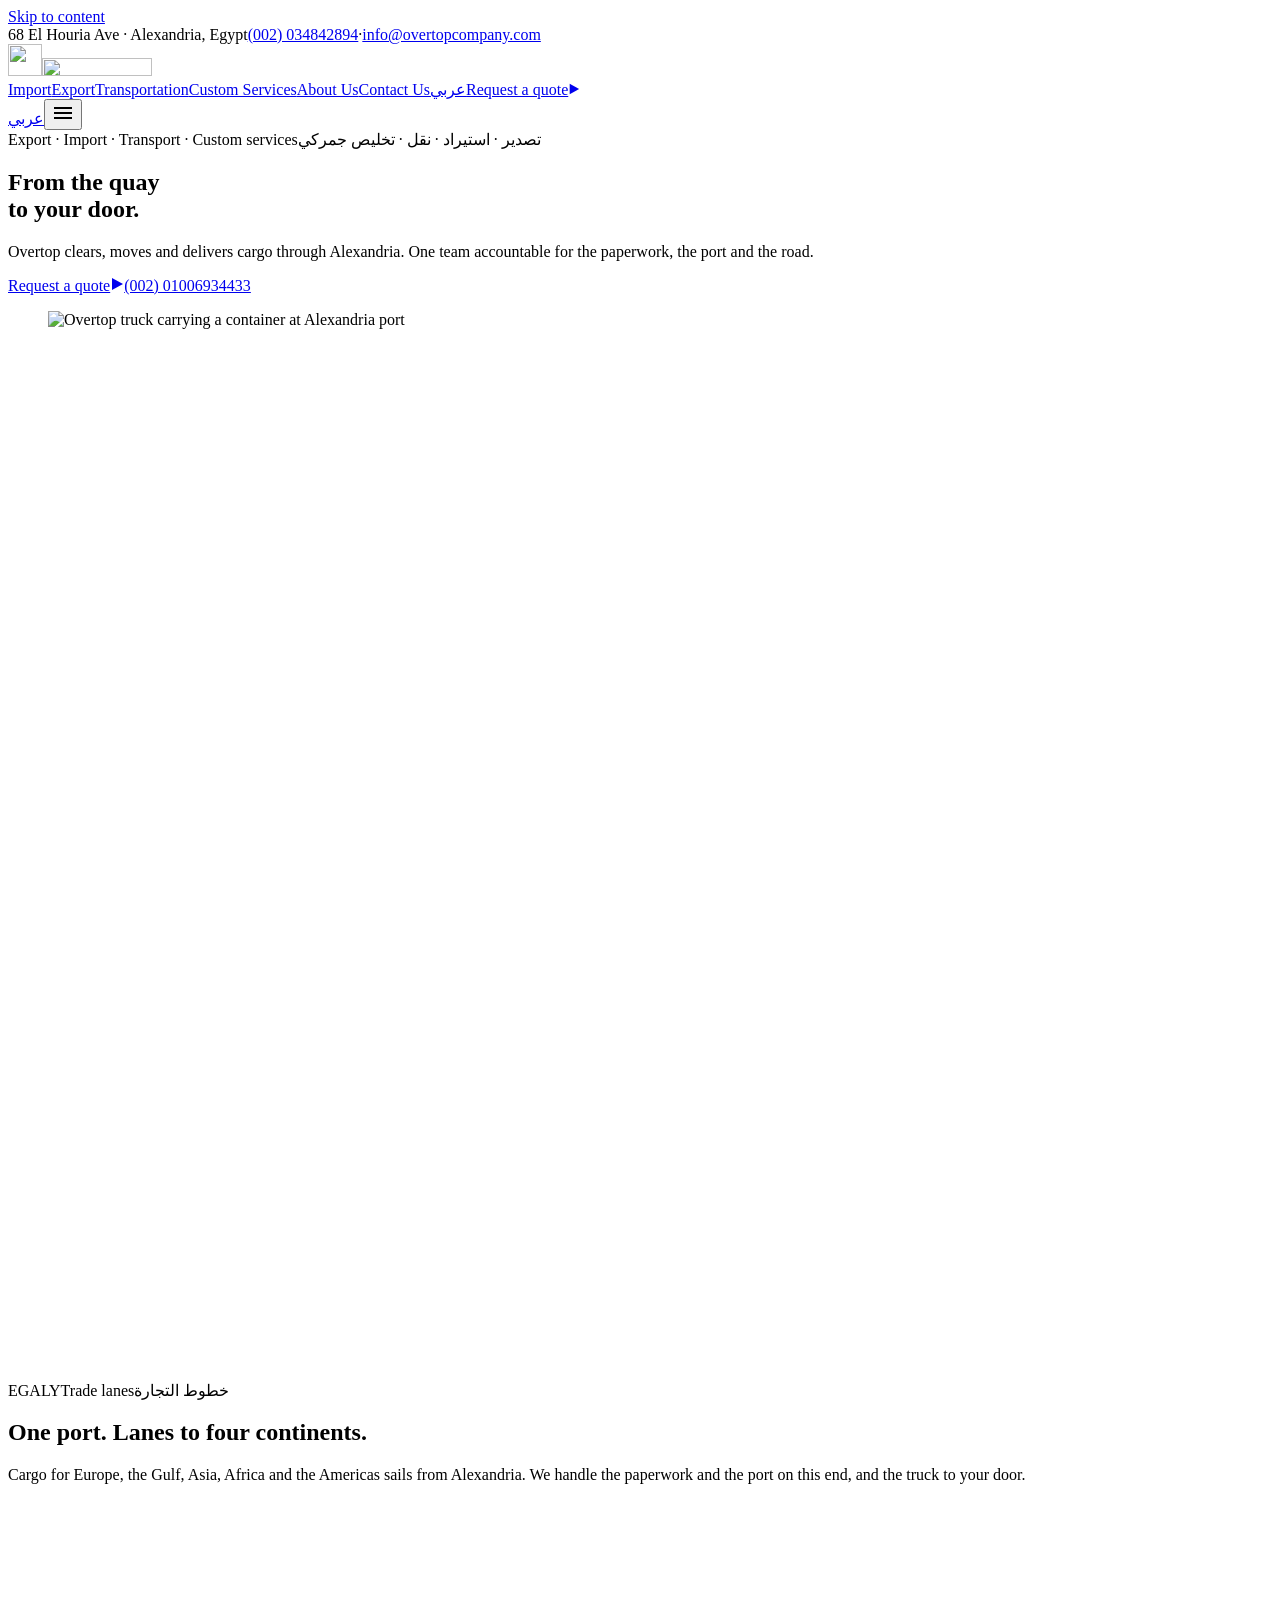
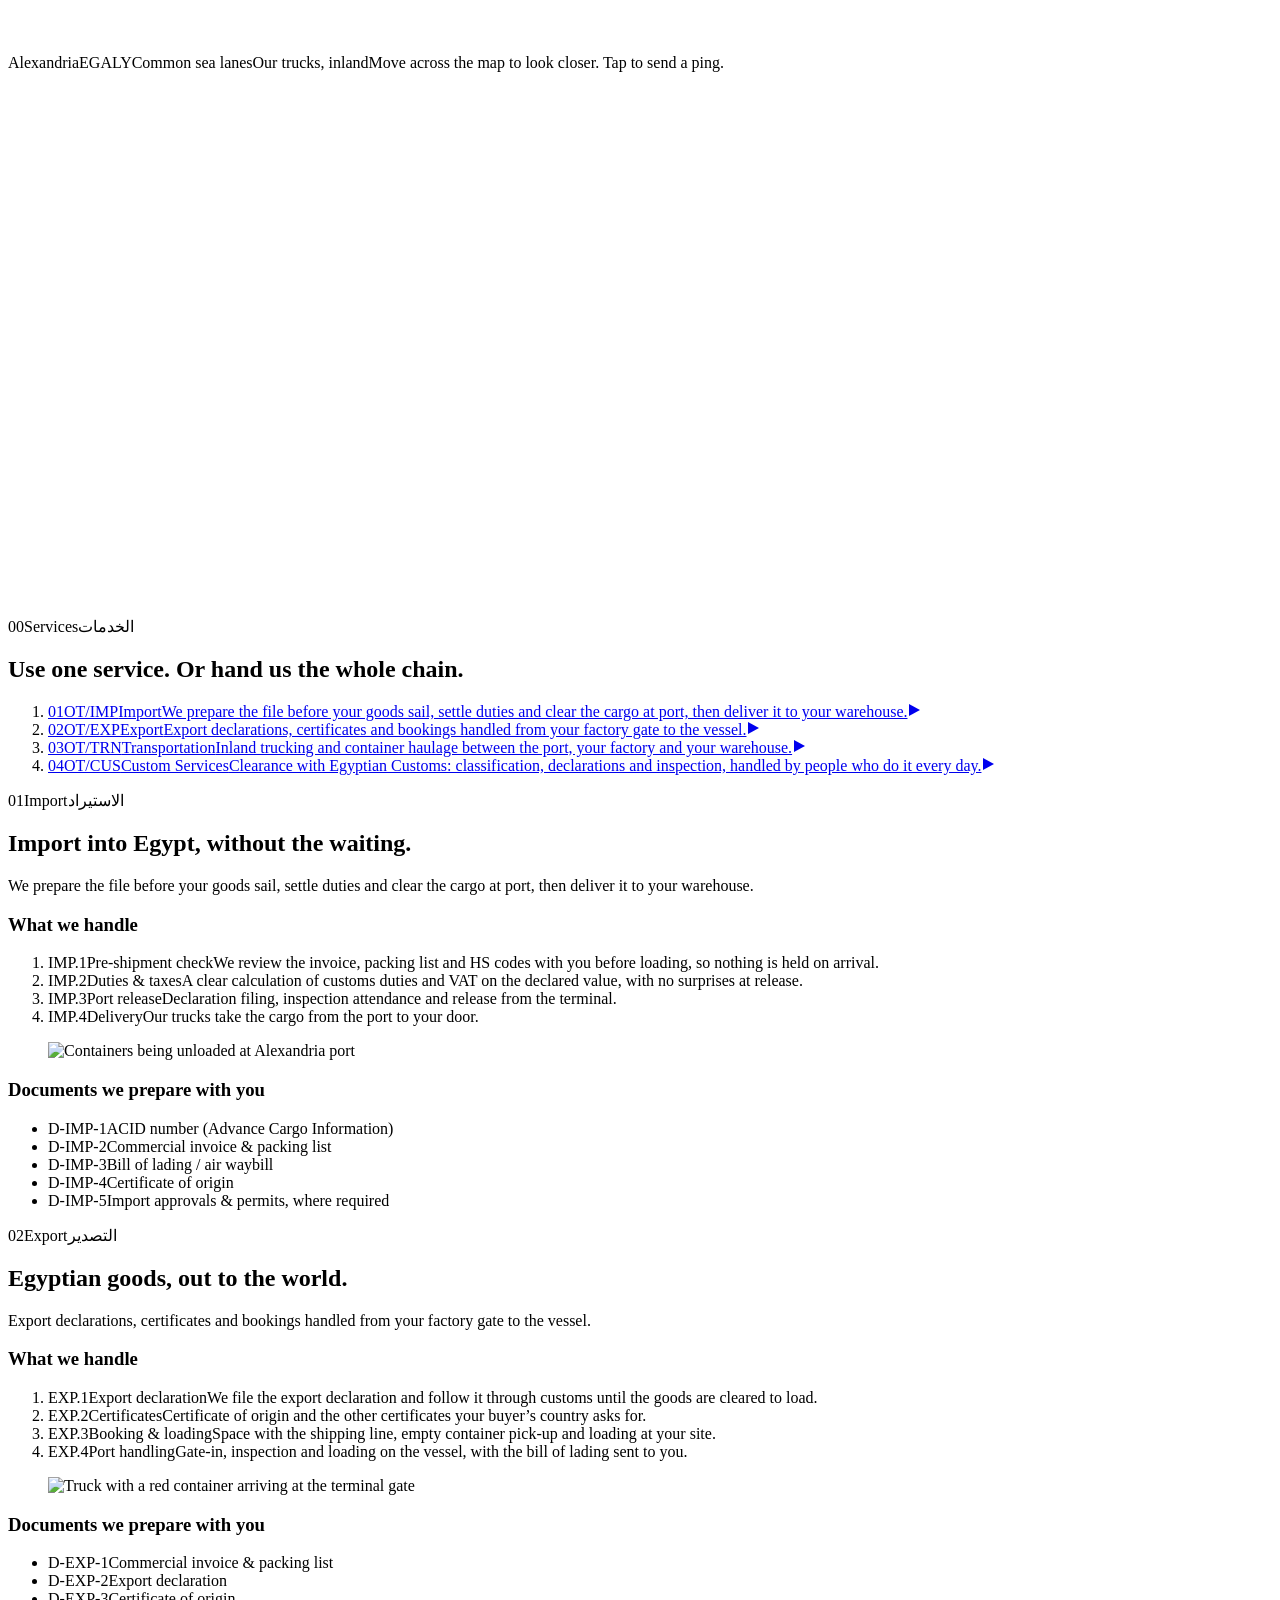
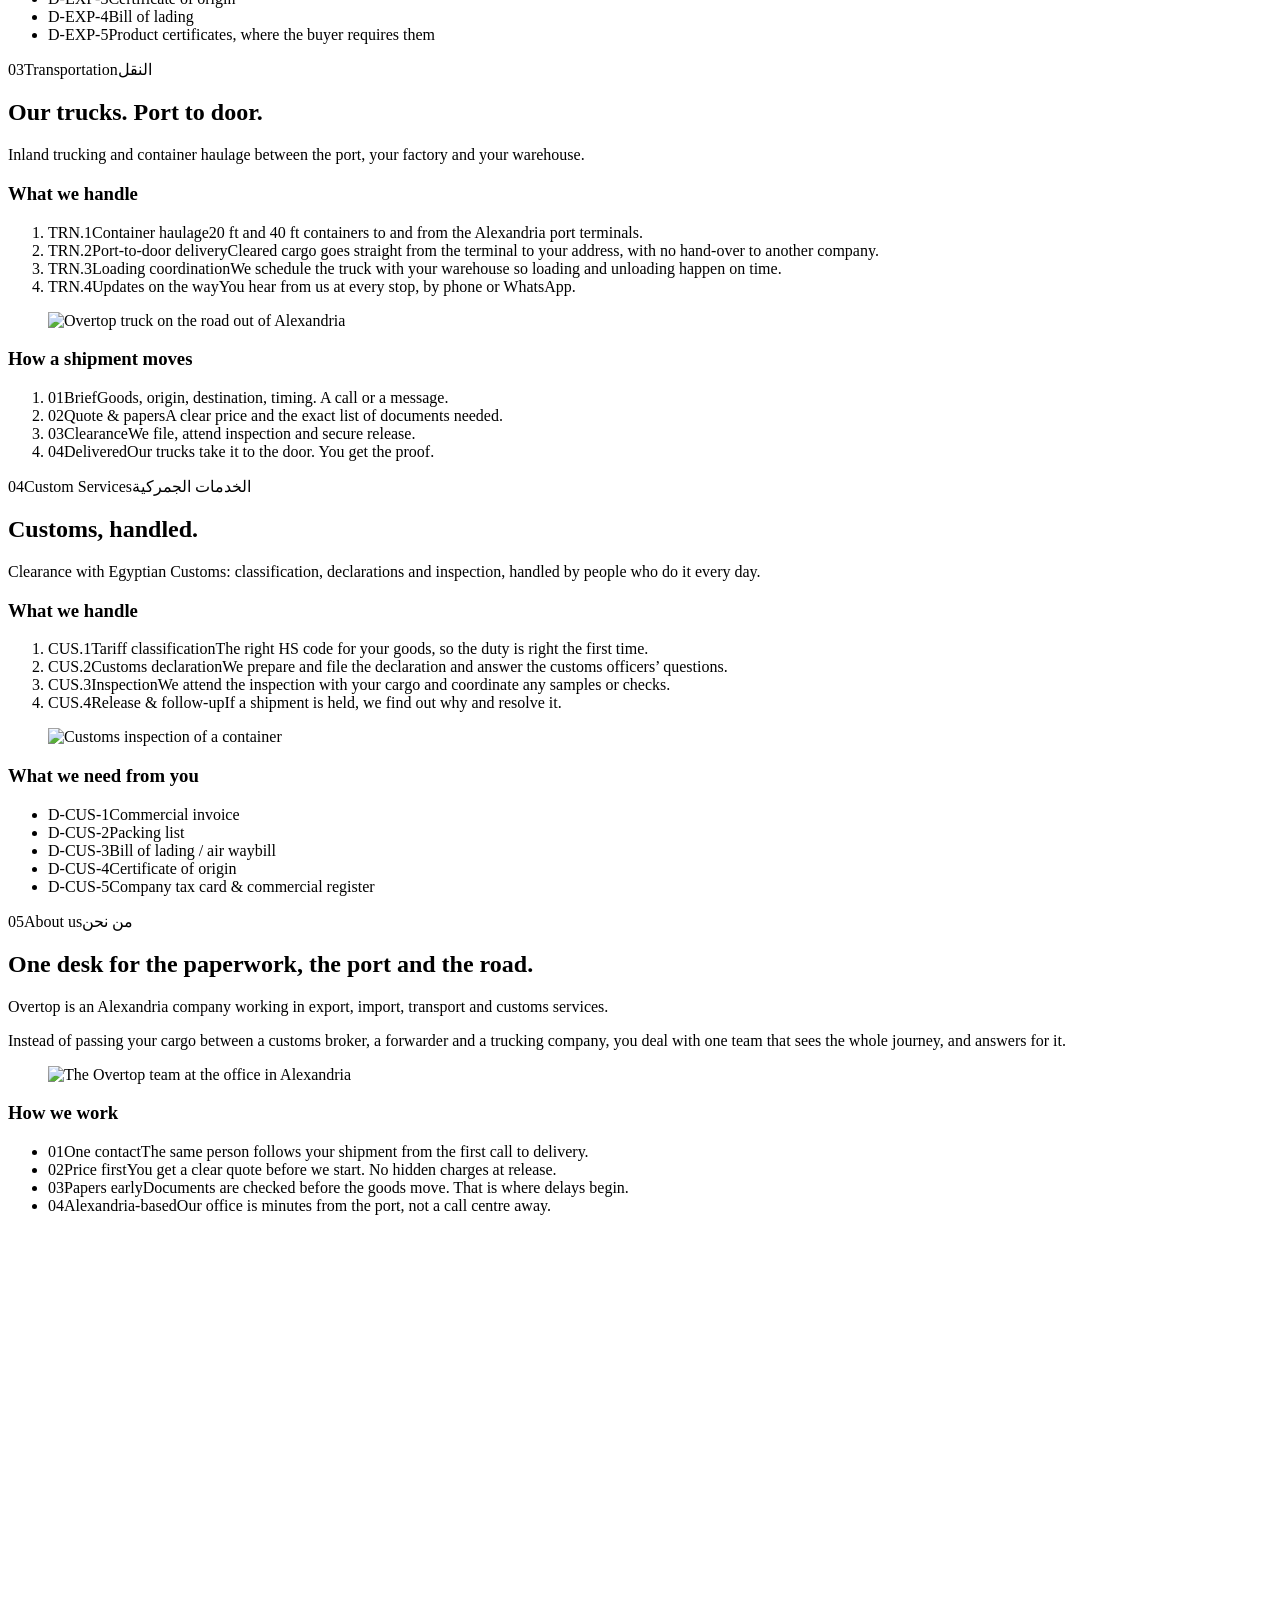
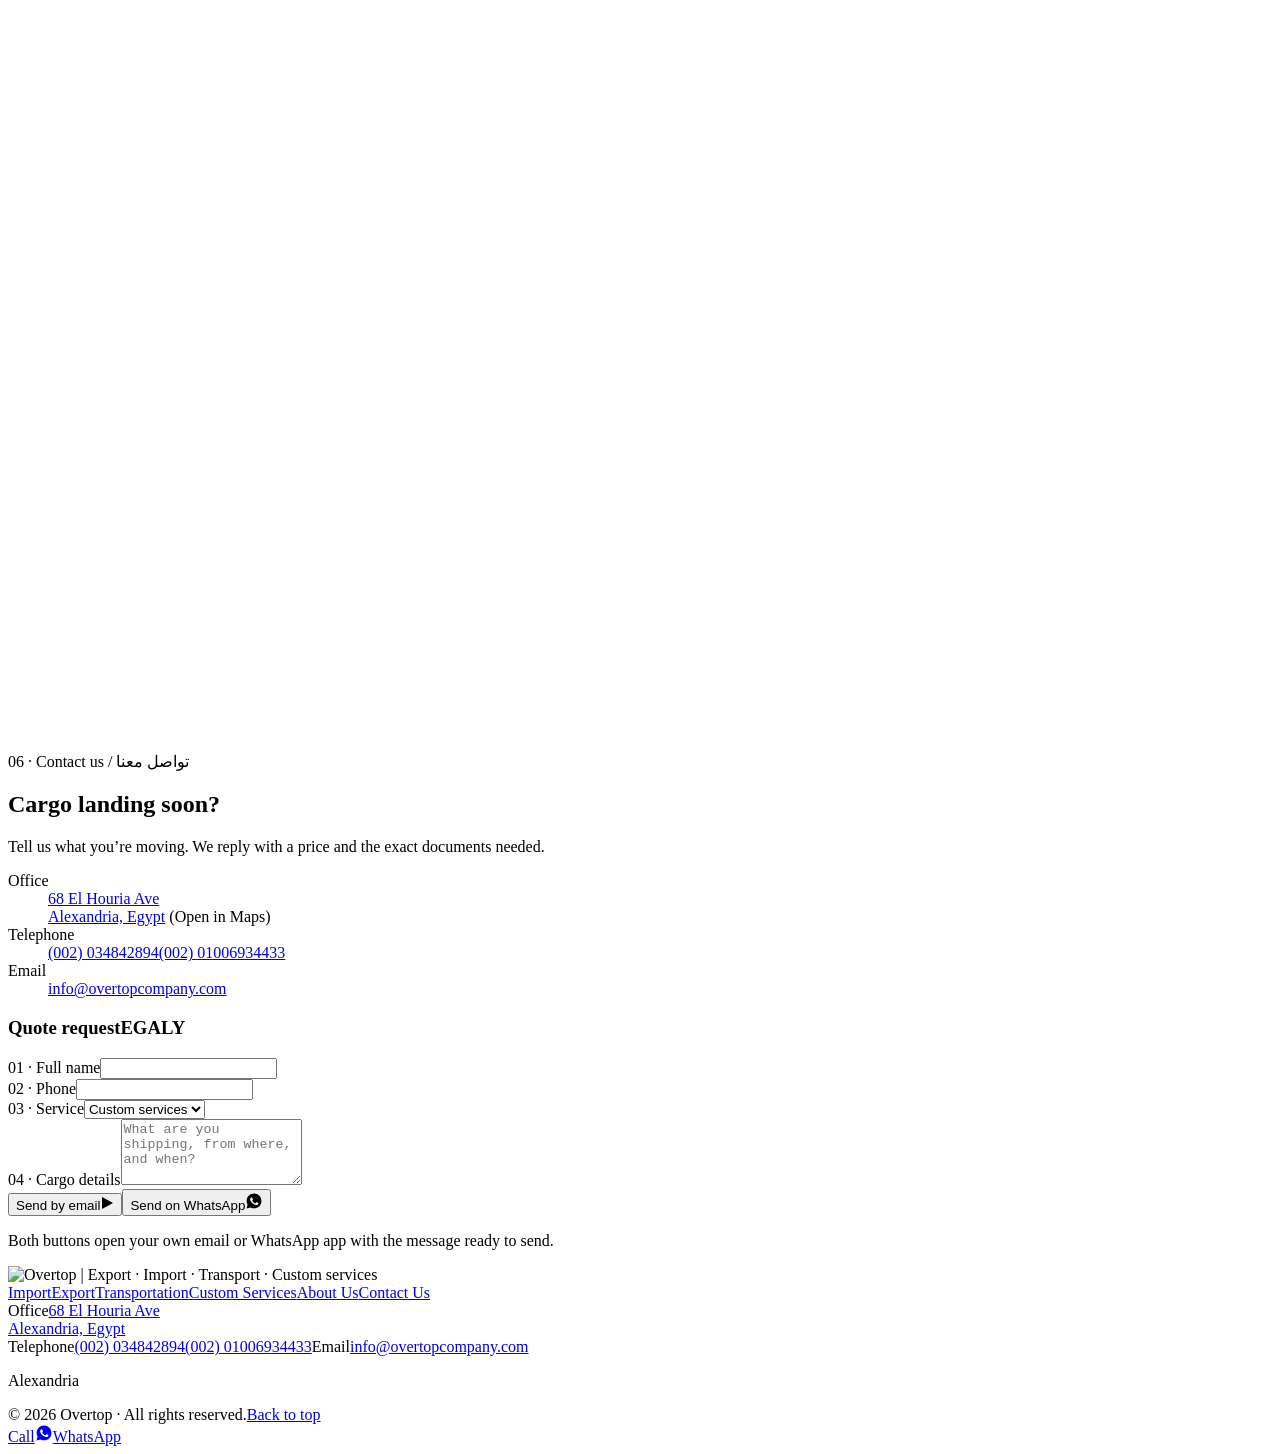
==== index.html @ 25a5bc41 "Publish built site from overtop-website-src@471203d" ====
<!doctype html>
<html lang="en" dir="ltr">
  <head>
    <meta charset="UTF-8" />
    <meta name="viewport" content="width=device-width, initial-scale=1.0" />
    <!--
      Title, description, canonical/hreflang, share tags and structured data are
      written per language at build time (src/seo/head.ts via scripts/prerender.mjs).
    -->
    <title>Overtop | Customs Clearance, Import, Export &amp; Transport · Alexandria, Egypt</title>
    <meta name="description" content="Customs clearance, import, export and inland trucking through Alexandria port, Egypt. One team for the paperwork, the port and the road. Get a quote." />
    <link rel="canonical" href="https://nabilelnour15.github.io/overtop-website/" />
    <link rel="alternate" hreflang="en" href="https://nabilelnour15.github.io/overtop-website/" />
    <link rel="alternate" hreflang="ar" href="https://nabilelnour15.github.io/overtop-website/ar/" />
    <link rel="alternate" hreflang="x-default" href="https://nabilelnour15.github.io/overtop-website/" />
    <meta property="og:type" content="website" />
    <meta property="og:site_name" content="Overtop" />
    <meta property="og:url" content="https://nabilelnour15.github.io/overtop-website/" />
    <meta property="og:title" content="Overtop | Customs clearance &amp; freight through Alexandria" />
    <meta property="og:description" content="Import, export, customs clearance and port-to-door trucking in Alexandria, Egypt. One team, one quote." />
    <meta property="og:locale" content="en_US" />
    <meta property="og:locale:alternate" content="ar_EG" />
    <meta property="og:image" content="https://nabilelnour15.github.io/overtop-website/share/share-en.jpg" />
    <meta property="og:image:type" content="image/jpeg" />
    <meta property="og:image:width" content="1200" />
    <meta property="og:image:height" content="630" />
    <meta property="og:image:alt" content="Overtop: from the quay to your door. Customs clearance, import, export and transport in Alexandria, Egypt." />
    <meta name="twitter:card" content="summary_large_image" />
    <meta name="twitter:title" content="Overtop | Customs clearance &amp; freight through Alexandria" />
    <meta name="twitter:description" content="Import, export, customs clearance and port-to-door trucking in Alexandria, Egypt. One team, one quote." />
    <meta name="twitter:image" content="https://nabilelnour15.github.io/overtop-website/share/share-en.jpg" />
    <meta name="twitter:image:alt" content="Overtop: from the quay to your door. Customs clearance, import, export and transport in Alexandria, Egypt." />
    <script type="application/ld+json">{"@context":"https://schema.org","@graph":[{"@type":"LocalBusiness","@id":"https://nabilelnour15.github.io/overtop-website/#business","name":"Overtop","alternateName":"أوفرتوب","description":"Customs clearance, import, export and inland trucking through Alexandria port, Egypt. One team for the paperwork, the port and the road. Get a quote.","url":"https://nabilelnour15.github.io/overtop-website/","logo":"https://nabilelnour15.github.io/overtop-website/brand/overtop-logo.png","image":"https://nabilelnour15.github.io/overtop-website/share/share-en.jpg","email":"info@overtopcompany.com","telephone":["+2034842894","+201006934433"],"address":{"@type":"PostalAddress","streetAddress":"68 El Houria Ave","addressLocality":"Alexandria","addressCountry":"EG"},"hasMap":"https://www.google.com/maps/search/?api=1&query=68+El+Houria+Ave+Alexandria+Egypt","areaServed":{"@type":"Country","name":"Egypt"},"knowsLanguage":["en","ar"],"makesOffer":[{"@type":"Offer","itemOffered":{"@type":"Service","name":"Import clearance & delivery","description":"We prepare the file before your goods sail, settle duties and clear the cargo at port, then deliver it to your warehouse."}},{"@type":"Offer","itemOffered":{"@type":"Service","name":"Export clearance & shipping","description":"Export declarations, certificates and bookings handled from your factory gate to the vessel."}},{"@type":"Offer","itemOffered":{"@type":"Service","name":"Container trucking & inland transport","description":"Inland trucking and container haulage between the port, your factory and your warehouse."}},{"@type":"Offer","itemOffered":{"@type":"Service","name":"Customs clearance","description":"Clearance with Egyptian Customs: classification, declarations and inspection, handled by people who do it every day."}}]},{"@type":"WebSite","@id":"https://nabilelnour15.github.io/overtop-website/#website","url":"https://nabilelnour15.github.io/overtop-website/","name":"Overtop","inLanguage":["en","ar"],"publisher":{"@id":"https://nabilelnour15.github.io/overtop-website/#business"}}]}</script>
    <meta name="theme-color" content="#111113" />
    <link rel="icon" type="image/png" sizes="32x32" href="/overtop-website/favicon-32.png" />
    <link rel="icon" type="image/png" sizes="192x192" href="/overtop-website/icon-192.png" />
    <link rel="apple-touch-icon" href="/overtop-website/apple-touch-icon.png" />
    <link rel="manifest" href="/overtop-website/site.webmanifest" />

    <!-- The hero photo is the largest thing on first paint; start it early. -->
    <link rel="preload" as="image" href="/overtop-website/images/hero.webp" fetchpriority="high" />

    <link rel="preconnect" href="https://fonts.googleapis.com" />
    <link rel="preconnect" href="https://fonts.gstatic.com" crossorigin />
    <link
      rel="stylesheet"
      href="https://fonts.googleapis.com/css2?family=Archivo:wdth,wght@62..100,400..900&family=IBM+Plex+Mono:wght@400;600&family=Alexandria:wght@400;500;600;800&display=swap"
    />
    <script type="module" crossorigin src="/overtop-website/assets/index-CiYwr2Zf.js"></script>
    <link rel="stylesheet" crossorigin href="/overtop-website/assets/index-9tTZ63L0.css">
  </head>
  <body>
    <div id="root"><link rel="preload" as="image" href="/overtop-website/brand/overtop-mark.png"/><link rel="preload" as="image" href="/overtop-website/brand/overtop-wordmark.png"/><link rel="preload" as="image" href="/overtop-website/images/hero.webp" fetchPriority="high"/><a href="#main" class="action-type fixed top-2 z-50 -translate-y-24 bg-ink px-4 py-3 text-bone focus:translate-y-0 ltr:left-2 rtl:right-2">Skip to content</a><div id="top"><div class="hidden bg-ink text-fog md:block"><div class="mx-auto w-full max-w-[1240px] px-4 sm:px-6 label flex justify-between gap-4 py-2"><span>68 El Houria Ave · Alexandria, Egypt</span><span class="code flex gap-3"><a href="tel:+2034842894" class="text-bone hover:text-flare">(002) 034842894</a><span aria-hidden="true">·</span><a href="mailto:info@overtopcompany.com" class="text-bone hover:text-flare">info@overtopcompany.com</a></span></div></div></div><header class="sticky top-0 z-40 border-b border-ink bg-bone"><div class="mx-auto flex h-[var(--header-height)] max-w-[1240px] items-stretch justify-between ps-4 sm:ps-6 xl:pe-0"><a href="#top" aria-label="Overtop: back to top" class="flex shrink-0 items-center gap-3 py-3"><img src="/overtop-website/brand/overtop-mark.png" alt="" width="34" height="32" class="h-8 w-auto"/><img src="/overtop-website/brand/overtop-wordmark.png" alt="" width="110" height="18" class="h-[18px] w-auto"/></a><nav aria-label="Primary" class="hidden items-stretch text-[15px] font-semibold xl:flex"><a href="#import" class="flex items-center border-s border-line px-4 2xl:px-5 transition-[box-shadow,background-color] duration-150 hover:bg-concrete">Import</a><a href="#export" class="flex items-center border-s border-line px-4 2xl:px-5 transition-[box-shadow,background-color] duration-150 hover:bg-concrete">Export</a><a href="#transport" class="flex items-center border-s border-line px-4 2xl:px-5 transition-[box-shadow,background-color] duration-150 hover:bg-concrete">Transportation</a><a href="#customs" class="flex items-center border-s border-line px-4 2xl:px-5 transition-[box-shadow,background-color] duration-150 hover:bg-concrete">Custom Services</a><a href="#about" class="flex items-center border-s border-line px-4 2xl:px-5 transition-[box-shadow,background-color] duration-150 hover:bg-concrete">About Us</a><a href="#contact" class="flex items-center border-s border-line px-4 2xl:px-5 transition-[box-shadow,background-color] duration-150 hover:bg-concrete">Contact Us</a><a href="/overtop-website/ar/" hrefLang="ar" lang="ar" aria-label="Switch to Arabic" class="flex min-h-11 min-w-11 cursor-pointer items-center justify-center px-5 font-semibold text-slate transition-colors duration-150 hover:bg-concrete hover:text-ink font-[family-name:var(--font-arabic)] border-s border-line">عربي</a><a href="#contact" class="action-type flex items-center gap-3 bg-brand px-6 text-white transition-colors duration-150 hover:bg-brand-hover">Request a quote<svg aria-hidden="true" width="12" height="12" viewBox="0 0 14 14" fill="currentColor" class="shrink-0 rtl:-scale-x-100"><path d="M2 1l11 6-11 6z"></path></svg></a></nav><div class="flex items-stretch xl:hidden"><a href="/overtop-website/ar/" hrefLang="ar" lang="ar" aria-label="Switch to Arabic" class="flex min-h-11 min-w-11 cursor-pointer items-center justify-center px-5 font-semibold text-slate transition-colors duration-150 hover:bg-concrete hover:text-ink font-[family-name:var(--font-arabic)] border-s border-line">عربي</a><button type="button" aria-expanded="false" aria-controls="_R_3_" aria-label="Open menu" class="flex w-[var(--header-height)] cursor-pointer items-center justify-center border-s border-ink bg-ink text-bone"><svg aria-hidden="true" width="22" height="22" viewBox="0 0 22 22"><path d="M2 6h18M2 11h18M2 16h18" stroke="currentColor" stroke-width="2"></path></svg></button></div></div><div id="_R_3_" hidden="" class="fixed inset-x-0 top-[var(--header-height)] bottom-0 overflow-y-auto overscroll-contain bg-bone xl:hidden"><nav aria-label="Primary" class="flex flex-col px-4 pt-2 pb-8 sm:px-6"><ol><li class="border-b border-line"><a href="#import" class="flex min-h-16 items-center gap-4 py-3"><span class="code w-8 text-xs text-slate">01</span><span class="display-m flex-1">Import</span><svg aria-hidden="true" width="12" height="12" viewBox="0 0 14 14" fill="currentColor" class="shrink-0 rtl:-scale-x-100 text-line"><path d="M2 1l11 6-11 6z"></path></svg></a></li><li class="border-b border-line"><a href="#export" class="flex min-h-16 items-center gap-4 py-3"><span class="code w-8 text-xs text-slate">02</span><span class="display-m flex-1">Export</span><svg aria-hidden="true" width="12" height="12" viewBox="0 0 14 14" fill="currentColor" class="shrink-0 rtl:-scale-x-100 text-line"><path d="M2 1l11 6-11 6z"></path></svg></a></li><li class="border-b border-line"><a href="#transport" class="flex min-h-16 items-center gap-4 py-3"><span class="code w-8 text-xs text-slate">03</span><span class="display-m flex-1">Transportation</span><svg aria-hidden="true" width="12" height="12" viewBox="0 0 14 14" fill="currentColor" class="shrink-0 rtl:-scale-x-100 text-line"><path d="M2 1l11 6-11 6z"></path></svg></a></li><li class="border-b border-line"><a href="#customs" class="flex min-h-16 items-center gap-4 py-3"><span class="code w-8 text-xs text-slate">04</span><span class="display-m flex-1">Custom Services</span><svg aria-hidden="true" width="12" height="12" viewBox="0 0 14 14" fill="currentColor" class="shrink-0 rtl:-scale-x-100 text-line"><path d="M2 1l11 6-11 6z"></path></svg></a></li><li class="border-b border-line"><a href="#about" class="flex min-h-16 items-center gap-4 py-3"><span class="code w-8 text-xs text-slate">05</span><span class="display-m flex-1">About Us</span><svg aria-hidden="true" width="12" height="12" viewBox="0 0 14 14" fill="currentColor" class="shrink-0 rtl:-scale-x-100 text-line"><path d="M2 1l11 6-11 6z"></path></svg></a></li><li class="border-b border-line"><a href="#contact" class="flex min-h-16 items-center gap-4 py-3"><span class="code w-8 text-xs text-slate">06</span><span class="display-m flex-1">Contact Us</span><svg aria-hidden="true" width="12" height="12" viewBox="0 0 14 14" fill="currentColor" class="shrink-0 rtl:-scale-x-100 text-line"><path d="M2 1l11 6-11 6z"></path></svg></a></li></ol><div class="mt-8 grid gap-3 sm:grid-cols-2"><a href="tel:+201006934433" class="action-type inline-flex h-14 items-center justify-center gap-4 px-6 select-none transition-[background-color,color,border-color,transform] duration-150 ease-out active:scale-[0.98] disabled:pointer-events-none disabled:bg-concrete disabled:text-fog border-2 border-ink text-ink hover:bg-ink hover:text-bone">Call<!-- --> <span class="code text-sm normal-case">(002) 01006934433</span></a><a href="https://wa.me/201006934433" target="_blank" rel="noopener noreferrer" class="action-type inline-flex h-14 items-center justify-center gap-4 px-6 select-none transition-[background-color,color,border-color,transform] duration-150 ease-out active:scale-[0.98] disabled:pointer-events-none disabled:bg-concrete disabled:text-fog bg-ink text-bone hover:bg-deck"><svg aria-hidden="true" width="18" height="18" viewBox="0 0 24 24" fill="currentColor"><path d="M12.04 2C6.58 2 2.13 6.45 2.13 11.91c0 1.75.46 3.45 1.32 4.95L2.05 22l5.25-1.38c1.45.79 3.08 1.21 4.74 1.21 5.46 0 9.91-4.45 9.91-9.91C21.95 6.45 17.5 2 12.04 2zm5.8 14.03c-.24.68-1.42 1.31-1.95 1.36-.5.05-.97.23-3.27-.68-2.77-1.09-4.52-3.92-4.66-4.1-.13-.18-1.11-1.48-1.11-2.83s.71-2 .96-2.28c.25-.27.55-.34.73-.34l.52.01c.17.01.39-.06.61.47.24.56.79 1.93.86 2.07.07.14.11.3.02.48-.09.18-.14.3-.27.46-.14.16-.29.36-.41.48-.14.14-.28.29-.12.56.16.27.71 1.17 1.52 1.9 1.05.93 1.93 1.22 2.2 1.36.27.14.43.11.59-.07.16-.18.68-.79.86-1.07.18-.27.36-.23.61-.14.25.09 1.59.75 1.86.89.27.14.45.2.52.32.07.11.07.66-.17 1.33z"></path></svg> <!-- -->WhatsApp</a></div></nav></div></header><main id="main"><section id="hero" aria-labelledby="hero-title" class="relative overflow-hidden border-b border-ink"><div class="mx-auto w-full max-w-[1240px] px-4 sm:px-6 relative pt-10 sm:pt-14"><div class="label flex flex-wrap justify-between gap-3 border-t-2 border-ink pt-3"><span>Export · Import · Transport · Custom services</span><span lang="ar" class="label hidden opacity-80 sm:inline">تصدير · استيراد · نقل · تخليص جمركي</span></div><h1 id="hero-title" class="display-hero mt-8 sm:mt-10">From the quay<br/>to your<!-- --> <span class="text-brand">door.</span></h1><div class="flex flex-wrap items-end justify-between gap-8 pt-10 pb-12 sm:pt-12 sm:pb-14"><p class="max-w-[32rem] flex-[1_1_22rem] text-lg leading-relaxed text-pretty sm:text-[19px]">Overtop clears, moves and delivers cargo through Alexandria. One team accountable for the paperwork, the port and the road.</p><div class="grid w-full gap-3 sm:flex sm:w-auto"><a href="#contact" class="action-type inline-flex h-14 items-center justify-center gap-4 px-6 select-none transition-[background-color,color,border-color,transform] duration-150 ease-out active:scale-[0.98] disabled:pointer-events-none disabled:bg-concrete disabled:text-fog bg-brand text-white hover:bg-brand-hover active:bg-brand-pressed h-[60px] justify-between sm:justify-center">Request a quote<span class="flex items-center gap-4"><span aria-hidden="true" class="h-6 w-px bg-current opacity-40"></span><svg aria-hidden="true" width="14" height="14" viewBox="0 0 14 14" fill="currentColor" class="shrink-0 rtl:-scale-x-100"><path d="M2 1l11 6-11 6z"></path></svg></span></a><a href="tel:+201006934433" class="code inline-flex h-[60px] items-center justify-center gap-3 border-2 border-ink px-5 text-sm whitespace-nowrap transition-colors duration-150 hover:bg-ink hover:text-bone"><span aria-hidden="true" class="size-2 bg-brand"></span>(002) 01006934433</a></div></div></div><figure class="relative isolate overflow-hidden border border-ink bg-concrete h-[clamp(220px,38vw,460px)] border-x-0 border-b-0"><img src="/overtop-website/images/hero.webp" alt="Overtop truck carrying a container at Alexandria port" width="1408" height="768" loading="eager" fetchPriority="high" decoding="async" style="object-position:50% 62%" class="absolute inset-0 h-full w-full object-cover outline outline-1 -outline-offset-1 outline-black/10"/><svg aria-hidden="true" viewBox="0 0 700 610" class="pointer-events-none absolute h-auto -bottom-[22%] w-[46%] max-w-[480px] ltr:-right-[6%] rtl:-left-[6%]" fill="none"><path d="M350 18 L682 592 L18 592 Z" stroke="var(--color-brand)" stroke-opacity="1" stroke-width="22"></path></svg></figure></section><section aria-labelledby="lanes-title" class="bg-ink text-bone"><div class="mx-auto w-full max-w-[1240px] px-4 sm:px-6 pt-16 pb-10 sm:pt-24 sm:pb-14"><div class="label grid grid-cols-[3rem_minmax(0,1fr)_auto] items-baseline gap-x-3 border-t-2 pt-3 sm:grid-cols-[4rem_minmax(0,1fr)_auto] border-bone"><span class="code">EGALY</span><span>Trade lanes</span><span lang="ar" dir="rtl" class="label opacity-80">خطوط التجارة</span></div><div data-reveal="true" class="grid gap-6 pt-8 md:grid-cols-[minmax(0,1.3fr)_minmax(0,1fr)] md:items-end md:gap-12"><h2 id="lanes-title" class="display-l">One port. Lanes to four continents.</h2><p class="max-w-[30rem] text-[17px] leading-relaxed text-pretty text-fog">Cargo for Europe, the Gulf, Asia, Africa and the Americas sails from Alexandria. We handle the paperwork and the port on this end, and the truck to your door.</p></div></div><div class="relative w-full touch-pan-y overflow-hidden bg-ink cursor-crosshair border-t border-deck" style="height:clamp(460px, 56vw, 780px)"><canvas role="img" aria-label="Map of common sea lanes from Alexandria to Rotterdam, Antwerp, Hamburg, Genoa, Valencia, Piraeus, Istanbul, New York, Jeddah, Jebel Ali, Mumbai, Mombasa, Colombo, Singapore, Hong Kong, Shanghai and Busan, with the road to Cairo." class="absolute inset-0 block h-full w-full"></canvas><div class="pointer-events-none relative z-10 flex h-full w-full flex-col"><div class="mt-auto border-t border-deck bg-ink/85"><div class="mx-auto w-full max-w-[1240px] px-4 sm:px-6 label flex flex-wrap items-center gap-x-8 gap-y-2 py-4 text-fog"><span class="flex items-center gap-2"><span aria-hidden="true" class="size-2.5 bg-brand"></span>Alexandria<span class="code text-bone">EGALY</span></span><span class="flex items-center gap-2"><span aria-hidden="true" class="h-0.5 w-6 bg-brand"></span>Common sea lanes</span><span class="flex items-center gap-2"><span aria-hidden="true" class="h-0.5 w-6 bg-[repeating-linear-gradient(90deg,var(--color-bone)_0_4px,transparent_4px_8px)]"></span>Our trucks, inland</span><span class="ms-auto hidden tracking-normal normal-case md:inline">Move across the map to look closer. Tap to send a ping.</span></div></div></div></div></section><section aria-labelledby="services-title" class="py-16 sm:py-24"><div class="mx-auto w-full max-w-[1240px] px-4 sm:px-6"><div class="label grid grid-cols-[3rem_minmax(0,1fr)_auto] items-baseline gap-x-3 border-t-2 pt-3 sm:grid-cols-[4rem_minmax(0,1fr)_auto] border-ink"><span class="code">00</span><span>Services</span><span lang="ar" dir="rtl" class="label opacity-80">الخدمات</span></div><h2 id="services-title" data-reveal="true" class="display-l max-w-[48rem] pt-8 pb-10">Use one service. Or hand us the whole chain.</h2><ol data-reveal="true" class="border-t border-ink"><li><a href="#import" class="group -mx-4 grid grid-cols-[auto_minmax(0,1fr)_auto] items-center gap-x-4 gap-y-2 px-4 py-6 sm:-mx-6 sm:px-6 md:grid-cols-[5rem_6rem_minmax(0,1.1fr)_minmax(0,1.4fr)_auto] md:gap-x-8 transition-colors duration-150 hover:bg-ink hover:text-bone border-b border-line"><span class="numeral text-5xl sm:text-6xl group-hover:text-flare">01</span><span class="code hidden text-[13px] text-slate group-hover:text-fog md:block">OT/IMP</span><span class="display-m">Import</span><span class="col-span-3 text-[15px] leading-relaxed text-deck text-pretty group-hover:text-fog md:col-span-1 md:row-start-1 md:col-start-4">We prepare the file before your goods sail, settle duties and clear the cargo at port, then deliver it to your warehouse.</span><svg aria-hidden="true" width="14" height="14" viewBox="0 0 14 14" fill="currentColor" class="shrink-0 rtl:-scale-x-100 col-start-3 row-start-1 text-brand group-hover:text-flare md:col-start-5"><path d="M2 1l11 6-11 6z"></path></svg></a></li><li><a href="#export" class="group -mx-4 grid grid-cols-[auto_minmax(0,1fr)_auto] items-center gap-x-4 gap-y-2 px-4 py-6 sm:-mx-6 sm:px-6 md:grid-cols-[5rem_6rem_minmax(0,1.1fr)_minmax(0,1.4fr)_auto] md:gap-x-8 transition-colors duration-150 hover:bg-ink hover:text-bone border-b border-line"><span class="numeral text-5xl sm:text-6xl group-hover:text-flare">02</span><span class="code hidden text-[13px] text-slate group-hover:text-fog md:block">OT/EXP</span><span class="display-m">Export</span><span class="col-span-3 text-[15px] leading-relaxed text-deck text-pretty group-hover:text-fog md:col-span-1 md:row-start-1 md:col-start-4">Export declarations, certificates and bookings handled from your factory gate to the vessel.</span><svg aria-hidden="true" width="14" height="14" viewBox="0 0 14 14" fill="currentColor" class="shrink-0 rtl:-scale-x-100 col-start-3 row-start-1 text-brand group-hover:text-flare md:col-start-5"><path d="M2 1l11 6-11 6z"></path></svg></a></li><li><a href="#transport" class="group -mx-4 grid grid-cols-[auto_minmax(0,1fr)_auto] items-center gap-x-4 gap-y-2 px-4 py-6 sm:-mx-6 sm:px-6 md:grid-cols-[5rem_6rem_minmax(0,1.1fr)_minmax(0,1.4fr)_auto] md:gap-x-8 transition-colors duration-150 hover:bg-ink hover:text-bone border-b border-line"><span class="numeral text-5xl sm:text-6xl group-hover:text-flare">03</span><span class="code hidden text-[13px] text-slate group-hover:text-fog md:block">OT/TRN</span><span class="display-m">Transportation</span><span class="col-span-3 text-[15px] leading-relaxed text-deck text-pretty group-hover:text-fog md:col-span-1 md:row-start-1 md:col-start-4">Inland trucking and container haulage between the port, your factory and your warehouse.</span><svg aria-hidden="true" width="14" height="14" viewBox="0 0 14 14" fill="currentColor" class="shrink-0 rtl:-scale-x-100 col-start-3 row-start-1 text-brand group-hover:text-flare md:col-start-5"><path d="M2 1l11 6-11 6z"></path></svg></a></li><li><a href="#customs" class="group -mx-4 grid grid-cols-[auto_minmax(0,1fr)_auto] items-center gap-x-4 gap-y-2 px-4 py-6 sm:-mx-6 sm:px-6 md:grid-cols-[5rem_6rem_minmax(0,1.1fr)_minmax(0,1.4fr)_auto] md:gap-x-8 transition-colors duration-150 hover:bg-ink hover:text-bone border-b border-ink"><span class="numeral text-5xl sm:text-6xl group-hover:text-flare">04</span><span class="code hidden text-[13px] text-slate group-hover:text-fog md:block">OT/CUS</span><span class="display-m">Custom Services</span><span class="col-span-3 text-[15px] leading-relaxed text-deck text-pretty group-hover:text-fog md:col-span-1 md:row-start-1 md:col-start-4">Clearance with Egyptian Customs: classification, declarations and inspection, handled by people who do it every day.</span><svg aria-hidden="true" width="14" height="14" viewBox="0 0 14 14" fill="currentColor" class="shrink-0 rtl:-scale-x-100 col-start-3 row-start-1 text-brand group-hover:text-flare md:col-start-5"><path d="M2 1l11 6-11 6z"></path></svg></a></li></ol></div></section><section id="import" aria-labelledby="import-title" class="py-16 sm:py-24 border-t border-ink"><div class="mx-auto w-full max-w-[1240px] px-4 sm:px-6"><div class="label grid grid-cols-[3rem_minmax(0,1fr)_auto] items-baseline gap-x-3 border-t-2 pt-3 sm:grid-cols-[4rem_minmax(0,1fr)_auto] border-ink"><span class="code">01</span><span>Import</span><span lang="ar" dir="rtl" class="label opacity-80">الاستيراد</span></div><div data-reveal="true" class="grid gap-6 pt-8 pb-12 lg:grid-cols-12 lg:items-end lg:gap-10 lg:pb-16"><h2 id="import-title" class="display-l lg:col-span-7">Import into Egypt, without the waiting.</h2><p class="text-lg leading-relaxed text-pretty lg:col-span-5 text-deck">We prepare the file before your goods sail, settle duties and clear the cargo at port, then deliver it to your warehouse.</p></div><div data-reveal="true" class="grid gap-10 lg:grid-cols-12 lg:gap-10"><div class="lg:col-span-7"><h3 class="label mb-4 text-slate">What we handle</h3><ol class="border-t-2 border-ink"><li class="grid grid-cols-[2.5rem_minmax(0,1fr)] gap-x-4 gap-y-1 border-b py-5 sm:grid-cols-[3.5rem_minmax(0,14rem)_minmax(0,1fr)] sm:gap-x-6 border-line"><span class="code pt-1 text-xs text-crimson">IMP.1</span><span class="text-lg leading-snug font-bold">Pre-shipment check</span><span class="col-start-2 text-[15px] leading-relaxed text-pretty sm:col-start-3 text-deck">We review the invoice, packing list and HS codes with you before loading, so nothing is held on arrival.</span></li><li class="grid grid-cols-[2.5rem_minmax(0,1fr)] gap-x-4 gap-y-1 border-b py-5 sm:grid-cols-[3.5rem_minmax(0,14rem)_minmax(0,1fr)] sm:gap-x-6 border-line"><span class="code pt-1 text-xs text-crimson">IMP.2</span><span class="text-lg leading-snug font-bold">Duties &amp; taxes</span><span class="col-start-2 text-[15px] leading-relaxed text-pretty sm:col-start-3 text-deck">A clear calculation of customs duties and VAT on the declared value, with no surprises at release.</span></li><li class="grid grid-cols-[2.5rem_minmax(0,1fr)] gap-x-4 gap-y-1 border-b py-5 sm:grid-cols-[3.5rem_minmax(0,14rem)_minmax(0,1fr)] sm:gap-x-6 border-line"><span class="code pt-1 text-xs text-crimson">IMP.3</span><span class="text-lg leading-snug font-bold">Port release</span><span class="col-start-2 text-[15px] leading-relaxed text-pretty sm:col-start-3 text-deck">Declaration filing, inspection attendance and release from the terminal.</span></li><li class="grid grid-cols-[2.5rem_minmax(0,1fr)] gap-x-4 gap-y-1 border-b py-5 sm:grid-cols-[3.5rem_minmax(0,14rem)_minmax(0,1fr)] sm:gap-x-6 border-line"><span class="code pt-1 text-xs text-crimson">IMP.4</span><span class="text-lg leading-snug font-bold">Delivery</span><span class="col-start-2 text-[15px] leading-relaxed text-pretty sm:col-start-3 text-deck">Our trucks take the cargo from the port to your door.</span></li></ol></div><div class="flex flex-col gap-6 lg:col-span-5"><figure class="relative isolate overflow-hidden border border-ink bg-concrete aspect-[4/3] w-full"><img src="/overtop-website/images/import.webp" alt="Containers being unloaded at Alexandria port" width="1408" height="768" loading="lazy" fetchPriority="auto" decoding="async" style="object-position:62% 40%" class="absolute inset-0 h-full w-full object-cover outline outline-1 -outline-offset-1 outline-black/10"/></figure><div class="border border-ink bg-sheet"><h3 class="label border-b border-ink px-5 py-3 text-slate">Documents we prepare with you</h3><ul><li class="grid grid-cols-[4.5rem_minmax(0,1fr)] items-baseline gap-3 border-b border-line px-5 py-3.5 last:border-b-0"><span class="code text-xs text-slate">D-IMP-1</span><span class="text-[15px] leading-snug">ACID number (Advance Cargo Information)</span></li><li class="grid grid-cols-[4.5rem_minmax(0,1fr)] items-baseline gap-3 border-b border-line px-5 py-3.5 last:border-b-0"><span class="code text-xs text-slate">D-IMP-2</span><span class="text-[15px] leading-snug">Commercial invoice &amp; packing list</span></li><li class="grid grid-cols-[4.5rem_minmax(0,1fr)] items-baseline gap-3 border-b border-line px-5 py-3.5 last:border-b-0"><span class="code text-xs text-slate">D-IMP-3</span><span class="text-[15px] leading-snug">Bill of lading / air waybill</span></li><li class="grid grid-cols-[4.5rem_minmax(0,1fr)] items-baseline gap-3 border-b border-line px-5 py-3.5 last:border-b-0"><span class="code text-xs text-slate">D-IMP-4</span><span class="text-[15px] leading-snug">Certificate of origin</span></li><li class="grid grid-cols-[4.5rem_minmax(0,1fr)] items-baseline gap-3 border-b border-line px-5 py-3.5 last:border-b-0"><span class="code text-xs text-slate">D-IMP-5</span><span class="text-[15px] leading-snug">Import approvals &amp; permits, where required</span></li></ul></div></div></div></div></section><section id="export" aria-labelledby="export-title" class="py-16 sm:py-24 border-t border-ink"><div class="mx-auto w-full max-w-[1240px] px-4 sm:px-6"><div class="label grid grid-cols-[3rem_minmax(0,1fr)_auto] items-baseline gap-x-3 border-t-2 pt-3 sm:grid-cols-[4rem_minmax(0,1fr)_auto] border-ink"><span class="code">02</span><span>Export</span><span lang="ar" dir="rtl" class="label opacity-80">التصدير</span></div><div data-reveal="true" class="grid gap-6 pt-8 pb-12 lg:grid-cols-12 lg:items-end lg:gap-10 lg:pb-16"><h2 id="export-title" class="display-l lg:col-span-7">Egyptian goods, out to the world.</h2><p class="text-lg leading-relaxed text-pretty lg:col-span-5 text-deck">Export declarations, certificates and bookings handled from your factory gate to the vessel.</p></div><div data-reveal="true" class="grid gap-10 lg:grid-cols-12 lg:gap-10"><div class="lg:col-span-7 lg:order-2"><h3 class="label mb-4 text-slate">What we handle</h3><ol class="border-t-2 border-ink"><li class="grid grid-cols-[2.5rem_minmax(0,1fr)] gap-x-4 gap-y-1 border-b py-5 sm:grid-cols-[3.5rem_minmax(0,14rem)_minmax(0,1fr)] sm:gap-x-6 border-line"><span class="code pt-1 text-xs text-crimson">EXP.1</span><span class="text-lg leading-snug font-bold">Export declaration</span><span class="col-start-2 text-[15px] leading-relaxed text-pretty sm:col-start-3 text-deck">We file the export declaration and follow it through customs until the goods are cleared to load.</span></li><li class="grid grid-cols-[2.5rem_minmax(0,1fr)] gap-x-4 gap-y-1 border-b py-5 sm:grid-cols-[3.5rem_minmax(0,14rem)_minmax(0,1fr)] sm:gap-x-6 border-line"><span class="code pt-1 text-xs text-crimson">EXP.2</span><span class="text-lg leading-snug font-bold">Certificates</span><span class="col-start-2 text-[15px] leading-relaxed text-pretty sm:col-start-3 text-deck">Certificate of origin and the other certificates your buyer’s country asks for.</span></li><li class="grid grid-cols-[2.5rem_minmax(0,1fr)] gap-x-4 gap-y-1 border-b py-5 sm:grid-cols-[3.5rem_minmax(0,14rem)_minmax(0,1fr)] sm:gap-x-6 border-line"><span class="code pt-1 text-xs text-crimson">EXP.3</span><span class="text-lg leading-snug font-bold">Booking &amp; loading</span><span class="col-start-2 text-[15px] leading-relaxed text-pretty sm:col-start-3 text-deck">Space with the shipping line, empty container pick-up and loading at your site.</span></li><li class="grid grid-cols-[2.5rem_minmax(0,1fr)] gap-x-4 gap-y-1 border-b py-5 sm:grid-cols-[3.5rem_minmax(0,14rem)_minmax(0,1fr)] sm:gap-x-6 border-line"><span class="code pt-1 text-xs text-crimson">EXP.4</span><span class="text-lg leading-snug font-bold">Port handling</span><span class="col-start-2 text-[15px] leading-relaxed text-pretty sm:col-start-3 text-deck">Gate-in, inspection and loading on the vessel, with the bill of lading sent to you.</span></li></ol></div><div class="flex flex-col gap-6 lg:col-span-5 lg:order-1"><figure class="relative isolate overflow-hidden border border-ink bg-concrete aspect-[4/3] w-full"><img src="/overtop-website/images/export.webp" alt="Truck with a red container arriving at the terminal gate" width="1408" height="768" loading="lazy" fetchPriority="auto" decoding="async" style="object-position:34% 55%" class="absolute inset-0 h-full w-full object-cover outline outline-1 -outline-offset-1 outline-black/10"/></figure><div class="border border-ink bg-sheet"><h3 class="label border-b border-ink px-5 py-3 text-slate">Documents we prepare with you</h3><ul><li class="grid grid-cols-[4.5rem_minmax(0,1fr)] items-baseline gap-3 border-b border-line px-5 py-3.5 last:border-b-0"><span class="code text-xs text-slate">D-EXP-1</span><span class="text-[15px] leading-snug">Commercial invoice &amp; packing list</span></li><li class="grid grid-cols-[4.5rem_minmax(0,1fr)] items-baseline gap-3 border-b border-line px-5 py-3.5 last:border-b-0"><span class="code text-xs text-slate">D-EXP-2</span><span class="text-[15px] leading-snug">Export declaration</span></li><li class="grid grid-cols-[4.5rem_minmax(0,1fr)] items-baseline gap-3 border-b border-line px-5 py-3.5 last:border-b-0"><span class="code text-xs text-slate">D-EXP-3</span><span class="text-[15px] leading-snug">Certificate of origin</span></li><li class="grid grid-cols-[4.5rem_minmax(0,1fr)] items-baseline gap-3 border-b border-line px-5 py-3.5 last:border-b-0"><span class="code text-xs text-slate">D-EXP-4</span><span class="text-[15px] leading-snug">Bill of lading</span></li><li class="grid grid-cols-[4.5rem_minmax(0,1fr)] items-baseline gap-3 border-b border-line px-5 py-3.5 last:border-b-0"><span class="code text-xs text-slate">D-EXP-5</span><span class="text-[15px] leading-snug">Product certificates, where the buyer requires them</span></li></ul></div></div></div></div></section><section id="transport" aria-labelledby="transport-title" class="py-16 sm:py-24 bg-ink text-bone"><div class="mx-auto w-full max-w-[1240px] px-4 sm:px-6"><div class="label grid grid-cols-[3rem_minmax(0,1fr)_auto] items-baseline gap-x-3 border-t-2 pt-3 sm:grid-cols-[4rem_minmax(0,1fr)_auto] border-bone"><span class="code">03</span><span>Transportation</span><span lang="ar" dir="rtl" class="label opacity-80">النقل</span></div><div data-reveal="true" class="grid gap-6 pt-8 pb-12 lg:grid-cols-12 lg:items-end lg:gap-10 lg:pb-16"><h2 id="transport-title" class="display-l lg:col-span-7">Our trucks. Port to door.</h2><p class="text-lg leading-relaxed text-pretty lg:col-span-5 text-fog">Inland trucking and container haulage between the port, your factory and your warehouse.</p></div><div data-reveal="true" class="grid gap-10 lg:grid-cols-12 lg:gap-10"><div class="lg:col-span-7"><h3 class="label mb-4 text-fog">What we handle</h3><ol class="border-t-2 border-bone"><li class="grid grid-cols-[2.5rem_minmax(0,1fr)] gap-x-4 gap-y-1 border-b py-5 sm:grid-cols-[3.5rem_minmax(0,14rem)_minmax(0,1fr)] sm:gap-x-6 border-deck"><span class="code pt-1 text-xs text-flare">TRN.1</span><span class="text-lg leading-snug font-bold">Container haulage</span><span class="col-start-2 text-[15px] leading-relaxed text-pretty sm:col-start-3 text-fog">20 ft and 40 ft containers to and from the Alexandria port terminals.</span></li><li class="grid grid-cols-[2.5rem_minmax(0,1fr)] gap-x-4 gap-y-1 border-b py-5 sm:grid-cols-[3.5rem_minmax(0,14rem)_minmax(0,1fr)] sm:gap-x-6 border-deck"><span class="code pt-1 text-xs text-flare">TRN.2</span><span class="text-lg leading-snug font-bold">Port-to-door delivery</span><span class="col-start-2 text-[15px] leading-relaxed text-pretty sm:col-start-3 text-fog">Cleared cargo goes straight from the terminal to your address, with no hand-over to another company.</span></li><li class="grid grid-cols-[2.5rem_minmax(0,1fr)] gap-x-4 gap-y-1 border-b py-5 sm:grid-cols-[3.5rem_minmax(0,14rem)_minmax(0,1fr)] sm:gap-x-6 border-deck"><span class="code pt-1 text-xs text-flare">TRN.3</span><span class="text-lg leading-snug font-bold">Loading coordination</span><span class="col-start-2 text-[15px] leading-relaxed text-pretty sm:col-start-3 text-fog">We schedule the truck with your warehouse so loading and unloading happen on time.</span></li><li class="grid grid-cols-[2.5rem_minmax(0,1fr)] gap-x-4 gap-y-1 border-b py-5 sm:grid-cols-[3.5rem_minmax(0,14rem)_minmax(0,1fr)] sm:gap-x-6 border-deck"><span class="code pt-1 text-xs text-flare">TRN.4</span><span class="text-lg leading-snug font-bold">Updates on the way</span><span class="col-start-2 text-[15px] leading-relaxed text-pretty sm:col-start-3 text-fog">You hear from us at every stop, by phone or WhatsApp.</span></li></ol></div><div class="flex flex-col gap-6 lg:col-span-5"><figure class="relative isolate overflow-hidden border border-deck bg-hull aspect-[4/3] w-full"><img src="/overtop-website/images/transport.webp" alt="Overtop truck on the road out of Alexandria" width="1408" height="768" loading="lazy" fetchPriority="auto" decoding="async" style="object-position:50% 62%" class="absolute inset-0 h-full w-full object-cover outline outline-1 -outline-offset-1 outline-black/10"/></figure></div></div><div data-reveal="true" class="pt-16 sm:pt-20"><div><h3 class="label mb-10 text-fog">How a shipment moves</h3><ol class="grid gap-x-0 gap-y-10 sm:grid-cols-2 lg:grid-cols-4"><li class="flex flex-col gap-3 border-t-2 pe-6 border-brand"><span aria-hidden="true" class="-mt-[9px] size-0 border-x-[9px] border-b-[15px] border-x-transparent border-b-brand"></span><span class="label text-fog"><span class="code">01</span></span><span class="display-m">Brief</span><span class="text-[15px] leading-relaxed text-fog text-pretty">Goods, origin, destination, timing. A call or a message.</span></li><li class="flex flex-col gap-3 border-t-2 pe-6 border-brand"><span aria-hidden="true" class="-mt-[9px] size-0 border-x-[9px] border-b-[15px] border-x-transparent border-b-brand"></span><span class="label text-fog"><span class="code">02</span></span><span class="display-m">Quote &amp; papers</span><span class="text-[15px] leading-relaxed text-fog text-pretty">A clear price and the exact list of documents needed.</span></li><li class="flex flex-col gap-3 border-t-2 pe-6 border-brand"><span aria-hidden="true" class="-mt-[9px] size-0 border-x-[9px] border-b-[15px] border-x-transparent border-b-brand"></span><span class="label text-fog"><span class="code">03</span></span><span class="display-m">Clearance</span><span class="text-[15px] leading-relaxed text-fog text-pretty">We file, attend inspection and secure release.</span></li><li class="flex flex-col gap-3 border-t-2 pe-6 border-bone"><span aria-hidden="true" class="-mt-[9px] size-0 border-x-[9px] border-b-[15px] border-x-transparent border-b-bone"></span><span class="label text-fog"><span class="code">04</span></span><span class="display-m">Delivered</span><span class="text-[15px] leading-relaxed text-fog text-pretty">Our trucks take it to the door. You get the proof.</span></li></ol></div></div></div></section><section id="customs" aria-labelledby="customs-title" class="py-16 sm:py-24 border-t border-ink"><div class="mx-auto w-full max-w-[1240px] px-4 sm:px-6"><div class="label grid grid-cols-[3rem_minmax(0,1fr)_auto] items-baseline gap-x-3 border-t-2 pt-3 sm:grid-cols-[4rem_minmax(0,1fr)_auto] border-ink"><span class="code">04</span><span>Custom Services</span><span lang="ar" dir="rtl" class="label opacity-80">الخدمات الجمركية</span></div><div data-reveal="true" class="grid gap-6 pt-8 pb-12 lg:grid-cols-12 lg:items-end lg:gap-10 lg:pb-16"><h2 id="customs-title" class="display-l lg:col-span-7">Customs, handled.</h2><p class="text-lg leading-relaxed text-pretty lg:col-span-5 text-deck">Clearance with Egyptian Customs: classification, declarations and inspection, handled by people who do it every day.</p></div><div data-reveal="true" class="grid gap-10 lg:grid-cols-12 lg:gap-10"><div class="lg:col-span-7 lg:order-2"><h3 class="label mb-4 text-slate">What we handle</h3><ol class="border-t-2 border-ink"><li class="grid grid-cols-[2.5rem_minmax(0,1fr)] gap-x-4 gap-y-1 border-b py-5 sm:grid-cols-[3.5rem_minmax(0,14rem)_minmax(0,1fr)] sm:gap-x-6 border-line"><span class="code pt-1 text-xs text-crimson">CUS.1</span><span class="text-lg leading-snug font-bold">Tariff classification</span><span class="col-start-2 text-[15px] leading-relaxed text-pretty sm:col-start-3 text-deck">The right HS code for your goods, so the duty is right the first time.</span></li><li class="grid grid-cols-[2.5rem_minmax(0,1fr)] gap-x-4 gap-y-1 border-b py-5 sm:grid-cols-[3.5rem_minmax(0,14rem)_minmax(0,1fr)] sm:gap-x-6 border-line"><span class="code pt-1 text-xs text-crimson">CUS.2</span><span class="text-lg leading-snug font-bold">Customs declaration</span><span class="col-start-2 text-[15px] leading-relaxed text-pretty sm:col-start-3 text-deck">We prepare and file the declaration and answer the customs officers’ questions.</span></li><li class="grid grid-cols-[2.5rem_minmax(0,1fr)] gap-x-4 gap-y-1 border-b py-5 sm:grid-cols-[3.5rem_minmax(0,14rem)_minmax(0,1fr)] sm:gap-x-6 border-line"><span class="code pt-1 text-xs text-crimson">CUS.3</span><span class="text-lg leading-snug font-bold">Inspection</span><span class="col-start-2 text-[15px] leading-relaxed text-pretty sm:col-start-3 text-deck">We attend the inspection with your cargo and coordinate any samples or checks.</span></li><li class="grid grid-cols-[2.5rem_minmax(0,1fr)] gap-x-4 gap-y-1 border-b py-5 sm:grid-cols-[3.5rem_minmax(0,14rem)_minmax(0,1fr)] sm:gap-x-6 border-line"><span class="code pt-1 text-xs text-crimson">CUS.4</span><span class="text-lg leading-snug font-bold">Release &amp; follow-up</span><span class="col-start-2 text-[15px] leading-relaxed text-pretty sm:col-start-3 text-deck">If a shipment is held, we find out why and resolve it.</span></li></ol></div><div class="flex flex-col gap-6 lg:col-span-5 lg:order-1"><figure class="relative isolate overflow-hidden border border-ink bg-concrete aspect-[4/3] w-full"><img src="/overtop-website/images/customs.webp" alt="Customs inspection of a container" width="1408" height="768" loading="lazy" fetchPriority="auto" decoding="async" style="object-position:22% 55%" class="absolute inset-0 h-full w-full object-cover outline outline-1 -outline-offset-1 outline-black/10"/></figure><div class="border border-ink bg-sheet"><h3 class="label border-b border-ink px-5 py-3 text-slate">What we need from you</h3><ul><li class="grid grid-cols-[4.5rem_minmax(0,1fr)] items-baseline gap-3 border-b border-line px-5 py-3.5 last:border-b-0"><span class="code text-xs text-slate">D-CUS-1</span><span class="text-[15px] leading-snug">Commercial invoice</span></li><li class="grid grid-cols-[4.5rem_minmax(0,1fr)] items-baseline gap-3 border-b border-line px-5 py-3.5 last:border-b-0"><span class="code text-xs text-slate">D-CUS-2</span><span class="text-[15px] leading-snug">Packing list</span></li><li class="grid grid-cols-[4.5rem_minmax(0,1fr)] items-baseline gap-3 border-b border-line px-5 py-3.5 last:border-b-0"><span class="code text-xs text-slate">D-CUS-3</span><span class="text-[15px] leading-snug">Bill of lading / air waybill</span></li><li class="grid grid-cols-[4.5rem_minmax(0,1fr)] items-baseline gap-3 border-b border-line px-5 py-3.5 last:border-b-0"><span class="code text-xs text-slate">D-CUS-4</span><span class="text-[15px] leading-snug">Certificate of origin</span></li><li class="grid grid-cols-[4.5rem_minmax(0,1fr)] items-baseline gap-3 border-b border-line px-5 py-3.5 last:border-b-0"><span class="code text-xs text-slate">D-CUS-5</span><span class="text-[15px] leading-snug">Company tax card &amp; commercial register</span></li></ul></div></div></div></div></section><section id="about" aria-labelledby="about-title" class="border-t border-ink bg-concrete py-16 sm:py-24"><div class="mx-auto w-full max-w-[1240px] px-4 sm:px-6"><div class="label grid grid-cols-[3rem_minmax(0,1fr)_auto] items-baseline gap-x-3 border-t-2 pt-3 sm:grid-cols-[4rem_minmax(0,1fr)_auto] border-ink"><span class="code">05</span><span>About us</span><span lang="ar" dir="rtl" class="label opacity-80">من نحن</span></div><div data-reveal="true" class="grid gap-10 pt-8 lg:grid-cols-12 lg:gap-10"><div class="flex flex-col gap-6 lg:col-span-7"><h2 id="about-title" class="display-l">One desk for the paperwork, the port and the road.</h2><p class="max-w-[38rem] text-lg leading-relaxed text-deck text-pretty">Overtop is an Alexandria company working in export, import, transport and customs services.</p><p class="max-w-[38rem] text-lg leading-relaxed text-deck text-pretty">Instead of passing your cargo between a customs broker, a forwarder and a trucking company, you deal with one team that sees the whole journey, and answers for it.</p></div><figure class="relative isolate overflow-hidden border border-ink bg-concrete aspect-[4/3] w-full lg:col-span-5 lg:self-end"><img src="/overtop-website/images/about.webp" alt="The Overtop team at the office in Alexandria" width="1408" height="768" loading="lazy" fetchPriority="auto" decoding="async" style="object-position:80% 45%" class="absolute inset-0 h-full w-full object-cover outline outline-1 -outline-offset-1 outline-black/10"/></figure></div><h3 class="label mt-16 mb-4 text-slate">How we work</h3><ul data-reveal="true" class="grid border-t-2 border-ink sm:grid-cols-2 lg:grid-cols-4"><li class="flex flex-col gap-3 border-b border-line py-6 sm:pe-6 lg:border-b-0 lg:border-s lg:ps-6 lg:first:border-s-0 lg:first:ps-0"><span class="code text-xs text-crimson">01</span><span class="text-xl font-bold">One contact</span><span class="text-[15px] leading-relaxed text-deck text-pretty">The same person follows your shipment from the first call to delivery.</span></li><li class="flex flex-col gap-3 border-b border-line py-6 sm:pe-6 lg:border-b-0 lg:border-s lg:ps-6 lg:first:border-s-0 lg:first:ps-0"><span class="code text-xs text-crimson">02</span><span class="text-xl font-bold">Price first</span><span class="text-[15px] leading-relaxed text-deck text-pretty">You get a clear quote before we start. No hidden charges at release.</span></li><li class="flex flex-col gap-3 border-b border-line py-6 sm:pe-6 lg:border-b-0 lg:border-s lg:ps-6 lg:first:border-s-0 lg:first:ps-0"><span class="code text-xs text-crimson">03</span><span class="text-xl font-bold">Papers early</span><span class="text-[15px] leading-relaxed text-deck text-pretty">Documents are checked before the goods move. That is where delays begin.</span></li><li class="flex flex-col gap-3 border-b border-line py-6 sm:pe-6 lg:border-b-0 lg:border-s lg:ps-6 lg:first:border-s-0 lg:first:ps-0"><span class="code text-xs text-crimson">04</span><span class="text-xl font-bold">Alexandria-based</span><span class="text-[15px] leading-relaxed text-deck text-pretty">Our office is minutes from the port, not a call centre away.</span></li></ul></div></section><section id="contact" aria-labelledby="contact-title" class="relative overflow-hidden bg-brand text-white"><svg aria-hidden="true" viewBox="0 0 700 610" class="pointer-events-none absolute h-auto -bottom-40 w-[520px] ltr:-left-32 rtl:-right-32" fill="none"><path d="M350 18 L682 592 L18 592 Z" stroke="#ffffff" stroke-opacity="0.3" stroke-width="22"></path></svg><div class="mx-auto w-full max-w-[1240px] px-4 sm:px-6 relative grid gap-12 py-16 sm:py-24 lg:grid-cols-12 lg:gap-12"><div data-reveal="true" class="flex flex-col gap-6 lg:col-span-5"><p class="label"><span class="code">06</span> · <!-- -->Contact us<!-- --> /<!-- --> <span lang="ar">تواصل معنا</span></p><h2 id="contact-title" class="display-xl">Cargo landing soon?</h2><p class="max-w-[26rem] text-lg leading-relaxed text-pretty">Tell us what you’re moving. We reply with a price and the exact documents needed.</p><dl class="mt-4 grid gap-0 border-t border-white/40"><div class="flex flex-col gap-1 border-b border-white/40 py-4"><dt class="label opacity-80">Office</dt><dd><a href="https://www.google.com/maps/search/?api=1&amp;query=68+El+Houria+Ave+Alexandria+Egypt" target="_blank" rel="noopener noreferrer" class="underline decoration-white/50 decoration-2 underline-offset-4 hover:decoration-white">68 El Houria Ave<br/>Alexandria, Egypt</a><span class="sr-only"> (<!-- -->Open in Maps<!-- -->)</span></dd></div><div class="flex flex-col gap-1 border-b border-white/40 py-4"><dt class="label opacity-80">Telephone</dt><dd class="flex flex-wrap gap-x-6 gap-y-1"><a href="tel:+2034842894" class="code inline-flex min-h-11 items-center text-[15px] hover:underline">(002) 034842894</a><a href="tel:+201006934433" class="code inline-flex min-h-11 items-center text-[15px] hover:underline">(002) 01006934433</a></dd></div><div class="flex flex-col gap-1 border-b border-white/40 py-4"><dt class="label opacity-80">Email</dt><dd><a href="mailto:info@overtopcompany.com" class="code inline-flex min-h-11 items-center text-[15px] hover:underline">info@overtopcompany.com</a></dd></div></dl></div><form noValidate="" data-reveal="true" class="self-start border border-ink bg-sheet text-ink lg:col-span-7"><h3 class="label flex justify-between border-b border-ink px-5 py-3"><span>Quote request</span><span class="code text-slate">EGALY</span></h3><div class="grid sm:grid-cols-2"><div class="flex flex-col gap-1.5 border-b border-line px-5 py-4 focus-within:bg-bone focus-within:shadow-[inset_3px_0_0_var(--color-ink)] rtl:focus-within:shadow-[inset_-3px_0_0_var(--color-ink)] sm:border-e"><label for="_R_2c_-name" class="label text-slate">01 · <!-- -->Full name</label><input id="_R_2c_-name" type="text" autoComplete="name" required="" class="w-full bg-transparent py-1 text-[17px] text-ink outline-none placeholder:text-slate" name="name"/></div><div class="flex flex-col gap-1.5 border-b border-line px-5 py-4 focus-within:bg-bone focus-within:shadow-[inset_3px_0_0_var(--color-ink)] rtl:focus-within:shadow-[inset_-3px_0_0_var(--color-ink)]"><label for="_R_2c_-phone" class="label text-slate">02 · <!-- -->Phone</label><input id="_R_2c_-phone" type="tel" autoComplete="tel" inputMode="tel" dir="ltr" required="" class="w-full bg-transparent py-1 text-[17px] text-ink outline-none placeholder:text-slate code rtl:text-right" name="phone"/></div><div class="flex flex-col gap-1.5 border-b border-line px-5 py-4 focus-within:bg-bone focus-within:shadow-[inset_3px_0_0_var(--color-ink)] rtl:focus-within:shadow-[inset_-3px_0_0_var(--color-ink)] sm:col-span-2"><label for="_R_2c_-service" class="label text-slate">03 · <!-- -->Service</label><select id="_R_2c_-service" name="service" class="w-full bg-transparent py-1 text-[17px] text-ink outline-none placeholder:text-slate cursor-pointer"><option value="import">Import</option><option value="export">Export</option><option value="transport">Transportation</option><option value="customs" selected="">Custom services</option><option value="other">Not sure yet</option></select></div><div class="flex flex-col gap-1.5 border-b border-line px-5 py-4 focus-within:bg-bone focus-within:shadow-[inset_3px_0_0_var(--color-ink)] rtl:focus-within:shadow-[inset_-3px_0_0_var(--color-ink)] sm:col-span-2"><label for="_R_2c_-message" class="label text-slate">04 · <!-- -->Cargo details</label><textarea id="_R_2c_-message" name="message" rows="4" placeholder="What are you shipping, from where, and when?" class="w-full bg-transparent py-1 text-[17px] text-ink outline-none placeholder:text-slate resize-y"></textarea></div></div><div class="grid sm:grid-cols-2"><button type="submit" class="action-type inline-flex h-14 items-center justify-center gap-4 px-6 select-none transition-[background-color,color,border-color,transform] duration-150 ease-out active:scale-[0.98] disabled:pointer-events-none disabled:bg-concrete disabled:text-fog bg-ink text-bone hover:bg-deck h-16 w-full cursor-pointer justify-between px-5">Send by email<span class="text-flare"><span class="flex items-center gap-4"><span aria-hidden="true" class="h-6 w-px bg-current opacity-40"></span><svg aria-hidden="true" width="14" height="14" viewBox="0 0 14 14" fill="currentColor" class="shrink-0 rtl:-scale-x-100"><path d="M2 1l11 6-11 6z"></path></svg></span></span></button><button type="button" class="action-type inline-flex h-14 items-center justify-center gap-4 px-6 select-none transition-[background-color,color,border-color,transform] duration-150 ease-out active:scale-[0.98] disabled:pointer-events-none disabled:bg-concrete disabled:text-fog border-2 border-ink text-ink hover:bg-ink hover:text-bone h-16 w-full cursor-pointer justify-between border-x-0 border-b-0 px-5 sm:border-s-2 sm:border-t-0">Send on WhatsApp<svg aria-hidden="true" width="18" height="18" viewBox="0 0 24 24" fill="currentColor"><path d="M12.04 2C6.58 2 2.13 6.45 2.13 11.91c0 1.75.46 3.45 1.32 4.95L2.05 22l5.25-1.38c1.45.79 3.08 1.21 4.74 1.21 5.46 0 9.91-4.45 9.91-9.91C21.95 6.45 17.5 2 12.04 2zm5.8 14.03c-.24.68-1.42 1.31-1.95 1.36-.5.05-.97.23-3.27-.68-2.77-1.09-4.52-3.92-4.66-4.1-.13-.18-1.11-1.48-1.11-2.83s.71-2 .96-2.28c.25-.27.55-.34.73-.34l.52.01c.17.01.39-.06.61.47.24.56.79 1.93.86 2.07.07.14.11.3.02.48-.09.18-.14.3-.27.46-.14.16-.29.36-.41.48-.14.14-.28.29-.12.56.16.27.71 1.17 1.52 1.9 1.05.93 1.93 1.22 2.2 1.36.27.14.43.11.59-.07.16-.18.68-.79.86-1.07.18-.27.36-.23.61-.14.25.09 1.59.75 1.86.89.27.14.45.2.52.32.07.11.07.66-.17 1.33z"></path></svg></button></div><div role="status"></div><p class="border-t border-line px-5 py-3 text-[13px] leading-snug text-slate">Both buttons open your own email or WhatsApp app with the message ready to send.</p></form></div></section></main><footer class="bg-ink text-fog"><div class="mx-auto w-full max-w-[1240px] px-4 sm:px-6 flex flex-col gap-14 pt-16 pb-8 sm:pt-20"><div class="grid gap-10 md:grid-cols-[minmax(0,1fr)_minmax(0,2fr)]"><img src="/overtop-website/brand/overtop-logo-reverse.png" alt="Overtop | Export · Import · Transport · Custom services" width="601" height="576" loading="lazy" class="h-auto w-36"/><div class="grid gap-8 border-t border-deck pt-5 sm:grid-cols-3"><nav aria-label="Primary" class="flex flex-col"><a href="#import" class="w-fit py-1.5 text-bone hover:text-flare">Import</a><a href="#export" class="w-fit py-1.5 text-bone hover:text-flare">Export</a><a href="#transport" class="w-fit py-1.5 text-bone hover:text-flare">Transportation</a><a href="#customs" class="w-fit py-1.5 text-bone hover:text-flare">Custom Services</a><a href="#about" class="w-fit py-1.5 text-bone hover:text-flare">About Us</a><a href="#contact" class="w-fit py-1.5 text-bone hover:text-flare">Contact Us</a></nav><div class="flex flex-col gap-2"><span class="label">Office</span><a href="https://www.google.com/maps/search/?api=1&amp;query=68+El+Houria+Ave+Alexandria+Egypt" target="_blank" rel="noopener noreferrer" class="w-fit leading-relaxed text-bone hover:text-flare">68 El Houria Ave<br/>Alexandria, Egypt</a></div><div class="flex flex-col gap-2"><span class="label">Telephone</span><a href="tel:+2034842894" class="code w-fit py-1.5 text-[15px] text-bone hover:text-flare">(002) 034842894</a><a href="tel:+201006934433" class="code w-fit py-1.5 text-[15px] text-bone hover:text-flare">(002) 01006934433</a><span class="label mt-3">Email</span><a href="mailto:info@overtopcompany.com" class="code w-fit py-1.5 text-[15px] text-flare hover:underline">info@overtopcompany.com</a></div></div></div><p aria-hidden="true" class="numeral overflow-hidden text-[clamp(4.5rem,17vw,15.5rem)] font-black whitespace-nowrap text-hull uppercase">Alexandria</p><div class="flex flex-wrap items-center justify-between gap-3 border-t border-deck pt-4"><span class="code text-xs tracking-[0.04em] uppercase">© <!-- -->2026<!-- --> <!-- -->Overtop<!-- --> · <!-- -->All rights reserved.</span><a href="#top" class="label flex min-h-11 items-center gap-2 text-bone hover:text-flare sm:min-h-0"><span aria-hidden="true" class="size-0 border-x-[5px] border-b-[8px] border-x-transparent border-b-brand"></span>Back to top</a></div></div></footer><nav aria-label="Quick contact" aria-hidden="true" inert="" class="fixed inset-x-0 bottom-0 z-30 grid grid-cols-2 border-t-2 border-ink bg-bone pb-[env(safe-area-inset-bottom)] md:hidden transition-transform duration-200 ease-out translate-y-full"><a href="tel:+201006934433" class="action-type flex h-14 items-center justify-center gap-3 border-e-2 border-ink"><span aria-hidden="true" class="size-2 bg-brand"></span>Call</a><a href="https://wa.me/201006934433" target="_blank" rel="noopener noreferrer" class="action-type flex h-14 items-center justify-center gap-3 bg-brand text-white active:bg-brand-pressed"><svg aria-hidden="true" width="18" height="18" viewBox="0 0 24 24" fill="currentColor"><path d="M12.04 2C6.58 2 2.13 6.45 2.13 11.91c0 1.75.46 3.45 1.32 4.95L2.05 22l5.25-1.38c1.45.79 3.08 1.21 4.74 1.21 5.46 0 9.91-4.45 9.91-9.91C21.95 6.45 17.5 2 12.04 2zm5.8 14.03c-.24.68-1.42 1.31-1.95 1.36-.5.05-.97.23-3.27-.68-2.77-1.09-4.52-3.92-4.66-4.1-.13-.18-1.11-1.48-1.11-2.83s.71-2 .96-2.28c.25-.27.55-.34.73-.34l.52.01c.17.01.39-.06.61.47.24.56.79 1.93.86 2.07.07.14.11.3.02.48-.09.18-.14.3-.27.46-.14.16-.29.36-.41.48-.14.14-.28.29-.12.56.16.27.71 1.17 1.52 1.9 1.05.93 1.93 1.22 2.2 1.36.27.14.43.11.59-.07.16-.18.68-.79.86-1.07.18-.27.36-.23.61-.14.25.09 1.59.75 1.86.89.27.14.45.2.52.32.07.11.07.66-.17 1.33z"></path></svg>WhatsApp</a></nav></div>
  </body>
</html>
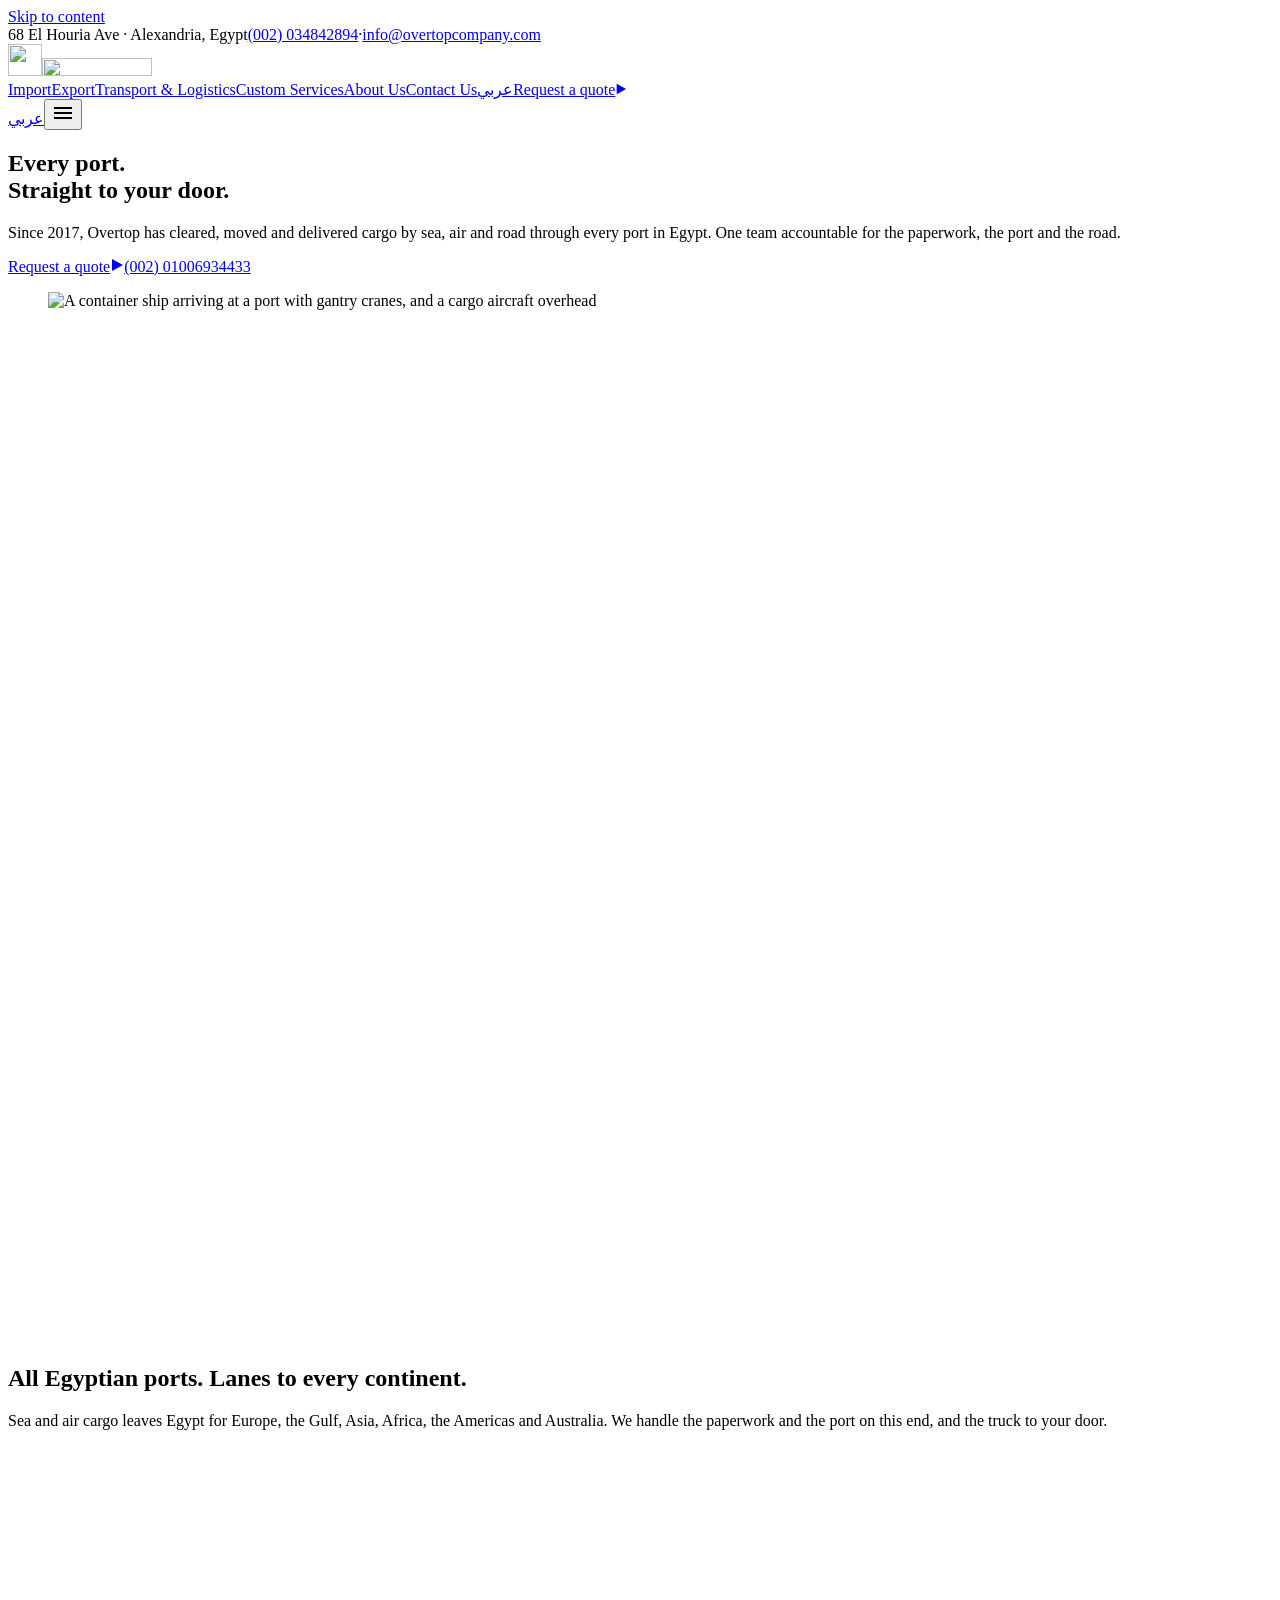
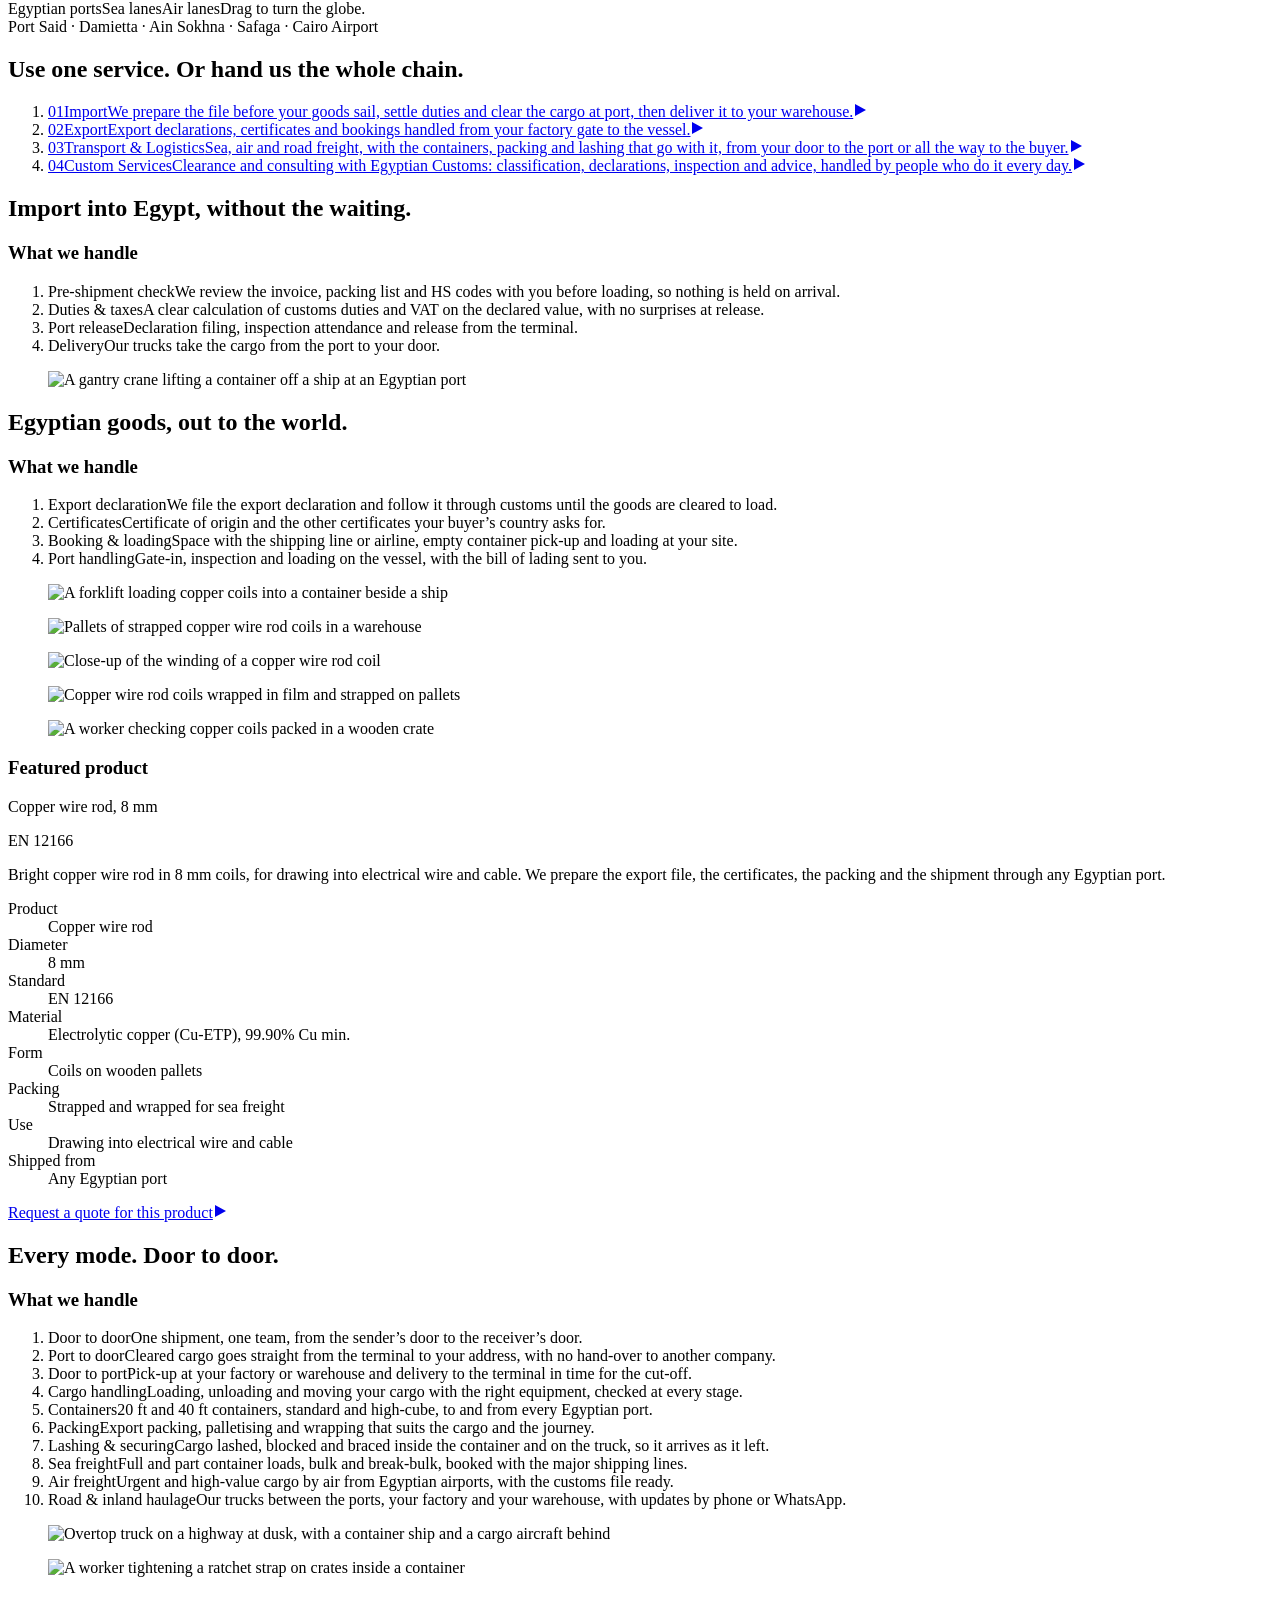
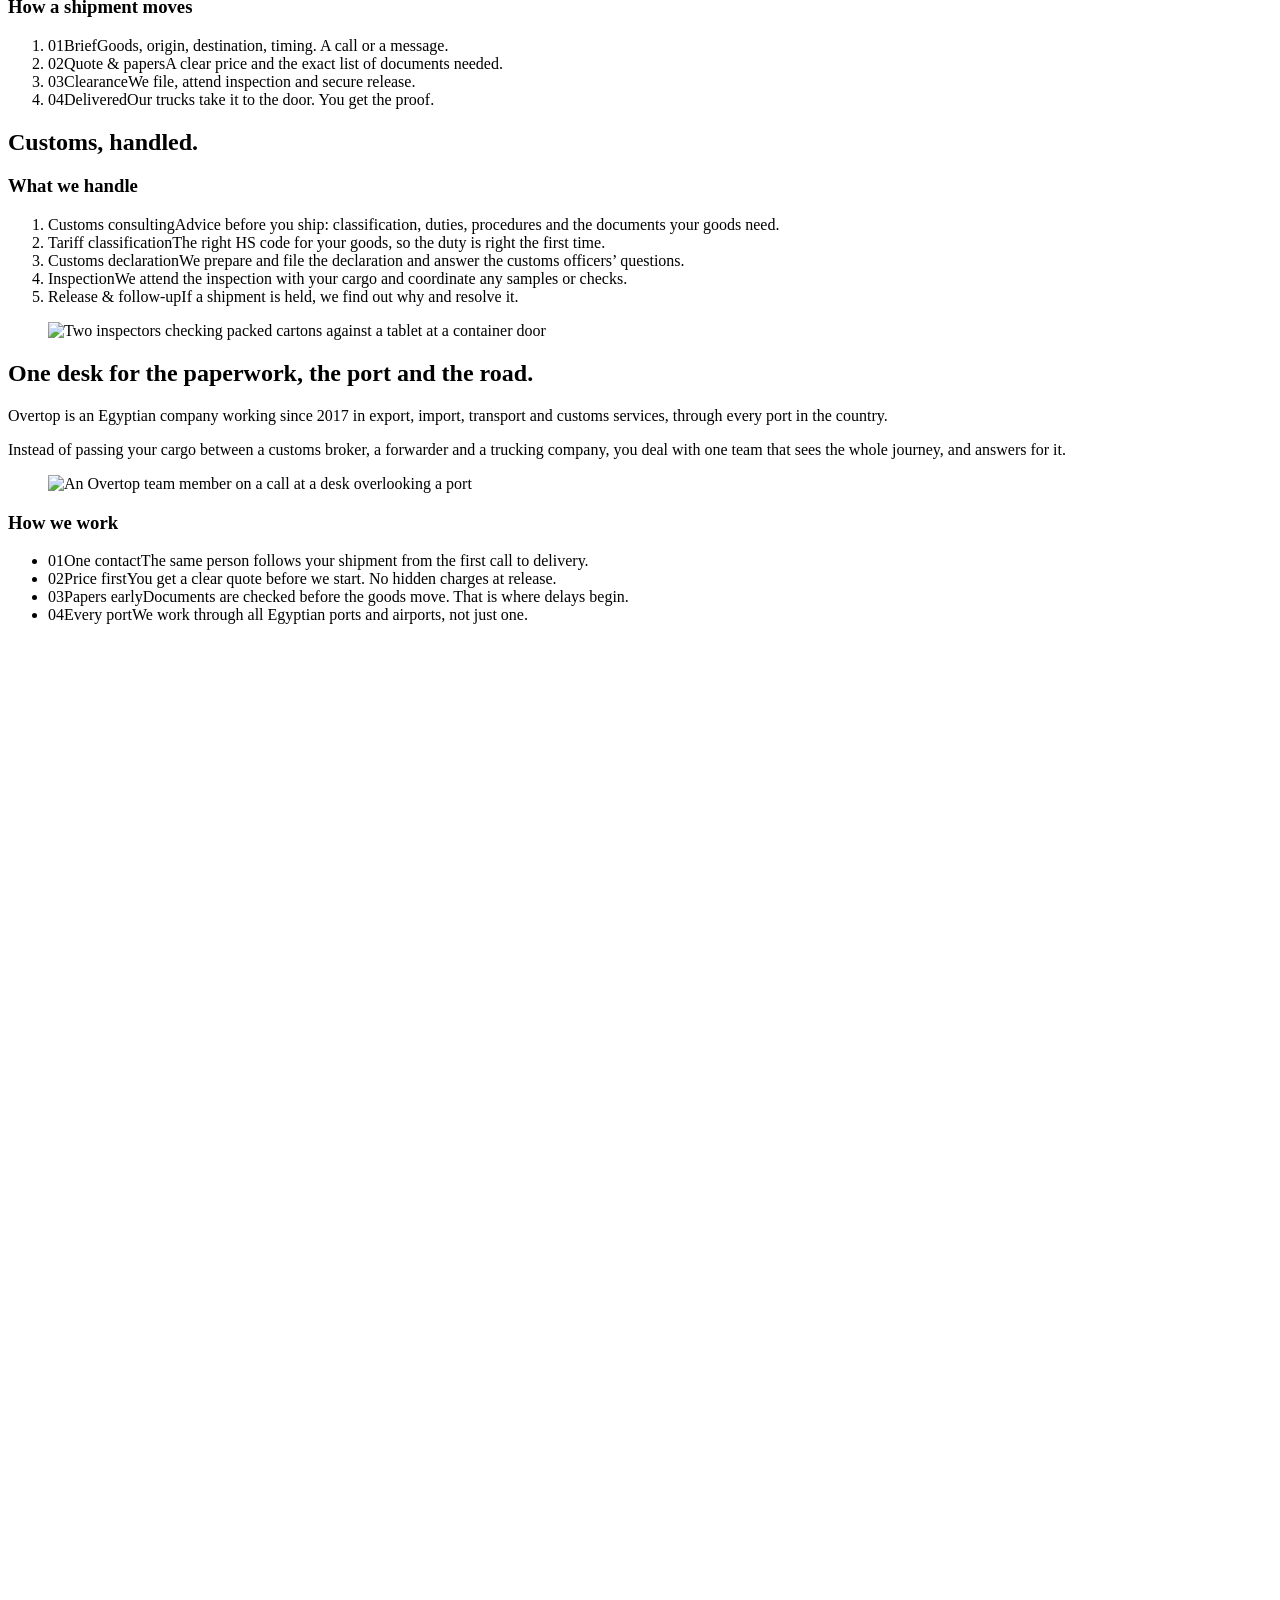
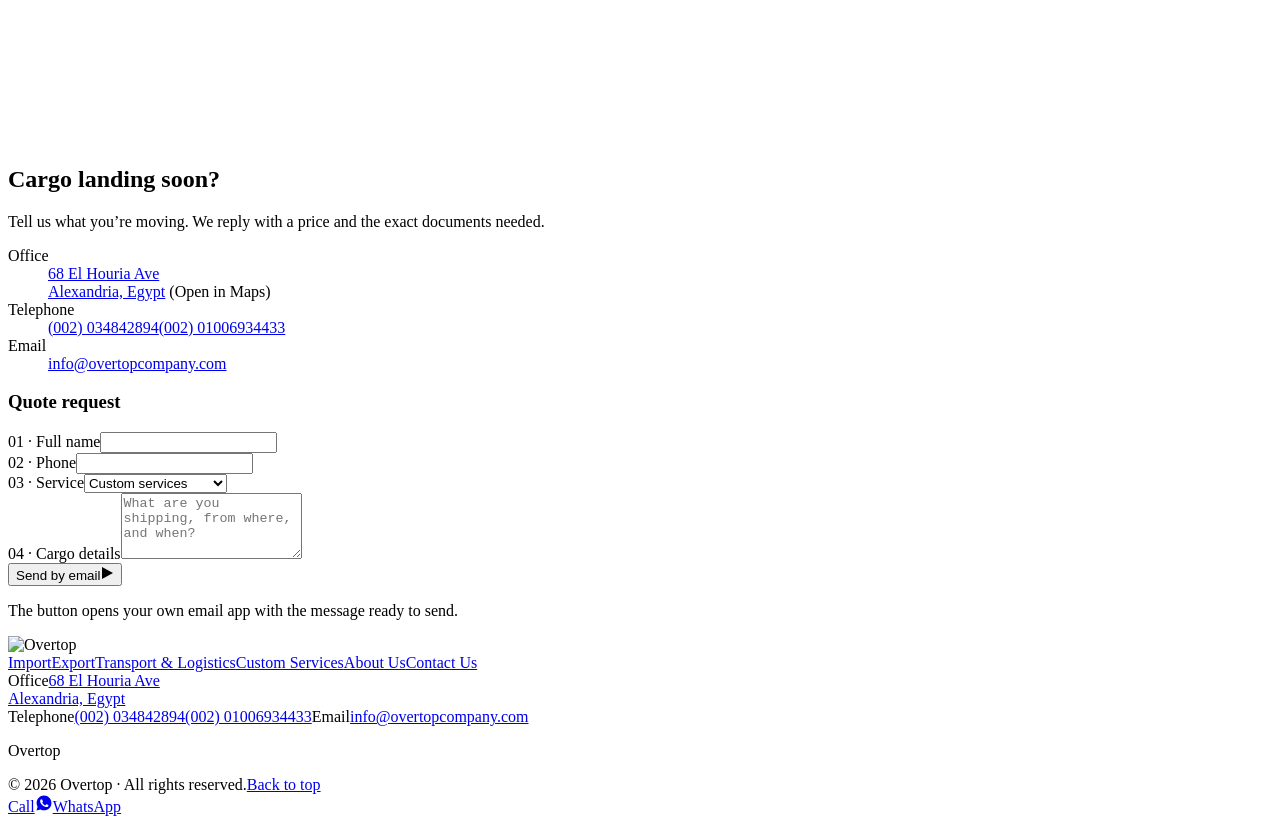
==== commit b2c0a66e: "Publish built site from overtop-website-src@e626912" ====
--- a/index.html
+++ b/index.html
@@ -7,8 +7,8 @@
       Title, description, canonical/hreflang, share tags and structured data are
       written per language at build time (src/seo/head.ts via scripts/prerender.mjs).
     -->
-    <title>Overtop | Customs Clearance, Import, Export &amp; Transport · Alexandria, Egypt</title>
-    <meta name="description" content="Customs clearance, import, export and inland trucking through Alexandria port, Egypt. One team for the paperwork, the port and the road. Get a quote." />
+    <title>Overtop | Import, Export, Customs Clearance &amp; Freight in Egypt · Since 2017</title>
+    <meta name="description" content="Import, export, customs clearance and consulting, sea and air freight and door-to-door transport through every Egyptian port, since 2017. One team for the paperwork, the port and the road. Get a quote." />
     <link rel="canonical" href="https://nabilelnour15.github.io/overtop-website/" />
     <link rel="alternate" hreflang="en" href="https://nabilelnour15.github.io/overtop-website/" />
     <link rel="alternate" hreflang="ar" href="https://nabilelnour15.github.io/overtop-website/ar/" />
@@ -16,21 +16,21 @@
     <meta property="og:type" content="website" />
     <meta property="og:site_name" content="Overtop" />
     <meta property="og:url" content="https://nabilelnour15.github.io/overtop-website/" />
-    <meta property="og:title" content="Overtop | Customs clearance &amp; freight through Alexandria" />
-    <meta property="og:description" content="Import, export, customs clearance and port-to-door trucking in Alexandria, Egypt. One team, one quote." />
+    <meta property="og:title" content="Overtop | Import, export, customs &amp; freight across Egypt" />
+    <meta property="og:description" content="Sea and air freight, customs clearance and consulting, import, export and door-to-door transport through every Egyptian port. Since 2017." />
     <meta property="og:locale" content="en_US" />
     <meta property="og:locale:alternate" content="ar_EG" />
     <meta property="og:image" content="https://nabilelnour15.github.io/overtop-website/share/share-en.jpg" />
     <meta property="og:image:type" content="image/jpeg" />
     <meta property="og:image:width" content="1200" />
     <meta property="og:image:height" content="630" />
-    <meta property="og:image:alt" content="Overtop: from the quay to your door. Customs clearance, import, export and transport in Alexandria, Egypt." />
+    <meta property="og:image:alt" content="Overtop: every Egyptian port, straight to your door. Import, export, customs and transport since 2017." />
     <meta name="twitter:card" content="summary_large_image" />
-    <meta name="twitter:title" content="Overtop | Customs clearance &amp; freight through Alexandria" />
-    <meta name="twitter:description" content="Import, export, customs clearance and port-to-door trucking in Alexandria, Egypt. One team, one quote." />
+    <meta name="twitter:title" content="Overtop | Import, export, customs &amp; freight across Egypt" />
+    <meta name="twitter:description" content="Sea and air freight, customs clearance and consulting, import, export and door-to-door transport through every Egyptian port. Since 2017." />
     <meta name="twitter:image" content="https://nabilelnour15.github.io/overtop-website/share/share-en.jpg" />
-    <meta name="twitter:image:alt" content="Overtop: from the quay to your door. Customs clearance, import, export and transport in Alexandria, Egypt." />
-    <script type="application/ld+json">{"@context":"https://schema.org","@graph":[{"@type":"LocalBusiness","@id":"https://nabilelnour15.github.io/overtop-website/#business","name":"Overtop","alternateName":"أوفرتوب","description":"Customs clearance, import, export and inland trucking through Alexandria port, Egypt. One team for the paperwork, the port and the road. Get a quote.","url":"https://nabilelnour15.github.io/overtop-website/","logo":"https://nabilelnour15.github.io/overtop-website/brand/overtop-logo.png","image":"https://nabilelnour15.github.io/overtop-website/share/share-en.jpg","email":"info@overtopcompany.com","telephone":["+2034842894","+201006934433"],"address":{"@type":"PostalAddress","streetAddress":"68 El Houria Ave","addressLocality":"Alexandria","addressCountry":"EG"},"hasMap":"https://www.google.com/maps/search/?api=1&query=68+El+Houria+Ave+Alexandria+Egypt","areaServed":{"@type":"Country","name":"Egypt"},"knowsLanguage":["en","ar"],"makesOffer":[{"@type":"Offer","itemOffered":{"@type":"Service","name":"Import clearance & delivery","description":"We prepare the file before your goods sail, settle duties and clear the cargo at port, then deliver it to your warehouse."}},{"@type":"Offer","itemOffered":{"@type":"Service","name":"Export clearance & shipping","description":"Export declarations, certificates and bookings handled from your factory gate to the vessel."}},{"@type":"Offer","itemOffered":{"@type":"Service","name":"Container trucking & inland transport","description":"Inland trucking and container haulage between the port, your factory and your warehouse."}},{"@type":"Offer","itemOffered":{"@type":"Service","name":"Customs clearance","description":"Clearance with Egyptian Customs: classification, declarations and inspection, handled by people who do it every day."}}]},{"@type":"WebSite","@id":"https://nabilelnour15.github.io/overtop-website/#website","url":"https://nabilelnour15.github.io/overtop-website/","name":"Overtop","inLanguage":["en","ar"],"publisher":{"@id":"https://nabilelnour15.github.io/overtop-website/#business"}}]}</script>
+    <meta name="twitter:image:alt" content="Overtop: every Egyptian port, straight to your door. Import, export, customs and transport since 2017." />
+    <script type="application/ld+json">{"@context":"https://schema.org","@graph":[{"@type":"LocalBusiness","@id":"https://nabilelnour15.github.io/overtop-website/#business","name":"Overtop","alternateName":"أوفرتوب","description":"Import, export, customs clearance and consulting, sea and air freight and door-to-door transport through every Egyptian port, since 2017. One team for the paperwork, the port and the road. Get a quote.","url":"https://nabilelnour15.github.io/overtop-website/","logo":"https://nabilelnour15.github.io/overtop-website/brand/overtop-logo.png","image":"https://nabilelnour15.github.io/overtop-website/share/share-en.jpg","email":"info@overtopcompany.com","telephone":["+2034842894","+201006934433"],"address":{"@type":"PostalAddress","streetAddress":"68 El Houria Ave","addressLocality":"Alexandria","addressCountry":"EG"},"hasMap":"https://www.google.com/maps/search/?api=1&query=68+El+Houria+Ave+Alexandria+Egypt","areaServed":{"@type":"Country","name":"Egypt"},"knowsLanguage":["en","ar"],"makesOffer":[{"@type":"Offer","itemOffered":{"@type":"Service","name":"Import clearance & delivery","description":"We prepare the file before your goods sail, settle duties and clear the cargo at port, then deliver it to your warehouse."}},{"@type":"Offer","itemOffered":{"@type":"Service","name":"Export clearance & shipping","description":"Export declarations, certificates and bookings handled from your factory gate to the vessel."}},{"@type":"Offer","itemOffered":{"@type":"Service","name":"Freight, logistics & transport","description":"Sea, air and road freight, with the containers, packing and lashing that go with it, from your door to the port or all the way to the buyer."}},{"@type":"Offer","itemOffered":{"@type":"Service","name":"Customs clearance & consulting","description":"Clearance and consulting with Egyptian Customs: classification, declarations, inspection and advice, handled by people who do it every day."}}]},{"@type":"WebSite","@id":"https://nabilelnour15.github.io/overtop-website/#website","url":"https://nabilelnour15.github.io/overtop-website/","name":"Overtop","inLanguage":["en","ar"],"publisher":{"@id":"https://nabilelnour15.github.io/overtop-website/#business"}}]}</script>
     <meta name="theme-color" content="#111113" />
     <link rel="icon" type="image/png" sizes="32x32" href="/overtop-website/favicon-32.png" />
     <link rel="icon" type="image/png" sizes="192x192" href="/overtop-website/icon-192.png" />
@@ -46,11 +46,11 @@
       rel="stylesheet"
       href="https://fonts.googleapis.com/css2?family=Archivo:wdth,wght@62..100,400..900&family=IBM+Plex+Mono:wght@400;600&family=Alexandria:wght@400;500;600;800&display=swap"
     />
-    <script type="module" crossorigin src="/overtop-website/assets/index-CiYwr2Zf.js"></script>
-    <link rel="stylesheet" crossorigin href="/overtop-website/assets/index-9tTZ63L0.css">
+    <script type="module" crossorigin src="/overtop-website/assets/index-CON_WS9u.js"></script>
+    <link rel="stylesheet" crossorigin href="/overtop-website/assets/index-yCUSf9Yc.css">
   </head>
   <body>
-    <div id="root"><link rel="preload" as="image" href="/overtop-website/brand/overtop-mark.png"/><link rel="preload" as="image" href="/overtop-website/brand/overtop-wordmark.png"/><link rel="preload" as="image" href="/overtop-website/images/hero.webp" fetchPriority="high"/><a href="#main" class="action-type fixed top-2 z-50 -translate-y-24 bg-ink px-4 py-3 text-bone focus:translate-y-0 ltr:left-2 rtl:right-2">Skip to content</a><div id="top"><div class="hidden bg-ink text-fog md:block"><div class="mx-auto w-full max-w-[1240px] px-4 sm:px-6 label flex justify-between gap-4 py-2"><span>68 El Houria Ave · Alexandria, Egypt</span><span class="code flex gap-3"><a href="tel:+2034842894" class="text-bone hover:text-flare">(002) 034842894</a><span aria-hidden="true">·</span><a href="mailto:info@overtopcompany.com" class="text-bone hover:text-flare">info@overtopcompany.com</a></span></div></div></div><header class="sticky top-0 z-40 border-b border-ink bg-bone"><div class="mx-auto flex h-[var(--header-height)] max-w-[1240px] items-stretch justify-between ps-4 sm:ps-6 xl:pe-0"><a href="#top" aria-label="Overtop: back to top" class="flex shrink-0 items-center gap-3 py-3"><img src="/overtop-website/brand/overtop-mark.png" alt="" width="34" height="32" class="h-8 w-auto"/><img src="/overtop-website/brand/overtop-wordmark.png" alt="" width="110" height="18" class="h-[18px] w-auto"/></a><nav aria-label="Primary" class="hidden items-stretch text-[15px] font-semibold xl:flex"><a href="#import" class="flex items-center border-s border-line px-4 2xl:px-5 transition-[box-shadow,background-color] duration-150 hover:bg-concrete">Import</a><a href="#export" class="flex items-center border-s border-line px-4 2xl:px-5 transition-[box-shadow,background-color] duration-150 hover:bg-concrete">Export</a><a href="#transport" class="flex items-center border-s border-line px-4 2xl:px-5 transition-[box-shadow,background-color] duration-150 hover:bg-concrete">Transportation</a><a href="#customs" class="flex items-center border-s border-line px-4 2xl:px-5 transition-[box-shadow,background-color] duration-150 hover:bg-concrete">Custom Services</a><a href="#about" class="flex items-center border-s border-line px-4 2xl:px-5 transition-[box-shadow,background-color] duration-150 hover:bg-concrete">About Us</a><a href="#contact" class="flex items-center border-s border-line px-4 2xl:px-5 transition-[box-shadow,background-color] duration-150 hover:bg-concrete">Contact Us</a><a href="/overtop-website/ar/" hrefLang="ar" lang="ar" aria-label="Switch to Arabic" class="flex min-h-11 min-w-11 cursor-pointer items-center justify-center px-5 font-semibold text-slate transition-colors duration-150 hover:bg-concrete hover:text-ink font-[family-name:var(--font-arabic)] border-s border-line">عربي</a><a href="#contact" class="action-type flex items-center gap-3 bg-brand px-6 text-white transition-colors duration-150 hover:bg-brand-hover">Request a quote<svg aria-hidden="true" width="12" height="12" viewBox="0 0 14 14" fill="currentColor" class="shrink-0 rtl:-scale-x-100"><path d="M2 1l11 6-11 6z"></path></svg></a></nav><div class="flex items-stretch xl:hidden"><a href="/overtop-website/ar/" hrefLang="ar" lang="ar" aria-label="Switch to Arabic" class="flex min-h-11 min-w-11 cursor-pointer items-center justify-center px-5 font-semibold text-slate transition-colors duration-150 hover:bg-concrete hover:text-ink font-[family-name:var(--font-arabic)] border-s border-line">عربي</a><button type="button" aria-expanded="false" aria-controls="_R_3_" aria-label="Open menu" class="flex w-[var(--header-height)] cursor-pointer items-center justify-center border-s border-ink bg-ink text-bone"><svg aria-hidden="true" width="22" height="22" viewBox="0 0 22 22"><path d="M2 6h18M2 11h18M2 16h18" stroke="currentColor" stroke-width="2"></path></svg></button></div></div><div id="_R_3_" hidden="" class="fixed inset-x-0 top-[var(--header-height)] bottom-0 overflow-y-auto overscroll-contain bg-bone xl:hidden"><nav aria-label="Primary" class="flex flex-col px-4 pt-2 pb-8 sm:px-6"><ol><li class="border-b border-line"><a href="#import" class="flex min-h-16 items-center gap-4 py-3"><span class="code w-8 text-xs text-slate">01</span><span class="display-m flex-1">Import</span><svg aria-hidden="true" width="12" height="12" viewBox="0 0 14 14" fill="currentColor" class="shrink-0 rtl:-scale-x-100 text-line"><path d="M2 1l11 6-11 6z"></path></svg></a></li><li class="border-b border-line"><a href="#export" class="flex min-h-16 items-center gap-4 py-3"><span class="code w-8 text-xs text-slate">02</span><span class="display-m flex-1">Export</span><svg aria-hidden="true" width="12" height="12" viewBox="0 0 14 14" fill="currentColor" class="shrink-0 rtl:-scale-x-100 text-line"><path d="M2 1l11 6-11 6z"></path></svg></a></li><li class="border-b border-line"><a href="#transport" class="flex min-h-16 items-center gap-4 py-3"><span class="code w-8 text-xs text-slate">03</span><span class="display-m flex-1">Transportation</span><svg aria-hidden="true" width="12" height="12" viewBox="0 0 14 14" fill="currentColor" class="shrink-0 rtl:-scale-x-100 text-line"><path d="M2 1l11 6-11 6z"></path></svg></a></li><li class="border-b border-line"><a href="#customs" class="flex min-h-16 items-center gap-4 py-3"><span class="code w-8 text-xs text-slate">04</span><span class="display-m flex-1">Custom Services</span><svg aria-hidden="true" width="12" height="12" viewBox="0 0 14 14" fill="currentColor" class="shrink-0 rtl:-scale-x-100 text-line"><path d="M2 1l11 6-11 6z"></path></svg></a></li><li class="border-b border-line"><a href="#about" class="flex min-h-16 items-center gap-4 py-3"><span class="code w-8 text-xs text-slate">05</span><span class="display-m flex-1">About Us</span><svg aria-hidden="true" width="12" height="12" viewBox="0 0 14 14" fill="currentColor" class="shrink-0 rtl:-scale-x-100 text-line"><path d="M2 1l11 6-11 6z"></path></svg></a></li><li class="border-b border-line"><a href="#contact" class="flex min-h-16 items-center gap-4 py-3"><span class="code w-8 text-xs text-slate">06</span><span class="display-m flex-1">Contact Us</span><svg aria-hidden="true" width="12" height="12" viewBox="0 0 14 14" fill="currentColor" class="shrink-0 rtl:-scale-x-100 text-line"><path d="M2 1l11 6-11 6z"></path></svg></a></li></ol><div class="mt-8 grid gap-3 sm:grid-cols-2"><a href="tel:+201006934433" class="action-type inline-flex h-14 items-center justify-center gap-4 px-6 select-none transition-[background-color,color,border-color,transform] duration-150 ease-out active:scale-[0.98] disabled:pointer-events-none disabled:bg-concrete disabled:text-fog border-2 border-ink text-ink hover:bg-ink hover:text-bone">Call<!-- --> <span class="code text-sm normal-case">(002) 01006934433</span></a><a href="https://wa.me/201006934433" target="_blank" rel="noopener noreferrer" class="action-type inline-flex h-14 items-center justify-center gap-4 px-6 select-none transition-[background-color,color,border-color,transform] duration-150 ease-out active:scale-[0.98] disabled:pointer-events-none disabled:bg-concrete disabled:text-fog bg-ink text-bone hover:bg-deck"><svg aria-hidden="true" width="18" height="18" viewBox="0 0 24 24" fill="currentColor"><path d="M12.04 2C6.58 2 2.13 6.45 2.13 11.91c0 1.75.46 3.45 1.32 4.95L2.05 22l5.25-1.38c1.45.79 3.08 1.21 4.74 1.21 5.46 0 9.91-4.45 9.91-9.91C21.95 6.45 17.5 2 12.04 2zm5.8 14.03c-.24.68-1.42 1.31-1.95 1.36-.5.05-.97.23-3.27-.68-2.77-1.09-4.52-3.92-4.66-4.1-.13-.18-1.11-1.48-1.11-2.83s.71-2 .96-2.28c.25-.27.55-.34.73-.34l.52.01c.17.01.39-.06.61.47.24.56.79 1.93.86 2.07.07.14.11.3.02.48-.09.18-.14.3-.27.46-.14.16-.29.36-.41.48-.14.14-.28.29-.12.56.16.27.71 1.17 1.52 1.9 1.05.93 1.93 1.22 2.2 1.36.27.14.43.11.59-.07.16-.18.68-.79.86-1.07.18-.27.36-.23.61-.14.25.09 1.59.75 1.86.89.27.14.45.2.52.32.07.11.07.66-.17 1.33z"></path></svg> <!-- -->WhatsApp</a></div></nav></div></header><main id="main"><section id="hero" aria-labelledby="hero-title" class="relative overflow-hidden border-b border-ink"><div class="mx-auto w-full max-w-[1240px] px-4 sm:px-6 relative pt-10 sm:pt-14"><div class="label flex flex-wrap justify-between gap-3 border-t-2 border-ink pt-3"><span>Export · Import · Transport · Custom services</span><span lang="ar" class="label hidden opacity-80 sm:inline">تصدير · استيراد · نقل · تخليص جمركي</span></div><h1 id="hero-title" class="display-hero mt-8 sm:mt-10">From the quay<br/>to your<!-- --> <span class="text-brand">door.</span></h1><div class="flex flex-wrap items-end justify-between gap-8 pt-10 pb-12 sm:pt-12 sm:pb-14"><p class="max-w-[32rem] flex-[1_1_22rem] text-lg leading-relaxed text-pretty sm:text-[19px]">Overtop clears, moves and delivers cargo through Alexandria. One team accountable for the paperwork, the port and the road.</p><div class="grid w-full gap-3 sm:flex sm:w-auto"><a href="#contact" class="action-type inline-flex h-14 items-center justify-center gap-4 px-6 select-none transition-[background-color,color,border-color,transform] duration-150 ease-out active:scale-[0.98] disabled:pointer-events-none disabled:bg-concrete disabled:text-fog bg-brand text-white hover:bg-brand-hover active:bg-brand-pressed h-[60px] justify-between sm:justify-center">Request a quote<span class="flex items-center gap-4"><span aria-hidden="true" class="h-6 w-px bg-current opacity-40"></span><svg aria-hidden="true" width="14" height="14" viewBox="0 0 14 14" fill="currentColor" class="shrink-0 rtl:-scale-x-100"><path d="M2 1l11 6-11 6z"></path></svg></span></a><a href="tel:+201006934433" class="code inline-flex h-[60px] items-center justify-center gap-3 border-2 border-ink px-5 text-sm whitespace-nowrap transition-colors duration-150 hover:bg-ink hover:text-bone"><span aria-hidden="true" class="size-2 bg-brand"></span>(002) 01006934433</a></div></div></div><figure class="relative isolate overflow-hidden border border-ink bg-concrete h-[clamp(220px,38vw,460px)] border-x-0 border-b-0"><img src="/overtop-website/images/hero.webp" alt="Overtop truck carrying a container at Alexandria port" width="1408" height="768" loading="eager" fetchPriority="high" decoding="async" style="object-position:50% 62%" class="absolute inset-0 h-full w-full object-cover outline outline-1 -outline-offset-1 outline-black/10"/><svg aria-hidden="true" viewBox="0 0 700 610" class="pointer-events-none absolute h-auto -bottom-[22%] w-[46%] max-w-[480px] ltr:-right-[6%] rtl:-left-[6%]" fill="none"><path d="M350 18 L682 592 L18 592 Z" stroke="var(--color-brand)" stroke-opacity="1" stroke-width="22"></path></svg></figure></section><section aria-labelledby="lanes-title" class="bg-ink text-bone"><div class="mx-auto w-full max-w-[1240px] px-4 sm:px-6 pt-16 pb-10 sm:pt-24 sm:pb-14"><div class="label grid grid-cols-[3rem_minmax(0,1fr)_auto] items-baseline gap-x-3 border-t-2 pt-3 sm:grid-cols-[4rem_minmax(0,1fr)_auto] border-bone"><span class="code">EGALY</span><span>Trade lanes</span><span lang="ar" dir="rtl" class="label opacity-80">خطوط التجارة</span></div><div data-reveal="true" class="grid gap-6 pt-8 md:grid-cols-[minmax(0,1.3fr)_minmax(0,1fr)] md:items-end md:gap-12"><h2 id="lanes-title" class="display-l">One port. Lanes to four continents.</h2><p class="max-w-[30rem] text-[17px] leading-relaxed text-pretty text-fog">Cargo for Europe, the Gulf, Asia, Africa and the Americas sails from Alexandria. We handle the paperwork and the port on this end, and the truck to your door.</p></div></div><div class="relative w-full touch-pan-y overflow-hidden bg-ink cursor-crosshair border-t border-deck" style="height:clamp(460px, 56vw, 780px)"><canvas role="img" aria-label="Map of common sea lanes from Alexandria to Rotterdam, Antwerp, Hamburg, Genoa, Valencia, Piraeus, Istanbul, New York, Jeddah, Jebel Ali, Mumbai, Mombasa, Colombo, Singapore, Hong Kong, Shanghai and Busan, with the road to Cairo." class="absolute inset-0 block h-full w-full"></canvas><div class="pointer-events-none relative z-10 flex h-full w-full flex-col"><div class="mt-auto border-t border-deck bg-ink/85"><div class="mx-auto w-full max-w-[1240px] px-4 sm:px-6 label flex flex-wrap items-center gap-x-8 gap-y-2 py-4 text-fog"><span class="flex items-center gap-2"><span aria-hidden="true" class="size-2.5 bg-brand"></span>Alexandria<span class="code text-bone">EGALY</span></span><span class="flex items-center gap-2"><span aria-hidden="true" class="h-0.5 w-6 bg-brand"></span>Common sea lanes</span><span class="flex items-center gap-2"><span aria-hidden="true" class="h-0.5 w-6 bg-[repeating-linear-gradient(90deg,var(--color-bone)_0_4px,transparent_4px_8px)]"></span>Our trucks, inland</span><span class="ms-auto hidden tracking-normal normal-case md:inline">Move across the map to look closer. Tap to send a ping.</span></div></div></div></div></section><section aria-labelledby="services-title" class="py-16 sm:py-24"><div class="mx-auto w-full max-w-[1240px] px-4 sm:px-6"><div class="label grid grid-cols-[3rem_minmax(0,1fr)_auto] items-baseline gap-x-3 border-t-2 pt-3 sm:grid-cols-[4rem_minmax(0,1fr)_auto] border-ink"><span class="code">00</span><span>Services</span><span lang="ar" dir="rtl" class="label opacity-80">الخدمات</span></div><h2 id="services-title" data-reveal="true" class="display-l max-w-[48rem] pt-8 pb-10">Use one service. Or hand us the whole chain.</h2><ol data-reveal="true" class="border-t border-ink"><li><a href="#import" class="group -mx-4 grid grid-cols-[auto_minmax(0,1fr)_auto] items-center gap-x-4 gap-y-2 px-4 py-6 sm:-mx-6 sm:px-6 md:grid-cols-[5rem_6rem_minmax(0,1.1fr)_minmax(0,1.4fr)_auto] md:gap-x-8 transition-colors duration-150 hover:bg-ink hover:text-bone border-b border-line"><span class="numeral text-5xl sm:text-6xl group-hover:text-flare">01</span><span class="code hidden text-[13px] text-slate group-hover:text-fog md:block">OT/IMP</span><span class="display-m">Import</span><span class="col-span-3 text-[15px] leading-relaxed text-deck text-pretty group-hover:text-fog md:col-span-1 md:row-start-1 md:col-start-4">We prepare the file before your goods sail, settle duties and clear the cargo at port, then deliver it to your warehouse.</span><svg aria-hidden="true" width="14" height="14" viewBox="0 0 14 14" fill="currentColor" class="shrink-0 rtl:-scale-x-100 col-start-3 row-start-1 text-brand group-hover:text-flare md:col-start-5"><path d="M2 1l11 6-11 6z"></path></svg></a></li><li><a href="#export" class="group -mx-4 grid grid-cols-[auto_minmax(0,1fr)_auto] items-center gap-x-4 gap-y-2 px-4 py-6 sm:-mx-6 sm:px-6 md:grid-cols-[5rem_6rem_minmax(0,1.1fr)_minmax(0,1.4fr)_auto] md:gap-x-8 transition-colors duration-150 hover:bg-ink hover:text-bone border-b border-line"><span class="numeral text-5xl sm:text-6xl group-hover:text-flare">02</span><span class="code hidden text-[13px] text-slate group-hover:text-fog md:block">OT/EXP</span><span class="display-m">Export</span><span class="col-span-3 text-[15px] leading-relaxed text-deck text-pretty group-hover:text-fog md:col-span-1 md:row-start-1 md:col-start-4">Export declarations, certificates and bookings handled from your factory gate to the vessel.</span><svg aria-hidden="true" width="14" height="14" viewBox="0 0 14 14" fill="currentColor" class="shrink-0 rtl:-scale-x-100 col-start-3 row-start-1 text-brand group-hover:text-flare md:col-start-5"><path d="M2 1l11 6-11 6z"></path></svg></a></li><li><a href="#transport" class="group -mx-4 grid grid-cols-[auto_minmax(0,1fr)_auto] items-center gap-x-4 gap-y-2 px-4 py-6 sm:-mx-6 sm:px-6 md:grid-cols-[5rem_6rem_minmax(0,1.1fr)_minmax(0,1.4fr)_auto] md:gap-x-8 transition-colors duration-150 hover:bg-ink hover:text-bone border-b border-line"><span class="numeral text-5xl sm:text-6xl group-hover:text-flare">03</span><span class="code hidden text-[13px] text-slate group-hover:text-fog md:block">OT/TRN</span><span class="display-m">Transportation</span><span class="col-span-3 text-[15px] leading-relaxed text-deck text-pretty group-hover:text-fog md:col-span-1 md:row-start-1 md:col-start-4">Inland trucking and container haulage between the port, your factory and your warehouse.</span><svg aria-hidden="true" width="14" height="14" viewBox="0 0 14 14" fill="currentColor" class="shrink-0 rtl:-scale-x-100 col-start-3 row-start-1 text-brand group-hover:text-flare md:col-start-5"><path d="M2 1l11 6-11 6z"></path></svg></a></li><li><a href="#customs" class="group -mx-4 grid grid-cols-[auto_minmax(0,1fr)_auto] items-center gap-x-4 gap-y-2 px-4 py-6 sm:-mx-6 sm:px-6 md:grid-cols-[5rem_6rem_minmax(0,1.1fr)_minmax(0,1.4fr)_auto] md:gap-x-8 transition-colors duration-150 hover:bg-ink hover:text-bone border-b border-ink"><span class="numeral text-5xl sm:text-6xl group-hover:text-flare">04</span><span class="code hidden text-[13px] text-slate group-hover:text-fog md:block">OT/CUS</span><span class="display-m">Custom Services</span><span class="col-span-3 text-[15px] leading-relaxed text-deck text-pretty group-hover:text-fog md:col-span-1 md:row-start-1 md:col-start-4">Clearance with Egyptian Customs: classification, declarations and inspection, handled by people who do it every day.</span><svg aria-hidden="true" width="14" height="14" viewBox="0 0 14 14" fill="currentColor" class="shrink-0 rtl:-scale-x-100 col-start-3 row-start-1 text-brand group-hover:text-flare md:col-start-5"><path d="M2 1l11 6-11 6z"></path></svg></a></li></ol></div></section><section id="import" aria-labelledby="import-title" class="py-16 sm:py-24 border-t border-ink"><div class="mx-auto w-full max-w-[1240px] px-4 sm:px-6"><div class="label grid grid-cols-[3rem_minmax(0,1fr)_auto] items-baseline gap-x-3 border-t-2 pt-3 sm:grid-cols-[4rem_minmax(0,1fr)_auto] border-ink"><span class="code">01</span><span>Import</span><span lang="ar" dir="rtl" class="label opacity-80">الاستيراد</span></div><div data-reveal="true" class="grid gap-6 pt-8 pb-12 lg:grid-cols-12 lg:items-end lg:gap-10 lg:pb-16"><h2 id="import-title" class="display-l lg:col-span-7">Import into Egypt, without the waiting.</h2><p class="text-lg leading-relaxed text-pretty lg:col-span-5 text-deck">We prepare the file before your goods sail, settle duties and clear the cargo at port, then deliver it to your warehouse.</p></div><div data-reveal="true" class="grid gap-10 lg:grid-cols-12 lg:gap-10"><div class="lg:col-span-7"><h3 class="label mb-4 text-slate">What we handle</h3><ol class="border-t-2 border-ink"><li class="grid grid-cols-[2.5rem_minmax(0,1fr)] gap-x-4 gap-y-1 border-b py-5 sm:grid-cols-[3.5rem_minmax(0,14rem)_minmax(0,1fr)] sm:gap-x-6 border-line"><span class="code pt-1 text-xs text-crimson">IMP.1</span><span class="text-lg leading-snug font-bold">Pre-shipment check</span><span class="col-start-2 text-[15px] leading-relaxed text-pretty sm:col-start-3 text-deck">We review the invoice, packing list and HS codes with you before loading, so nothing is held on arrival.</span></li><li class="grid grid-cols-[2.5rem_minmax(0,1fr)] gap-x-4 gap-y-1 border-b py-5 sm:grid-cols-[3.5rem_minmax(0,14rem)_minmax(0,1fr)] sm:gap-x-6 border-line"><span class="code pt-1 text-xs text-crimson">IMP.2</span><span class="text-lg leading-snug font-bold">Duties &amp; taxes</span><span class="col-start-2 text-[15px] leading-relaxed text-pretty sm:col-start-3 text-deck">A clear calculation of customs duties and VAT on the declared value, with no surprises at release.</span></li><li class="grid grid-cols-[2.5rem_minmax(0,1fr)] gap-x-4 gap-y-1 border-b py-5 sm:grid-cols-[3.5rem_minmax(0,14rem)_minmax(0,1fr)] sm:gap-x-6 border-line"><span class="code pt-1 text-xs text-crimson">IMP.3</span><span class="text-lg leading-snug font-bold">Port release</span><span class="col-start-2 text-[15px] leading-relaxed text-pretty sm:col-start-3 text-deck">Declaration filing, inspection attendance and release from the terminal.</span></li><li class="grid grid-cols-[2.5rem_minmax(0,1fr)] gap-x-4 gap-y-1 border-b py-5 sm:grid-cols-[3.5rem_minmax(0,14rem)_minmax(0,1fr)] sm:gap-x-6 border-line"><span class="code pt-1 text-xs text-crimson">IMP.4</span><span class="text-lg leading-snug font-bold">Delivery</span><span class="col-start-2 text-[15px] leading-relaxed text-pretty sm:col-start-3 text-deck">Our trucks take the cargo from the port to your door.</span></li></ol></div><div class="flex flex-col gap-6 lg:col-span-5"><figure class="relative isolate overflow-hidden border border-ink bg-concrete aspect-[4/3] w-full"><img src="/overtop-website/images/import.webp" alt="Containers being unloaded at Alexandria port" width="1408" height="768" loading="lazy" fetchPriority="auto" decoding="async" style="object-position:62% 40%" class="absolute inset-0 h-full w-full object-cover outline outline-1 -outline-offset-1 outline-black/10"/></figure><div class="border border-ink bg-sheet"><h3 class="label border-b border-ink px-5 py-3 text-slate">Documents we prepare with you</h3><ul><li class="grid grid-cols-[4.5rem_minmax(0,1fr)] items-baseline gap-3 border-b border-line px-5 py-3.5 last:border-b-0"><span class="code text-xs text-slate">D-IMP-1</span><span class="text-[15px] leading-snug">ACID number (Advance Cargo Information)</span></li><li class="grid grid-cols-[4.5rem_minmax(0,1fr)] items-baseline gap-3 border-b border-line px-5 py-3.5 last:border-b-0"><span class="code text-xs text-slate">D-IMP-2</span><span class="text-[15px] leading-snug">Commercial invoice &amp; packing list</span></li><li class="grid grid-cols-[4.5rem_minmax(0,1fr)] items-baseline gap-3 border-b border-line px-5 py-3.5 last:border-b-0"><span class="code text-xs text-slate">D-IMP-3</span><span class="text-[15px] leading-snug">Bill of lading / air waybill</span></li><li class="grid grid-cols-[4.5rem_minmax(0,1fr)] items-baseline gap-3 border-b border-line px-5 py-3.5 last:border-b-0"><span class="code text-xs text-slate">D-IMP-4</span><span class="text-[15px] leading-snug">Certificate of origin</span></li><li class="grid grid-cols-[4.5rem_minmax(0,1fr)] items-baseline gap-3 border-b border-line px-5 py-3.5 last:border-b-0"><span class="code text-xs text-slate">D-IMP-5</span><span class="text-[15px] leading-snug">Import approvals &amp; permits, where required</span></li></ul></div></div></div></div></section><section id="export" aria-labelledby="export-title" class="py-16 sm:py-24 border-t border-ink"><div class="mx-auto w-full max-w-[1240px] px-4 sm:px-6"><div class="label grid grid-cols-[3rem_minmax(0,1fr)_auto] items-baseline gap-x-3 border-t-2 pt-3 sm:grid-cols-[4rem_minmax(0,1fr)_auto] border-ink"><span class="code">02</span><span>Export</span><span lang="ar" dir="rtl" class="label opacity-80">التصدير</span></div><div data-reveal="true" class="grid gap-6 pt-8 pb-12 lg:grid-cols-12 lg:items-end lg:gap-10 lg:pb-16"><h2 id="export-title" class="display-l lg:col-span-7">Egyptian goods, out to the world.</h2><p class="text-lg leading-relaxed text-pretty lg:col-span-5 text-deck">Export declarations, certificates and bookings handled from your factory gate to the vessel.</p></div><div data-reveal="true" class="grid gap-10 lg:grid-cols-12 lg:gap-10"><div class="lg:col-span-7 lg:order-2"><h3 class="label mb-4 text-slate">What we handle</h3><ol class="border-t-2 border-ink"><li class="grid grid-cols-[2.5rem_minmax(0,1fr)] gap-x-4 gap-y-1 border-b py-5 sm:grid-cols-[3.5rem_minmax(0,14rem)_minmax(0,1fr)] sm:gap-x-6 border-line"><span class="code pt-1 text-xs text-crimson">EXP.1</span><span class="text-lg leading-snug font-bold">Export declaration</span><span class="col-start-2 text-[15px] leading-relaxed text-pretty sm:col-start-3 text-deck">We file the export declaration and follow it through customs until the goods are cleared to load.</span></li><li class="grid grid-cols-[2.5rem_minmax(0,1fr)] gap-x-4 gap-y-1 border-b py-5 sm:grid-cols-[3.5rem_minmax(0,14rem)_minmax(0,1fr)] sm:gap-x-6 border-line"><span class="code pt-1 text-xs text-crimson">EXP.2</span><span class="text-lg leading-snug font-bold">Certificates</span><span class="col-start-2 text-[15px] leading-relaxed text-pretty sm:col-start-3 text-deck">Certificate of origin and the other certificates your buyer’s country asks for.</span></li><li class="grid grid-cols-[2.5rem_minmax(0,1fr)] gap-x-4 gap-y-1 border-b py-5 sm:grid-cols-[3.5rem_minmax(0,14rem)_minmax(0,1fr)] sm:gap-x-6 border-line"><span class="code pt-1 text-xs text-crimson">EXP.3</span><span class="text-lg leading-snug font-bold">Booking &amp; loading</span><span class="col-start-2 text-[15px] leading-relaxed text-pretty sm:col-start-3 text-deck">Space with the shipping line, empty container pick-up and loading at your site.</span></li><li class="grid grid-cols-[2.5rem_minmax(0,1fr)] gap-x-4 gap-y-1 border-b py-5 sm:grid-cols-[3.5rem_minmax(0,14rem)_minmax(0,1fr)] sm:gap-x-6 border-line"><span class="code pt-1 text-xs text-crimson">EXP.4</span><span class="text-lg leading-snug font-bold">Port handling</span><span class="col-start-2 text-[15px] leading-relaxed text-pretty sm:col-start-3 text-deck">Gate-in, inspection and loading on the vessel, with the bill of lading sent to you.</span></li></ol></div><div class="flex flex-col gap-6 lg:col-span-5 lg:order-1"><figure class="relative isolate overflow-hidden border border-ink bg-concrete aspect-[4/3] w-full"><img src="/overtop-website/images/export.webp" alt="Truck with a red container arriving at the terminal gate" width="1408" height="768" loading="lazy" fetchPriority="auto" decoding="async" style="object-position:34% 55%" class="absolute inset-0 h-full w-full object-cover outline outline-1 -outline-offset-1 outline-black/10"/></figure><div class="border border-ink bg-sheet"><h3 class="label border-b border-ink px-5 py-3 text-slate">Documents we prepare with you</h3><ul><li class="grid grid-cols-[4.5rem_minmax(0,1fr)] items-baseline gap-3 border-b border-line px-5 py-3.5 last:border-b-0"><span class="code text-xs text-slate">D-EXP-1</span><span class="text-[15px] leading-snug">Commercial invoice &amp; packing list</span></li><li class="grid grid-cols-[4.5rem_minmax(0,1fr)] items-baseline gap-3 border-b border-line px-5 py-3.5 last:border-b-0"><span class="code text-xs text-slate">D-EXP-2</span><span class="text-[15px] leading-snug">Export declaration</span></li><li class="grid grid-cols-[4.5rem_minmax(0,1fr)] items-baseline gap-3 border-b border-line px-5 py-3.5 last:border-b-0"><span class="code text-xs text-slate">D-EXP-3</span><span class="text-[15px] leading-snug">Certificate of origin</span></li><li class="grid grid-cols-[4.5rem_minmax(0,1fr)] items-baseline gap-3 border-b border-line px-5 py-3.5 last:border-b-0"><span class="code text-xs text-slate">D-EXP-4</span><span class="text-[15px] leading-snug">Bill of lading</span></li><li class="grid grid-cols-[4.5rem_minmax(0,1fr)] items-baseline gap-3 border-b border-line px-5 py-3.5 last:border-b-0"><span class="code text-xs text-slate">D-EXP-5</span><span class="text-[15px] leading-snug">Product certificates, where the buyer requires them</span></li></ul></div></div></div></div></section><section id="transport" aria-labelledby="transport-title" class="py-16 sm:py-24 bg-ink text-bone"><div class="mx-auto w-full max-w-[1240px] px-4 sm:px-6"><div class="label grid grid-cols-[3rem_minmax(0,1fr)_auto] items-baseline gap-x-3 border-t-2 pt-3 sm:grid-cols-[4rem_minmax(0,1fr)_auto] border-bone"><span class="code">03</span><span>Transportation</span><span lang="ar" dir="rtl" class="label opacity-80">النقل</span></div><div data-reveal="true" class="grid gap-6 pt-8 pb-12 lg:grid-cols-12 lg:items-end lg:gap-10 lg:pb-16"><h2 id="transport-title" class="display-l lg:col-span-7">Our trucks. Port to door.</h2><p class="text-lg leading-relaxed text-pretty lg:col-span-5 text-fog">Inland trucking and container haulage between the port, your factory and your warehouse.</p></div><div data-reveal="true" class="grid gap-10 lg:grid-cols-12 lg:gap-10"><div class="lg:col-span-7"><h3 class="label mb-4 text-fog">What we handle</h3><ol class="border-t-2 border-bone"><li class="grid grid-cols-[2.5rem_minmax(0,1fr)] gap-x-4 gap-y-1 border-b py-5 sm:grid-cols-[3.5rem_minmax(0,14rem)_minmax(0,1fr)] sm:gap-x-6 border-deck"><span class="code pt-1 text-xs text-flare">TRN.1</span><span class="text-lg leading-snug font-bold">Container haulage</span><span class="col-start-2 text-[15px] leading-relaxed text-pretty sm:col-start-3 text-fog">20 ft and 40 ft containers to and from the Alexandria port terminals.</span></li><li class="grid grid-cols-[2.5rem_minmax(0,1fr)] gap-x-4 gap-y-1 border-b py-5 sm:grid-cols-[3.5rem_minmax(0,14rem)_minmax(0,1fr)] sm:gap-x-6 border-deck"><span class="code pt-1 text-xs text-flare">TRN.2</span><span class="text-lg leading-snug font-bold">Port-to-door delivery</span><span class="col-start-2 text-[15px] leading-relaxed text-pretty sm:col-start-3 text-fog">Cleared cargo goes straight from the terminal to your address, with no hand-over to another company.</span></li><li class="grid grid-cols-[2.5rem_minmax(0,1fr)] gap-x-4 gap-y-1 border-b py-5 sm:grid-cols-[3.5rem_minmax(0,14rem)_minmax(0,1fr)] sm:gap-x-6 border-deck"><span class="code pt-1 text-xs text-flare">TRN.3</span><span class="text-lg leading-snug font-bold">Loading coordination</span><span class="col-start-2 text-[15px] leading-relaxed text-pretty sm:col-start-3 text-fog">We schedule the truck with your warehouse so loading and unloading happen on time.</span></li><li class="grid grid-cols-[2.5rem_minmax(0,1fr)] gap-x-4 gap-y-1 border-b py-5 sm:grid-cols-[3.5rem_minmax(0,14rem)_minmax(0,1fr)] sm:gap-x-6 border-deck"><span class="code pt-1 text-xs text-flare">TRN.4</span><span class="text-lg leading-snug font-bold">Updates on the way</span><span class="col-start-2 text-[15px] leading-relaxed text-pretty sm:col-start-3 text-fog">You hear from us at every stop, by phone or WhatsApp.</span></li></ol></div><div class="flex flex-col gap-6 lg:col-span-5"><figure class="relative isolate overflow-hidden border border-deck bg-hull aspect-[4/3] w-full"><img src="/overtop-website/images/transport.webp" alt="Overtop truck on the road out of Alexandria" width="1408" height="768" loading="lazy" fetchPriority="auto" decoding="async" style="object-position:50% 62%" class="absolute inset-0 h-full w-full object-cover outline outline-1 -outline-offset-1 outline-black/10"/></figure></div></div><div data-reveal="true" class="pt-16 sm:pt-20"><div><h3 class="label mb-10 text-fog">How a shipment moves</h3><ol class="grid gap-x-0 gap-y-10 sm:grid-cols-2 lg:grid-cols-4"><li class="flex flex-col gap-3 border-t-2 pe-6 border-brand"><span aria-hidden="true" class="-mt-[9px] size-0 border-x-[9px] border-b-[15px] border-x-transparent border-b-brand"></span><span class="label text-fog"><span class="code">01</span></span><span class="display-m">Brief</span><span class="text-[15px] leading-relaxed text-fog text-pretty">Goods, origin, destination, timing. A call or a message.</span></li><li class="flex flex-col gap-3 border-t-2 pe-6 border-brand"><span aria-hidden="true" class="-mt-[9px] size-0 border-x-[9px] border-b-[15px] border-x-transparent border-b-brand"></span><span class="label text-fog"><span class="code">02</span></span><span class="display-m">Quote &amp; papers</span><span class="text-[15px] leading-relaxed text-fog text-pretty">A clear price and the exact list of documents needed.</span></li><li class="flex flex-col gap-3 border-t-2 pe-6 border-brand"><span aria-hidden="true" class="-mt-[9px] size-0 border-x-[9px] border-b-[15px] border-x-transparent border-b-brand"></span><span class="label text-fog"><span class="code">03</span></span><span class="display-m">Clearance</span><span class="text-[15px] leading-relaxed text-fog text-pretty">We file, attend inspection and secure release.</span></li><li class="flex flex-col gap-3 border-t-2 pe-6 border-bone"><span aria-hidden="true" class="-mt-[9px] size-0 border-x-[9px] border-b-[15px] border-x-transparent border-b-bone"></span><span class="label text-fog"><span class="code">04</span></span><span class="display-m">Delivered</span><span class="text-[15px] leading-relaxed text-fog text-pretty">Our trucks take it to the door. You get the proof.</span></li></ol></div></div></div></section><section id="customs" aria-labelledby="customs-title" class="py-16 sm:py-24 border-t border-ink"><div class="mx-auto w-full max-w-[1240px] px-4 sm:px-6"><div class="label grid grid-cols-[3rem_minmax(0,1fr)_auto] items-baseline gap-x-3 border-t-2 pt-3 sm:grid-cols-[4rem_minmax(0,1fr)_auto] border-ink"><span class="code">04</span><span>Custom Services</span><span lang="ar" dir="rtl" class="label opacity-80">الخدمات الجمركية</span></div><div data-reveal="true" class="grid gap-6 pt-8 pb-12 lg:grid-cols-12 lg:items-end lg:gap-10 lg:pb-16"><h2 id="customs-title" class="display-l lg:col-span-7">Customs, handled.</h2><p class="text-lg leading-relaxed text-pretty lg:col-span-5 text-deck">Clearance with Egyptian Customs: classification, declarations and inspection, handled by people who do it every day.</p></div><div data-reveal="true" class="grid gap-10 lg:grid-cols-12 lg:gap-10"><div class="lg:col-span-7 lg:order-2"><h3 class="label mb-4 text-slate">What we handle</h3><ol class="border-t-2 border-ink"><li class="grid grid-cols-[2.5rem_minmax(0,1fr)] gap-x-4 gap-y-1 border-b py-5 sm:grid-cols-[3.5rem_minmax(0,14rem)_minmax(0,1fr)] sm:gap-x-6 border-line"><span class="code pt-1 text-xs text-crimson">CUS.1</span><span class="text-lg leading-snug font-bold">Tariff classification</span><span class="col-start-2 text-[15px] leading-relaxed text-pretty sm:col-start-3 text-deck">The right HS code for your goods, so the duty is right the first time.</span></li><li class="grid grid-cols-[2.5rem_minmax(0,1fr)] gap-x-4 gap-y-1 border-b py-5 sm:grid-cols-[3.5rem_minmax(0,14rem)_minmax(0,1fr)] sm:gap-x-6 border-line"><span class="code pt-1 text-xs text-crimson">CUS.2</span><span class="text-lg leading-snug font-bold">Customs declaration</span><span class="col-start-2 text-[15px] leading-relaxed text-pretty sm:col-start-3 text-deck">We prepare and file the declaration and answer the customs officers’ questions.</span></li><li class="grid grid-cols-[2.5rem_minmax(0,1fr)] gap-x-4 gap-y-1 border-b py-5 sm:grid-cols-[3.5rem_minmax(0,14rem)_minmax(0,1fr)] sm:gap-x-6 border-line"><span class="code pt-1 text-xs text-crimson">CUS.3</span><span class="text-lg leading-snug font-bold">Inspection</span><span class="col-start-2 text-[15px] leading-relaxed text-pretty sm:col-start-3 text-deck">We attend the inspection with your cargo and coordinate any samples or checks.</span></li><li class="grid grid-cols-[2.5rem_minmax(0,1fr)] gap-x-4 gap-y-1 border-b py-5 sm:grid-cols-[3.5rem_minmax(0,14rem)_minmax(0,1fr)] sm:gap-x-6 border-line"><span class="code pt-1 text-xs text-crimson">CUS.4</span><span class="text-lg leading-snug font-bold">Release &amp; follow-up</span><span class="col-start-2 text-[15px] leading-relaxed text-pretty sm:col-start-3 text-deck">If a shipment is held, we find out why and resolve it.</span></li></ol></div><div class="flex flex-col gap-6 lg:col-span-5 lg:order-1"><figure class="relative isolate overflow-hidden border border-ink bg-concrete aspect-[4/3] w-full"><img src="/overtop-website/images/customs.webp" alt="Customs inspection of a container" width="1408" height="768" loading="lazy" fetchPriority="auto" decoding="async" style="object-position:22% 55%" class="absolute inset-0 h-full w-full object-cover outline outline-1 -outline-offset-1 outline-black/10"/></figure><div class="border border-ink bg-sheet"><h3 class="label border-b border-ink px-5 py-3 text-slate">What we need from you</h3><ul><li class="grid grid-cols-[4.5rem_minmax(0,1fr)] items-baseline gap-3 border-b border-line px-5 py-3.5 last:border-b-0"><span class="code text-xs text-slate">D-CUS-1</span><span class="text-[15px] leading-snug">Commercial invoice</span></li><li class="grid grid-cols-[4.5rem_minmax(0,1fr)] items-baseline gap-3 border-b border-line px-5 py-3.5 last:border-b-0"><span class="code text-xs text-slate">D-CUS-2</span><span class="text-[15px] leading-snug">Packing list</span></li><li class="grid grid-cols-[4.5rem_minmax(0,1fr)] items-baseline gap-3 border-b border-line px-5 py-3.5 last:border-b-0"><span class="code text-xs text-slate">D-CUS-3</span><span class="text-[15px] leading-snug">Bill of lading / air waybill</span></li><li class="grid grid-cols-[4.5rem_minmax(0,1fr)] items-baseline gap-3 border-b border-line px-5 py-3.5 last:border-b-0"><span class="code text-xs text-slate">D-CUS-4</span><span class="text-[15px] leading-snug">Certificate of origin</span></li><li class="grid grid-cols-[4.5rem_minmax(0,1fr)] items-baseline gap-3 border-b border-line px-5 py-3.5 last:border-b-0"><span class="code text-xs text-slate">D-CUS-5</span><span class="text-[15px] leading-snug">Company tax card &amp; commercial register</span></li></ul></div></div></div></div></section><section id="about" aria-labelledby="about-title" class="border-t border-ink bg-concrete py-16 sm:py-24"><div class="mx-auto w-full max-w-[1240px] px-4 sm:px-6"><div class="label grid grid-cols-[3rem_minmax(0,1fr)_auto] items-baseline gap-x-3 border-t-2 pt-3 sm:grid-cols-[4rem_minmax(0,1fr)_auto] border-ink"><span class="code">05</span><span>About us</span><span lang="ar" dir="rtl" class="label opacity-80">من نحن</span></div><div data-reveal="true" class="grid gap-10 pt-8 lg:grid-cols-12 lg:gap-10"><div class="flex flex-col gap-6 lg:col-span-7"><h2 id="about-title" class="display-l">One desk for the paperwork, the port and the road.</h2><p class="max-w-[38rem] text-lg leading-relaxed text-deck text-pretty">Overtop is an Alexandria company working in export, import, transport and customs services.</p><p class="max-w-[38rem] text-lg leading-relaxed text-deck text-pretty">Instead of passing your cargo between a customs broker, a forwarder and a trucking company, you deal with one team that sees the whole journey, and answers for it.</p></div><figure class="relative isolate overflow-hidden border border-ink bg-concrete aspect-[4/3] w-full lg:col-span-5 lg:self-end"><img src="/overtop-website/images/about.webp" alt="The Overtop team at the office in Alexandria" width="1408" height="768" loading="lazy" fetchPriority="auto" decoding="async" style="object-position:80% 45%" class="absolute inset-0 h-full w-full object-cover outline outline-1 -outline-offset-1 outline-black/10"/></figure></div><h3 class="label mt-16 mb-4 text-slate">How we work</h3><ul data-reveal="true" class="grid border-t-2 border-ink sm:grid-cols-2 lg:grid-cols-4"><li class="flex flex-col gap-3 border-b border-line py-6 sm:pe-6 lg:border-b-0 lg:border-s lg:ps-6 lg:first:border-s-0 lg:first:ps-0"><span class="code text-xs text-crimson">01</span><span class="text-xl font-bold">One contact</span><span class="text-[15px] leading-relaxed text-deck text-pretty">The same person follows your shipment from the first call to delivery.</span></li><li class="flex flex-col gap-3 border-b border-line py-6 sm:pe-6 lg:border-b-0 lg:border-s lg:ps-6 lg:first:border-s-0 lg:first:ps-0"><span class="code text-xs text-crimson">02</span><span class="text-xl font-bold">Price first</span><span class="text-[15px] leading-relaxed text-deck text-pretty">You get a clear quote before we start. No hidden charges at release.</span></li><li class="flex flex-col gap-3 border-b border-line py-6 sm:pe-6 lg:border-b-0 lg:border-s lg:ps-6 lg:first:border-s-0 lg:first:ps-0"><span class="code text-xs text-crimson">03</span><span class="text-xl font-bold">Papers early</span><span class="text-[15px] leading-relaxed text-deck text-pretty">Documents are checked before the goods move. That is where delays begin.</span></li><li class="flex flex-col gap-3 border-b border-line py-6 sm:pe-6 lg:border-b-0 lg:border-s lg:ps-6 lg:first:border-s-0 lg:first:ps-0"><span class="code text-xs text-crimson">04</span><span class="text-xl font-bold">Alexandria-based</span><span class="text-[15px] leading-relaxed text-deck text-pretty">Our office is minutes from the port, not a call centre away.</span></li></ul></div></section><section id="contact" aria-labelledby="contact-title" class="relative overflow-hidden bg-brand text-white"><svg aria-hidden="true" viewBox="0 0 700 610" class="pointer-events-none absolute h-auto -bottom-40 w-[520px] ltr:-left-32 rtl:-right-32" fill="none"><path d="M350 18 L682 592 L18 592 Z" stroke="#ffffff" stroke-opacity="0.3" stroke-width="22"></path></svg><div class="mx-auto w-full max-w-[1240px] px-4 sm:px-6 relative grid gap-12 py-16 sm:py-24 lg:grid-cols-12 lg:gap-12"><div data-reveal="true" class="flex flex-col gap-6 lg:col-span-5"><p class="label"><span class="code">06</span> · <!-- -->Contact us<!-- --> /<!-- --> <span lang="ar">تواصل معنا</span></p><h2 id="contact-title" class="display-xl">Cargo landing soon?</h2><p class="max-w-[26rem] text-lg leading-relaxed text-pretty">Tell us what you’re moving. We reply with a price and the exact documents needed.</p><dl class="mt-4 grid gap-0 border-t border-white/40"><div class="flex flex-col gap-1 border-b border-white/40 py-4"><dt class="label opacity-80">Office</dt><dd><a href="https://www.google.com/maps/search/?api=1&amp;query=68+El+Houria+Ave+Alexandria+Egypt" target="_blank" rel="noopener noreferrer" class="underline decoration-white/50 decoration-2 underline-offset-4 hover:decoration-white">68 El Houria Ave<br/>Alexandria, Egypt</a><span class="sr-only"> (<!-- -->Open in Maps<!-- -->)</span></dd></div><div class="flex flex-col gap-1 border-b border-white/40 py-4"><dt class="label opacity-80">Telephone</dt><dd class="flex flex-wrap gap-x-6 gap-y-1"><a href="tel:+2034842894" class="code inline-flex min-h-11 items-center text-[15px] hover:underline">(002) 034842894</a><a href="tel:+201006934433" class="code inline-flex min-h-11 items-center text-[15px] hover:underline">(002) 01006934433</a></dd></div><div class="flex flex-col gap-1 border-b border-white/40 py-4"><dt class="label opacity-80">Email</dt><dd><a href="mailto:info@overtopcompany.com" class="code inline-flex min-h-11 items-center text-[15px] hover:underline">info@overtopcompany.com</a></dd></div></dl></div><form noValidate="" data-reveal="true" class="self-start border border-ink bg-sheet text-ink lg:col-span-7"><h3 class="label flex justify-between border-b border-ink px-5 py-3"><span>Quote request</span><span class="code text-slate">EGALY</span></h3><div class="grid sm:grid-cols-2"><div class="flex flex-col gap-1.5 border-b border-line px-5 py-4 focus-within:bg-bone focus-within:shadow-[inset_3px_0_0_var(--color-ink)] rtl:focus-within:shadow-[inset_-3px_0_0_var(--color-ink)] sm:border-e"><label for="_R_2c_-name" class="label text-slate">01 · <!-- -->Full name</label><input id="_R_2c_-name" type="text" autoComplete="name" required="" class="w-full bg-transparent py-1 text-[17px] text-ink outline-none placeholder:text-slate" name="name"/></div><div class="flex flex-col gap-1.5 border-b border-line px-5 py-4 focus-within:bg-bone focus-within:shadow-[inset_3px_0_0_var(--color-ink)] rtl:focus-within:shadow-[inset_-3px_0_0_var(--color-ink)]"><label for="_R_2c_-phone" class="label text-slate">02 · <!-- -->Phone</label><input id="_R_2c_-phone" type="tel" autoComplete="tel" inputMode="tel" dir="ltr" required="" class="w-full bg-transparent py-1 text-[17px] text-ink outline-none placeholder:text-slate code rtl:text-right" name="phone"/></div><div class="flex flex-col gap-1.5 border-b border-line px-5 py-4 focus-within:bg-bone focus-within:shadow-[inset_3px_0_0_var(--color-ink)] rtl:focus-within:shadow-[inset_-3px_0_0_var(--color-ink)] sm:col-span-2"><label for="_R_2c_-service" class="label text-slate">03 · <!-- -->Service</label><select id="_R_2c_-service" name="service" class="w-full bg-transparent py-1 text-[17px] text-ink outline-none placeholder:text-slate cursor-pointer"><option value="import">Import</option><option value="export">Export</option><option value="transport">Transportation</option><option value="customs" selected="">Custom services</option><option value="other">Not sure yet</option></select></div><div class="flex flex-col gap-1.5 border-b border-line px-5 py-4 focus-within:bg-bone focus-within:shadow-[inset_3px_0_0_var(--color-ink)] rtl:focus-within:shadow-[inset_-3px_0_0_var(--color-ink)] sm:col-span-2"><label for="_R_2c_-message" class="label text-slate">04 · <!-- -->Cargo details</label><textarea id="_R_2c_-message" name="message" rows="4" placeholder="What are you shipping, from where, and when?" class="w-full bg-transparent py-1 text-[17px] text-ink outline-none placeholder:text-slate resize-y"></textarea></div></div><div class="grid sm:grid-cols-2"><button type="submit" class="action-type inline-flex h-14 items-center justify-center gap-4 px-6 select-none transition-[background-color,color,border-color,transform] duration-150 ease-out active:scale-[0.98] disabled:pointer-events-none disabled:bg-concrete disabled:text-fog bg-ink text-bone hover:bg-deck h-16 w-full cursor-pointer justify-between px-5">Send by email<span class="text-flare"><span class="flex items-center gap-4"><span aria-hidden="true" class="h-6 w-px bg-current opacity-40"></span><svg aria-hidden="true" width="14" height="14" viewBox="0 0 14 14" fill="currentColor" class="shrink-0 rtl:-scale-x-100"><path d="M2 1l11 6-11 6z"></path></svg></span></span></button><button type="button" class="action-type inline-flex h-14 items-center justify-center gap-4 px-6 select-none transition-[background-color,color,border-color,transform] duration-150 ease-out active:scale-[0.98] disabled:pointer-events-none disabled:bg-concrete disabled:text-fog border-2 border-ink text-ink hover:bg-ink hover:text-bone h-16 w-full cursor-pointer justify-between border-x-0 border-b-0 px-5 sm:border-s-2 sm:border-t-0">Send on WhatsApp<svg aria-hidden="true" width="18" height="18" viewBox="0 0 24 24" fill="currentColor"><path d="M12.04 2C6.58 2 2.13 6.45 2.13 11.91c0 1.75.46 3.45 1.32 4.95L2.05 22l5.25-1.38c1.45.79 3.08 1.21 4.74 1.21 5.46 0 9.91-4.45 9.91-9.91C21.95 6.45 17.5 2 12.04 2zm5.8 14.03c-.24.68-1.42 1.31-1.95 1.36-.5.05-.97.23-3.27-.68-2.77-1.09-4.52-3.92-4.66-4.1-.13-.18-1.11-1.48-1.11-2.83s.71-2 .96-2.28c.25-.27.55-.34.73-.34l.52.01c.17.01.39-.06.61.47.24.56.79 1.93.86 2.07.07.14.11.3.02.48-.09.18-.14.3-.27.46-.14.16-.29.36-.41.48-.14.14-.28.29-.12.56.16.27.71 1.17 1.52 1.9 1.05.93 1.93 1.22 2.2 1.36.27.14.43.11.59-.07.16-.18.68-.79.86-1.07.18-.27.36-.23.61-.14.25.09 1.59.75 1.86.89.27.14.45.2.52.32.07.11.07.66-.17 1.33z"></path></svg></button></div><div role="status"></div><p class="border-t border-line px-5 py-3 text-[13px] leading-snug text-slate">Both buttons open your own email or WhatsApp app with the message ready to send.</p></form></div></section></main><footer class="bg-ink text-fog"><div class="mx-auto w-full max-w-[1240px] px-4 sm:px-6 flex flex-col gap-14 pt-16 pb-8 sm:pt-20"><div class="grid gap-10 md:grid-cols-[minmax(0,1fr)_minmax(0,2fr)]"><img src="/overtop-website/brand/overtop-logo-reverse.png" alt="Overtop | Export · Import · Transport · Custom services" width="601" height="576" loading="lazy" class="h-auto w-36"/><div class="grid gap-8 border-t border-deck pt-5 sm:grid-cols-3"><nav aria-label="Primary" class="flex flex-col"><a href="#import" class="w-fit py-1.5 text-bone hover:text-flare">Import</a><a href="#export" class="w-fit py-1.5 text-bone hover:text-flare">Export</a><a href="#transport" class="w-fit py-1.5 text-bone hover:text-flare">Transportation</a><a href="#customs" class="w-fit py-1.5 text-bone hover:text-flare">Custom Services</a><a href="#about" class="w-fit py-1.5 text-bone hover:text-flare">About Us</a><a href="#contact" class="w-fit py-1.5 text-bone hover:text-flare">Contact Us</a></nav><div class="flex flex-col gap-2"><span class="label">Office</span><a href="https://www.google.com/maps/search/?api=1&amp;query=68+El+Houria+Ave+Alexandria+Egypt" target="_blank" rel="noopener noreferrer" class="w-fit leading-relaxed text-bone hover:text-flare">68 El Houria Ave<br/>Alexandria, Egypt</a></div><div class="flex flex-col gap-2"><span class="label">Telephone</span><a href="tel:+2034842894" class="code w-fit py-1.5 text-[15px] text-bone hover:text-flare">(002) 034842894</a><a href="tel:+201006934433" class="code w-fit py-1.5 text-[15px] text-bone hover:text-flare">(002) 01006934433</a><span class="label mt-3">Email</span><a href="mailto:info@overtopcompany.com" class="code w-fit py-1.5 text-[15px] text-flare hover:underline">info@overtopcompany.com</a></div></div></div><p aria-hidden="true" class="numeral overflow-hidden text-[clamp(4.5rem,17vw,15.5rem)] font-black whitespace-nowrap text-hull uppercase">Alexandria</p><div class="flex flex-wrap items-center justify-between gap-3 border-t border-deck pt-4"><span class="code text-xs tracking-[0.04em] uppercase">© <!-- -->2026<!-- --> <!-- -->Overtop<!-- --> · <!-- -->All rights reserved.</span><a href="#top" class="label flex min-h-11 items-center gap-2 text-bone hover:text-flare sm:min-h-0"><span aria-hidden="true" class="size-0 border-x-[5px] border-b-[8px] border-x-transparent border-b-brand"></span>Back to top</a></div></div></footer><nav aria-label="Quick contact" aria-hidden="true" inert="" class="fixed inset-x-0 bottom-0 z-30 grid grid-cols-2 border-t-2 border-ink bg-bone pb-[env(safe-area-inset-bottom)] md:hidden transition-transform duration-200 ease-out translate-y-full"><a href="tel:+201006934433" class="action-type flex h-14 items-center justify-center gap-3 border-e-2 border-ink"><span aria-hidden="true" class="size-2 bg-brand"></span>Call</a><a href="https://wa.me/201006934433" target="_blank" rel="noopener noreferrer" class="action-type flex h-14 items-center justify-center gap-3 bg-brand text-white active:bg-brand-pressed"><svg aria-hidden="true" width="18" height="18" viewBox="0 0 24 24" fill="currentColor"><path d="M12.04 2C6.58 2 2.13 6.45 2.13 11.91c0 1.75.46 3.45 1.32 4.95L2.05 22l5.25-1.38c1.45.79 3.08 1.21 4.74 1.21 5.46 0 9.91-4.45 9.91-9.91C21.95 6.45 17.5 2 12.04 2zm5.8 14.03c-.24.68-1.42 1.31-1.95 1.36-.5.05-.97.23-3.27-.68-2.77-1.09-4.52-3.92-4.66-4.1-.13-.18-1.11-1.48-1.11-2.83s.71-2 .96-2.28c.25-.27.55-.34.73-.34l.52.01c.17.01.39-.06.61.47.24.56.79 1.93.86 2.07.07.14.11.3.02.48-.09.18-.14.3-.27.46-.14.16-.29.36-.41.48-.14.14-.28.29-.12.56.16.27.71 1.17 1.52 1.9 1.05.93 1.93 1.22 2.2 1.36.27.14.43.11.59-.07.16-.18.68-.79.86-1.07.18-.27.36-.23.61-.14.25.09 1.59.75 1.86.89.27.14.45.2.52.32.07.11.07.66-.17 1.33z"></path></svg>WhatsApp</a></nav></div>+    <div id="root"><link rel="preload" as="image" href="/overtop-website/brand/overtop-mark.png"/><link rel="preload" as="image" href="/overtop-website/brand/overtop-wordmark.png"/><link rel="preload" as="image" href="/overtop-website/images/hero.webp" fetchPriority="high"/><a href="#main" class="action-type fixed top-2 z-50 -translate-y-24 bg-ink px-4 py-3 text-bone focus:translate-y-0 ltr:left-2 rtl:right-2">Skip to content</a><div id="top"><div class="hidden bg-ink text-fog md:block"><div class="mx-auto w-full max-w-[1240px] px-4 sm:px-6 label flex items-center justify-between gap-4"><span class="py-2">68 El Houria Ave · Alexandria, Egypt</span><span class="code flex items-center gap-3"><a href="tel:+2034842894" class="flex min-h-11 items-center text-bone hover:text-flare">(002) 034842894</a><span aria-hidden="true">·</span><a href="mailto:info@overtopcompany.com" class="flex min-h-11 items-center text-bone hover:text-flare">info@overtopcompany.com</a></span></div></div></div><header class="sticky top-0 z-40 border-b border-ink bg-bone"><div class="mx-auto flex h-[var(--header-height)] max-w-[1240px] items-stretch justify-between ps-4 sm:ps-6 xl:pe-0"><a href="#top" aria-label="Overtop: back to top" class="flex shrink-0 items-center gap-3 py-3"><img src="/overtop-website/brand/overtop-mark.png" alt="" width="34" height="32" class="h-8 w-auto"/><img src="/overtop-website/brand/overtop-wordmark.png" alt="" width="110" height="18" class="h-[18px] w-auto"/></a><nav aria-label="Primary" class="hidden items-stretch text-[15px] font-semibold xl:flex"><a href="#import" class="flex items-center border-s border-line px-4 2xl:px-5 transition-[box-shadow,background-color] duration-150 hover:bg-concrete">Import</a><a href="#export" class="flex items-center border-s border-line px-4 2xl:px-5 transition-[box-shadow,background-color] duration-150 hover:bg-concrete">Export</a><a href="#transport" class="flex items-center border-s border-line px-4 2xl:px-5 transition-[box-shadow,background-color] duration-150 hover:bg-concrete">Transport &amp; Logistics</a><a href="#customs" class="flex items-center border-s border-line px-4 2xl:px-5 transition-[box-shadow,background-color] duration-150 hover:bg-concrete">Custom Services</a><a href="#about" class="flex items-center border-s border-line px-4 2xl:px-5 transition-[box-shadow,background-color] duration-150 hover:bg-concrete">About Us</a><a href="#contact" class="flex items-center border-s border-line px-4 2xl:px-5 transition-[box-shadow,background-color] duration-150 hover:bg-concrete">Contact Us</a><a href="/overtop-website/ar/" hrefLang="ar" lang="ar" aria-label="Switch to Arabic" class="flex min-h-11 min-w-11 cursor-pointer items-center justify-center px-5 font-semibold text-slate transition-colors duration-150 hover:bg-concrete hover:text-ink font-[family-name:var(--font-arabic)] border-s border-line">عربي</a><a href="#contact" class="action-type flex items-center gap-3 bg-brand px-6 text-white transition-colors duration-150 hover:bg-brand-hover">Request a quote<svg aria-hidden="true" width="12" height="12" viewBox="0 0 14 14" fill="currentColor" class="shrink-0 rtl:-scale-x-100"><path d="M2 1l11 6-11 6z"></path></svg></a></nav><div class="flex items-stretch xl:hidden"><a href="/overtop-website/ar/" hrefLang="ar" lang="ar" aria-label="Switch to Arabic" class="flex min-h-11 min-w-11 cursor-pointer items-center justify-center px-5 font-semibold text-slate transition-colors duration-150 hover:bg-concrete hover:text-ink font-[family-name:var(--font-arabic)] border-s border-line">عربي</a><button type="button" aria-expanded="false" aria-controls="_R_3_" aria-label="Open menu" class="flex w-[var(--header-height)] cursor-pointer items-center justify-center border-s border-ink bg-ink text-bone"><svg aria-hidden="true" width="22" height="22" viewBox="0 0 22 22"><path d="M2 6h18M2 11h18M2 16h18" stroke="currentColor" stroke-width="2"></path></svg></button></div></div><div id="_R_3_" hidden="" class="fixed inset-x-0 top-[var(--header-height)] bottom-0 overflow-y-auto overscroll-contain bg-bone xl:hidden"><nav aria-label="Primary" class="flex flex-col px-4 pt-2 pb-8 sm:px-6"><ol><li class="border-b border-line"><a href="#import" class="flex min-h-16 items-center gap-4 py-3"><span class="code w-8 text-xs text-slate">01</span><span class="display-m flex-1">Import</span><svg aria-hidden="true" width="12" height="12" viewBox="0 0 14 14" fill="currentColor" class="shrink-0 rtl:-scale-x-100 text-line"><path d="M2 1l11 6-11 6z"></path></svg></a></li><li class="border-b border-line"><a href="#export" class="flex min-h-16 items-center gap-4 py-3"><span class="code w-8 text-xs text-slate">02</span><span class="display-m flex-1">Export</span><svg aria-hidden="true" width="12" height="12" viewBox="0 0 14 14" fill="currentColor" class="shrink-0 rtl:-scale-x-100 text-line"><path d="M2 1l11 6-11 6z"></path></svg></a></li><li class="border-b border-line"><a href="#transport" class="flex min-h-16 items-center gap-4 py-3"><span class="code w-8 text-xs text-slate">03</span><span class="display-m flex-1">Transport &amp; Logistics</span><svg aria-hidden="true" width="12" height="12" viewBox="0 0 14 14" fill="currentColor" class="shrink-0 rtl:-scale-x-100 text-line"><path d="M2 1l11 6-11 6z"></path></svg></a></li><li class="border-b border-line"><a href="#customs" class="flex min-h-16 items-center gap-4 py-3"><span class="code w-8 text-xs text-slate">04</span><span class="display-m flex-1">Custom Services</span><svg aria-hidden="true" width="12" height="12" viewBox="0 0 14 14" fill="currentColor" class="shrink-0 rtl:-scale-x-100 text-line"><path d="M2 1l11 6-11 6z"></path></svg></a></li><li class="border-b border-line"><a href="#about" class="flex min-h-16 items-center gap-4 py-3"><span class="code w-8 text-xs text-slate">05</span><span class="display-m flex-1">About Us</span><svg aria-hidden="true" width="12" height="12" viewBox="0 0 14 14" fill="currentColor" class="shrink-0 rtl:-scale-x-100 text-line"><path d="M2 1l11 6-11 6z"></path></svg></a></li><li class="border-b border-line"><a href="#contact" class="flex min-h-16 items-center gap-4 py-3"><span class="code w-8 text-xs text-slate">06</span><span class="display-m flex-1">Contact Us</span><svg aria-hidden="true" width="12" height="12" viewBox="0 0 14 14" fill="currentColor" class="shrink-0 rtl:-scale-x-100 text-line"><path d="M2 1l11 6-11 6z"></path></svg></a></li></ol><div class="mt-8 grid gap-3 sm:grid-cols-2"><a href="tel:+201006934433" class="action-type inline-flex h-14 items-center justify-center gap-4 px-6 select-none transition-[background-color,color,border-color,transform] duration-150 ease-out active:scale-[0.98] disabled:pointer-events-none disabled:bg-concrete disabled:text-fog border-2 border-ink text-ink hover:bg-ink hover:text-bone">Call<!-- --> <span class="code text-sm normal-case">(002) 01006934433</span></a><a href="https://wa.me/201006934433" target="_blank" rel="noopener noreferrer" class="action-type inline-flex h-14 items-center justify-center gap-4 px-6 select-none transition-[background-color,color,border-color,transform] duration-150 ease-out active:scale-[0.98] disabled:pointer-events-none disabled:bg-concrete disabled:text-fog bg-ink text-bone hover:bg-deck"><svg aria-hidden="true" width="18" height="18" viewBox="0 0 24 24" fill="currentColor"><path d="M12.04 2C6.58 2 2.13 6.45 2.13 11.91c0 1.75.46 3.45 1.32 4.95L2.05 22l5.25-1.38c1.45.79 3.08 1.21 4.74 1.21 5.46 0 9.91-4.45 9.91-9.91C21.95 6.45 17.5 2 12.04 2zm5.8 14.03c-.24.68-1.42 1.31-1.95 1.36-.5.05-.97.23-3.27-.68-2.77-1.09-4.52-3.92-4.66-4.1-.13-.18-1.11-1.48-1.11-2.83s.71-2 .96-2.28c.25-.27.55-.34.73-.34l.52.01c.17.01.39-.06.61.47.24.56.79 1.93.86 2.07.07.14.11.3.02.48-.09.18-.14.3-.27.46-.14.16-.29.36-.41.48-.14.14-.28.29-.12.56.16.27.71 1.17 1.52 1.9 1.05.93 1.93 1.22 2.2 1.36.27.14.43.11.59-.07.16-.18.68-.79.86-1.07.18-.27.36-.23.61-.14.25.09 1.59.75 1.86.89.27.14.45.2.52.32.07.11.07.66-.17 1.33z"></path></svg> <!-- -->WhatsApp</a></div></nav></div></header><main id="main"><section id="hero" aria-labelledby="hero-title" class="relative overflow-hidden border-b border-ink"><div class="mx-auto w-full max-w-[1240px] px-4 sm:px-6 relative pt-10 sm:pt-14"><h1 id="hero-title" class="display-hero border-t-2 border-ink pt-8 sm:pt-10">Every port.<br/>Straight to your<!-- --> <span class="text-brand">door.</span></h1><div class="flex flex-wrap items-end justify-between gap-8 pt-10 pb-12 sm:pt-12 sm:pb-14"><p class="max-w-[32rem] flex-[1_1_22rem] text-lg leading-relaxed text-pretty sm:text-[19px]">Since 2017, Overtop has cleared, moved and delivered cargo by sea, air and road through every port in Egypt. One team accountable for the paperwork, the port and the road.</p><div class="grid w-full gap-3 sm:flex sm:w-auto"><a href="#contact" class="action-type inline-flex h-14 items-center justify-center gap-4 px-6 select-none transition-[background-color,color,border-color,transform] duration-150 ease-out active:scale-[0.98] disabled:pointer-events-none disabled:bg-concrete disabled:text-fog bg-brand text-white hover:bg-brand-hover active:bg-brand-pressed h-[60px] justify-between sm:justify-center">Request a quote<span class="flex items-center gap-4"><span aria-hidden="true" class="h-6 w-px bg-current opacity-40"></span><svg aria-hidden="true" width="14" height="14" viewBox="0 0 14 14" fill="currentColor" class="shrink-0 rtl:-scale-x-100"><path d="M2 1l11 6-11 6z"></path></svg></span></a><a href="tel:+201006934433" class="code inline-flex h-[60px] items-center justify-center gap-3 border-2 border-ink px-5 text-sm whitespace-nowrap transition-colors duration-150 hover:bg-ink hover:text-bone"><span aria-hidden="true" class="size-2 bg-brand"></span>(002) 01006934433</a></div></div></div><figure class="relative isolate overflow-hidden border border-ink bg-concrete h-[clamp(220px,38vw,460px)] border-x-0 border-b-0"><img src="/overtop-website/images/hero.webp" alt="A container ship arriving at a port with gantry cranes, and a cargo aircraft overhead" width="1408" height="768" loading="eager" fetchPriority="high" decoding="async" style="object-position:50% 60%" class="absolute inset-0 h-full w-full object-cover outline outline-1 -outline-offset-1 outline-black/10"/><svg aria-hidden="true" viewBox="0 0 700 610" class="pointer-events-none absolute h-auto -bottom-[22%] w-[46%] max-w-[480px] ltr:-right-[6%] rtl:-left-[6%]" fill="none"><path d="M350 18 L682 592 L18 592 Z" stroke="var(--color-brand)" stroke-opacity="1" stroke-width="22"></path></svg></figure></section><section aria-labelledby="lanes-title" class="border-t-2 border-ink bg-ink text-bone"><div class="mx-auto w-full max-w-[1240px] px-4 sm:px-6 pt-16 pb-6 sm:pt-24"><div data-reveal="true" class="grid gap-6 md:grid-cols-[minmax(0,1.3fr)_minmax(0,1fr)] md:items-end md:gap-12"><h2 id="lanes-title" class="display-l">All Egyptian ports. Lanes to every continent.</h2><p class="max-w-[30rem] text-[17px] leading-relaxed text-pretty text-fog">Sea and air cargo leaves Egypt for Europe, the Gulf, Asia, Africa, the Americas and Australia. We handle the paperwork and the port on this end, and the truck to your door.</p></div></div><div class="mx-auto max-w-[62rem] px-2 sm:px-6"><canvas role="img" aria-label="Rotating globe with sea lanes from the Egyptian ports of Port Said, Damietta, Ain Sokhna and Safaga, and air lanes from Cairo, to ports in Europe, the Americas, Africa, the Gulf, Asia and Australia." class="block aspect-square w-full cursor-grab touch-pan-y active:cursor-grabbing"></canvas></div><div class="border-t border-deck bg-ink/85"><div class="mx-auto w-full max-w-[1240px] px-4 sm:px-6 label flex flex-wrap items-center gap-x-8 gap-y-2 py-4 text-fog"><span class="flex items-center gap-2"><span aria-hidden="true" class="size-2.5 bg-brand"></span>Egyptian ports</span><span class="flex items-center gap-2"><span aria-hidden="true" class="h-0.5 w-6 bg-flare"></span>Sea lanes</span><span class="flex items-center gap-2"><span aria-hidden="true" class="h-0.5 w-6 bg-[repeating-linear-gradient(90deg,var(--color-bone)_0_4px,transparent_4px_8px)]"></span>Air lanes</span><span class="ms-auto hidden tracking-normal normal-case md:inline">Drag to turn the globe.</span></div><div class="mx-auto w-full max-w-[1240px] px-4 sm:px-6 pb-6 text-[15px] leading-relaxed text-pretty text-fog">Port Said · Damietta · Ain Sokhna · Safaga · Cairo Airport</div></div></section><section aria-labelledby="services-title" class="py-16 sm:py-24"><div class="mx-auto w-full max-w-[1240px] px-4 sm:px-6"><h2 id="services-title" data-reveal="true" class="display-l max-w-[48rem] border-t-2 border-ink pt-8 pb-10">Use one service. Or hand us the whole chain.</h2><ol data-reveal="true" class="border-t border-ink"><li><a href="#import" class="group -mx-4 grid grid-cols-[auto_minmax(0,1fr)_auto] items-center gap-x-4 gap-y-2 px-4 py-6 sm:-mx-6 sm:px-6 md:grid-cols-[5rem_minmax(0,1.1fr)_minmax(0,1.4fr)_auto] md:gap-x-8 transition-colors duration-150 hover:bg-ink hover:text-bone border-b border-line"><span class="numeral text-5xl sm:text-6xl group-hover:text-flare">01</span><span class="display-m">Import</span><span class="col-span-3 text-[15px] leading-relaxed text-deck text-pretty group-hover:text-fog md:col-span-1 md:row-start-1 md:col-start-3">We prepare the file before your goods sail, settle duties and clear the cargo at port, then deliver it to your warehouse.</span><svg aria-hidden="true" width="14" height="14" viewBox="0 0 14 14" fill="currentColor" class="shrink-0 rtl:-scale-x-100 col-start-3 row-start-1 text-brand group-hover:text-flare md:col-start-4"><path d="M2 1l11 6-11 6z"></path></svg></a></li><li><a href="#export" class="group -mx-4 grid grid-cols-[auto_minmax(0,1fr)_auto] items-center gap-x-4 gap-y-2 px-4 py-6 sm:-mx-6 sm:px-6 md:grid-cols-[5rem_minmax(0,1.1fr)_minmax(0,1.4fr)_auto] md:gap-x-8 transition-colors duration-150 hover:bg-ink hover:text-bone border-b border-line"><span class="numeral text-5xl sm:text-6xl group-hover:text-flare">02</span><span class="display-m">Export</span><span class="col-span-3 text-[15px] leading-relaxed text-deck text-pretty group-hover:text-fog md:col-span-1 md:row-start-1 md:col-start-3">Export declarations, certificates and bookings handled from your factory gate to the vessel.</span><svg aria-hidden="true" width="14" height="14" viewBox="0 0 14 14" fill="currentColor" class="shrink-0 rtl:-scale-x-100 col-start-3 row-start-1 text-brand group-hover:text-flare md:col-start-4"><path d="M2 1l11 6-11 6z"></path></svg></a></li><li><a href="#transport" class="group -mx-4 grid grid-cols-[auto_minmax(0,1fr)_auto] items-center gap-x-4 gap-y-2 px-4 py-6 sm:-mx-6 sm:px-6 md:grid-cols-[5rem_minmax(0,1.1fr)_minmax(0,1.4fr)_auto] md:gap-x-8 transition-colors duration-150 hover:bg-ink hover:text-bone border-b border-line"><span class="numeral text-5xl sm:text-6xl group-hover:text-flare">03</span><span class="display-m">Transport &amp; Logistics</span><span class="col-span-3 text-[15px] leading-relaxed text-deck text-pretty group-hover:text-fog md:col-span-1 md:row-start-1 md:col-start-3">Sea, air and road freight, with the containers, packing and lashing that go with it, from your door to the port or all the way to the buyer.</span><svg aria-hidden="true" width="14" height="14" viewBox="0 0 14 14" fill="currentColor" class="shrink-0 rtl:-scale-x-100 col-start-3 row-start-1 text-brand group-hover:text-flare md:col-start-4"><path d="M2 1l11 6-11 6z"></path></svg></a></li><li><a href="#customs" class="group -mx-4 grid grid-cols-[auto_minmax(0,1fr)_auto] items-center gap-x-4 gap-y-2 px-4 py-6 sm:-mx-6 sm:px-6 md:grid-cols-[5rem_minmax(0,1.1fr)_minmax(0,1.4fr)_auto] md:gap-x-8 transition-colors duration-150 hover:bg-ink hover:text-bone border-b border-ink"><span class="numeral text-5xl sm:text-6xl group-hover:text-flare">04</span><span class="display-m">Custom Services</span><span class="col-span-3 text-[15px] leading-relaxed text-deck text-pretty group-hover:text-fog md:col-span-1 md:row-start-1 md:col-start-3">Clearance and consulting with Egyptian Customs: classification, declarations, inspection and advice, handled by people who do it every day.</span><svg aria-hidden="true" width="14" height="14" viewBox="0 0 14 14" fill="currentColor" class="shrink-0 rtl:-scale-x-100 col-start-3 row-start-1 text-brand group-hover:text-flare md:col-start-4"><path d="M2 1l11 6-11 6z"></path></svg></a></li></ol></div></section><section id="import" aria-labelledby="import-title" class="py-16 sm:py-24 border-t border-ink"><div class="mx-auto w-full max-w-[1240px] px-4 sm:px-6"><h2 id="import-title" data-reveal="true" class="display-l max-w-[56rem] border-t-2 border-current pt-8 pb-12 lg:pb-16">Import into Egypt,<!-- --> <span class="text-brand">without the waiting.</span></h2><div data-reveal="true" class="grid gap-10 lg:grid-cols-12 lg:gap-10"><div class="lg:col-span-7"><h3 class="label mb-4 text-slate">What we handle</h3><ol class="border-t-2 border-ink"><li class="grid gap-x-6 gap-y-1 border-b py-5 sm:grid-cols-[minmax(0,14rem)_minmax(0,1fr)] border-line"><span class="text-lg leading-snug font-bold">Pre-shipment check</span><span class="text-[15px] leading-relaxed text-pretty text-deck">We review the invoice, packing list and HS codes with you before loading, so nothing is held on arrival.</span></li><li class="grid gap-x-6 gap-y-1 border-b py-5 sm:grid-cols-[minmax(0,14rem)_minmax(0,1fr)] border-line"><span class="text-lg leading-snug font-bold">Duties &amp; taxes</span><span class="text-[15px] leading-relaxed text-pretty text-deck">A clear calculation of customs duties and VAT on the declared value, with no surprises at release.</span></li><li class="grid gap-x-6 gap-y-1 border-b py-5 sm:grid-cols-[minmax(0,14rem)_minmax(0,1fr)] border-line"><span class="text-lg leading-snug font-bold">Port release</span><span class="text-[15px] leading-relaxed text-pretty text-deck">Declaration filing, inspection attendance and release from the terminal.</span></li><li class="grid gap-x-6 gap-y-1 border-b py-5 sm:grid-cols-[minmax(0,14rem)_minmax(0,1fr)] border-line"><span class="text-lg leading-snug font-bold">Delivery</span><span class="text-[15px] leading-relaxed text-pretty text-deck">Our trucks take the cargo from the port to your door.</span></li></ol></div><div class="flex flex-col gap-6 lg:col-span-5"><figure class="relative isolate overflow-hidden border border-ink bg-concrete aspect-[4/3] w-full"><img src="/overtop-website/images/import.webp" alt="A gantry crane lifting a container off a ship at an Egyptian port" width="1408" height="768" loading="lazy" fetchPriority="auto" decoding="async" style="object-position:48% 50%" class="absolute inset-0 h-full w-full object-cover outline outline-1 -outline-offset-1 outline-black/10"/></figure></div></div></div></section><section id="export" aria-labelledby="export-title" class="py-16 sm:py-24 border-t border-ink"><div class="mx-auto w-full max-w-[1240px] px-4 sm:px-6"><h2 id="export-title" data-reveal="true" class="display-l max-w-[56rem] border-t-2 border-current pt-8 pb-12 lg:pb-16">Egyptian goods,<!-- --> <span class="text-brand">out to the world.</span></h2><div data-reveal="true" class="grid gap-10 lg:grid-cols-12 lg:gap-10"><div class="lg:col-span-7 lg:order-2"><h3 class="label mb-4 text-slate">What we handle</h3><ol class="border-t-2 border-ink"><li class="grid gap-x-6 gap-y-1 border-b py-5 sm:grid-cols-[minmax(0,14rem)_minmax(0,1fr)] border-line"><span class="text-lg leading-snug font-bold">Export declaration</span><span class="text-[15px] leading-relaxed text-pretty text-deck">We file the export declaration and follow it through customs until the goods are cleared to load.</span></li><li class="grid gap-x-6 gap-y-1 border-b py-5 sm:grid-cols-[minmax(0,14rem)_minmax(0,1fr)] border-line"><span class="text-lg leading-snug font-bold">Certificates</span><span class="text-[15px] leading-relaxed text-pretty text-deck">Certificate of origin and the other certificates your buyer’s country asks for.</span></li><li class="grid gap-x-6 gap-y-1 border-b py-5 sm:grid-cols-[minmax(0,14rem)_minmax(0,1fr)] border-line"><span class="text-lg leading-snug font-bold">Booking &amp; loading</span><span class="text-[15px] leading-relaxed text-pretty text-deck">Space with the shipping line or airline, empty container pick-up and loading at your site.</span></li><li class="grid gap-x-6 gap-y-1 border-b py-5 sm:grid-cols-[minmax(0,14rem)_minmax(0,1fr)] border-line"><span class="text-lg leading-snug font-bold">Port handling</span><span class="text-[15px] leading-relaxed text-pretty text-deck">Gate-in, inspection and loading on the vessel, with the bill of lading sent to you.</span></li></ol></div><div class="flex flex-col gap-6 lg:col-span-5 lg:order-1"><figure class="relative isolate overflow-hidden border border-ink bg-concrete aspect-[4/3] w-full"><img src="/overtop-website/images/export.webp" alt="A forklift loading copper coils into a container beside a ship" width="1408" height="768" loading="lazy" fetchPriority="auto" decoding="async" style="object-position:60% 50%" class="absolute inset-0 h-full w-full object-cover outline outline-1 -outline-offset-1 outline-black/10"/></figure></div></div><div data-reveal="true" class="mt-16 grid gap-10 border-t-2 border-ink pt-8 sm:mt-20 lg:grid-cols-12 lg:gap-10"><div class="flex flex-col gap-3 lg:col-span-5"><figure class="relative isolate overflow-hidden border border-ink bg-concrete aspect-[4/3] w-full"><img src="/overtop-website/images/copper-wire.webp" alt="Pallets of strapped copper wire rod coils in a warehouse" width="1408" height="768" loading="lazy" fetchPriority="auto" decoding="async" style="object-position:50% 50%" class="absolute inset-0 h-full w-full object-cover outline outline-1 -outline-offset-1 outline-black/10"/></figure><div class="grid grid-cols-3 gap-3"><figure class="relative isolate overflow-hidden border border-ink bg-concrete aspect-[4/3] w-full"><img src="/overtop-website/images/copper-detail.webp" alt="Close-up of the winding of a copper wire rod coil" width="1408" height="768" loading="lazy" fetchPriority="auto" decoding="async" style="object-position:50% 50%" class="absolute inset-0 h-full w-full object-cover outline outline-1 -outline-offset-1 outline-black/10"/></figure><figure class="relative isolate overflow-hidden border border-ink bg-concrete aspect-[4/3] w-full"><img src="/overtop-website/images/copper-wrapped.webp" alt="Copper wire rod coils wrapped in film and strapped on pallets" width="1408" height="768" loading="lazy" fetchPriority="auto" decoding="async" style="object-position:45% 50%" class="absolute inset-0 h-full w-full object-cover outline outline-1 -outline-offset-1 outline-black/10"/></figure><figure class="relative isolate overflow-hidden border border-ink bg-concrete aspect-[4/3] w-full"><img src="/overtop-website/images/copper-crate.webp" alt="A worker checking copper coils packed in a wooden crate" width="1408" height="768" loading="lazy" fetchPriority="auto" decoding="async" style="object-position:55% 50%" class="absolute inset-0 h-full w-full object-cover outline outline-1 -outline-offset-1 outline-black/10"/></figure></div></div><div class="flex flex-col gap-6 lg:col-span-7"><div class="flex flex-col gap-3"><h3 class="label text-slate">Featured product</h3><div class="flex flex-wrap items-baseline gap-x-4 gap-y-2"><p class="display-m">Copper wire rod, 8 mm</p><span class="code border border-ink px-2 py-1 text-xs">EN 12166</span></div><p class="max-w-[38rem] text-lg leading-relaxed text-deck text-pretty">Bright copper wire rod in 8 mm coils, for drawing into electrical wire and cable. We prepare the export file, the certificates, the packing and the shipment through any Egyptian port.</p></div><dl class="border-t-2 border-ink"><div class="grid gap-x-6 gap-y-1 border-b border-line py-3 sm:grid-cols-[minmax(0,10rem)_minmax(0,1fr)]"><dt class="label text-slate">Product</dt><dd class="text-[15px] leading-snug">Copper wire rod</dd></div><div class="grid gap-x-6 gap-y-1 border-b border-line py-3 sm:grid-cols-[minmax(0,10rem)_minmax(0,1fr)]"><dt class="label text-slate">Diameter</dt><dd class="text-[15px] leading-snug">8 mm</dd></div><div class="grid gap-x-6 gap-y-1 border-b border-line py-3 sm:grid-cols-[minmax(0,10rem)_minmax(0,1fr)]"><dt class="label text-slate">Standard</dt><dd class="text-[15px] leading-snug">EN 12166</dd></div><div class="grid gap-x-6 gap-y-1 border-b border-line py-3 sm:grid-cols-[minmax(0,10rem)_minmax(0,1fr)]"><dt class="label text-slate">Material</dt><dd class="text-[15px] leading-snug">Electrolytic copper (Cu-ETP), 99.90% Cu min.</dd></div><div class="grid gap-x-6 gap-y-1 border-b border-line py-3 sm:grid-cols-[minmax(0,10rem)_minmax(0,1fr)]"><dt class="label text-slate">Form</dt><dd class="text-[15px] leading-snug">Coils on wooden pallets</dd></div><div class="grid gap-x-6 gap-y-1 border-b border-line py-3 sm:grid-cols-[minmax(0,10rem)_minmax(0,1fr)]"><dt class="label text-slate">Packing</dt><dd class="text-[15px] leading-snug">Strapped and wrapped for sea freight</dd></div><div class="grid gap-x-6 gap-y-1 border-b border-line py-3 sm:grid-cols-[minmax(0,10rem)_minmax(0,1fr)]"><dt class="label text-slate">Use</dt><dd class="text-[15px] leading-snug">Drawing into electrical wire and cable</dd></div><div class="grid gap-x-6 gap-y-1 border-b border-line py-3 sm:grid-cols-[minmax(0,10rem)_minmax(0,1fr)]"><dt class="label text-slate">Shipped from</dt><dd class="text-[15px] leading-snug">Any Egyptian port</dd></div></dl><a href="#contact" class="action-type inline-flex h-14 items-center justify-center gap-4 px-6 select-none transition-[background-color,color,border-color,transform] duration-150 ease-out active:scale-[0.98] disabled:pointer-events-none disabled:bg-concrete disabled:text-fog bg-brand text-white hover:bg-brand-hover active:bg-brand-pressed h-[60px] w-full justify-between sm:w-fit sm:justify-center">Request a quote for this product<span class="flex items-center gap-4"><span aria-hidden="true" class="h-6 w-px bg-current opacity-40"></span><svg aria-hidden="true" width="14" height="14" viewBox="0 0 14 14" fill="currentColor" class="shrink-0 rtl:-scale-x-100"><path d="M2 1l11 6-11 6z"></path></svg></span></a></div></div></div></section><section id="transport" aria-labelledby="transport-title" class="py-16 sm:py-24 bg-ink text-bone"><div class="mx-auto w-full max-w-[1240px] px-4 sm:px-6"><h2 id="transport-title" data-reveal="true" class="display-l max-w-[56rem] border-t-2 border-current pt-8 pb-12 lg:pb-16">Every mode.<!-- --> <span class="text-flare">Door to door.</span></h2><div data-reveal="true" class="grid gap-10 lg:grid-cols-12 lg:gap-10"><div class="lg:col-span-7"><h3 class="label mb-4 text-fog">What we handle</h3><ol class="border-t-2 border-bone"><li class="grid gap-x-6 gap-y-1 border-b py-5 sm:grid-cols-[minmax(0,14rem)_minmax(0,1fr)] border-deck"><span class="text-lg leading-snug font-bold">Door to door</span><span class="text-[15px] leading-relaxed text-pretty text-fog">One shipment, one team, from the sender’s door to the receiver’s door.</span></li><li class="grid gap-x-6 gap-y-1 border-b py-5 sm:grid-cols-[minmax(0,14rem)_minmax(0,1fr)] border-deck"><span class="text-lg leading-snug font-bold">Port to door</span><span class="text-[15px] leading-relaxed text-pretty text-fog">Cleared cargo goes straight from the terminal to your address, with no hand-over to another company.</span></li><li class="grid gap-x-6 gap-y-1 border-b py-5 sm:grid-cols-[minmax(0,14rem)_minmax(0,1fr)] border-deck"><span class="text-lg leading-snug font-bold">Door to port</span><span class="text-[15px] leading-relaxed text-pretty text-fog">Pick-up at your factory or warehouse and delivery to the terminal in time for the cut-off.</span></li><li class="grid gap-x-6 gap-y-1 border-b py-5 sm:grid-cols-[minmax(0,14rem)_minmax(0,1fr)] border-deck"><span class="text-lg leading-snug font-bold">Cargo handling</span><span class="text-[15px] leading-relaxed text-pretty text-fog">Loading, unloading and moving your cargo with the right equipment, checked at every stage.</span></li><li class="grid gap-x-6 gap-y-1 border-b py-5 sm:grid-cols-[minmax(0,14rem)_minmax(0,1fr)] border-deck"><span class="text-lg leading-snug font-bold">Containers</span><span class="text-[15px] leading-relaxed text-pretty text-fog">20 ft and 40 ft containers, standard and high-cube, to and from every Egyptian port.</span></li><li class="grid gap-x-6 gap-y-1 border-b py-5 sm:grid-cols-[minmax(0,14rem)_minmax(0,1fr)] border-deck"><span class="text-lg leading-snug font-bold">Packing</span><span class="text-[15px] leading-relaxed text-pretty text-fog">Export packing, palletising and wrapping that suits the cargo and the journey.</span></li><li class="grid gap-x-6 gap-y-1 border-b py-5 sm:grid-cols-[minmax(0,14rem)_minmax(0,1fr)] border-deck"><span class="text-lg leading-snug font-bold">Lashing &amp; securing</span><span class="text-[15px] leading-relaxed text-pretty text-fog">Cargo lashed, blocked and braced inside the container and on the truck, so it arrives as it left.</span></li><li class="grid gap-x-6 gap-y-1 border-b py-5 sm:grid-cols-[minmax(0,14rem)_minmax(0,1fr)] border-deck"><span class="text-lg leading-snug font-bold">Sea freight</span><span class="text-[15px] leading-relaxed text-pretty text-fog">Full and part container loads, bulk and break-bulk, booked with the major shipping lines.</span></li><li class="grid gap-x-6 gap-y-1 border-b py-5 sm:grid-cols-[minmax(0,14rem)_minmax(0,1fr)] border-deck"><span class="text-lg leading-snug font-bold">Air freight</span><span class="text-[15px] leading-relaxed text-pretty text-fog">Urgent and high-value cargo by air from Egyptian airports, with the customs file ready.</span></li><li class="grid gap-x-6 gap-y-1 border-b py-5 sm:grid-cols-[minmax(0,14rem)_minmax(0,1fr)] border-deck"><span class="text-lg leading-snug font-bold">Road &amp; inland haulage</span><span class="text-[15px] leading-relaxed text-pretty text-fog">Our trucks between the ports, your factory and your warehouse, with updates by phone or WhatsApp.</span></li></ol></div><div class="flex flex-col gap-6 lg:col-span-5"><figure class="relative isolate overflow-hidden border border-deck bg-hull aspect-[4/3] w-full"><img src="/overtop-website/images/transport.webp" alt="Overtop truck on a highway at dusk, with a container ship and a cargo aircraft behind" width="1408" height="768" loading="lazy" fetchPriority="auto" decoding="async" style="object-position:45% 50%" class="absolute inset-0 h-full w-full object-cover outline outline-1 -outline-offset-1 outline-black/10"/></figure><figure class="relative isolate overflow-hidden border border-deck bg-hull aspect-[4/3] w-full"><img src="/overtop-website/images/lashing.webp" alt="A worker tightening a ratchet strap on crates inside a container" width="1408" height="768" loading="lazy" fetchPriority="auto" decoding="async" style="object-position:60% 50%" class="absolute inset-0 h-full w-full object-cover outline outline-1 -outline-offset-1 outline-black/10"/></figure></div></div><div data-reveal="true" class="pt-16 sm:pt-20"><div><h3 class="label mb-10 text-fog">How a shipment moves</h3><ol style="--p:1" class="grid gap-x-0 gap-y-10 sm:grid-cols-2 lg:grid-cols-4"><li class="relative flex flex-col gap-3 border-t-2 border-deck pe-6"><span aria-hidden="true" style="transform:scaleX(clamp(0, calc(var(--p) * 4 - 0), 1))" class="absolute -top-0.5 inset-x-0 h-0.5 origin-left rtl:origin-right bg-brand"></span><span aria-hidden="true" style="opacity:calc(0.3 + 0.7 * clamp(0, calc(var(--p) * 4 - 0), 1))" class="-mt-[9px] size-0 border-x-[9px] border-b-[15px] border-x-transparent border-b-brand"></span><span class="label text-fog"><span class="code">01</span></span><span class="display-m">Brief</span><span class="text-[15px] leading-relaxed text-fog text-pretty">Goods, origin, destination, timing. A call or a message.</span></li><li class="relative flex flex-col gap-3 border-t-2 border-deck pe-6"><span aria-hidden="true" style="transform:scaleX(clamp(0, calc(var(--p) * 4 - 1), 1))" class="absolute -top-0.5 inset-x-0 h-0.5 origin-left rtl:origin-right bg-brand"></span><span aria-hidden="true" style="opacity:calc(0.3 + 0.7 * clamp(0, calc(var(--p) * 4 - 1), 1))" class="-mt-[9px] size-0 border-x-[9px] border-b-[15px] border-x-transparent border-b-brand"></span><span class="label text-fog"><span class="code">02</span></span><span class="display-m">Quote &amp; papers</span><span class="text-[15px] leading-relaxed text-fog text-pretty">A clear price and the exact list of documents needed.</span></li><li class="relative flex flex-col gap-3 border-t-2 border-deck pe-6"><span aria-hidden="true" style="transform:scaleX(clamp(0, calc(var(--p) * 4 - 2), 1))" class="absolute -top-0.5 inset-x-0 h-0.5 origin-left rtl:origin-right bg-brand"></span><span aria-hidden="true" style="opacity:calc(0.3 + 0.7 * clamp(0, calc(var(--p) * 4 - 2), 1))" class="-mt-[9px] size-0 border-x-[9px] border-b-[15px] border-x-transparent border-b-brand"></span><span class="label text-fog"><span class="code">03</span></span><span class="display-m">Clearance</span><span class="text-[15px] leading-relaxed text-fog text-pretty">We file, attend inspection and secure release.</span></li><li class="relative flex flex-col gap-3 border-t-2 border-deck pe-6"><span aria-hidden="true" style="transform:scaleX(clamp(0, calc(var(--p) * 4 - 3), 1))" class="absolute -top-0.5 inset-x-0 h-0.5 origin-left rtl:origin-right bg-bone"></span><span aria-hidden="true" style="opacity:calc(0.3 + 0.7 * clamp(0, calc(var(--p) * 4 - 3), 1))" class="-mt-[9px] size-0 border-x-[9px] border-b-[15px] border-x-transparent border-b-bone"></span><span class="label text-fog"><span class="code">04</span></span><span class="display-m">Delivered</span><span class="text-[15px] leading-relaxed text-fog text-pretty">Our trucks take it to the door. You get the proof.</span></li></ol></div></div></div></section><section id="customs" aria-labelledby="customs-title" class="py-16 sm:py-24 border-t border-ink"><div class="mx-auto w-full max-w-[1240px] px-4 sm:px-6"><h2 id="customs-title" data-reveal="true" class="display-l max-w-[56rem] border-t-2 border-current pt-8 pb-12 lg:pb-16">Customs,<!-- --> <span class="text-brand">handled.</span></h2><div data-reveal="true" class="grid gap-10 lg:grid-cols-12 lg:gap-10"><div class="lg:col-span-7 lg:order-2"><h3 class="label mb-4 text-slate">What we handle</h3><ol class="border-t-2 border-ink"><li class="grid gap-x-6 gap-y-1 border-b py-5 sm:grid-cols-[minmax(0,14rem)_minmax(0,1fr)] border-line"><span class="text-lg leading-snug font-bold">Customs consulting</span><span class="text-[15px] leading-relaxed text-pretty text-deck">Advice before you ship: classification, duties, procedures and the documents your goods need.</span></li><li class="grid gap-x-6 gap-y-1 border-b py-5 sm:grid-cols-[minmax(0,14rem)_minmax(0,1fr)] border-line"><span class="text-lg leading-snug font-bold">Tariff classification</span><span class="text-[15px] leading-relaxed text-pretty text-deck">The right HS code for your goods, so the duty is right the first time.</span></li><li class="grid gap-x-6 gap-y-1 border-b py-5 sm:grid-cols-[minmax(0,14rem)_minmax(0,1fr)] border-line"><span class="text-lg leading-snug font-bold">Customs declaration</span><span class="text-[15px] leading-relaxed text-pretty text-deck">We prepare and file the declaration and answer the customs officers’ questions.</span></li><li class="grid gap-x-6 gap-y-1 border-b py-5 sm:grid-cols-[minmax(0,14rem)_minmax(0,1fr)] border-line"><span class="text-lg leading-snug font-bold">Inspection</span><span class="text-[15px] leading-relaxed text-pretty text-deck">We attend the inspection with your cargo and coordinate any samples or checks.</span></li><li class="grid gap-x-6 gap-y-1 border-b py-5 sm:grid-cols-[minmax(0,14rem)_minmax(0,1fr)] border-line"><span class="text-lg leading-snug font-bold">Release &amp; follow-up</span><span class="text-[15px] leading-relaxed text-pretty text-deck">If a shipment is held, we find out why and resolve it.</span></li></ol></div><div class="flex flex-col gap-6 lg:col-span-5 lg:order-1"><figure class="relative isolate overflow-hidden border border-ink bg-concrete aspect-[4/3] w-full"><img src="/overtop-website/images/customs.webp" alt="Two inspectors checking packed cartons against a tablet at a container door" width="1408" height="768" loading="lazy" fetchPriority="auto" decoding="async" style="object-position:85% 50%" class="absolute inset-0 h-full w-full object-cover outline outline-1 -outline-offset-1 outline-black/10"/></figure></div></div></div></section><section id="about" aria-labelledby="about-title" class="border-t border-ink bg-concrete py-16 sm:py-24"><div class="mx-auto w-full max-w-[1240px] px-4 sm:px-6"><div data-reveal="true" class="grid gap-10 border-t-2 border-ink pt-8 lg:grid-cols-12 lg:gap-10"><div class="flex flex-col gap-6 lg:col-span-7"><h2 id="about-title" class="display-l">One desk for the paperwork, the port and the road.</h2><p class="max-w-[38rem] text-lg leading-relaxed text-deck text-pretty">Overtop is an Egyptian company working since 2017 in export, import, transport and customs services, through every port in the country.</p><p class="max-w-[38rem] text-lg leading-relaxed text-deck text-pretty">Instead of passing your cargo between a customs broker, a forwarder and a trucking company, you deal with one team that sees the whole journey, and answers for it.</p></div><figure class="relative isolate overflow-hidden border border-ink bg-concrete aspect-[4/3] w-full lg:col-span-5 lg:self-end"><img src="/overtop-website/images/about.webp" alt="An Overtop team member on a call at a desk overlooking a port" width="1408" height="768" loading="lazy" fetchPriority="auto" decoding="async" style="object-position:80% 50%" class="absolute inset-0 h-full w-full object-cover outline outline-1 -outline-offset-1 outline-black/10"/></figure></div><h3 class="label mt-16 mb-4 text-slate">How we work</h3><ul data-reveal="true" class="grid border-t-2 border-ink sm:grid-cols-2 lg:grid-cols-4"><li class="flex flex-col gap-3 border-b border-line py-6 sm:pe-6 lg:border-b-0 lg:border-s lg:ps-6 lg:first:border-s-0 lg:first:ps-0"><span class="code text-xs text-crimson">01</span><span class="text-xl font-bold">One contact</span><span class="text-[15px] leading-relaxed text-deck text-pretty">The same person follows your shipment from the first call to delivery.</span></li><li class="flex flex-col gap-3 border-b border-line py-6 sm:pe-6 lg:border-b-0 lg:border-s lg:ps-6 lg:first:border-s-0 lg:first:ps-0"><span class="code text-xs text-crimson">02</span><span class="text-xl font-bold">Price first</span><span class="text-[15px] leading-relaxed text-deck text-pretty">You get a clear quote before we start. No hidden charges at release.</span></li><li class="flex flex-col gap-3 border-b border-line py-6 sm:pe-6 lg:border-b-0 lg:border-s lg:ps-6 lg:first:border-s-0 lg:first:ps-0"><span class="code text-xs text-crimson">03</span><span class="text-xl font-bold">Papers early</span><span class="text-[15px] leading-relaxed text-deck text-pretty">Documents are checked before the goods move. That is where delays begin.</span></li><li class="flex flex-col gap-3 border-b border-line py-6 sm:pe-6 lg:border-b-0 lg:border-s lg:ps-6 lg:first:border-s-0 lg:first:ps-0"><span class="code text-xs text-crimson">04</span><span class="text-xl font-bold">Every port</span><span class="text-[15px] leading-relaxed text-deck text-pretty">We work through all Egyptian ports and airports, not just one.</span></li></ul></div></section><section id="contact" aria-labelledby="contact-title" class="relative overflow-hidden bg-brand text-white"><svg aria-hidden="true" viewBox="0 0 700 610" class="pointer-events-none absolute h-auto -bottom-40 w-[520px] ltr:-left-32 rtl:-right-32" fill="none"><path d="M350 18 L682 592 L18 592 Z" stroke="#ffffff" stroke-opacity="0.3" stroke-width="22"></path></svg><div class="mx-auto w-full max-w-[1240px] px-4 sm:px-6 relative grid gap-12 py-16 sm:py-24 lg:grid-cols-12 lg:gap-12"><div data-reveal="true" class="flex flex-col gap-6 lg:col-span-5"><h2 id="contact-title" class="display-xl">Cargo landing soon?</h2><p class="max-w-[26rem] text-lg leading-relaxed text-pretty">Tell us what you’re moving. We reply with a price and the exact documents needed.</p><dl class="mt-4 grid gap-0 border-t border-white/40"><div class="flex flex-col gap-1 border-b border-white/40 py-4"><dt class="label">Office</dt><dd><a href="https://www.google.com/maps/search/?api=1&amp;query=68+El+Houria+Ave+Alexandria+Egypt" target="_blank" rel="noopener noreferrer" class="inline-block py-2 underline decoration-white/50 decoration-2 underline-offset-4 hover:decoration-white">68 El Houria Ave<br/>Alexandria, Egypt</a><span class="sr-only"> (<!-- -->Open in Maps<!-- -->)</span></dd></div><div class="flex flex-col gap-1 border-b border-white/40 py-4"><dt class="label">Telephone</dt><dd class="flex flex-wrap gap-x-6 gap-y-1"><a href="tel:+2034842894" class="code inline-flex min-h-11 items-center text-[15px] hover:underline">(002) 034842894</a><a href="tel:+201006934433" class="code inline-flex min-h-11 items-center text-[15px] hover:underline">(002) 01006934433</a></dd></div><div class="flex flex-col gap-1 border-b border-white/40 py-4"><dt class="label">Email</dt><dd><a href="mailto:info@overtopcompany.com" class="code inline-flex min-h-11 items-center text-[15px] hover:underline">info@overtopcompany.com</a></dd></div></dl></div><form noValidate="" data-reveal="true" class="self-start border border-ink bg-sheet text-ink lg:col-span-7"><h3 class="label border-b border-ink px-5 py-3">Quote request</h3><div class="grid sm:grid-cols-2"><div class="flex flex-col gap-1.5 border-b border-line px-5 py-3 focus-within:bg-bone focus-within:shadow-[inset_3px_0_0_var(--color-ink)] rtl:focus-within:shadow-[inset_-3px_0_0_var(--color-ink)] sm:border-e"><label for="_R_2c_-name" class="label text-slate">01 · <!-- -->Full name</label><input id="_R_2c_-name" type="text" autoComplete="name" required="" class="min-h-11 w-full bg-transparent py-2 text-[17px] text-ink outline-none placeholder:text-slate" name="name"/></div><div class="flex flex-col gap-1.5 border-b border-line px-5 py-3 focus-within:bg-bone focus-within:shadow-[inset_3px_0_0_var(--color-ink)] rtl:focus-within:shadow-[inset_-3px_0_0_var(--color-ink)]"><label for="_R_2c_-phone" class="label text-slate">02 · <!-- -->Phone</label><input id="_R_2c_-phone" type="tel" autoComplete="tel" inputMode="tel" dir="ltr" required="" class="min-h-11 w-full bg-transparent py-2 text-[17px] text-ink outline-none placeholder:text-slate code rtl:text-right" name="phone"/></div><div class="flex flex-col gap-1.5 border-b border-line px-5 py-3 focus-within:bg-bone focus-within:shadow-[inset_3px_0_0_var(--color-ink)] rtl:focus-within:shadow-[inset_-3px_0_0_var(--color-ink)] sm:col-span-2"><label for="_R_2c_-service" class="label text-slate">03 · <!-- -->Service</label><select id="_R_2c_-service" name="service" class="min-h-11 w-full bg-transparent py-2 text-[17px] text-ink outline-none placeholder:text-slate cursor-pointer"><option value="import">Import</option><option value="export">Export</option><option value="transport">Transport &amp; logistics</option><option value="customs" selected="">Custom services</option><option value="other">Not sure yet</option></select></div><div class="flex flex-col gap-1.5 border-b border-line px-5 py-3 focus-within:bg-bone focus-within:shadow-[inset_3px_0_0_var(--color-ink)] rtl:focus-within:shadow-[inset_-3px_0_0_var(--color-ink)] sm:col-span-2"><label for="_R_2c_-message" class="label text-slate">04 · <!-- -->Cargo details</label><textarea id="_R_2c_-message" name="message" rows="4" placeholder="What are you shipping, from where, and when?" class="min-h-11 w-full bg-transparent py-2 text-[17px] text-ink outline-none placeholder:text-slate resize-y"></textarea></div></div><div><button type="submit" class="action-type inline-flex h-14 items-center justify-center gap-4 px-6 select-none transition-[background-color,color,border-color,transform] duration-150 ease-out active:scale-[0.98] disabled:pointer-events-none disabled:bg-concrete disabled:text-fog bg-ink text-bone hover:bg-deck h-16 w-full cursor-pointer justify-between px-5">Send by email<span class="text-flare"><span class="flex items-center gap-4"><span aria-hidden="true" class="h-6 w-px bg-current opacity-40"></span><svg aria-hidden="true" width="14" height="14" viewBox="0 0 14 14" fill="currentColor" class="shrink-0 rtl:-scale-x-100"><path d="M2 1l11 6-11 6z"></path></svg></span></span></button></div><div role="status"></div><p class="border-t border-line px-5 py-3 text-[13px] leading-snug text-slate">The button opens your own email app with the message ready to send.</p></form></div></section></main><footer class="bg-ink text-fog"><div class="mx-auto w-full max-w-[1240px] px-4 sm:px-6 flex flex-col gap-14 pt-16 pb-8 sm:pt-20"><div class="grid gap-10 md:grid-cols-[minmax(0,1fr)_minmax(0,2fr)]"><img src="/overtop-website/brand/overtop-logo-reverse.png" alt="Overtop" width="601" height="576" loading="lazy" class="h-auto w-36"/><div class="grid gap-8 border-t border-deck pt-5 sm:grid-cols-2 lg:grid-cols-3"><nav aria-label="Primary" class="flex flex-col"><a href="#import" class="flex min-h-11 w-fit items-center text-bone hover:text-flare">Import</a><a href="#export" class="flex min-h-11 w-fit items-center text-bone hover:text-flare">Export</a><a href="#transport" class="flex min-h-11 w-fit items-center text-bone hover:text-flare">Transport &amp; Logistics</a><a href="#customs" class="flex min-h-11 w-fit items-center text-bone hover:text-flare">Custom Services</a><a href="#about" class="flex min-h-11 w-fit items-center text-bone hover:text-flare">About Us</a><a href="#contact" class="flex min-h-11 w-fit items-center text-bone hover:text-flare">Contact Us</a></nav><div class="flex flex-col"><span class="label mb-1">Office</span><a href="https://www.google.com/maps/search/?api=1&amp;query=68+El+Houria+Ave+Alexandria+Egypt" target="_blank" rel="noopener noreferrer" class="flex min-h-11 w-fit items-center leading-relaxed text-bone hover:text-flare">68 El Houria Ave<br/>Alexandria, Egypt</a></div><div class="flex flex-col sm:col-span-2 lg:col-span-1"><span class="label mb-1">Telephone</span><a href="tel:+2034842894" class="code flex min-h-11 w-fit items-center text-[15px] text-bone hover:text-flare">(002) 034842894</a><a href="tel:+201006934433" class="code flex min-h-11 w-fit items-center text-[15px] text-bone hover:text-flare">(002) 01006934433</a><span class="label mt-3">Email</span><a href="mailto:info@overtopcompany.com" class="code flex min-h-11 max-w-full items-center text-[15px] [overflow-wrap:anywhere] text-flare hover:underline">info@overtopcompany.com</a></div></div></div><p aria-hidden="true" class="numeral overflow-hidden text-[clamp(4rem,15vw,13rem)] font-black whitespace-nowrap text-hull uppercase">Overtop</p><div class="flex flex-wrap items-center justify-between gap-3 border-t border-deck pt-4"><span class="code text-xs tracking-[0.04em] uppercase">© <!-- -->2026<!-- --> <!-- -->Overtop<!-- --> · <!-- -->All rights reserved.</span><a href="#top" class="label flex min-h-11 items-center gap-2 text-bone hover:text-flare"><span aria-hidden="true" class="size-0 border-x-[5px] border-b-[8px] border-x-transparent border-b-brand"></span>Back to top</a></div></div></footer><nav aria-label="Quick contact" aria-hidden="true" inert="" class="fixed inset-x-0 bottom-0 z-30 grid grid-cols-2 border-t-2 border-ink bg-bone pb-[env(safe-area-inset-bottom)] md:hidden transition-transform duration-200 ease-out translate-y-full"><a href="tel:+201006934433" class="action-type flex h-14 items-center justify-center gap-3 border-e-2 border-ink"><span aria-hidden="true" class="size-2 bg-brand"></span>Call</a><a href="https://wa.me/201006934433" target="_blank" rel="noopener noreferrer" class="action-type flex h-14 items-center justify-center gap-3 bg-brand text-white active:bg-brand-pressed"><svg aria-hidden="true" width="18" height="18" viewBox="0 0 24 24" fill="currentColor"><path d="M12.04 2C6.58 2 2.13 6.45 2.13 11.91c0 1.75.46 3.45 1.32 4.95L2.05 22l5.25-1.38c1.45.79 3.08 1.21 4.74 1.21 5.46 0 9.91-4.45 9.91-9.91C21.95 6.45 17.5 2 12.04 2zm5.8 14.03c-.24.68-1.42 1.31-1.95 1.36-.5.05-.97.23-3.27-.68-2.77-1.09-4.52-3.92-4.66-4.1-.13-.18-1.11-1.48-1.11-2.83s.71-2 .96-2.28c.25-.27.55-.34.73-.34l.52.01c.17.01.39-.06.61.47.24.56.79 1.93.86 2.07.07.14.11.3.02.48-.09.18-.14.3-.27.46-.14.16-.29.36-.41.48-.14.14-.28.29-.12.56.16.27.71 1.17 1.52 1.9 1.05.93 1.93 1.22 2.2 1.36.27.14.43.11.59-.07.16-.18.68-.79.86-1.07.18-.27.36-.23.61-.14.25.09 1.59.75 1.86.89.27.14.45.2.52.32.07.11.07.66-.17 1.33z"></path></svg>WhatsApp</a></nav></div> 
   </body>
 </html>
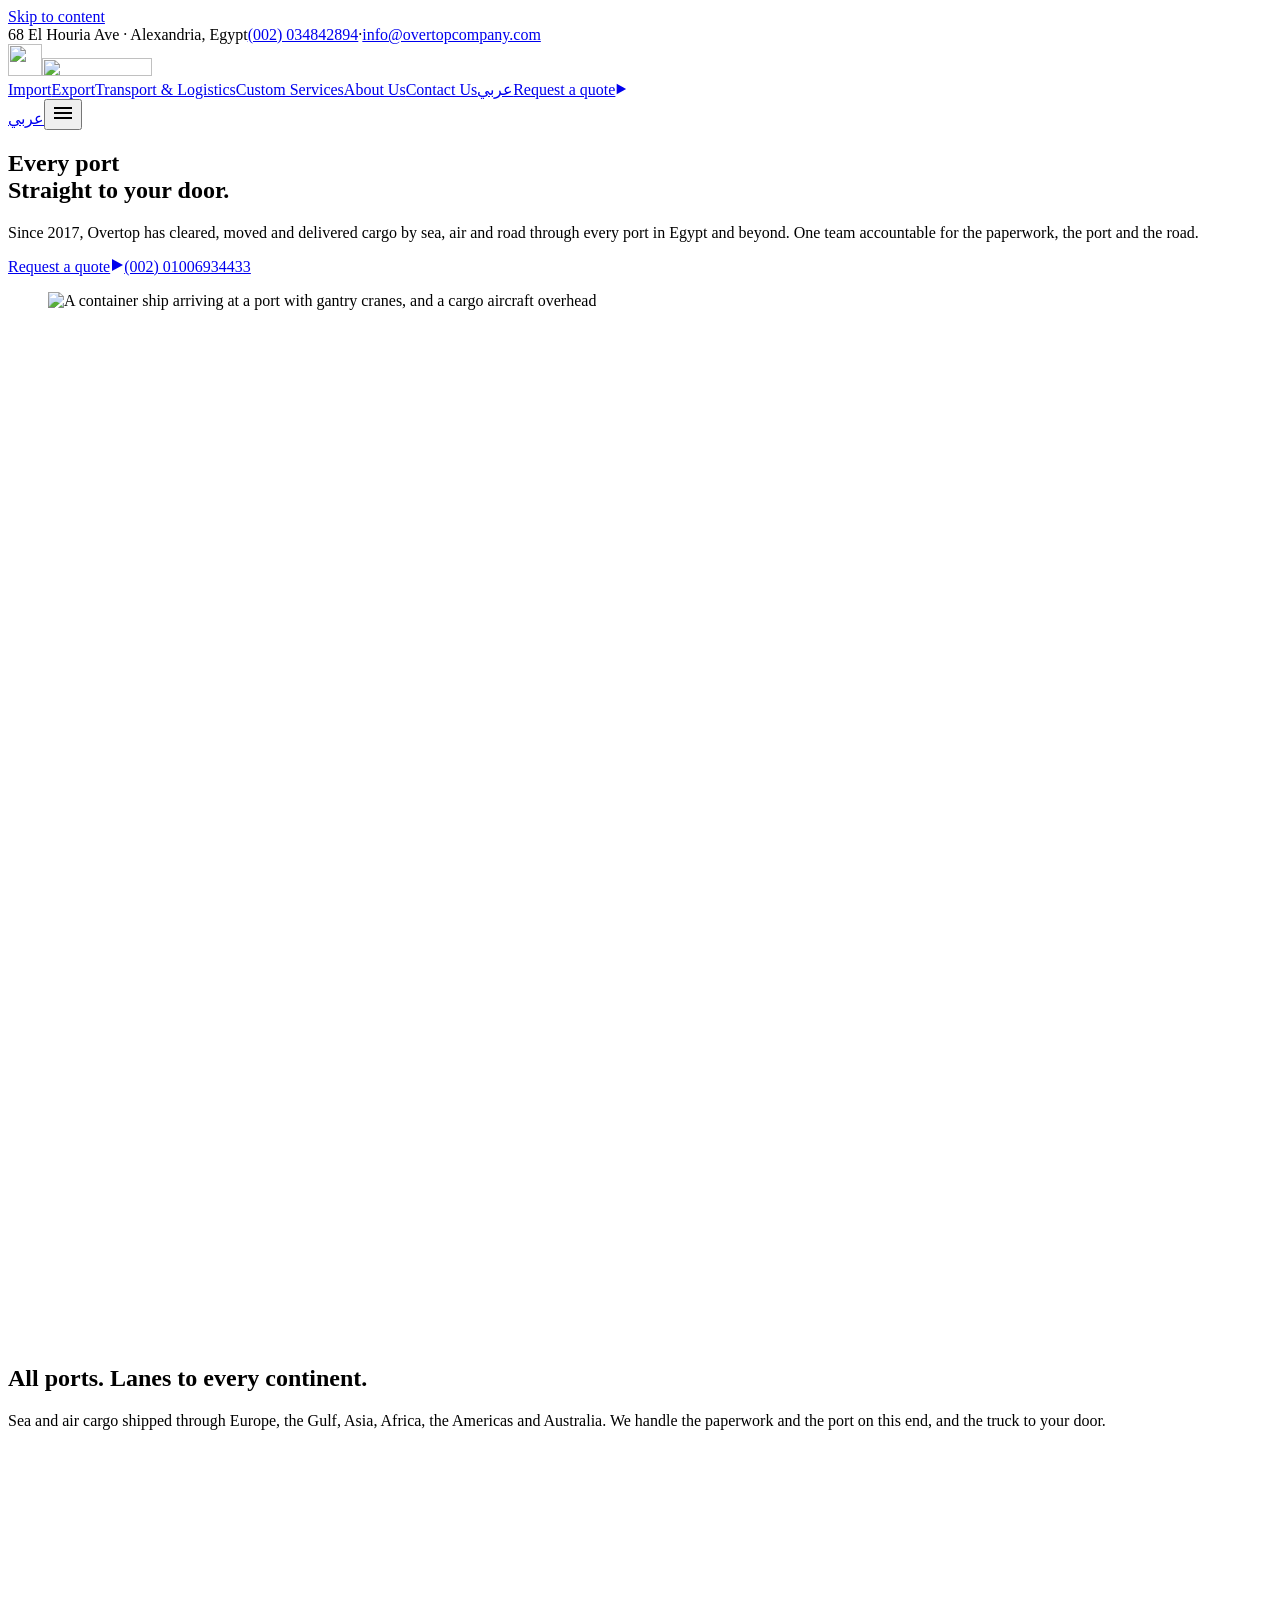
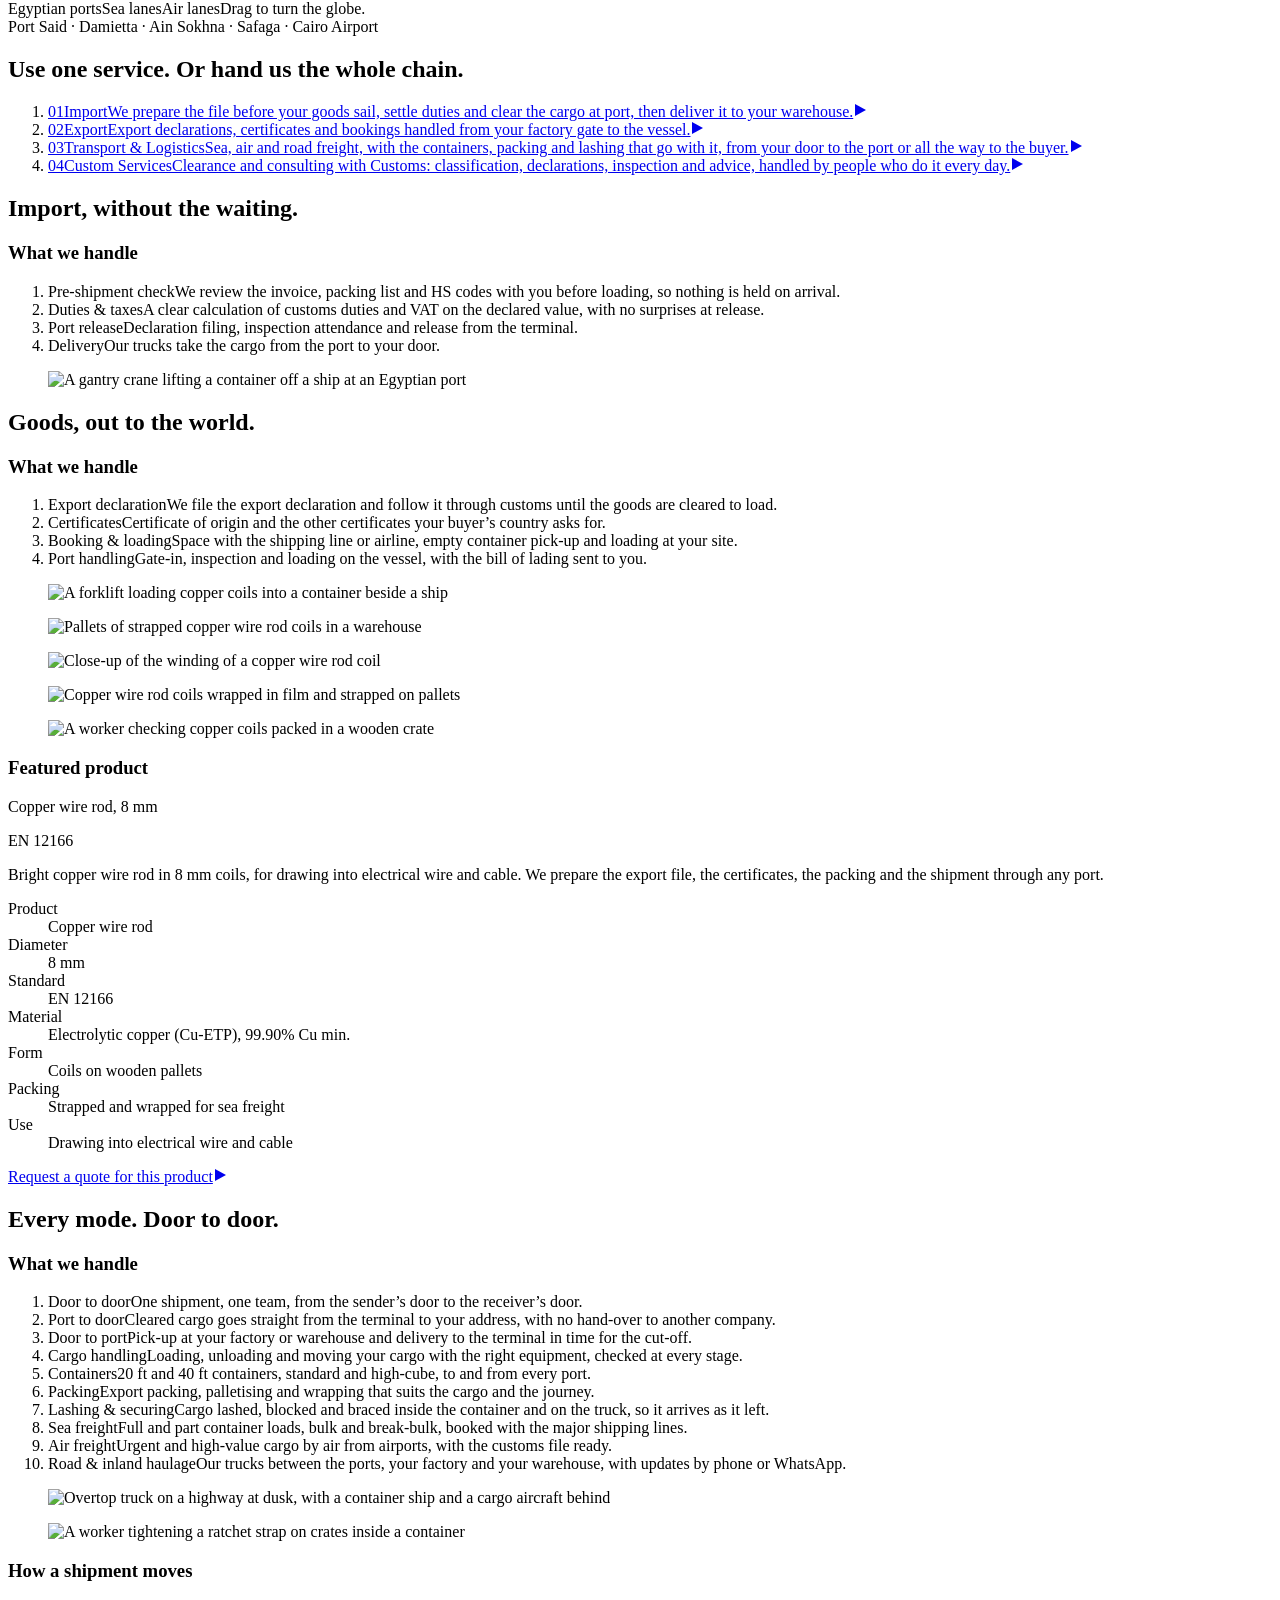
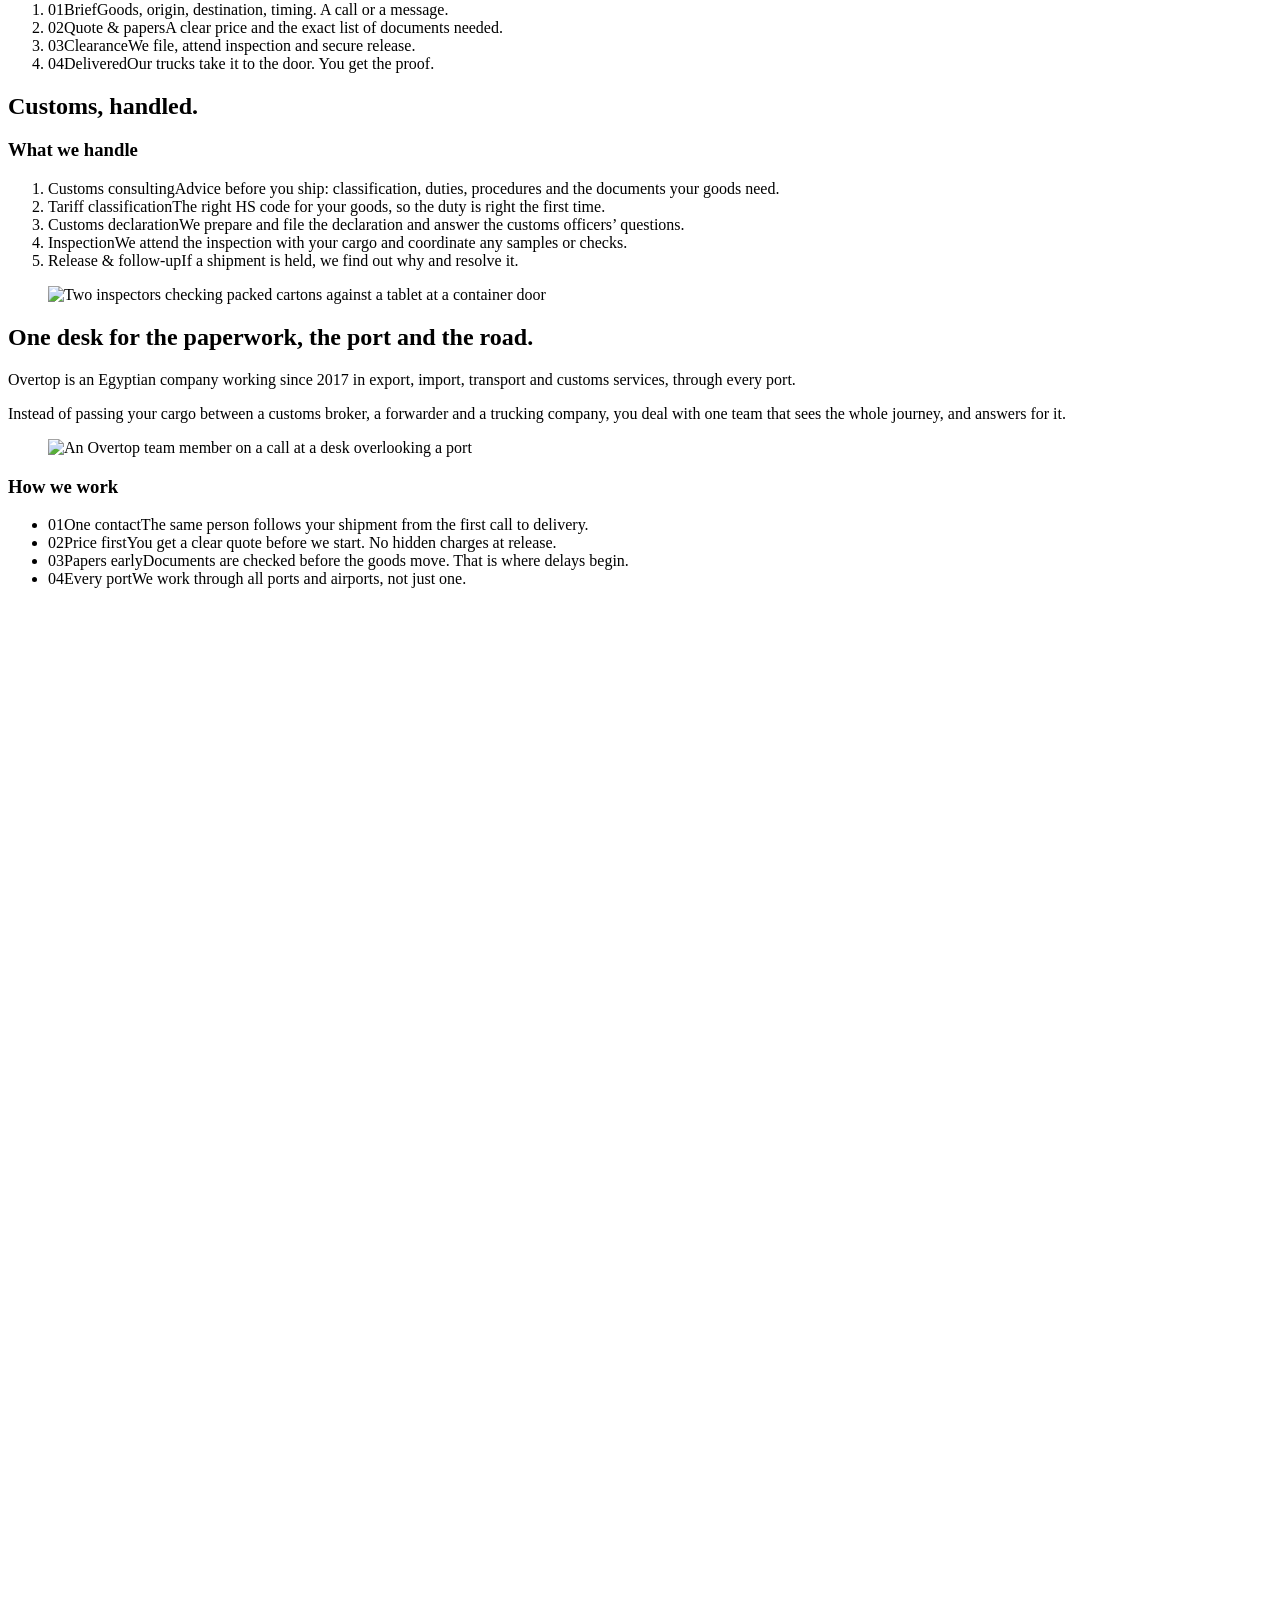
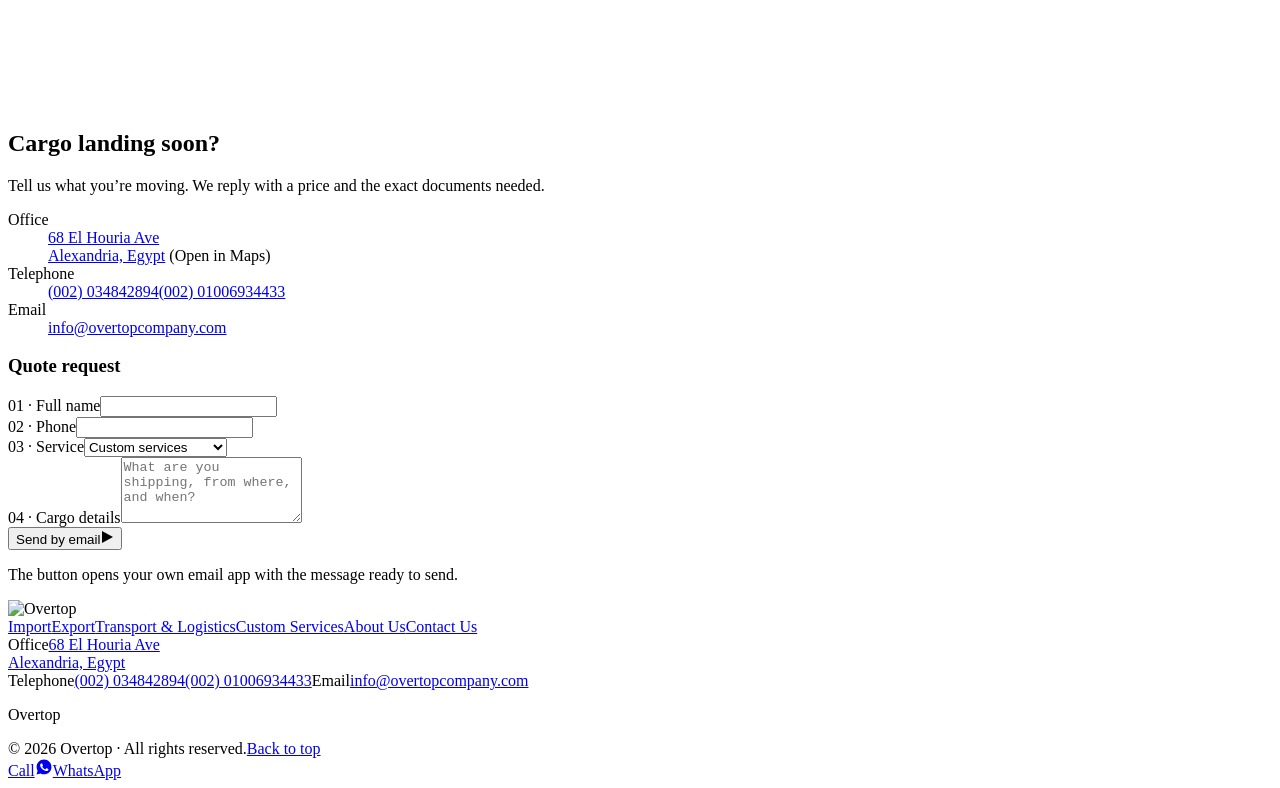
==== commit c48e3da3: "Publish built site from overtop-website-src@1c9052c" ====
--- a/index.html
+++ b/index.html
@@ -30,7 +30,7 @@
     <meta name="twitter:description" content="Sea and air freight, customs clearance and consulting, import, export and door-to-door transport through every Egyptian port. Since 2017." />
     <meta name="twitter:image" content="https://nabilelnour15.github.io/overtop-website/share/share-en.jpg" />
     <meta name="twitter:image:alt" content="Overtop: every Egyptian port, straight to your door. Import, export, customs and transport since 2017." />
-    <script type="application/ld+json">{"@context":"https://schema.org","@graph":[{"@type":"LocalBusiness","@id":"https://nabilelnour15.github.io/overtop-website/#business","name":"Overtop","alternateName":"أوفرتوب","description":"Import, export, customs clearance and consulting, sea and air freight and door-to-door transport through every Egyptian port, since 2017. One team for the paperwork, the port and the road. Get a quote.","url":"https://nabilelnour15.github.io/overtop-website/","logo":"https://nabilelnour15.github.io/overtop-website/brand/overtop-logo.png","image":"https://nabilelnour15.github.io/overtop-website/share/share-en.jpg","email":"info@overtopcompany.com","telephone":["+2034842894","+201006934433"],"address":{"@type":"PostalAddress","streetAddress":"68 El Houria Ave","addressLocality":"Alexandria","addressCountry":"EG"},"hasMap":"https://www.google.com/maps/search/?api=1&query=68+El+Houria+Ave+Alexandria+Egypt","areaServed":{"@type":"Country","name":"Egypt"},"knowsLanguage":["en","ar"],"makesOffer":[{"@type":"Offer","itemOffered":{"@type":"Service","name":"Import clearance & delivery","description":"We prepare the file before your goods sail, settle duties and clear the cargo at port, then deliver it to your warehouse."}},{"@type":"Offer","itemOffered":{"@type":"Service","name":"Export clearance & shipping","description":"Export declarations, certificates and bookings handled from your factory gate to the vessel."}},{"@type":"Offer","itemOffered":{"@type":"Service","name":"Freight, logistics & transport","description":"Sea, air and road freight, with the containers, packing and lashing that go with it, from your door to the port or all the way to the buyer."}},{"@type":"Offer","itemOffered":{"@type":"Service","name":"Customs clearance & consulting","description":"Clearance and consulting with Egyptian Customs: classification, declarations, inspection and advice, handled by people who do it every day."}}]},{"@type":"WebSite","@id":"https://nabilelnour15.github.io/overtop-website/#website","url":"https://nabilelnour15.github.io/overtop-website/","name":"Overtop","inLanguage":["en","ar"],"publisher":{"@id":"https://nabilelnour15.github.io/overtop-website/#business"}}]}</script>
+    <script type="application/ld+json">{"@context":"https://schema.org","@graph":[{"@type":"LocalBusiness","@id":"https://nabilelnour15.github.io/overtop-website/#business","name":"Overtop","alternateName":"أوفرتوب","description":"Import, export, customs clearance and consulting, sea and air freight and door-to-door transport through every Egyptian port, since 2017. One team for the paperwork, the port and the road. Get a quote.","url":"https://nabilelnour15.github.io/overtop-website/","logo":"https://nabilelnour15.github.io/overtop-website/brand/overtop-logo.png","image":"https://nabilelnour15.github.io/overtop-website/share/share-en.jpg","email":"info@overtopcompany.com","telephone":["+2034842894","+201006934433"],"address":{"@type":"PostalAddress","streetAddress":"68 El Houria Ave","addressLocality":"Alexandria","addressCountry":"EG"},"hasMap":"https://www.google.com/maps/search/?api=1&query=68+El+Houria+Ave+Alexandria+Egypt","areaServed":{"@type":"Country","name":"Egypt"},"knowsLanguage":["en","ar"],"makesOffer":[{"@type":"Offer","itemOffered":{"@type":"Service","name":"Import clearance & delivery","description":"We prepare the file before your goods sail, settle duties and clear the cargo at port, then deliver it to your warehouse."}},{"@type":"Offer","itemOffered":{"@type":"Service","name":"Export clearance & shipping","description":"Export declarations, certificates and bookings handled from your factory gate to the vessel."}},{"@type":"Offer","itemOffered":{"@type":"Service","name":"Freight, logistics & transport","description":"Sea, air and road freight, with the containers, packing and lashing that go with it, from your door to the port or all the way to the buyer."}},{"@type":"Offer","itemOffered":{"@type":"Service","name":"Customs clearance & consulting","description":"Clearance and consulting with Customs: classification, declarations, inspection and advice, handled by people who do it every day."}}]},{"@type":"WebSite","@id":"https://nabilelnour15.github.io/overtop-website/#website","url":"https://nabilelnour15.github.io/overtop-website/","name":"Overtop","inLanguage":["en","ar"],"publisher":{"@id":"https://nabilelnour15.github.io/overtop-website/#business"}}]}</script>
     <meta name="theme-color" content="#111113" />
     <link rel="icon" type="image/png" sizes="32x32" href="/overtop-website/favicon-32.png" />
     <link rel="icon" type="image/png" sizes="192x192" href="/overtop-website/icon-192.png" />
@@ -46,11 +46,11 @@
       rel="stylesheet"
       href="https://fonts.googleapis.com/css2?family=Archivo:wdth,wght@62..100,400..900&family=IBM+Plex+Mono:wght@400;600&family=Alexandria:wght@400;500;600;800&display=swap"
     />
-    <script type="module" crossorigin src="/overtop-website/assets/index-CON_WS9u.js"></script>
-    <link rel="stylesheet" crossorigin href="/overtop-website/assets/index-yCUSf9Yc.css">
+    <script type="module" crossorigin src="/overtop-website/assets/index-CTBgl2GL.js"></script>
+    <link rel="stylesheet" crossorigin href="/overtop-website/assets/index-DOoY3CBe.css">
   </head>
   <body>
-    <div id="root"><link rel="preload" as="image" href="/overtop-website/brand/overtop-mark.png"/><link rel="preload" as="image" href="/overtop-website/brand/overtop-wordmark.png"/><link rel="preload" as="image" href="/overtop-website/images/hero.webp" fetchPriority="high"/><a href="#main" class="action-type fixed top-2 z-50 -translate-y-24 bg-ink px-4 py-3 text-bone focus:translate-y-0 ltr:left-2 rtl:right-2">Skip to content</a><div id="top"><div class="hidden bg-ink text-fog md:block"><div class="mx-auto w-full max-w-[1240px] px-4 sm:px-6 label flex items-center justify-between gap-4"><span class="py-2">68 El Houria Ave · Alexandria, Egypt</span><span class="code flex items-center gap-3"><a href="tel:+2034842894" class="flex min-h-11 items-center text-bone hover:text-flare">(002) 034842894</a><span aria-hidden="true">·</span><a href="mailto:info@overtopcompany.com" class="flex min-h-11 items-center text-bone hover:text-flare">info@overtopcompany.com</a></span></div></div></div><header class="sticky top-0 z-40 border-b border-ink bg-bone"><div class="mx-auto flex h-[var(--header-height)] max-w-[1240px] items-stretch justify-between ps-4 sm:ps-6 xl:pe-0"><a href="#top" aria-label="Overtop: back to top" class="flex shrink-0 items-center gap-3 py-3"><img src="/overtop-website/brand/overtop-mark.png" alt="" width="34" height="32" class="h-8 w-auto"/><img src="/overtop-website/brand/overtop-wordmark.png" alt="" width="110" height="18" class="h-[18px] w-auto"/></a><nav aria-label="Primary" class="hidden items-stretch text-[15px] font-semibold xl:flex"><a href="#import" class="flex items-center border-s border-line px-4 2xl:px-5 transition-[box-shadow,background-color] duration-150 hover:bg-concrete">Import</a><a href="#export" class="flex items-center border-s border-line px-4 2xl:px-5 transition-[box-shadow,background-color] duration-150 hover:bg-concrete">Export</a><a href="#transport" class="flex items-center border-s border-line px-4 2xl:px-5 transition-[box-shadow,background-color] duration-150 hover:bg-concrete">Transport &amp; Logistics</a><a href="#customs" class="flex items-center border-s border-line px-4 2xl:px-5 transition-[box-shadow,background-color] duration-150 hover:bg-concrete">Custom Services</a><a href="#about" class="flex items-center border-s border-line px-4 2xl:px-5 transition-[box-shadow,background-color] duration-150 hover:bg-concrete">About Us</a><a href="#contact" class="flex items-center border-s border-line px-4 2xl:px-5 transition-[box-shadow,background-color] duration-150 hover:bg-concrete">Contact Us</a><a href="/overtop-website/ar/" hrefLang="ar" lang="ar" aria-label="Switch to Arabic" class="flex min-h-11 min-w-11 cursor-pointer items-center justify-center px-5 font-semibold text-slate transition-colors duration-150 hover:bg-concrete hover:text-ink font-[family-name:var(--font-arabic)] border-s border-line">عربي</a><a href="#contact" class="action-type flex items-center gap-3 bg-brand px-6 text-white transition-colors duration-150 hover:bg-brand-hover">Request a quote<svg aria-hidden="true" width="12" height="12" viewBox="0 0 14 14" fill="currentColor" class="shrink-0 rtl:-scale-x-100"><path d="M2 1l11 6-11 6z"></path></svg></a></nav><div class="flex items-stretch xl:hidden"><a href="/overtop-website/ar/" hrefLang="ar" lang="ar" aria-label="Switch to Arabic" class="flex min-h-11 min-w-11 cursor-pointer items-center justify-center px-5 font-semibold text-slate transition-colors duration-150 hover:bg-concrete hover:text-ink font-[family-name:var(--font-arabic)] border-s border-line">عربي</a><button type="button" aria-expanded="false" aria-controls="_R_3_" aria-label="Open menu" class="flex w-[var(--header-height)] cursor-pointer items-center justify-center border-s border-ink bg-ink text-bone"><svg aria-hidden="true" width="22" height="22" viewBox="0 0 22 22"><path d="M2 6h18M2 11h18M2 16h18" stroke="currentColor" stroke-width="2"></path></svg></button></div></div><div id="_R_3_" hidden="" class="fixed inset-x-0 top-[var(--header-height)] bottom-0 overflow-y-auto overscroll-contain bg-bone xl:hidden"><nav aria-label="Primary" class="flex flex-col px-4 pt-2 pb-8 sm:px-6"><ol><li class="border-b border-line"><a href="#import" class="flex min-h-16 items-center gap-4 py-3"><span class="code w-8 text-xs text-slate">01</span><span class="display-m flex-1">Import</span><svg aria-hidden="true" width="12" height="12" viewBox="0 0 14 14" fill="currentColor" class="shrink-0 rtl:-scale-x-100 text-line"><path d="M2 1l11 6-11 6z"></path></svg></a></li><li class="border-b border-line"><a href="#export" class="flex min-h-16 items-center gap-4 py-3"><span class="code w-8 text-xs text-slate">02</span><span class="display-m flex-1">Export</span><svg aria-hidden="true" width="12" height="12" viewBox="0 0 14 14" fill="currentColor" class="shrink-0 rtl:-scale-x-100 text-line"><path d="M2 1l11 6-11 6z"></path></svg></a></li><li class="border-b border-line"><a href="#transport" class="flex min-h-16 items-center gap-4 py-3"><span class="code w-8 text-xs text-slate">03</span><span class="display-m flex-1">Transport &amp; Logistics</span><svg aria-hidden="true" width="12" height="12" viewBox="0 0 14 14" fill="currentColor" class="shrink-0 rtl:-scale-x-100 text-line"><path d="M2 1l11 6-11 6z"></path></svg></a></li><li class="border-b border-line"><a href="#customs" class="flex min-h-16 items-center gap-4 py-3"><span class="code w-8 text-xs text-slate">04</span><span class="display-m flex-1">Custom Services</span><svg aria-hidden="true" width="12" height="12" viewBox="0 0 14 14" fill="currentColor" class="shrink-0 rtl:-scale-x-100 text-line"><path d="M2 1l11 6-11 6z"></path></svg></a></li><li class="border-b border-line"><a href="#about" class="flex min-h-16 items-center gap-4 py-3"><span class="code w-8 text-xs text-slate">05</span><span class="display-m flex-1">About Us</span><svg aria-hidden="true" width="12" height="12" viewBox="0 0 14 14" fill="currentColor" class="shrink-0 rtl:-scale-x-100 text-line"><path d="M2 1l11 6-11 6z"></path></svg></a></li><li class="border-b border-line"><a href="#contact" class="flex min-h-16 items-center gap-4 py-3"><span class="code w-8 text-xs text-slate">06</span><span class="display-m flex-1">Contact Us</span><svg aria-hidden="true" width="12" height="12" viewBox="0 0 14 14" fill="currentColor" class="shrink-0 rtl:-scale-x-100 text-line"><path d="M2 1l11 6-11 6z"></path></svg></a></li></ol><div class="mt-8 grid gap-3 sm:grid-cols-2"><a href="tel:+201006934433" class="action-type inline-flex h-14 items-center justify-center gap-4 px-6 select-none transition-[background-color,color,border-color,transform] duration-150 ease-out active:scale-[0.98] disabled:pointer-events-none disabled:bg-concrete disabled:text-fog border-2 border-ink text-ink hover:bg-ink hover:text-bone">Call<!-- --> <span class="code text-sm normal-case">(002) 01006934433</span></a><a href="https://wa.me/201006934433" target="_blank" rel="noopener noreferrer" class="action-type inline-flex h-14 items-center justify-center gap-4 px-6 select-none transition-[background-color,color,border-color,transform] duration-150 ease-out active:scale-[0.98] disabled:pointer-events-none disabled:bg-concrete disabled:text-fog bg-ink text-bone hover:bg-deck"><svg aria-hidden="true" width="18" height="18" viewBox="0 0 24 24" fill="currentColor"><path d="M12.04 2C6.58 2 2.13 6.45 2.13 11.91c0 1.75.46 3.45 1.32 4.95L2.05 22l5.25-1.38c1.45.79 3.08 1.21 4.74 1.21 5.46 0 9.91-4.45 9.91-9.91C21.95 6.45 17.5 2 12.04 2zm5.8 14.03c-.24.68-1.42 1.31-1.95 1.36-.5.05-.97.23-3.27-.68-2.77-1.09-4.52-3.92-4.66-4.1-.13-.18-1.11-1.48-1.11-2.83s.71-2 .96-2.28c.25-.27.55-.34.73-.34l.52.01c.17.01.39-.06.61.47.24.56.79 1.93.86 2.07.07.14.11.3.02.48-.09.18-.14.3-.27.46-.14.16-.29.36-.41.48-.14.14-.28.29-.12.56.16.27.71 1.17 1.52 1.9 1.05.93 1.93 1.22 2.2 1.36.27.14.43.11.59-.07.16-.18.68-.79.86-1.07.18-.27.36-.23.61-.14.25.09 1.59.75 1.86.89.27.14.45.2.52.32.07.11.07.66-.17 1.33z"></path></svg> <!-- -->WhatsApp</a></div></nav></div></header><main id="main"><section id="hero" aria-labelledby="hero-title" class="relative overflow-hidden border-b border-ink"><div class="mx-auto w-full max-w-[1240px] px-4 sm:px-6 relative pt-10 sm:pt-14"><h1 id="hero-title" class="display-hero border-t-2 border-ink pt-8 sm:pt-10">Every port.<br/>Straight to your<!-- --> <span class="text-brand">door.</span></h1><div class="flex flex-wrap items-end justify-between gap-8 pt-10 pb-12 sm:pt-12 sm:pb-14"><p class="max-w-[32rem] flex-[1_1_22rem] text-lg leading-relaxed text-pretty sm:text-[19px]">Since 2017, Overtop has cleared, moved and delivered cargo by sea, air and road through every port in Egypt. One team accountable for the paperwork, the port and the road.</p><div class="grid w-full gap-3 sm:flex sm:w-auto"><a href="#contact" class="action-type inline-flex h-14 items-center justify-center gap-4 px-6 select-none transition-[background-color,color,border-color,transform] duration-150 ease-out active:scale-[0.98] disabled:pointer-events-none disabled:bg-concrete disabled:text-fog bg-brand text-white hover:bg-brand-hover active:bg-brand-pressed h-[60px] justify-between sm:justify-center">Request a quote<span class="flex items-center gap-4"><span aria-hidden="true" class="h-6 w-px bg-current opacity-40"></span><svg aria-hidden="true" width="14" height="14" viewBox="0 0 14 14" fill="currentColor" class="shrink-0 rtl:-scale-x-100"><path d="M2 1l11 6-11 6z"></path></svg></span></a><a href="tel:+201006934433" class="code inline-flex h-[60px] items-center justify-center gap-3 border-2 border-ink px-5 text-sm whitespace-nowrap transition-colors duration-150 hover:bg-ink hover:text-bone"><span aria-hidden="true" class="size-2 bg-brand"></span>(002) 01006934433</a></div></div></div><figure class="relative isolate overflow-hidden border border-ink bg-concrete h-[clamp(220px,38vw,460px)] border-x-0 border-b-0"><img src="/overtop-website/images/hero.webp" alt="A container ship arriving at a port with gantry cranes, and a cargo aircraft overhead" width="1408" height="768" loading="eager" fetchPriority="high" decoding="async" style="object-position:50% 60%" class="absolute inset-0 h-full w-full object-cover outline outline-1 -outline-offset-1 outline-black/10"/><svg aria-hidden="true" viewBox="0 0 700 610" class="pointer-events-none absolute h-auto -bottom-[22%] w-[46%] max-w-[480px] ltr:-right-[6%] rtl:-left-[6%]" fill="none"><path d="M350 18 L682 592 L18 592 Z" stroke="var(--color-brand)" stroke-opacity="1" stroke-width="22"></path></svg></figure></section><section aria-labelledby="lanes-title" class="border-t-2 border-ink bg-ink text-bone"><div class="mx-auto w-full max-w-[1240px] px-4 sm:px-6 pt-16 pb-6 sm:pt-24"><div data-reveal="true" class="grid gap-6 md:grid-cols-[minmax(0,1.3fr)_minmax(0,1fr)] md:items-end md:gap-12"><h2 id="lanes-title" class="display-l">All Egyptian ports. Lanes to every continent.</h2><p class="max-w-[30rem] text-[17px] leading-relaxed text-pretty text-fog">Sea and air cargo leaves Egypt for Europe, the Gulf, Asia, Africa, the Americas and Australia. We handle the paperwork and the port on this end, and the truck to your door.</p></div></div><div class="mx-auto max-w-[62rem] px-2 sm:px-6"><canvas role="img" aria-label="Rotating globe with sea lanes from the Egyptian ports of Port Said, Damietta, Ain Sokhna and Safaga, and air lanes from Cairo, to ports in Europe, the Americas, Africa, the Gulf, Asia and Australia." class="block aspect-square w-full cursor-grab touch-pan-y active:cursor-grabbing"></canvas></div><div class="border-t border-deck bg-ink/85"><div class="mx-auto w-full max-w-[1240px] px-4 sm:px-6 label flex flex-wrap items-center gap-x-8 gap-y-2 py-4 text-fog"><span class="flex items-center gap-2"><span aria-hidden="true" class="size-2.5 bg-brand"></span>Egyptian ports</span><span class="flex items-center gap-2"><span aria-hidden="true" class="h-0.5 w-6 bg-flare"></span>Sea lanes</span><span class="flex items-center gap-2"><span aria-hidden="true" class="h-0.5 w-6 bg-[repeating-linear-gradient(90deg,var(--color-bone)_0_4px,transparent_4px_8px)]"></span>Air lanes</span><span class="ms-auto hidden tracking-normal normal-case md:inline">Drag to turn the globe.</span></div><div class="mx-auto w-full max-w-[1240px] px-4 sm:px-6 pb-6 text-[15px] leading-relaxed text-pretty text-fog">Port Said · Damietta · Ain Sokhna · Safaga · Cairo Airport</div></div></section><section aria-labelledby="services-title" class="py-16 sm:py-24"><div class="mx-auto w-full max-w-[1240px] px-4 sm:px-6"><h2 id="services-title" data-reveal="true" class="display-l max-w-[48rem] border-t-2 border-ink pt-8 pb-10">Use one service. Or hand us the whole chain.</h2><ol data-reveal="true" class="border-t border-ink"><li><a href="#import" class="group -mx-4 grid grid-cols-[auto_minmax(0,1fr)_auto] items-center gap-x-4 gap-y-2 px-4 py-6 sm:-mx-6 sm:px-6 md:grid-cols-[5rem_minmax(0,1.1fr)_minmax(0,1.4fr)_auto] md:gap-x-8 transition-colors duration-150 hover:bg-ink hover:text-bone border-b border-line"><span class="numeral text-5xl sm:text-6xl group-hover:text-flare">01</span><span class="display-m">Import</span><span class="col-span-3 text-[15px] leading-relaxed text-deck text-pretty group-hover:text-fog md:col-span-1 md:row-start-1 md:col-start-3">We prepare the file before your goods sail, settle duties and clear the cargo at port, then deliver it to your warehouse.</span><svg aria-hidden="true" width="14" height="14" viewBox="0 0 14 14" fill="currentColor" class="shrink-0 rtl:-scale-x-100 col-start-3 row-start-1 text-brand group-hover:text-flare md:col-start-4"><path d="M2 1l11 6-11 6z"></path></svg></a></li><li><a href="#export" class="group -mx-4 grid grid-cols-[auto_minmax(0,1fr)_auto] items-center gap-x-4 gap-y-2 px-4 py-6 sm:-mx-6 sm:px-6 md:grid-cols-[5rem_minmax(0,1.1fr)_minmax(0,1.4fr)_auto] md:gap-x-8 transition-colors duration-150 hover:bg-ink hover:text-bone border-b border-line"><span class="numeral text-5xl sm:text-6xl group-hover:text-flare">02</span><span class="display-m">Export</span><span class="col-span-3 text-[15px] leading-relaxed text-deck text-pretty group-hover:text-fog md:col-span-1 md:row-start-1 md:col-start-3">Export declarations, certificates and bookings handled from your factory gate to the vessel.</span><svg aria-hidden="true" width="14" height="14" viewBox="0 0 14 14" fill="currentColor" class="shrink-0 rtl:-scale-x-100 col-start-3 row-start-1 text-brand group-hover:text-flare md:col-start-4"><path d="M2 1l11 6-11 6z"></path></svg></a></li><li><a href="#transport" class="group -mx-4 grid grid-cols-[auto_minmax(0,1fr)_auto] items-center gap-x-4 gap-y-2 px-4 py-6 sm:-mx-6 sm:px-6 md:grid-cols-[5rem_minmax(0,1.1fr)_minmax(0,1.4fr)_auto] md:gap-x-8 transition-colors duration-150 hover:bg-ink hover:text-bone border-b border-line"><span class="numeral text-5xl sm:text-6xl group-hover:text-flare">03</span><span class="display-m">Transport &amp; Logistics</span><span class="col-span-3 text-[15px] leading-relaxed text-deck text-pretty group-hover:text-fog md:col-span-1 md:row-start-1 md:col-start-3">Sea, air and road freight, with the containers, packing and lashing that go with it, from your door to the port or all the way to the buyer.</span><svg aria-hidden="true" width="14" height="14" viewBox="0 0 14 14" fill="currentColor" class="shrink-0 rtl:-scale-x-100 col-start-3 row-start-1 text-brand group-hover:text-flare md:col-start-4"><path d="M2 1l11 6-11 6z"></path></svg></a></li><li><a href="#customs" class="group -mx-4 grid grid-cols-[auto_minmax(0,1fr)_auto] items-center gap-x-4 gap-y-2 px-4 py-6 sm:-mx-6 sm:px-6 md:grid-cols-[5rem_minmax(0,1.1fr)_minmax(0,1.4fr)_auto] md:gap-x-8 transition-colors duration-150 hover:bg-ink hover:text-bone border-b border-ink"><span class="numeral text-5xl sm:text-6xl group-hover:text-flare">04</span><span class="display-m">Custom Services</span><span class="col-span-3 text-[15px] leading-relaxed text-deck text-pretty group-hover:text-fog md:col-span-1 md:row-start-1 md:col-start-3">Clearance and consulting with Egyptian Customs: classification, declarations, inspection and advice, handled by people who do it every day.</span><svg aria-hidden="true" width="14" height="14" viewBox="0 0 14 14" fill="currentColor" class="shrink-0 rtl:-scale-x-100 col-start-3 row-start-1 text-brand group-hover:text-flare md:col-start-4"><path d="M2 1l11 6-11 6z"></path></svg></a></li></ol></div></section><section id="import" aria-labelledby="import-title" class="py-16 sm:py-24 border-t border-ink"><div class="mx-auto w-full max-w-[1240px] px-4 sm:px-6"><h2 id="import-title" data-reveal="true" class="display-l max-w-[56rem] border-t-2 border-current pt-8 pb-12 lg:pb-16">Import into Egypt,<!-- --> <span class="text-brand">without the waiting.</span></h2><div data-reveal="true" class="grid gap-10 lg:grid-cols-12 lg:gap-10"><div class="lg:col-span-7"><h3 class="label mb-4 text-slate">What we handle</h3><ol class="border-t-2 border-ink"><li class="grid gap-x-6 gap-y-1 border-b py-5 sm:grid-cols-[minmax(0,14rem)_minmax(0,1fr)] border-line"><span class="text-lg leading-snug font-bold">Pre-shipment check</span><span class="text-[15px] leading-relaxed text-pretty text-deck">We review the invoice, packing list and HS codes with you before loading, so nothing is held on arrival.</span></li><li class="grid gap-x-6 gap-y-1 border-b py-5 sm:grid-cols-[minmax(0,14rem)_minmax(0,1fr)] border-line"><span class="text-lg leading-snug font-bold">Duties &amp; taxes</span><span class="text-[15px] leading-relaxed text-pretty text-deck">A clear calculation of customs duties and VAT on the declared value, with no surprises at release.</span></li><li class="grid gap-x-6 gap-y-1 border-b py-5 sm:grid-cols-[minmax(0,14rem)_minmax(0,1fr)] border-line"><span class="text-lg leading-snug font-bold">Port release</span><span class="text-[15px] leading-relaxed text-pretty text-deck">Declaration filing, inspection attendance and release from the terminal.</span></li><li class="grid gap-x-6 gap-y-1 border-b py-5 sm:grid-cols-[minmax(0,14rem)_minmax(0,1fr)] border-line"><span class="text-lg leading-snug font-bold">Delivery</span><span class="text-[15px] leading-relaxed text-pretty text-deck">Our trucks take the cargo from the port to your door.</span></li></ol></div><div class="flex flex-col gap-6 lg:col-span-5"><figure class="relative isolate overflow-hidden border border-ink bg-concrete aspect-[4/3] w-full"><img src="/overtop-website/images/import.webp" alt="A gantry crane lifting a container off a ship at an Egyptian port" width="1408" height="768" loading="lazy" fetchPriority="auto" decoding="async" style="object-position:48% 50%" class="absolute inset-0 h-full w-full object-cover outline outline-1 -outline-offset-1 outline-black/10"/></figure></div></div></div></section><section id="export" aria-labelledby="export-title" class="py-16 sm:py-24 border-t border-ink"><div class="mx-auto w-full max-w-[1240px] px-4 sm:px-6"><h2 id="export-title" data-reveal="true" class="display-l max-w-[56rem] border-t-2 border-current pt-8 pb-12 lg:pb-16">Egyptian goods,<!-- --> <span class="text-brand">out to the world.</span></h2><div data-reveal="true" class="grid gap-10 lg:grid-cols-12 lg:gap-10"><div class="lg:col-span-7 lg:order-2"><h3 class="label mb-4 text-slate">What we handle</h3><ol class="border-t-2 border-ink"><li class="grid gap-x-6 gap-y-1 border-b py-5 sm:grid-cols-[minmax(0,14rem)_minmax(0,1fr)] border-line"><span class="text-lg leading-snug font-bold">Export declaration</span><span class="text-[15px] leading-relaxed text-pretty text-deck">We file the export declaration and follow it through customs until the goods are cleared to load.</span></li><li class="grid gap-x-6 gap-y-1 border-b py-5 sm:grid-cols-[minmax(0,14rem)_minmax(0,1fr)] border-line"><span class="text-lg leading-snug font-bold">Certificates</span><span class="text-[15px] leading-relaxed text-pretty text-deck">Certificate of origin and the other certificates your buyer’s country asks for.</span></li><li class="grid gap-x-6 gap-y-1 border-b py-5 sm:grid-cols-[minmax(0,14rem)_minmax(0,1fr)] border-line"><span class="text-lg leading-snug font-bold">Booking &amp; loading</span><span class="text-[15px] leading-relaxed text-pretty text-deck">Space with the shipping line or airline, empty container pick-up and loading at your site.</span></li><li class="grid gap-x-6 gap-y-1 border-b py-5 sm:grid-cols-[minmax(0,14rem)_minmax(0,1fr)] border-line"><span class="text-lg leading-snug font-bold">Port handling</span><span class="text-[15px] leading-relaxed text-pretty text-deck">Gate-in, inspection and loading on the vessel, with the bill of lading sent to you.</span></li></ol></div><div class="flex flex-col gap-6 lg:col-span-5 lg:order-1"><figure class="relative isolate overflow-hidden border border-ink bg-concrete aspect-[4/3] w-full"><img src="/overtop-website/images/export.webp" alt="A forklift loading copper coils into a container beside a ship" width="1408" height="768" loading="lazy" fetchPriority="auto" decoding="async" style="object-position:60% 50%" class="absolute inset-0 h-full w-full object-cover outline outline-1 -outline-offset-1 outline-black/10"/></figure></div></div><div data-reveal="true" class="mt-16 grid gap-10 border-t-2 border-ink pt-8 sm:mt-20 lg:grid-cols-12 lg:gap-10"><div class="flex flex-col gap-3 lg:col-span-5"><figure class="relative isolate overflow-hidden border border-ink bg-concrete aspect-[4/3] w-full"><img src="/overtop-website/images/copper-wire.webp" alt="Pallets of strapped copper wire rod coils in a warehouse" width="1408" height="768" loading="lazy" fetchPriority="auto" decoding="async" style="object-position:50% 50%" class="absolute inset-0 h-full w-full object-cover outline outline-1 -outline-offset-1 outline-black/10"/></figure><div class="grid grid-cols-3 gap-3"><figure class="relative isolate overflow-hidden border border-ink bg-concrete aspect-[4/3] w-full"><img src="/overtop-website/images/copper-detail.webp" alt="Close-up of the winding of a copper wire rod coil" width="1408" height="768" loading="lazy" fetchPriority="auto" decoding="async" style="object-position:50% 50%" class="absolute inset-0 h-full w-full object-cover outline outline-1 -outline-offset-1 outline-black/10"/></figure><figure class="relative isolate overflow-hidden border border-ink bg-concrete aspect-[4/3] w-full"><img src="/overtop-website/images/copper-wrapped.webp" alt="Copper wire rod coils wrapped in film and strapped on pallets" width="1408" height="768" loading="lazy" fetchPriority="auto" decoding="async" style="object-position:45% 50%" class="absolute inset-0 h-full w-full object-cover outline outline-1 -outline-offset-1 outline-black/10"/></figure><figure class="relative isolate overflow-hidden border border-ink bg-concrete aspect-[4/3] w-full"><img src="/overtop-website/images/copper-crate.webp" alt="A worker checking copper coils packed in a wooden crate" width="1408" height="768" loading="lazy" fetchPriority="auto" decoding="async" style="object-position:55% 50%" class="absolute inset-0 h-full w-full object-cover outline outline-1 -outline-offset-1 outline-black/10"/></figure></div></div><div class="flex flex-col gap-6 lg:col-span-7"><div class="flex flex-col gap-3"><h3 class="label text-slate">Featured product</h3><div class="flex flex-wrap items-baseline gap-x-4 gap-y-2"><p class="display-m">Copper wire rod, 8 mm</p><span class="code border border-ink px-2 py-1 text-xs">EN 12166</span></div><p class="max-w-[38rem] text-lg leading-relaxed text-deck text-pretty">Bright copper wire rod in 8 mm coils, for drawing into electrical wire and cable. We prepare the export file, the certificates, the packing and the shipment through any Egyptian port.</p></div><dl class="border-t-2 border-ink"><div class="grid gap-x-6 gap-y-1 border-b border-line py-3 sm:grid-cols-[minmax(0,10rem)_minmax(0,1fr)]"><dt class="label text-slate">Product</dt><dd class="text-[15px] leading-snug">Copper wire rod</dd></div><div class="grid gap-x-6 gap-y-1 border-b border-line py-3 sm:grid-cols-[minmax(0,10rem)_minmax(0,1fr)]"><dt class="label text-slate">Diameter</dt><dd class="text-[15px] leading-snug">8 mm</dd></div><div class="grid gap-x-6 gap-y-1 border-b border-line py-3 sm:grid-cols-[minmax(0,10rem)_minmax(0,1fr)]"><dt class="label text-slate">Standard</dt><dd class="text-[15px] leading-snug">EN 12166</dd></div><div class="grid gap-x-6 gap-y-1 border-b border-line py-3 sm:grid-cols-[minmax(0,10rem)_minmax(0,1fr)]"><dt class="label text-slate">Material</dt><dd class="text-[15px] leading-snug">Electrolytic copper (Cu-ETP), 99.90% Cu min.</dd></div><div class="grid gap-x-6 gap-y-1 border-b border-line py-3 sm:grid-cols-[minmax(0,10rem)_minmax(0,1fr)]"><dt class="label text-slate">Form</dt><dd class="text-[15px] leading-snug">Coils on wooden pallets</dd></div><div class="grid gap-x-6 gap-y-1 border-b border-line py-3 sm:grid-cols-[minmax(0,10rem)_minmax(0,1fr)]"><dt class="label text-slate">Packing</dt><dd class="text-[15px] leading-snug">Strapped and wrapped for sea freight</dd></div><div class="grid gap-x-6 gap-y-1 border-b border-line py-3 sm:grid-cols-[minmax(0,10rem)_minmax(0,1fr)]"><dt class="label text-slate">Use</dt><dd class="text-[15px] leading-snug">Drawing into electrical wire and cable</dd></div><div class="grid gap-x-6 gap-y-1 border-b border-line py-3 sm:grid-cols-[minmax(0,10rem)_minmax(0,1fr)]"><dt class="label text-slate">Shipped from</dt><dd class="text-[15px] leading-snug">Any Egyptian port</dd></div></dl><a href="#contact" class="action-type inline-flex h-14 items-center justify-center gap-4 px-6 select-none transition-[background-color,color,border-color,transform] duration-150 ease-out active:scale-[0.98] disabled:pointer-events-none disabled:bg-concrete disabled:text-fog bg-brand text-white hover:bg-brand-hover active:bg-brand-pressed h-[60px] w-full justify-between sm:w-fit sm:justify-center">Request a quote for this product<span class="flex items-center gap-4"><span aria-hidden="true" class="h-6 w-px bg-current opacity-40"></span><svg aria-hidden="true" width="14" height="14" viewBox="0 0 14 14" fill="currentColor" class="shrink-0 rtl:-scale-x-100"><path d="M2 1l11 6-11 6z"></path></svg></span></a></div></div></div></section><section id="transport" aria-labelledby="transport-title" class="py-16 sm:py-24 bg-ink text-bone"><div class="mx-auto w-full max-w-[1240px] px-4 sm:px-6"><h2 id="transport-title" data-reveal="true" class="display-l max-w-[56rem] border-t-2 border-current pt-8 pb-12 lg:pb-16">Every mode.<!-- --> <span class="text-flare">Door to door.</span></h2><div data-reveal="true" class="grid gap-10 lg:grid-cols-12 lg:gap-10"><div class="lg:col-span-7"><h3 class="label mb-4 text-fog">What we handle</h3><ol class="border-t-2 border-bone"><li class="grid gap-x-6 gap-y-1 border-b py-5 sm:grid-cols-[minmax(0,14rem)_minmax(0,1fr)] border-deck"><span class="text-lg leading-snug font-bold">Door to door</span><span class="text-[15px] leading-relaxed text-pretty text-fog">One shipment, one team, from the sender’s door to the receiver’s door.</span></li><li class="grid gap-x-6 gap-y-1 border-b py-5 sm:grid-cols-[minmax(0,14rem)_minmax(0,1fr)] border-deck"><span class="text-lg leading-snug font-bold">Port to door</span><span class="text-[15px] leading-relaxed text-pretty text-fog">Cleared cargo goes straight from the terminal to your address, with no hand-over to another company.</span></li><li class="grid gap-x-6 gap-y-1 border-b py-5 sm:grid-cols-[minmax(0,14rem)_minmax(0,1fr)] border-deck"><span class="text-lg leading-snug font-bold">Door to port</span><span class="text-[15px] leading-relaxed text-pretty text-fog">Pick-up at your factory or warehouse and delivery to the terminal in time for the cut-off.</span></li><li class="grid gap-x-6 gap-y-1 border-b py-5 sm:grid-cols-[minmax(0,14rem)_minmax(0,1fr)] border-deck"><span class="text-lg leading-snug font-bold">Cargo handling</span><span class="text-[15px] leading-relaxed text-pretty text-fog">Loading, unloading and moving your cargo with the right equipment, checked at every stage.</span></li><li class="grid gap-x-6 gap-y-1 border-b py-5 sm:grid-cols-[minmax(0,14rem)_minmax(0,1fr)] border-deck"><span class="text-lg leading-snug font-bold">Containers</span><span class="text-[15px] leading-relaxed text-pretty text-fog">20 ft and 40 ft containers, standard and high-cube, to and from every Egyptian port.</span></li><li class="grid gap-x-6 gap-y-1 border-b py-5 sm:grid-cols-[minmax(0,14rem)_minmax(0,1fr)] border-deck"><span class="text-lg leading-snug font-bold">Packing</span><span class="text-[15px] leading-relaxed text-pretty text-fog">Export packing, palletising and wrapping that suits the cargo and the journey.</span></li><li class="grid gap-x-6 gap-y-1 border-b py-5 sm:grid-cols-[minmax(0,14rem)_minmax(0,1fr)] border-deck"><span class="text-lg leading-snug font-bold">Lashing &amp; securing</span><span class="text-[15px] leading-relaxed text-pretty text-fog">Cargo lashed, blocked and braced inside the container and on the truck, so it arrives as it left.</span></li><li class="grid gap-x-6 gap-y-1 border-b py-5 sm:grid-cols-[minmax(0,14rem)_minmax(0,1fr)] border-deck"><span class="text-lg leading-snug font-bold">Sea freight</span><span class="text-[15px] leading-relaxed text-pretty text-fog">Full and part container loads, bulk and break-bulk, booked with the major shipping lines.</span></li><li class="grid gap-x-6 gap-y-1 border-b py-5 sm:grid-cols-[minmax(0,14rem)_minmax(0,1fr)] border-deck"><span class="text-lg leading-snug font-bold">Air freight</span><span class="text-[15px] leading-relaxed text-pretty text-fog">Urgent and high-value cargo by air from Egyptian airports, with the customs file ready.</span></li><li class="grid gap-x-6 gap-y-1 border-b py-5 sm:grid-cols-[minmax(0,14rem)_minmax(0,1fr)] border-deck"><span class="text-lg leading-snug font-bold">Road &amp; inland haulage</span><span class="text-[15px] leading-relaxed text-pretty text-fog">Our trucks between the ports, your factory and your warehouse, with updates by phone or WhatsApp.</span></li></ol></div><div class="flex flex-col gap-6 lg:col-span-5"><figure class="relative isolate overflow-hidden border border-deck bg-hull aspect-[4/3] w-full"><img src="/overtop-website/images/transport.webp" alt="Overtop truck on a highway at dusk, with a container ship and a cargo aircraft behind" width="1408" height="768" loading="lazy" fetchPriority="auto" decoding="async" style="object-position:45% 50%" class="absolute inset-0 h-full w-full object-cover outline outline-1 -outline-offset-1 outline-black/10"/></figure><figure class="relative isolate overflow-hidden border border-deck bg-hull aspect-[4/3] w-full"><img src="/overtop-website/images/lashing.webp" alt="A worker tightening a ratchet strap on crates inside a container" width="1408" height="768" loading="lazy" fetchPriority="auto" decoding="async" style="object-position:60% 50%" class="absolute inset-0 h-full w-full object-cover outline outline-1 -outline-offset-1 outline-black/10"/></figure></div></div><div data-reveal="true" class="pt-16 sm:pt-20"><div><h3 class="label mb-10 text-fog">How a shipment moves</h3><ol style="--p:1" class="grid gap-x-0 gap-y-10 sm:grid-cols-2 lg:grid-cols-4"><li class="relative flex flex-col gap-3 border-t-2 border-deck pe-6"><span aria-hidden="true" style="transform:scaleX(clamp(0, calc(var(--p) * 4 - 0), 1))" class="absolute -top-0.5 inset-x-0 h-0.5 origin-left rtl:origin-right bg-brand"></span><span aria-hidden="true" style="opacity:calc(0.3 + 0.7 * clamp(0, calc(var(--p) * 4 - 0), 1))" class="-mt-[9px] size-0 border-x-[9px] border-b-[15px] border-x-transparent border-b-brand"></span><span class="label text-fog"><span class="code">01</span></span><span class="display-m">Brief</span><span class="text-[15px] leading-relaxed text-fog text-pretty">Goods, origin, destination, timing. A call or a message.</span></li><li class="relative flex flex-col gap-3 border-t-2 border-deck pe-6"><span aria-hidden="true" style="transform:scaleX(clamp(0, calc(var(--p) * 4 - 1), 1))" class="absolute -top-0.5 inset-x-0 h-0.5 origin-left rtl:origin-right bg-brand"></span><span aria-hidden="true" style="opacity:calc(0.3 + 0.7 * clamp(0, calc(var(--p) * 4 - 1), 1))" class="-mt-[9px] size-0 border-x-[9px] border-b-[15px] border-x-transparent border-b-brand"></span><span class="label text-fog"><span class="code">02</span></span><span class="display-m">Quote &amp; papers</span><span class="text-[15px] leading-relaxed text-fog text-pretty">A clear price and the exact list of documents needed.</span></li><li class="relative flex flex-col gap-3 border-t-2 border-deck pe-6"><span aria-hidden="true" style="transform:scaleX(clamp(0, calc(var(--p) * 4 - 2), 1))" class="absolute -top-0.5 inset-x-0 h-0.5 origin-left rtl:origin-right bg-brand"></span><span aria-hidden="true" style="opacity:calc(0.3 + 0.7 * clamp(0, calc(var(--p) * 4 - 2), 1))" class="-mt-[9px] size-0 border-x-[9px] border-b-[15px] border-x-transparent border-b-brand"></span><span class="label text-fog"><span class="code">03</span></span><span class="display-m">Clearance</span><span class="text-[15px] leading-relaxed text-fog text-pretty">We file, attend inspection and secure release.</span></li><li class="relative flex flex-col gap-3 border-t-2 border-deck pe-6"><span aria-hidden="true" style="transform:scaleX(clamp(0, calc(var(--p) * 4 - 3), 1))" class="absolute -top-0.5 inset-x-0 h-0.5 origin-left rtl:origin-right bg-bone"></span><span aria-hidden="true" style="opacity:calc(0.3 + 0.7 * clamp(0, calc(var(--p) * 4 - 3), 1))" class="-mt-[9px] size-0 border-x-[9px] border-b-[15px] border-x-transparent border-b-bone"></span><span class="label text-fog"><span class="code">04</span></span><span class="display-m">Delivered</span><span class="text-[15px] leading-relaxed text-fog text-pretty">Our trucks take it to the door. You get the proof.</span></li></ol></div></div></div></section><section id="customs" aria-labelledby="customs-title" class="py-16 sm:py-24 border-t border-ink"><div class="mx-auto w-full max-w-[1240px] px-4 sm:px-6"><h2 id="customs-title" data-reveal="true" class="display-l max-w-[56rem] border-t-2 border-current pt-8 pb-12 lg:pb-16">Customs,<!-- --> <span class="text-brand">handled.</span></h2><div data-reveal="true" class="grid gap-10 lg:grid-cols-12 lg:gap-10"><div class="lg:col-span-7 lg:order-2"><h3 class="label mb-4 text-slate">What we handle</h3><ol class="border-t-2 border-ink"><li class="grid gap-x-6 gap-y-1 border-b py-5 sm:grid-cols-[minmax(0,14rem)_minmax(0,1fr)] border-line"><span class="text-lg leading-snug font-bold">Customs consulting</span><span class="text-[15px] leading-relaxed text-pretty text-deck">Advice before you ship: classification, duties, procedures and the documents your goods need.</span></li><li class="grid gap-x-6 gap-y-1 border-b py-5 sm:grid-cols-[minmax(0,14rem)_minmax(0,1fr)] border-line"><span class="text-lg leading-snug font-bold">Tariff classification</span><span class="text-[15px] leading-relaxed text-pretty text-deck">The right HS code for your goods, so the duty is right the first time.</span></li><li class="grid gap-x-6 gap-y-1 border-b py-5 sm:grid-cols-[minmax(0,14rem)_minmax(0,1fr)] border-line"><span class="text-lg leading-snug font-bold">Customs declaration</span><span class="text-[15px] leading-relaxed text-pretty text-deck">We prepare and file the declaration and answer the customs officers’ questions.</span></li><li class="grid gap-x-6 gap-y-1 border-b py-5 sm:grid-cols-[minmax(0,14rem)_minmax(0,1fr)] border-line"><span class="text-lg leading-snug font-bold">Inspection</span><span class="text-[15px] leading-relaxed text-pretty text-deck">We attend the inspection with your cargo and coordinate any samples or checks.</span></li><li class="grid gap-x-6 gap-y-1 border-b py-5 sm:grid-cols-[minmax(0,14rem)_minmax(0,1fr)] border-line"><span class="text-lg leading-snug font-bold">Release &amp; follow-up</span><span class="text-[15px] leading-relaxed text-pretty text-deck">If a shipment is held, we find out why and resolve it.</span></li></ol></div><div class="flex flex-col gap-6 lg:col-span-5 lg:order-1"><figure class="relative isolate overflow-hidden border border-ink bg-concrete aspect-[4/3] w-full"><img src="/overtop-website/images/customs.webp" alt="Two inspectors checking packed cartons against a tablet at a container door" width="1408" height="768" loading="lazy" fetchPriority="auto" decoding="async" style="object-position:85% 50%" class="absolute inset-0 h-full w-full object-cover outline outline-1 -outline-offset-1 outline-black/10"/></figure></div></div></div></section><section id="about" aria-labelledby="about-title" class="border-t border-ink bg-concrete py-16 sm:py-24"><div class="mx-auto w-full max-w-[1240px] px-4 sm:px-6"><div data-reveal="true" class="grid gap-10 border-t-2 border-ink pt-8 lg:grid-cols-12 lg:gap-10"><div class="flex flex-col gap-6 lg:col-span-7"><h2 id="about-title" class="display-l">One desk for the paperwork, the port and the road.</h2><p class="max-w-[38rem] text-lg leading-relaxed text-deck text-pretty">Overtop is an Egyptian company working since 2017 in export, import, transport and customs services, through every port in the country.</p><p class="max-w-[38rem] text-lg leading-relaxed text-deck text-pretty">Instead of passing your cargo between a customs broker, a forwarder and a trucking company, you deal with one team that sees the whole journey, and answers for it.</p></div><figure class="relative isolate overflow-hidden border border-ink bg-concrete aspect-[4/3] w-full lg:col-span-5 lg:self-end"><img src="/overtop-website/images/about.webp" alt="An Overtop team member on a call at a desk overlooking a port" width="1408" height="768" loading="lazy" fetchPriority="auto" decoding="async" style="object-position:80% 50%" class="absolute inset-0 h-full w-full object-cover outline outline-1 -outline-offset-1 outline-black/10"/></figure></div><h3 class="label mt-16 mb-4 text-slate">How we work</h3><ul data-reveal="true" class="grid border-t-2 border-ink sm:grid-cols-2 lg:grid-cols-4"><li class="flex flex-col gap-3 border-b border-line py-6 sm:pe-6 lg:border-b-0 lg:border-s lg:ps-6 lg:first:border-s-0 lg:first:ps-0"><span class="code text-xs text-crimson">01</span><span class="text-xl font-bold">One contact</span><span class="text-[15px] leading-relaxed text-deck text-pretty">The same person follows your shipment from the first call to delivery.</span></li><li class="flex flex-col gap-3 border-b border-line py-6 sm:pe-6 lg:border-b-0 lg:border-s lg:ps-6 lg:first:border-s-0 lg:first:ps-0"><span class="code text-xs text-crimson">02</span><span class="text-xl font-bold">Price first</span><span class="text-[15px] leading-relaxed text-deck text-pretty">You get a clear quote before we start. No hidden charges at release.</span></li><li class="flex flex-col gap-3 border-b border-line py-6 sm:pe-6 lg:border-b-0 lg:border-s lg:ps-6 lg:first:border-s-0 lg:first:ps-0"><span class="code text-xs text-crimson">03</span><span class="text-xl font-bold">Papers early</span><span class="text-[15px] leading-relaxed text-deck text-pretty">Documents are checked before the goods move. That is where delays begin.</span></li><li class="flex flex-col gap-3 border-b border-line py-6 sm:pe-6 lg:border-b-0 lg:border-s lg:ps-6 lg:first:border-s-0 lg:first:ps-0"><span class="code text-xs text-crimson">04</span><span class="text-xl font-bold">Every port</span><span class="text-[15px] leading-relaxed text-deck text-pretty">We work through all Egyptian ports and airports, not just one.</span></li></ul></div></section><section id="contact" aria-labelledby="contact-title" class="relative overflow-hidden bg-brand text-white"><svg aria-hidden="true" viewBox="0 0 700 610" class="pointer-events-none absolute h-auto -bottom-40 w-[520px] ltr:-left-32 rtl:-right-32" fill="none"><path d="M350 18 L682 592 L18 592 Z" stroke="#ffffff" stroke-opacity="0.3" stroke-width="22"></path></svg><div class="mx-auto w-full max-w-[1240px] px-4 sm:px-6 relative grid gap-12 py-16 sm:py-24 lg:grid-cols-12 lg:gap-12"><div data-reveal="true" class="flex flex-col gap-6 lg:col-span-5"><h2 id="contact-title" class="display-xl">Cargo landing soon?</h2><p class="max-w-[26rem] text-lg leading-relaxed text-pretty">Tell us what you’re moving. We reply with a price and the exact documents needed.</p><dl class="mt-4 grid gap-0 border-t border-white/40"><div class="flex flex-col gap-1 border-b border-white/40 py-4"><dt class="label">Office</dt><dd><a href="https://www.google.com/maps/search/?api=1&amp;query=68+El+Houria+Ave+Alexandria+Egypt" target="_blank" rel="noopener noreferrer" class="inline-block py-2 underline decoration-white/50 decoration-2 underline-offset-4 hover:decoration-white">68 El Houria Ave<br/>Alexandria, Egypt</a><span class="sr-only"> (<!-- -->Open in Maps<!-- -->)</span></dd></div><div class="flex flex-col gap-1 border-b border-white/40 py-4"><dt class="label">Telephone</dt><dd class="flex flex-wrap gap-x-6 gap-y-1"><a href="tel:+2034842894" class="code inline-flex min-h-11 items-center text-[15px] hover:underline">(002) 034842894</a><a href="tel:+201006934433" class="code inline-flex min-h-11 items-center text-[15px] hover:underline">(002) 01006934433</a></dd></div><div class="flex flex-col gap-1 border-b border-white/40 py-4"><dt class="label">Email</dt><dd><a href="mailto:info@overtopcompany.com" class="code inline-flex min-h-11 items-center text-[15px] hover:underline">info@overtopcompany.com</a></dd></div></dl></div><form noValidate="" data-reveal="true" class="self-start border border-ink bg-sheet text-ink lg:col-span-7"><h3 class="label border-b border-ink px-5 py-3">Quote request</h3><div class="grid sm:grid-cols-2"><div class="flex flex-col gap-1.5 border-b border-line px-5 py-3 focus-within:bg-bone focus-within:shadow-[inset_3px_0_0_var(--color-ink)] rtl:focus-within:shadow-[inset_-3px_0_0_var(--color-ink)] sm:border-e"><label for="_R_2c_-name" class="label text-slate">01 · <!-- -->Full name</label><input id="_R_2c_-name" type="text" autoComplete="name" required="" class="min-h-11 w-full bg-transparent py-2 text-[17px] text-ink outline-none placeholder:text-slate" name="name"/></div><div class="flex flex-col gap-1.5 border-b border-line px-5 py-3 focus-within:bg-bone focus-within:shadow-[inset_3px_0_0_var(--color-ink)] rtl:focus-within:shadow-[inset_-3px_0_0_var(--color-ink)]"><label for="_R_2c_-phone" class="label text-slate">02 · <!-- -->Phone</label><input id="_R_2c_-phone" type="tel" autoComplete="tel" inputMode="tel" dir="ltr" required="" class="min-h-11 w-full bg-transparent py-2 text-[17px] text-ink outline-none placeholder:text-slate code rtl:text-right" name="phone"/></div><div class="flex flex-col gap-1.5 border-b border-line px-5 py-3 focus-within:bg-bone focus-within:shadow-[inset_3px_0_0_var(--color-ink)] rtl:focus-within:shadow-[inset_-3px_0_0_var(--color-ink)] sm:col-span-2"><label for="_R_2c_-service" class="label text-slate">03 · <!-- -->Service</label><select id="_R_2c_-service" name="service" class="min-h-11 w-full bg-transparent py-2 text-[17px] text-ink outline-none placeholder:text-slate cursor-pointer"><option value="import">Import</option><option value="export">Export</option><option value="transport">Transport &amp; logistics</option><option value="customs" selected="">Custom services</option><option value="other">Not sure yet</option></select></div><div class="flex flex-col gap-1.5 border-b border-line px-5 py-3 focus-within:bg-bone focus-within:shadow-[inset_3px_0_0_var(--color-ink)] rtl:focus-within:shadow-[inset_-3px_0_0_var(--color-ink)] sm:col-span-2"><label for="_R_2c_-message" class="label text-slate">04 · <!-- -->Cargo details</label><textarea id="_R_2c_-message" name="message" rows="4" placeholder="What are you shipping, from where, and when?" class="min-h-11 w-full bg-transparent py-2 text-[17px] text-ink outline-none placeholder:text-slate resize-y"></textarea></div></div><div><button type="submit" class="action-type inline-flex h-14 items-center justify-center gap-4 px-6 select-none transition-[background-color,color,border-color,transform] duration-150 ease-out active:scale-[0.98] disabled:pointer-events-none disabled:bg-concrete disabled:text-fog bg-ink text-bone hover:bg-deck h-16 w-full cursor-pointer justify-between px-5">Send by email<span class="text-flare"><span class="flex items-center gap-4"><span aria-hidden="true" class="h-6 w-px bg-current opacity-40"></span><svg aria-hidden="true" width="14" height="14" viewBox="0 0 14 14" fill="currentColor" class="shrink-0 rtl:-scale-x-100"><path d="M2 1l11 6-11 6z"></path></svg></span></span></button></div><div role="status"></div><p class="border-t border-line px-5 py-3 text-[13px] leading-snug text-slate">The button opens your own email app with the message ready to send.</p></form></div></section></main><footer class="bg-ink text-fog"><div class="mx-auto w-full max-w-[1240px] px-4 sm:px-6 flex flex-col gap-14 pt-16 pb-8 sm:pt-20"><div class="grid gap-10 md:grid-cols-[minmax(0,1fr)_minmax(0,2fr)]"><img src="/overtop-website/brand/overtop-logo-reverse.png" alt="Overtop" width="601" height="576" loading="lazy" class="h-auto w-36"/><div class="grid gap-8 border-t border-deck pt-5 sm:grid-cols-2 lg:grid-cols-3"><nav aria-label="Primary" class="flex flex-col"><a href="#import" class="flex min-h-11 w-fit items-center text-bone hover:text-flare">Import</a><a href="#export" class="flex min-h-11 w-fit items-center text-bone hover:text-flare">Export</a><a href="#transport" class="flex min-h-11 w-fit items-center text-bone hover:text-flare">Transport &amp; Logistics</a><a href="#customs" class="flex min-h-11 w-fit items-center text-bone hover:text-flare">Custom Services</a><a href="#about" class="flex min-h-11 w-fit items-center text-bone hover:text-flare">About Us</a><a href="#contact" class="flex min-h-11 w-fit items-center text-bone hover:text-flare">Contact Us</a></nav><div class="flex flex-col"><span class="label mb-1">Office</span><a href="https://www.google.com/maps/search/?api=1&amp;query=68+El+Houria+Ave+Alexandria+Egypt" target="_blank" rel="noopener noreferrer" class="flex min-h-11 w-fit items-center leading-relaxed text-bone hover:text-flare">68 El Houria Ave<br/>Alexandria, Egypt</a></div><div class="flex flex-col sm:col-span-2 lg:col-span-1"><span class="label mb-1">Telephone</span><a href="tel:+2034842894" class="code flex min-h-11 w-fit items-center text-[15px] text-bone hover:text-flare">(002) 034842894</a><a href="tel:+201006934433" class="code flex min-h-11 w-fit items-center text-[15px] text-bone hover:text-flare">(002) 01006934433</a><span class="label mt-3">Email</span><a href="mailto:info@overtopcompany.com" class="code flex min-h-11 max-w-full items-center text-[15px] [overflow-wrap:anywhere] text-flare hover:underline">info@overtopcompany.com</a></div></div></div><p aria-hidden="true" class="numeral overflow-hidden text-[clamp(4rem,15vw,13rem)] font-black whitespace-nowrap text-hull uppercase">Overtop</p><div class="flex flex-wrap items-center justify-between gap-3 border-t border-deck pt-4"><span class="code text-xs tracking-[0.04em] uppercase">© <!-- -->2026<!-- --> <!-- -->Overtop<!-- --> · <!-- -->All rights reserved.</span><a href="#top" class="label flex min-h-11 items-center gap-2 text-bone hover:text-flare"><span aria-hidden="true" class="size-0 border-x-[5px] border-b-[8px] border-x-transparent border-b-brand"></span>Back to top</a></div></div></footer><nav aria-label="Quick contact" aria-hidden="true" inert="" class="fixed inset-x-0 bottom-0 z-30 grid grid-cols-2 border-t-2 border-ink bg-bone pb-[env(safe-area-inset-bottom)] md:hidden transition-transform duration-200 ease-out translate-y-full"><a href="tel:+201006934433" class="action-type flex h-14 items-center justify-center gap-3 border-e-2 border-ink"><span aria-hidden="true" class="size-2 bg-brand"></span>Call</a><a href="https://wa.me/201006934433" target="_blank" rel="noopener noreferrer" class="action-type flex h-14 items-center justify-center gap-3 bg-brand text-white active:bg-brand-pressed"><svg aria-hidden="true" width="18" height="18" viewBox="0 0 24 24" fill="currentColor"><path d="M12.04 2C6.58 2 2.13 6.45 2.13 11.91c0 1.75.46 3.45 1.32 4.95L2.05 22l5.25-1.38c1.45.79 3.08 1.21 4.74 1.21 5.46 0 9.91-4.45 9.91-9.91C21.95 6.45 17.5 2 12.04 2zm5.8 14.03c-.24.68-1.42 1.31-1.95 1.36-.5.05-.97.23-3.27-.68-2.77-1.09-4.52-3.92-4.66-4.1-.13-.18-1.11-1.48-1.11-2.83s.71-2 .96-2.28c.25-.27.55-.34.73-.34l.52.01c.17.01.39-.06.61.47.24.56.79 1.93.86 2.07.07.14.11.3.02.48-.09.18-.14.3-.27.46-.14.16-.29.36-.41.48-.14.14-.28.29-.12.56.16.27.71 1.17 1.52 1.9 1.05.93 1.93 1.22 2.2 1.36.27.14.43.11.59-.07.16-.18.68-.79.86-1.07.18-.27.36-.23.61-.14.25.09 1.59.75 1.86.89.27.14.45.2.52.32.07.11.07.66-.17 1.33z"></path></svg>WhatsApp</a></nav></div>+    <div id="root"><link rel="preload" as="image" href="/overtop-website/brand/overtop-mark.png"/><link rel="preload" as="image" href="/overtop-website/brand/overtop-wordmark.png"/><link rel="preload" as="image" href="/overtop-website/images/hero.webp" fetchPriority="high"/><a href="#main" class="action-type fixed top-2 z-50 -translate-y-24 bg-ink px-4 py-3 text-bone focus:translate-y-0 ltr:left-2 rtl:right-2">Skip to content</a><div id="top"><div class="hidden bg-ink text-fog md:block"><div class="mx-auto w-full max-w-[1240px] px-4 sm:px-6 label flex items-center justify-between gap-4"><span class="py-2">68 El Houria Ave · Alexandria, Egypt</span><span class="code flex items-center gap-3"><a href="tel:+2034842894" class="flex min-h-11 items-center text-bone hover:text-flare">(002) 034842894</a><span aria-hidden="true">·</span><a href="mailto:info@overtopcompany.com" class="flex min-h-11 items-center text-bone hover:text-flare">info@overtopcompany.com</a></span></div></div></div><header class="sticky top-0 z-40 border-b border-ink bg-bone"><div class="mx-auto flex h-[var(--header-height)] max-w-[1240px] items-stretch justify-between ps-4 sm:ps-6 xl:pe-0"><a href="#top" aria-label="Overtop: back to top" class="flex shrink-0 items-center gap-3 py-3"><img src="/overtop-website/brand/overtop-mark.png" alt="" width="34" height="32" class="h-8 w-auto"/><img src="/overtop-website/brand/overtop-wordmark.png" alt="" width="110" height="18" class="h-[18px] w-auto"/></a><nav aria-label="Primary" class="hidden items-stretch text-[15px] font-semibold xl:flex"><a href="#import" class="flex items-center border-s border-line px-4 2xl:px-5 transition-[box-shadow,background-color] duration-150 hover:bg-concrete">Import</a><a href="#export" class="flex items-center border-s border-line px-4 2xl:px-5 transition-[box-shadow,background-color] duration-150 hover:bg-concrete">Export</a><a href="#transport" class="flex items-center border-s border-line px-4 2xl:px-5 transition-[box-shadow,background-color] duration-150 hover:bg-concrete">Transport &amp; Logistics</a><a href="#customs" class="flex items-center border-s border-line px-4 2xl:px-5 transition-[box-shadow,background-color] duration-150 hover:bg-concrete">Custom Services</a><a href="#about" class="flex items-center border-s border-line px-4 2xl:px-5 transition-[box-shadow,background-color] duration-150 hover:bg-concrete">About Us</a><a href="#contact" class="flex items-center border-s border-line px-4 2xl:px-5 transition-[box-shadow,background-color] duration-150 hover:bg-concrete">Contact Us</a><a href="/overtop-website/ar/" hrefLang="ar" lang="ar" aria-label="Switch to Arabic" class="flex min-h-11 min-w-11 cursor-pointer items-center justify-center px-5 font-semibold text-slate transition-colors duration-150 hover:bg-concrete hover:text-ink font-[family-name:var(--font-arabic)] border-s border-line">عربي</a><a href="#contact" class="action-type flex items-center gap-3 bg-brand px-6 text-white transition-colors duration-150 hover:bg-brand-hover">Request a quote<svg aria-hidden="true" width="12" height="12" viewBox="0 0 14 14" fill="currentColor" class="shrink-0 rtl:-scale-x-100"><path d="M2 1l11 6-11 6z"></path></svg></a></nav><div class="flex items-stretch xl:hidden"><a href="/overtop-website/ar/" hrefLang="ar" lang="ar" aria-label="Switch to Arabic" class="flex min-h-11 min-w-11 cursor-pointer items-center justify-center px-5 font-semibold text-slate transition-colors duration-150 hover:bg-concrete hover:text-ink font-[family-name:var(--font-arabic)] border-s border-line">عربي</a><button type="button" aria-expanded="false" aria-controls="_R_3_" aria-label="Open menu" class="flex w-[var(--header-height)] cursor-pointer items-center justify-center border-s border-ink bg-ink text-bone"><svg aria-hidden="true" width="22" height="22" viewBox="0 0 22 22"><path d="M2 6h18M2 11h18M2 16h18" stroke="currentColor" stroke-width="2"></path></svg></button></div></div><div id="_R_3_" hidden="" class="fixed inset-x-0 top-[var(--header-height)] bottom-0 overflow-y-auto overscroll-contain bg-bone xl:hidden"><nav aria-label="Primary" class="flex flex-col px-4 pt-2 pb-8 sm:px-6"><ol><li class="border-b border-line"><a href="#import" class="flex min-h-16 items-center gap-4 py-3"><span class="code w-8 text-xs text-slate">01</span><span class="display-m flex-1">Import</span><svg aria-hidden="true" width="12" height="12" viewBox="0 0 14 14" fill="currentColor" class="shrink-0 rtl:-scale-x-100 text-line"><path d="M2 1l11 6-11 6z"></path></svg></a></li><li class="border-b border-line"><a href="#export" class="flex min-h-16 items-center gap-4 py-3"><span class="code w-8 text-xs text-slate">02</span><span class="display-m flex-1">Export</span><svg aria-hidden="true" width="12" height="12" viewBox="0 0 14 14" fill="currentColor" class="shrink-0 rtl:-scale-x-100 text-line"><path d="M2 1l11 6-11 6z"></path></svg></a></li><li class="border-b border-line"><a href="#transport" class="flex min-h-16 items-center gap-4 py-3"><span class="code w-8 text-xs text-slate">03</span><span class="display-m flex-1">Transport &amp; Logistics</span><svg aria-hidden="true" width="12" height="12" viewBox="0 0 14 14" fill="currentColor" class="shrink-0 rtl:-scale-x-100 text-line"><path d="M2 1l11 6-11 6z"></path></svg></a></li><li class="border-b border-line"><a href="#customs" class="flex min-h-16 items-center gap-4 py-3"><span class="code w-8 text-xs text-slate">04</span><span class="display-m flex-1">Custom Services</span><svg aria-hidden="true" width="12" height="12" viewBox="0 0 14 14" fill="currentColor" class="shrink-0 rtl:-scale-x-100 text-line"><path d="M2 1l11 6-11 6z"></path></svg></a></li><li class="border-b border-line"><a href="#about" class="flex min-h-16 items-center gap-4 py-3"><span class="code w-8 text-xs text-slate">05</span><span class="display-m flex-1">About Us</span><svg aria-hidden="true" width="12" height="12" viewBox="0 0 14 14" fill="currentColor" class="shrink-0 rtl:-scale-x-100 text-line"><path d="M2 1l11 6-11 6z"></path></svg></a></li><li class="border-b border-line"><a href="#contact" class="flex min-h-16 items-center gap-4 py-3"><span class="code w-8 text-xs text-slate">06</span><span class="display-m flex-1">Contact Us</span><svg aria-hidden="true" width="12" height="12" viewBox="0 0 14 14" fill="currentColor" class="shrink-0 rtl:-scale-x-100 text-line"><path d="M2 1l11 6-11 6z"></path></svg></a></li></ol><div class="mt-8 grid gap-3 sm:grid-cols-2"><a href="tel:+201006934433" class="action-type inline-flex h-14 items-center justify-center gap-4 px-6 select-none transition-[background-color,color,border-color,transform] duration-150 ease-out active:scale-[0.98] disabled:pointer-events-none disabled:bg-concrete disabled:text-fog border-2 border-ink text-ink hover:bg-ink hover:text-bone">Call<!-- --> <span class="code text-sm normal-case">(002) 01006934433</span></a><a href="https://wa.me/201006934433" target="_blank" rel="noopener noreferrer" class="action-type inline-flex h-14 items-center justify-center gap-4 px-6 select-none transition-[background-color,color,border-color,transform] duration-150 ease-out active:scale-[0.98] disabled:pointer-events-none disabled:bg-concrete disabled:text-fog bg-ink text-bone hover:bg-deck"><svg aria-hidden="true" width="18" height="18" viewBox="0 0 24 24" fill="currentColor"><path d="M12.04 2C6.58 2 2.13 6.45 2.13 11.91c0 1.75.46 3.45 1.32 4.95L2.05 22l5.25-1.38c1.45.79 3.08 1.21 4.74 1.21 5.46 0 9.91-4.45 9.91-9.91C21.95 6.45 17.5 2 12.04 2zm5.8 14.03c-.24.68-1.42 1.31-1.95 1.36-.5.05-.97.23-3.27-.68-2.77-1.09-4.52-3.92-4.66-4.1-.13-.18-1.11-1.48-1.11-2.83s.71-2 .96-2.28c.25-.27.55-.34.73-.34l.52.01c.17.01.39-.06.61.47.24.56.79 1.93.86 2.07.07.14.11.3.02.48-.09.18-.14.3-.27.46-.14.16-.29.36-.41.48-.14.14-.28.29-.12.56.16.27.71 1.17 1.52 1.9 1.05.93 1.93 1.22 2.2 1.36.27.14.43.11.59-.07.16-.18.68-.79.86-1.07.18-.27.36-.23.61-.14.25.09 1.59.75 1.86.89.27.14.45.2.52.32.07.11.07.66-.17 1.33z"></path></svg> <!-- -->WhatsApp</a></div></nav></div></header><main id="main"><section id="hero" aria-labelledby="hero-title" class="relative overflow-hidden border-b border-ink"><div class="mx-auto w-full max-w-[1240px] px-4 sm:px-6 relative pt-10 sm:pt-14"><h1 id="hero-title" class="display-hero border-t-2 border-ink pt-8 sm:pt-10">Every port<br/>Straight to your<!-- --> <span class="text-brand">door.</span></h1><div class="flex flex-wrap items-end justify-between gap-8 pt-10 pb-12 sm:pt-12 sm:pb-14"><p class="max-w-[32rem] flex-[1_1_22rem] text-lg leading-relaxed text-pretty sm:text-[19px]">Since 2017, Overtop has cleared, moved and delivered cargo by sea, air and road through every port in Egypt and beyond. One team accountable for the paperwork, the port and the road.</p><div class="grid w-full gap-3 sm:flex sm:w-auto"><a href="#contact" class="action-type inline-flex h-14 items-center justify-center gap-4 px-6 select-none transition-[background-color,color,border-color,transform] duration-150 ease-out active:scale-[0.98] disabled:pointer-events-none disabled:bg-concrete disabled:text-fog bg-brand text-white hover:bg-brand-hover active:bg-brand-pressed h-[60px] justify-between sm:justify-center">Request a quote<span class="flex items-center gap-4"><span aria-hidden="true" class="h-6 w-px bg-current opacity-40"></span><svg aria-hidden="true" width="14" height="14" viewBox="0 0 14 14" fill="currentColor" class="shrink-0 rtl:-scale-x-100"><path d="M2 1l11 6-11 6z"></path></svg></span></a><a href="tel:+201006934433" class="code inline-flex h-[60px] items-center justify-center gap-3 border-2 border-ink px-5 text-sm whitespace-nowrap transition-colors duration-150 hover:bg-ink hover:text-bone"><span aria-hidden="true" class="size-2 bg-brand"></span>(002) 01006934433</a></div></div></div><figure class="relative isolate overflow-hidden border border-ink bg-concrete h-[clamp(220px,38vw,460px)] border-x-0 border-b-0"><img src="/overtop-website/images/hero.webp" alt="A container ship arriving at a port with gantry cranes, and a cargo aircraft overhead" width="1408" height="768" loading="eager" fetchPriority="high" decoding="async" style="object-position:50% 60%" class="absolute inset-0 h-full w-full object-cover outline outline-1 -outline-offset-1 outline-black/10"/><svg aria-hidden="true" viewBox="0 0 700 610" class="pointer-events-none absolute h-auto -bottom-[22%] w-[46%] max-w-[480px] ltr:-right-[6%] rtl:-left-[6%]" fill="none"><path d="M350 18 L682 592 L18 592 Z" stroke="var(--color-brand)" stroke-opacity="1" stroke-width="22"></path></svg></figure></section><section aria-labelledby="lanes-title" class="border-t-2 border-ink bg-ink text-bone"><div class="mx-auto w-full max-w-[1240px] px-4 sm:px-6 pt-16 pb-6 sm:pt-24"><div data-reveal="true" class="grid gap-6 md:grid-cols-[minmax(0,1.3fr)_minmax(0,1fr)] md:items-end md:gap-12"><h2 id="lanes-title" class="display-l">All ports. Lanes to every continent.</h2><p class="max-w-[30rem] text-[17px] leading-relaxed text-pretty text-fog">Sea and air cargo shipped through Europe, the Gulf, Asia, Africa, the Americas and Australia. We handle the paperwork and the port on this end, and the truck to your door.</p></div></div><div class="mx-auto max-w-[62rem] px-2 sm:px-6"><canvas role="img" aria-label="Rotating globe with sea lanes from the Egyptian ports of Port Said, Damietta, Ain Sokhna and Safaga, and air lanes from Cairo, to ports in Europe, the Americas, Africa, the Gulf, Asia and Australia." class="block aspect-square w-full cursor-grab touch-pan-y active:cursor-grabbing"></canvas></div><div class="border-t border-deck bg-ink/85"><div class="mx-auto w-full max-w-[1240px] px-4 sm:px-6 label flex flex-wrap items-center gap-x-8 gap-y-2 py-4 text-fog"><span class="flex items-center gap-2"><span aria-hidden="true" class="size-2.5 bg-brand"></span>Egyptian ports</span><span class="flex items-center gap-2"><span aria-hidden="true" class="h-0.5 w-6 bg-flare"></span>Sea lanes</span><span class="flex items-center gap-2"><span aria-hidden="true" class="h-0.5 w-6 bg-[repeating-linear-gradient(90deg,var(--color-bone)_0_4px,transparent_4px_8px)]"></span>Air lanes</span><span class="ms-auto hidden tracking-normal normal-case md:inline">Drag to turn the globe.</span></div><div class="mx-auto w-full max-w-[1240px] px-4 sm:px-6 pb-6 text-[15px] leading-relaxed text-pretty text-fog">Port Said · Damietta · Ain Sokhna · Safaga · Cairo Airport</div></div></section><section aria-labelledby="services-title" class="py-16 sm:py-24"><div class="mx-auto w-full max-w-[1240px] px-4 sm:px-6"><h2 id="services-title" data-reveal="true" class="display-l max-w-[48rem] border-t-2 border-ink pt-8 pb-10">Use one service. Or hand us the whole chain.</h2><ol data-reveal="true" class="border-t border-ink"><li><a href="#import" class="group -mx-4 grid grid-cols-[auto_minmax(0,1fr)_auto] items-center gap-x-4 gap-y-2 px-4 py-6 sm:-mx-6 sm:px-6 md:grid-cols-[5rem_minmax(0,1.1fr)_minmax(0,1.4fr)_auto] md:gap-x-8 transition-colors duration-150 hover:bg-ink hover:text-bone border-b border-line"><span class="numeral text-5xl sm:text-6xl group-hover:text-flare">01</span><span class="display-m">Import</span><span class="col-span-3 text-[15px] leading-relaxed text-deck text-pretty group-hover:text-fog md:col-span-1 md:row-start-1 md:col-start-3">We prepare the file before your goods sail, settle duties and clear the cargo at port, then deliver it to your warehouse.</span><svg aria-hidden="true" width="14" height="14" viewBox="0 0 14 14" fill="currentColor" class="shrink-0 rtl:-scale-x-100 col-start-3 row-start-1 text-brand group-hover:text-flare md:col-start-4"><path d="M2 1l11 6-11 6z"></path></svg></a></li><li><a href="#export" class="group -mx-4 grid grid-cols-[auto_minmax(0,1fr)_auto] items-center gap-x-4 gap-y-2 px-4 py-6 sm:-mx-6 sm:px-6 md:grid-cols-[5rem_minmax(0,1.1fr)_minmax(0,1.4fr)_auto] md:gap-x-8 transition-colors duration-150 hover:bg-ink hover:text-bone border-b border-line"><span class="numeral text-5xl sm:text-6xl group-hover:text-flare">02</span><span class="display-m">Export</span><span class="col-span-3 text-[15px] leading-relaxed text-deck text-pretty group-hover:text-fog md:col-span-1 md:row-start-1 md:col-start-3">Export declarations, certificates and bookings handled from your factory gate to the vessel.</span><svg aria-hidden="true" width="14" height="14" viewBox="0 0 14 14" fill="currentColor" class="shrink-0 rtl:-scale-x-100 col-start-3 row-start-1 text-brand group-hover:text-flare md:col-start-4"><path d="M2 1l11 6-11 6z"></path></svg></a></li><li><a href="#transport" class="group -mx-4 grid grid-cols-[auto_minmax(0,1fr)_auto] items-center gap-x-4 gap-y-2 px-4 py-6 sm:-mx-6 sm:px-6 md:grid-cols-[5rem_minmax(0,1.1fr)_minmax(0,1.4fr)_auto] md:gap-x-8 transition-colors duration-150 hover:bg-ink hover:text-bone border-b border-line"><span class="numeral text-5xl sm:text-6xl group-hover:text-flare">03</span><span class="display-m">Transport &amp; Logistics</span><span class="col-span-3 text-[15px] leading-relaxed text-deck text-pretty group-hover:text-fog md:col-span-1 md:row-start-1 md:col-start-3">Sea, air and road freight, with the containers, packing and lashing that go with it, from your door to the port or all the way to the buyer.</span><svg aria-hidden="true" width="14" height="14" viewBox="0 0 14 14" fill="currentColor" class="shrink-0 rtl:-scale-x-100 col-start-3 row-start-1 text-brand group-hover:text-flare md:col-start-4"><path d="M2 1l11 6-11 6z"></path></svg></a></li><li><a href="#customs" class="group -mx-4 grid grid-cols-[auto_minmax(0,1fr)_auto] items-center gap-x-4 gap-y-2 px-4 py-6 sm:-mx-6 sm:px-6 md:grid-cols-[5rem_minmax(0,1.1fr)_minmax(0,1.4fr)_auto] md:gap-x-8 transition-colors duration-150 hover:bg-ink hover:text-bone border-b border-ink"><span class="numeral text-5xl sm:text-6xl group-hover:text-flare">04</span><span class="display-m">Custom Services</span><span class="col-span-3 text-[15px] leading-relaxed text-deck text-pretty group-hover:text-fog md:col-span-1 md:row-start-1 md:col-start-3">Clearance and consulting with Customs: classification, declarations, inspection and advice, handled by people who do it every day.</span><svg aria-hidden="true" width="14" height="14" viewBox="0 0 14 14" fill="currentColor" class="shrink-0 rtl:-scale-x-100 col-start-3 row-start-1 text-brand group-hover:text-flare md:col-start-4"><path d="M2 1l11 6-11 6z"></path></svg></a></li></ol></div></section><section id="import" aria-labelledby="import-title" class="py-16 sm:py-24 border-t border-ink"><div class="mx-auto w-full max-w-[1240px] px-4 sm:px-6"><h2 id="import-title" data-reveal="true" class="display-l max-w-[56rem] border-t-2 border-current pt-8 pb-12 lg:pb-16">Import,<!-- --> <span class="text-brand">without the waiting.</span></h2><div data-reveal="true" class="grid gap-10 lg:grid-cols-12 lg:gap-10"><div class="lg:col-span-7"><h3 class="label mb-4 text-slate">What we handle</h3><ol class="border-t-2 border-ink"><li class="grid gap-x-6 gap-y-1 border-b py-5 sm:grid-cols-[minmax(0,14rem)_minmax(0,1fr)] border-line"><span class="text-lg leading-snug font-bold">Pre-shipment check</span><span class="text-[15px] leading-relaxed text-pretty text-deck">We review the invoice, packing list and HS codes with you before loading, so nothing is held on arrival.</span></li><li class="grid gap-x-6 gap-y-1 border-b py-5 sm:grid-cols-[minmax(0,14rem)_minmax(0,1fr)] border-line"><span class="text-lg leading-snug font-bold">Duties &amp; taxes</span><span class="text-[15px] leading-relaxed text-pretty text-deck">A clear calculation of customs duties and VAT on the declared value, with no surprises at release.</span></li><li class="grid gap-x-6 gap-y-1 border-b py-5 sm:grid-cols-[minmax(0,14rem)_minmax(0,1fr)] border-line"><span class="text-lg leading-snug font-bold">Port release</span><span class="text-[15px] leading-relaxed text-pretty text-deck">Declaration filing, inspection attendance and release from the terminal.</span></li><li class="grid gap-x-6 gap-y-1 border-b py-5 sm:grid-cols-[minmax(0,14rem)_minmax(0,1fr)] border-line"><span class="text-lg leading-snug font-bold">Delivery</span><span class="text-[15px] leading-relaxed text-pretty text-deck">Our trucks take the cargo from the port to your door.</span></li></ol></div><div class="flex flex-col gap-6 lg:col-span-5"><figure class="relative isolate overflow-hidden border border-ink bg-concrete aspect-[4/3] w-full"><img src="/overtop-website/images/import.webp" alt="A gantry crane lifting a container off a ship at an Egyptian port" width="1408" height="768" loading="lazy" fetchPriority="auto" decoding="async" style="object-position:48% 50%" class="absolute inset-0 h-full w-full object-cover outline outline-1 -outline-offset-1 outline-black/10"/></figure></div></div></div></section><section id="export" aria-labelledby="export-title" class="py-16 sm:py-24 border-t border-ink"><div class="mx-auto w-full max-w-[1240px] px-4 sm:px-6"><h2 id="export-title" data-reveal="true" class="display-l max-w-[56rem] border-t-2 border-current pt-8 pb-12 lg:pb-16">Goods,<!-- --> <span class="text-brand">out to the world.</span></h2><div data-reveal="true" class="grid gap-10 lg:grid-cols-12 lg:gap-10"><div class="lg:col-span-7 lg:order-2"><h3 class="label mb-4 text-slate">What we handle</h3><ol class="border-t-2 border-ink"><li class="grid gap-x-6 gap-y-1 border-b py-5 sm:grid-cols-[minmax(0,14rem)_minmax(0,1fr)] border-line"><span class="text-lg leading-snug font-bold">Export declaration</span><span class="text-[15px] leading-relaxed text-pretty text-deck">We file the export declaration and follow it through customs until the goods are cleared to load.</span></li><li class="grid gap-x-6 gap-y-1 border-b py-5 sm:grid-cols-[minmax(0,14rem)_minmax(0,1fr)] border-line"><span class="text-lg leading-snug font-bold">Certificates</span><span class="text-[15px] leading-relaxed text-pretty text-deck">Certificate of origin and the other certificates your buyer’s country asks for.</span></li><li class="grid gap-x-6 gap-y-1 border-b py-5 sm:grid-cols-[minmax(0,14rem)_minmax(0,1fr)] border-line"><span class="text-lg leading-snug font-bold">Booking &amp; loading</span><span class="text-[15px] leading-relaxed text-pretty text-deck">Space with the shipping line or airline, empty container pick-up and loading at your site.</span></li><li class="grid gap-x-6 gap-y-1 border-b py-5 sm:grid-cols-[minmax(0,14rem)_minmax(0,1fr)] border-line"><span class="text-lg leading-snug font-bold">Port handling</span><span class="text-[15px] leading-relaxed text-pretty text-deck">Gate-in, inspection and loading on the vessel, with the bill of lading sent to you.</span></li></ol></div><div class="flex flex-col gap-6 lg:col-span-5 lg:order-1"><figure class="relative isolate overflow-hidden border border-ink bg-concrete aspect-[4/3] w-full"><img src="/overtop-website/images/export.webp" alt="A forklift loading copper coils into a container beside a ship" width="1408" height="768" loading="lazy" fetchPriority="auto" decoding="async" style="object-position:60% 50%" class="absolute inset-0 h-full w-full object-cover outline outline-1 -outline-offset-1 outline-black/10"/></figure></div></div><div data-reveal="true" class="mt-16 grid gap-10 border-t-2 border-ink pt-8 sm:mt-20 lg:grid-cols-12 lg:gap-10"><div class="flex flex-col gap-3 lg:col-span-5"><figure class="relative isolate overflow-hidden border border-ink bg-concrete aspect-[4/3] w-full"><img src="/overtop-website/images/copper-wire.webp" alt="Pallets of strapped copper wire rod coils in a warehouse" width="1408" height="768" loading="lazy" fetchPriority="auto" decoding="async" style="object-position:50% 50%" class="absolute inset-0 h-full w-full object-cover outline outline-1 -outline-offset-1 outline-black/10"/></figure><div class="grid grid-cols-3 gap-3"><figure class="relative isolate overflow-hidden border border-ink bg-concrete aspect-[4/3] w-full"><img src="/overtop-website/images/copper-detail.webp" alt="Close-up of the winding of a copper wire rod coil" width="1408" height="768" loading="lazy" fetchPriority="auto" decoding="async" style="object-position:50% 50%" class="absolute inset-0 h-full w-full object-cover outline outline-1 -outline-offset-1 outline-black/10"/></figure><figure class="relative isolate overflow-hidden border border-ink bg-concrete aspect-[4/3] w-full"><img src="/overtop-website/images/copper-wrapped.webp" alt="Copper wire rod coils wrapped in film and strapped on pallets" width="1408" height="768" loading="lazy" fetchPriority="auto" decoding="async" style="object-position:45% 50%" class="absolute inset-0 h-full w-full object-cover outline outline-1 -outline-offset-1 outline-black/10"/></figure><figure class="relative isolate overflow-hidden border border-ink bg-concrete aspect-[4/3] w-full"><img src="/overtop-website/images/copper-crate.webp" alt="A worker checking copper coils packed in a wooden crate" width="1408" height="768" loading="lazy" fetchPriority="auto" decoding="async" style="object-position:55% 50%" class="absolute inset-0 h-full w-full object-cover outline outline-1 -outline-offset-1 outline-black/10"/></figure></div></div><div class="flex flex-col gap-6 lg:col-span-7"><div class="flex flex-col gap-3"><h3 class="label text-slate">Featured product</h3><div class="flex flex-wrap items-baseline gap-x-4 gap-y-2"><p class="display-m">Copper wire rod, 8 mm</p><span class="code border border-ink px-2 py-1 text-xs">EN 12166</span></div><p class="max-w-[38rem] text-lg leading-relaxed text-deck text-pretty">Bright copper wire rod in 8 mm coils, for drawing into electrical wire and cable. We prepare the export file, the certificates, the packing and the shipment through any port.</p></div><dl class="border-t-2 border-ink"><div class="grid gap-x-6 gap-y-1 border-b border-line py-3 sm:grid-cols-[minmax(0,10rem)_minmax(0,1fr)]"><dt class="label text-slate">Product</dt><dd class="text-[15px] leading-snug">Copper wire rod</dd></div><div class="grid gap-x-6 gap-y-1 border-b border-line py-3 sm:grid-cols-[minmax(0,10rem)_minmax(0,1fr)]"><dt class="label text-slate">Diameter</dt><dd class="text-[15px] leading-snug">8 mm</dd></div><div class="grid gap-x-6 gap-y-1 border-b border-line py-3 sm:grid-cols-[minmax(0,10rem)_minmax(0,1fr)]"><dt class="label text-slate">Standard</dt><dd class="text-[15px] leading-snug">EN 12166</dd></div><div class="grid gap-x-6 gap-y-1 border-b border-line py-3 sm:grid-cols-[minmax(0,10rem)_minmax(0,1fr)]"><dt class="label text-slate">Material</dt><dd class="text-[15px] leading-snug">Electrolytic copper (Cu-ETP), 99.90% Cu min.</dd></div><div class="grid gap-x-6 gap-y-1 border-b border-line py-3 sm:grid-cols-[minmax(0,10rem)_minmax(0,1fr)]"><dt class="label text-slate">Form</dt><dd class="text-[15px] leading-snug">Coils on wooden pallets</dd></div><div class="grid gap-x-6 gap-y-1 border-b border-line py-3 sm:grid-cols-[minmax(0,10rem)_minmax(0,1fr)]"><dt class="label text-slate">Packing</dt><dd class="text-[15px] leading-snug">Strapped and wrapped for sea freight</dd></div><div class="grid gap-x-6 gap-y-1 border-b border-line py-3 sm:grid-cols-[minmax(0,10rem)_minmax(0,1fr)]"><dt class="label text-slate">Use</dt><dd class="text-[15px] leading-snug">Drawing into electrical wire and cable</dd></div></dl><a href="#contact" class="action-type inline-flex h-14 items-center justify-center gap-4 px-6 select-none transition-[background-color,color,border-color,transform] duration-150 ease-out active:scale-[0.98] disabled:pointer-events-none disabled:bg-concrete disabled:text-fog bg-brand text-white hover:bg-brand-hover active:bg-brand-pressed h-[60px] w-full justify-between sm:w-fit sm:justify-center">Request a quote for this product<span class="flex items-center gap-4"><span aria-hidden="true" class="h-6 w-px bg-current opacity-40"></span><svg aria-hidden="true" width="14" height="14" viewBox="0 0 14 14" fill="currentColor" class="shrink-0 rtl:-scale-x-100"><path d="M2 1l11 6-11 6z"></path></svg></span></a></div></div></div></section><section id="transport" aria-labelledby="transport-title" class="py-16 sm:py-24 bg-ink text-bone"><div class="mx-auto w-full max-w-[1240px] px-4 sm:px-6"><h2 id="transport-title" data-reveal="true" class="display-l max-w-[56rem] border-t-2 border-current pt-8 pb-12 lg:pb-16">Every mode.<!-- --> <span class="text-flare">Door to door.</span></h2><div data-reveal="true" class="grid gap-10 lg:grid-cols-12 lg:gap-10"><div class="lg:col-span-7"><h3 class="label mb-4 text-fog">What we handle</h3><ol class="border-t-2 border-bone"><li class="grid gap-x-6 gap-y-1 border-b py-5 sm:grid-cols-[minmax(0,14rem)_minmax(0,1fr)] border-deck"><span class="text-lg leading-snug font-bold">Door to door</span><span class="text-[15px] leading-relaxed text-pretty text-fog">One shipment, one team, from the sender’s door to the receiver’s door.</span></li><li class="grid gap-x-6 gap-y-1 border-b py-5 sm:grid-cols-[minmax(0,14rem)_minmax(0,1fr)] border-deck"><span class="text-lg leading-snug font-bold">Port to door</span><span class="text-[15px] leading-relaxed text-pretty text-fog">Cleared cargo goes straight from the terminal to your address, with no hand-over to another company.</span></li><li class="grid gap-x-6 gap-y-1 border-b py-5 sm:grid-cols-[minmax(0,14rem)_minmax(0,1fr)] border-deck"><span class="text-lg leading-snug font-bold">Door to port</span><span class="text-[15px] leading-relaxed text-pretty text-fog">Pick-up at your factory or warehouse and delivery to the terminal in time for the cut-off.</span></li><li class="grid gap-x-6 gap-y-1 border-b py-5 sm:grid-cols-[minmax(0,14rem)_minmax(0,1fr)] border-deck"><span class="text-lg leading-snug font-bold">Cargo handling</span><span class="text-[15px] leading-relaxed text-pretty text-fog">Loading, unloading and moving your cargo with the right equipment, checked at every stage.</span></li><li class="grid gap-x-6 gap-y-1 border-b py-5 sm:grid-cols-[minmax(0,14rem)_minmax(0,1fr)] border-deck"><span class="text-lg leading-snug font-bold">Containers</span><span class="text-[15px] leading-relaxed text-pretty text-fog">20 ft and 40 ft containers, standard and high-cube, to and from every port.</span></li><li class="grid gap-x-6 gap-y-1 border-b py-5 sm:grid-cols-[minmax(0,14rem)_minmax(0,1fr)] border-deck"><span class="text-lg leading-snug font-bold">Packing</span><span class="text-[15px] leading-relaxed text-pretty text-fog">Export packing, palletising and wrapping that suits the cargo and the journey.</span></li><li class="grid gap-x-6 gap-y-1 border-b py-5 sm:grid-cols-[minmax(0,14rem)_minmax(0,1fr)] border-deck"><span class="text-lg leading-snug font-bold">Lashing &amp; securing</span><span class="text-[15px] leading-relaxed text-pretty text-fog">Cargo lashed, blocked and braced inside the container and on the truck, so it arrives as it left.</span></li><li class="grid gap-x-6 gap-y-1 border-b py-5 sm:grid-cols-[minmax(0,14rem)_minmax(0,1fr)] border-deck"><span class="text-lg leading-snug font-bold">Sea freight</span><span class="text-[15px] leading-relaxed text-pretty text-fog">Full and part container loads, bulk and break-bulk, booked with the major shipping lines.</span></li><li class="grid gap-x-6 gap-y-1 border-b py-5 sm:grid-cols-[minmax(0,14rem)_minmax(0,1fr)] border-deck"><span class="text-lg leading-snug font-bold">Air freight</span><span class="text-[15px] leading-relaxed text-pretty text-fog">Urgent and high-value cargo by air from airports, with the customs file ready.</span></li><li class="grid gap-x-6 gap-y-1 border-b py-5 sm:grid-cols-[minmax(0,14rem)_minmax(0,1fr)] border-deck"><span class="text-lg leading-snug font-bold">Road &amp; inland haulage</span><span class="text-[15px] leading-relaxed text-pretty text-fog">Our trucks between the ports, your factory and your warehouse, with updates by phone or WhatsApp.</span></li></ol></div><div class="flex flex-col gap-6 lg:col-span-5"><figure class="relative isolate overflow-hidden border border-deck bg-hull aspect-[4/3] w-full"><img src="/overtop-website/images/transport.webp" alt="Overtop truck on a highway at dusk, with a container ship and a cargo aircraft behind" width="1408" height="768" loading="lazy" fetchPriority="auto" decoding="async" style="object-position:45% 50%" class="absolute inset-0 h-full w-full object-cover outline outline-1 -outline-offset-1 outline-black/10"/></figure><figure class="relative isolate overflow-hidden border border-deck bg-hull aspect-[4/3] w-full"><img src="/overtop-website/images/lashing.webp" alt="A worker tightening a ratchet strap on crates inside a container" width="1408" height="768" loading="lazy" fetchPriority="auto" decoding="async" style="object-position:60% 50%" class="absolute inset-0 h-full w-full object-cover outline outline-1 -outline-offset-1 outline-black/10"/></figure></div></div><div data-reveal="true" class="pt-16 sm:pt-20"><div><h3 class="label mb-10 text-fog">How a shipment moves</h3><ol style="--p:1" class="grid gap-x-0 gap-y-10 sm:grid-cols-2 lg:grid-cols-4"><li class="relative flex flex-col gap-3 border-t-2 border-deck pe-6"><span aria-hidden="true" style="transform:scaleX(clamp(0, calc(var(--p) * 4 - 0), 1))" class="absolute -top-0.5 inset-x-0 h-0.5 origin-left rtl:origin-right bg-brand"></span><span aria-hidden="true" style="opacity:calc(0.3 + 0.7 * clamp(0, calc(var(--p) * 4 - 0), 1))" class="-mt-[9px] size-0 border-x-[9px] border-b-[15px] border-x-transparent border-b-brand"></span><span class="label text-fog"><span class="code">01</span></span><span class="display-m">Brief</span><span class="text-[15px] leading-relaxed text-fog text-pretty">Goods, origin, destination, timing. A call or a message.</span></li><li class="relative flex flex-col gap-3 border-t-2 border-deck pe-6"><span aria-hidden="true" style="transform:scaleX(clamp(0, calc(var(--p) * 4 - 1), 1))" class="absolute -top-0.5 inset-x-0 h-0.5 origin-left rtl:origin-right bg-brand"></span><span aria-hidden="true" style="opacity:calc(0.3 + 0.7 * clamp(0, calc(var(--p) * 4 - 1), 1))" class="-mt-[9px] size-0 border-x-[9px] border-b-[15px] border-x-transparent border-b-brand"></span><span class="label text-fog"><span class="code">02</span></span><span class="display-m">Quote &amp; papers</span><span class="text-[15px] leading-relaxed text-fog text-pretty">A clear price and the exact list of documents needed.</span></li><li class="relative flex flex-col gap-3 border-t-2 border-deck pe-6"><span aria-hidden="true" style="transform:scaleX(clamp(0, calc(var(--p) * 4 - 2), 1))" class="absolute -top-0.5 inset-x-0 h-0.5 origin-left rtl:origin-right bg-brand"></span><span aria-hidden="true" style="opacity:calc(0.3 + 0.7 * clamp(0, calc(var(--p) * 4 - 2), 1))" class="-mt-[9px] size-0 border-x-[9px] border-b-[15px] border-x-transparent border-b-brand"></span><span class="label text-fog"><span class="code">03</span></span><span class="display-m">Clearance</span><span class="text-[15px] leading-relaxed text-fog text-pretty">We file, attend inspection and secure release.</span></li><li class="relative flex flex-col gap-3 border-t-2 border-deck pe-6"><span aria-hidden="true" style="transform:scaleX(clamp(0, calc(var(--p) * 4 - 3), 1))" class="absolute -top-0.5 inset-x-0 h-0.5 origin-left rtl:origin-right bg-bone"></span><span aria-hidden="true" style="opacity:calc(0.3 + 0.7 * clamp(0, calc(var(--p) * 4 - 3), 1))" class="-mt-[9px] size-0 border-x-[9px] border-b-[15px] border-x-transparent border-b-bone"></span><span class="label text-fog"><span class="code">04</span></span><span class="display-m">Delivered</span><span class="text-[15px] leading-relaxed text-fog text-pretty">Our trucks take it to the door. You get the proof.</span></li></ol></div></div></div></section><section id="customs" aria-labelledby="customs-title" class="py-16 sm:py-24 border-t border-ink"><div class="mx-auto w-full max-w-[1240px] px-4 sm:px-6"><h2 id="customs-title" data-reveal="true" class="display-l max-w-[56rem] border-t-2 border-current pt-8 pb-12 lg:pb-16">Customs,<!-- --> <span class="text-brand">handled.</span></h2><div data-reveal="true" class="grid gap-10 lg:grid-cols-12 lg:gap-10"><div class="lg:col-span-7 lg:order-2"><h3 class="label mb-4 text-slate">What we handle</h3><ol class="border-t-2 border-ink"><li class="grid gap-x-6 gap-y-1 border-b py-5 sm:grid-cols-[minmax(0,14rem)_minmax(0,1fr)] border-line"><span class="text-lg leading-snug font-bold">Customs consulting</span><span class="text-[15px] leading-relaxed text-pretty text-deck">Advice before you ship: classification, duties, procedures and the documents your goods need.</span></li><li class="grid gap-x-6 gap-y-1 border-b py-5 sm:grid-cols-[minmax(0,14rem)_minmax(0,1fr)] border-line"><span class="text-lg leading-snug font-bold">Tariff classification</span><span class="text-[15px] leading-relaxed text-pretty text-deck">The right HS code for your goods, so the duty is right the first time.</span></li><li class="grid gap-x-6 gap-y-1 border-b py-5 sm:grid-cols-[minmax(0,14rem)_minmax(0,1fr)] border-line"><span class="text-lg leading-snug font-bold">Customs declaration</span><span class="text-[15px] leading-relaxed text-pretty text-deck">We prepare and file the declaration and answer the customs officers’ questions.</span></li><li class="grid gap-x-6 gap-y-1 border-b py-5 sm:grid-cols-[minmax(0,14rem)_minmax(0,1fr)] border-line"><span class="text-lg leading-snug font-bold">Inspection</span><span class="text-[15px] leading-relaxed text-pretty text-deck">We attend the inspection with your cargo and coordinate any samples or checks.</span></li><li class="grid gap-x-6 gap-y-1 border-b py-5 sm:grid-cols-[minmax(0,14rem)_minmax(0,1fr)] border-line"><span class="text-lg leading-snug font-bold">Release &amp; follow-up</span><span class="text-[15px] leading-relaxed text-pretty text-deck">If a shipment is held, we find out why and resolve it.</span></li></ol></div><div class="flex flex-col gap-6 lg:col-span-5 lg:order-1"><figure class="relative isolate overflow-hidden border border-ink bg-concrete aspect-[4/3] w-full"><img src="/overtop-website/images/customs.webp" alt="Two inspectors checking packed cartons against a tablet at a container door" width="1408" height="768" loading="lazy" fetchPriority="auto" decoding="async" style="object-position:85% 50%" class="absolute inset-0 h-full w-full object-cover outline outline-1 -outline-offset-1 outline-black/10"/></figure></div></div></div></section><section id="about" aria-labelledby="about-title" class="border-t border-ink bg-concrete py-16 sm:py-24"><div class="mx-auto w-full max-w-[1240px] px-4 sm:px-6"><div data-reveal="true" class="grid gap-10 border-t-2 border-ink pt-8 lg:grid-cols-12 lg:gap-10"><div class="flex flex-col gap-6 lg:col-span-7"><h2 id="about-title" class="display-l">One desk for the paperwork, the port and the road.</h2><p class="max-w-[38rem] text-lg leading-relaxed text-deck text-pretty">Overtop is an Egyptian company working since 2017 in export, import, transport and customs services, through every port.</p><p class="max-w-[38rem] text-lg leading-relaxed text-deck text-pretty">Instead of passing your cargo between a customs broker, a forwarder and a trucking company, you deal with one team that sees the whole journey, and answers for it.</p></div><figure class="relative isolate overflow-hidden border border-ink bg-concrete aspect-[4/3] w-full lg:col-span-5 lg:self-end"><img src="/overtop-website/images/about.webp" alt="An Overtop team member on a call at a desk overlooking a port" width="1408" height="768" loading="lazy" fetchPriority="auto" decoding="async" style="object-position:80% 50%" class="absolute inset-0 h-full w-full object-cover outline outline-1 -outline-offset-1 outline-black/10"/></figure></div><h3 class="label mt-16 mb-4 text-slate">How we work</h3><ul data-reveal="true" class="grid border-t-2 border-ink sm:grid-cols-2 lg:grid-cols-4"><li class="flex flex-col gap-3 border-b border-line py-6 sm:pe-6 lg:border-b-0 lg:border-s lg:ps-6 lg:first:border-s-0 lg:first:ps-0"><span class="code text-xs text-crimson">01</span><span class="text-xl font-bold">One contact</span><span class="text-[15px] leading-relaxed text-deck text-pretty">The same person follows your shipment from the first call to delivery.</span></li><li class="flex flex-col gap-3 border-b border-line py-6 sm:pe-6 lg:border-b-0 lg:border-s lg:ps-6 lg:first:border-s-0 lg:first:ps-0"><span class="code text-xs text-crimson">02</span><span class="text-xl font-bold">Price first</span><span class="text-[15px] leading-relaxed text-deck text-pretty">You get a clear quote before we start. No hidden charges at release.</span></li><li class="flex flex-col gap-3 border-b border-line py-6 sm:pe-6 lg:border-b-0 lg:border-s lg:ps-6 lg:first:border-s-0 lg:first:ps-0"><span class="code text-xs text-crimson">03</span><span class="text-xl font-bold">Papers early</span><span class="text-[15px] leading-relaxed text-deck text-pretty">Documents are checked before the goods move. That is where delays begin.</span></li><li class="flex flex-col gap-3 border-b border-line py-6 sm:pe-6 lg:border-b-0 lg:border-s lg:ps-6 lg:first:border-s-0 lg:first:ps-0"><span class="code text-xs text-crimson">04</span><span class="text-xl font-bold">Every port</span><span class="text-[15px] leading-relaxed text-deck text-pretty">We work through all ports and airports, not just one.</span></li></ul></div></section><section id="contact" aria-labelledby="contact-title" class="relative overflow-hidden bg-brand text-white"><svg aria-hidden="true" viewBox="0 0 700 610" class="pointer-events-none absolute h-auto -bottom-40 w-[520px] ltr:-left-32 rtl:-right-32" fill="none"><path d="M350 18 L682 592 L18 592 Z" stroke="#ffffff" stroke-opacity="0.3" stroke-width="22"></path></svg><div class="mx-auto w-full max-w-[1240px] px-4 sm:px-6 relative grid gap-12 py-16 sm:py-24 lg:grid-cols-12 lg:gap-12"><div data-reveal="true" class="flex flex-col gap-6 lg:col-span-5"><h2 id="contact-title" class="display-xl">Cargo landing soon?</h2><p class="max-w-[26rem] text-lg leading-relaxed text-pretty">Tell us what you’re moving. We reply with a price and the exact documents needed.</p><dl class="mt-4 grid gap-0 border-t border-white/40"><div class="flex flex-col gap-1 border-b border-white/40 py-4"><dt class="label">Office</dt><dd><a href="https://www.google.com/maps/search/?api=1&amp;query=68+El+Houria+Ave+Alexandria+Egypt" target="_blank" rel="noopener noreferrer" class="inline-block py-2 underline decoration-white/50 decoration-2 underline-offset-4 hover:decoration-white">68 El Houria Ave<br/>Alexandria, Egypt</a><span class="sr-only"> (<!-- -->Open in Maps<!-- -->)</span></dd></div><div class="flex flex-col gap-1 border-b border-white/40 py-4"><dt class="label">Telephone</dt><dd class="flex flex-wrap gap-x-6 gap-y-1"><a href="tel:+2034842894" class="code inline-flex min-h-11 items-center text-[15px] hover:underline">(002) 034842894</a><a href="tel:+201006934433" class="code inline-flex min-h-11 items-center text-[15px] hover:underline">(002) 01006934433</a></dd></div><div class="flex flex-col gap-1 border-b border-white/40 py-4"><dt class="label">Email</dt><dd><a href="mailto:info@overtopcompany.com" class="code inline-flex min-h-11 items-center text-[15px] hover:underline">info@overtopcompany.com</a></dd></div></dl></div><form noValidate="" data-reveal="true" class="self-start border border-ink bg-sheet text-ink lg:col-span-7"><h3 class="label border-b border-ink px-5 py-3">Quote request</h3><div class="grid sm:grid-cols-2"><div class="flex flex-col gap-1.5 border-b border-line px-5 py-3 focus-within:bg-bone focus-within:shadow-[inset_3px_0_0_var(--color-ink)] rtl:focus-within:shadow-[inset_-3px_0_0_var(--color-ink)] sm:border-e"><label for="_R_2c_-name" class="label text-slate">01 · <!-- -->Full name</label><input id="_R_2c_-name" type="text" autoComplete="name" required="" class="min-h-11 w-full bg-transparent py-2 text-[17px] text-ink outline-none placeholder:text-slate" name="name"/></div><div class="flex flex-col gap-1.5 border-b border-line px-5 py-3 focus-within:bg-bone focus-within:shadow-[inset_3px_0_0_var(--color-ink)] rtl:focus-within:shadow-[inset_-3px_0_0_var(--color-ink)]"><label for="_R_2c_-phone" class="label text-slate">02 · <!-- -->Phone</label><input id="_R_2c_-phone" type="tel" autoComplete="tel" inputMode="tel" dir="ltr" required="" class="min-h-11 w-full bg-transparent py-2 text-[17px] text-ink outline-none placeholder:text-slate code rtl:text-right" name="phone"/></div><div class="flex flex-col gap-1.5 border-b border-line px-5 py-3 focus-within:bg-bone focus-within:shadow-[inset_3px_0_0_var(--color-ink)] rtl:focus-within:shadow-[inset_-3px_0_0_var(--color-ink)] sm:col-span-2"><label for="_R_2c_-service" class="label text-slate">03 · <!-- -->Service</label><select id="_R_2c_-service" name="service" class="min-h-11 w-full bg-transparent py-2 text-[17px] text-ink outline-none placeholder:text-slate cursor-pointer"><option value="import">Import</option><option value="export">Export</option><option value="transport">Transport &amp; logistics</option><option value="customs" selected="">Custom services</option><option value="other">Not sure yet</option></select></div><div class="flex flex-col gap-1.5 border-b border-line px-5 py-3 focus-within:bg-bone focus-within:shadow-[inset_3px_0_0_var(--color-ink)] rtl:focus-within:shadow-[inset_-3px_0_0_var(--color-ink)] sm:col-span-2"><label for="_R_2c_-message" class="label text-slate">04 · <!-- -->Cargo details</label><textarea id="_R_2c_-message" name="message" rows="4" placeholder="What are you shipping, from where, and when?" class="min-h-11 w-full bg-transparent py-2 text-[17px] text-ink outline-none placeholder:text-slate resize-y"></textarea></div></div><div><button type="submit" class="action-type inline-flex h-14 items-center justify-center gap-4 px-6 select-none transition-[background-color,color,border-color,transform] duration-150 ease-out active:scale-[0.98] disabled:pointer-events-none disabled:bg-concrete disabled:text-fog bg-ink text-bone hover:bg-deck h-16 w-full cursor-pointer justify-between px-5">Send by email<span class="text-flare"><span class="flex items-center gap-4"><span aria-hidden="true" class="h-6 w-px bg-current opacity-40"></span><svg aria-hidden="true" width="14" height="14" viewBox="0 0 14 14" fill="currentColor" class="shrink-0 rtl:-scale-x-100"><path d="M2 1l11 6-11 6z"></path></svg></span></span></button></div><div role="status"></div><p class="border-t border-line px-5 py-3 text-[13px] leading-snug text-slate">The button opens your own email app with the message ready to send.</p></form></div></section></main><footer class="bg-ink text-fog"><div class="mx-auto w-full max-w-[1240px] px-4 sm:px-6 flex flex-col gap-14 pt-16 pb-8 sm:pt-20"><div class="grid gap-10 md:grid-cols-[minmax(0,1fr)_minmax(0,2fr)]"><img src="/overtop-website/brand/overtop-logo-reverse.png" alt="Overtop" width="601" height="576" loading="lazy" class="h-auto w-36"/><div class="grid gap-8 border-t border-deck pt-5 sm:grid-cols-2 lg:grid-cols-3"><nav aria-label="Primary" class="flex flex-col"><a href="#import" class="flex min-h-11 w-fit items-center text-bone hover:text-flare">Import</a><a href="#export" class="flex min-h-11 w-fit items-center text-bone hover:text-flare">Export</a><a href="#transport" class="flex min-h-11 w-fit items-center text-bone hover:text-flare">Transport &amp; Logistics</a><a href="#customs" class="flex min-h-11 w-fit items-center text-bone hover:text-flare">Custom Services</a><a href="#about" class="flex min-h-11 w-fit items-center text-bone hover:text-flare">About Us</a><a href="#contact" class="flex min-h-11 w-fit items-center text-bone hover:text-flare">Contact Us</a></nav><div class="flex flex-col"><span class="label mb-1">Office</span><a href="https://www.google.com/maps/search/?api=1&amp;query=68+El+Houria+Ave+Alexandria+Egypt" target="_blank" rel="noopener noreferrer" class="flex min-h-11 w-fit items-center leading-relaxed text-bone hover:text-flare">68 El Houria Ave<br/>Alexandria, Egypt</a></div><div class="flex flex-col sm:col-span-2 lg:col-span-1"><span class="label mb-1">Telephone</span><a href="tel:+2034842894" class="code flex min-h-11 w-fit items-center text-[15px] text-bone hover:text-flare">(002) 034842894</a><a href="tel:+201006934433" class="code flex min-h-11 w-fit items-center text-[15px] text-bone hover:text-flare">(002) 01006934433</a><span class="label mt-3">Email</span><a href="mailto:info@overtopcompany.com" class="code flex min-h-11 max-w-full items-center text-[15px] [overflow-wrap:anywhere] text-flare hover:underline">info@overtopcompany.com</a></div></div></div><p aria-hidden="true" class="numeral overflow-hidden text-[clamp(4rem,15vw,13rem)] font-black whitespace-nowrap text-hull uppercase">Overtop</p><div class="flex flex-wrap items-center justify-between gap-3 border-t border-deck pt-4"><span class="code text-xs tracking-[0.04em] uppercase">© <!-- -->2026<!-- --> <!-- -->Overtop<!-- --> · <!-- -->All rights reserved.</span><a href="#top" class="label flex min-h-11 items-center gap-2 text-bone hover:text-flare"><span aria-hidden="true" class="size-0 border-x-[5px] border-b-[8px] border-x-transparent border-b-brand"></span>Back to top</a></div></div></footer><nav aria-label="Quick contact" aria-hidden="true" inert="" class="fixed inset-x-0 bottom-0 z-30 grid grid-cols-2 border-t-2 border-ink bg-bone pb-[env(safe-area-inset-bottom)] md:hidden transition-transform duration-200 ease-out translate-y-full"><a href="tel:+201006934433" class="action-type flex h-14 items-center justify-center gap-3 border-e-2 border-ink"><span aria-hidden="true" class="size-2 bg-brand"></span>Call</a><a href="https://wa.me/201006934433" target="_blank" rel="noopener noreferrer" class="action-type flex h-14 items-center justify-center gap-3 bg-brand text-white active:bg-brand-pressed"><svg aria-hidden="true" width="18" height="18" viewBox="0 0 24 24" fill="currentColor"><path d="M12.04 2C6.58 2 2.13 6.45 2.13 11.91c0 1.75.46 3.45 1.32 4.95L2.05 22l5.25-1.38c1.45.79 3.08 1.21 4.74 1.21 5.46 0 9.91-4.45 9.91-9.91C21.95 6.45 17.5 2 12.04 2zm5.8 14.03c-.24.68-1.42 1.31-1.95 1.36-.5.05-.97.23-3.27-.68-2.77-1.09-4.52-3.92-4.66-4.1-.13-.18-1.11-1.48-1.11-2.83s.71-2 .96-2.28c.25-.27.55-.34.73-.34l.52.01c.17.01.39-.06.61.47.24.56.79 1.93.86 2.07.07.14.11.3.02.48-.09.18-.14.3-.27.46-.14.16-.29.36-.41.48-.14.14-.28.29-.12.56.16.27.71 1.17 1.52 1.9 1.05.93 1.93 1.22 2.2 1.36.27.14.43.11.59-.07.16-.18.68-.79.86-1.07.18-.27.36-.23.61-.14.25.09 1.59.75 1.86.89.27.14.45.2.52.32.07.11.07.66-.17 1.33z"></path></svg>WhatsApp</a></nav></div> 
   </body>
 </html>
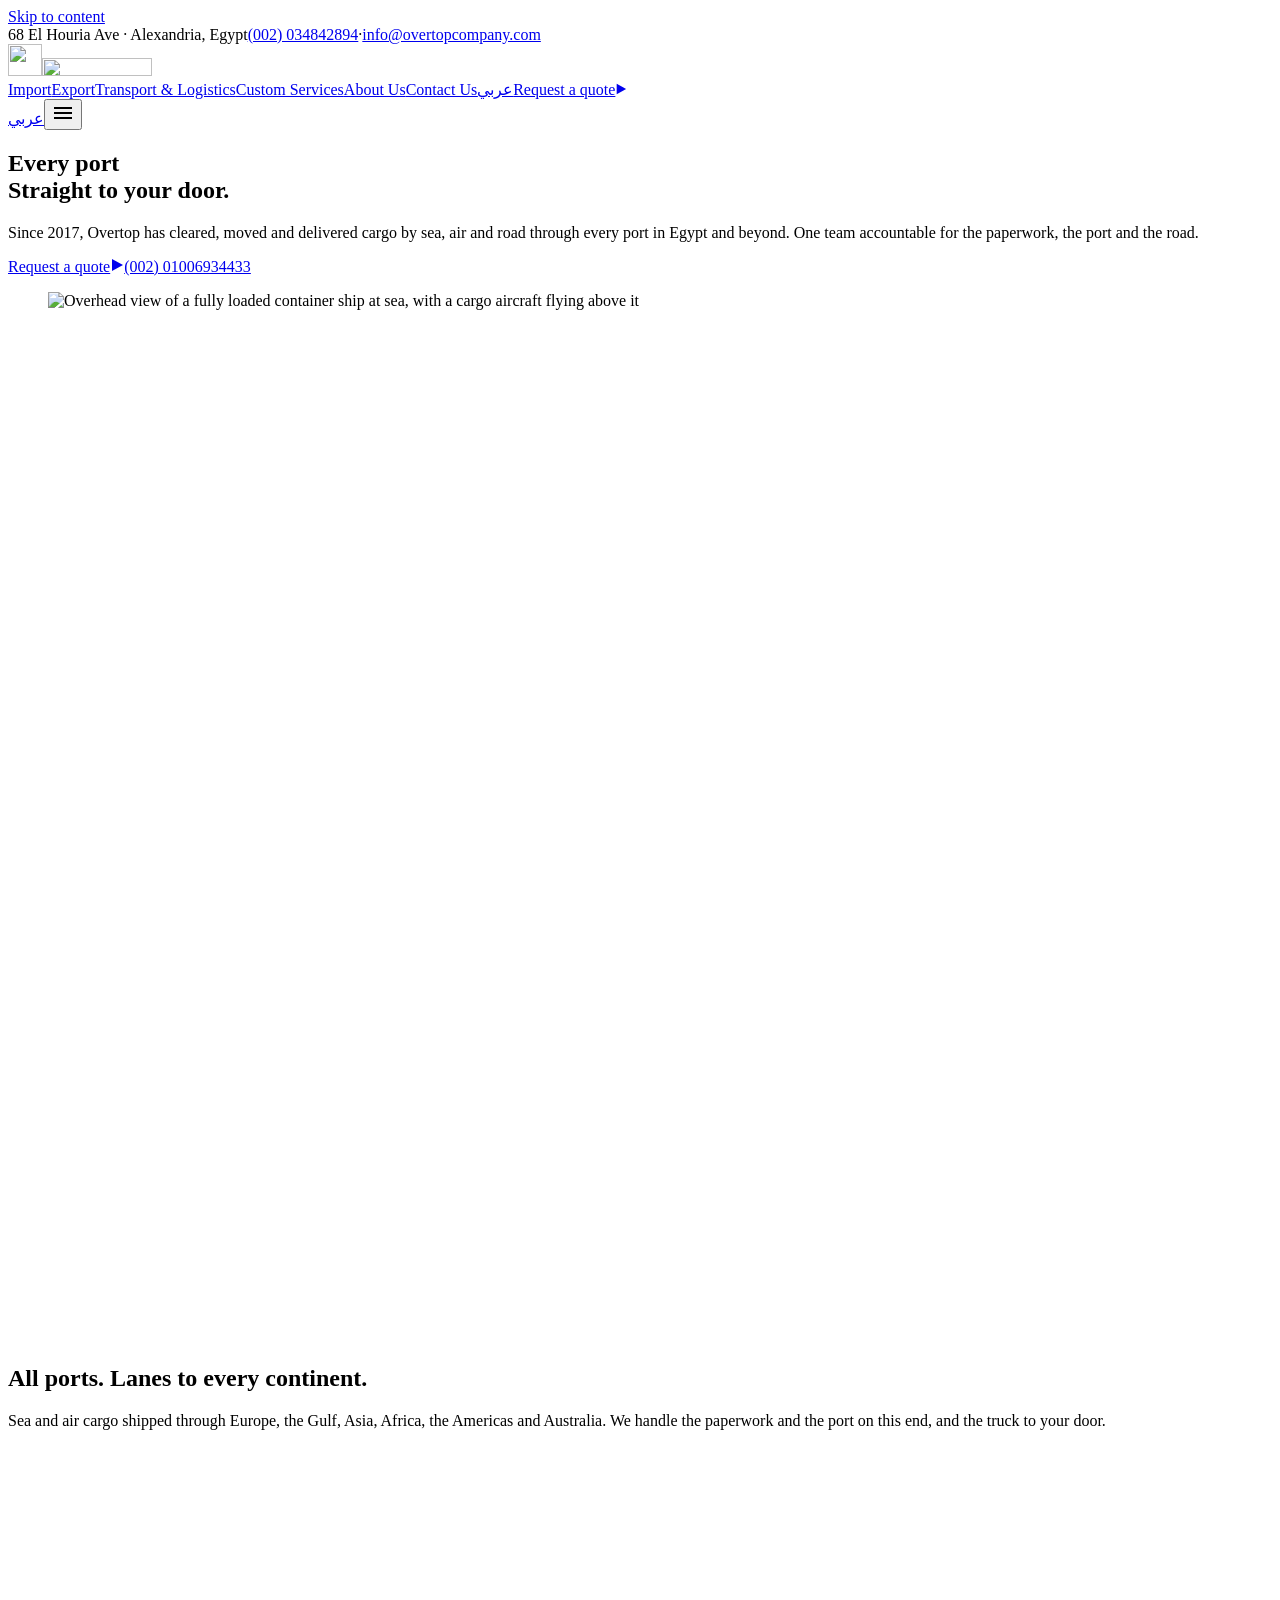
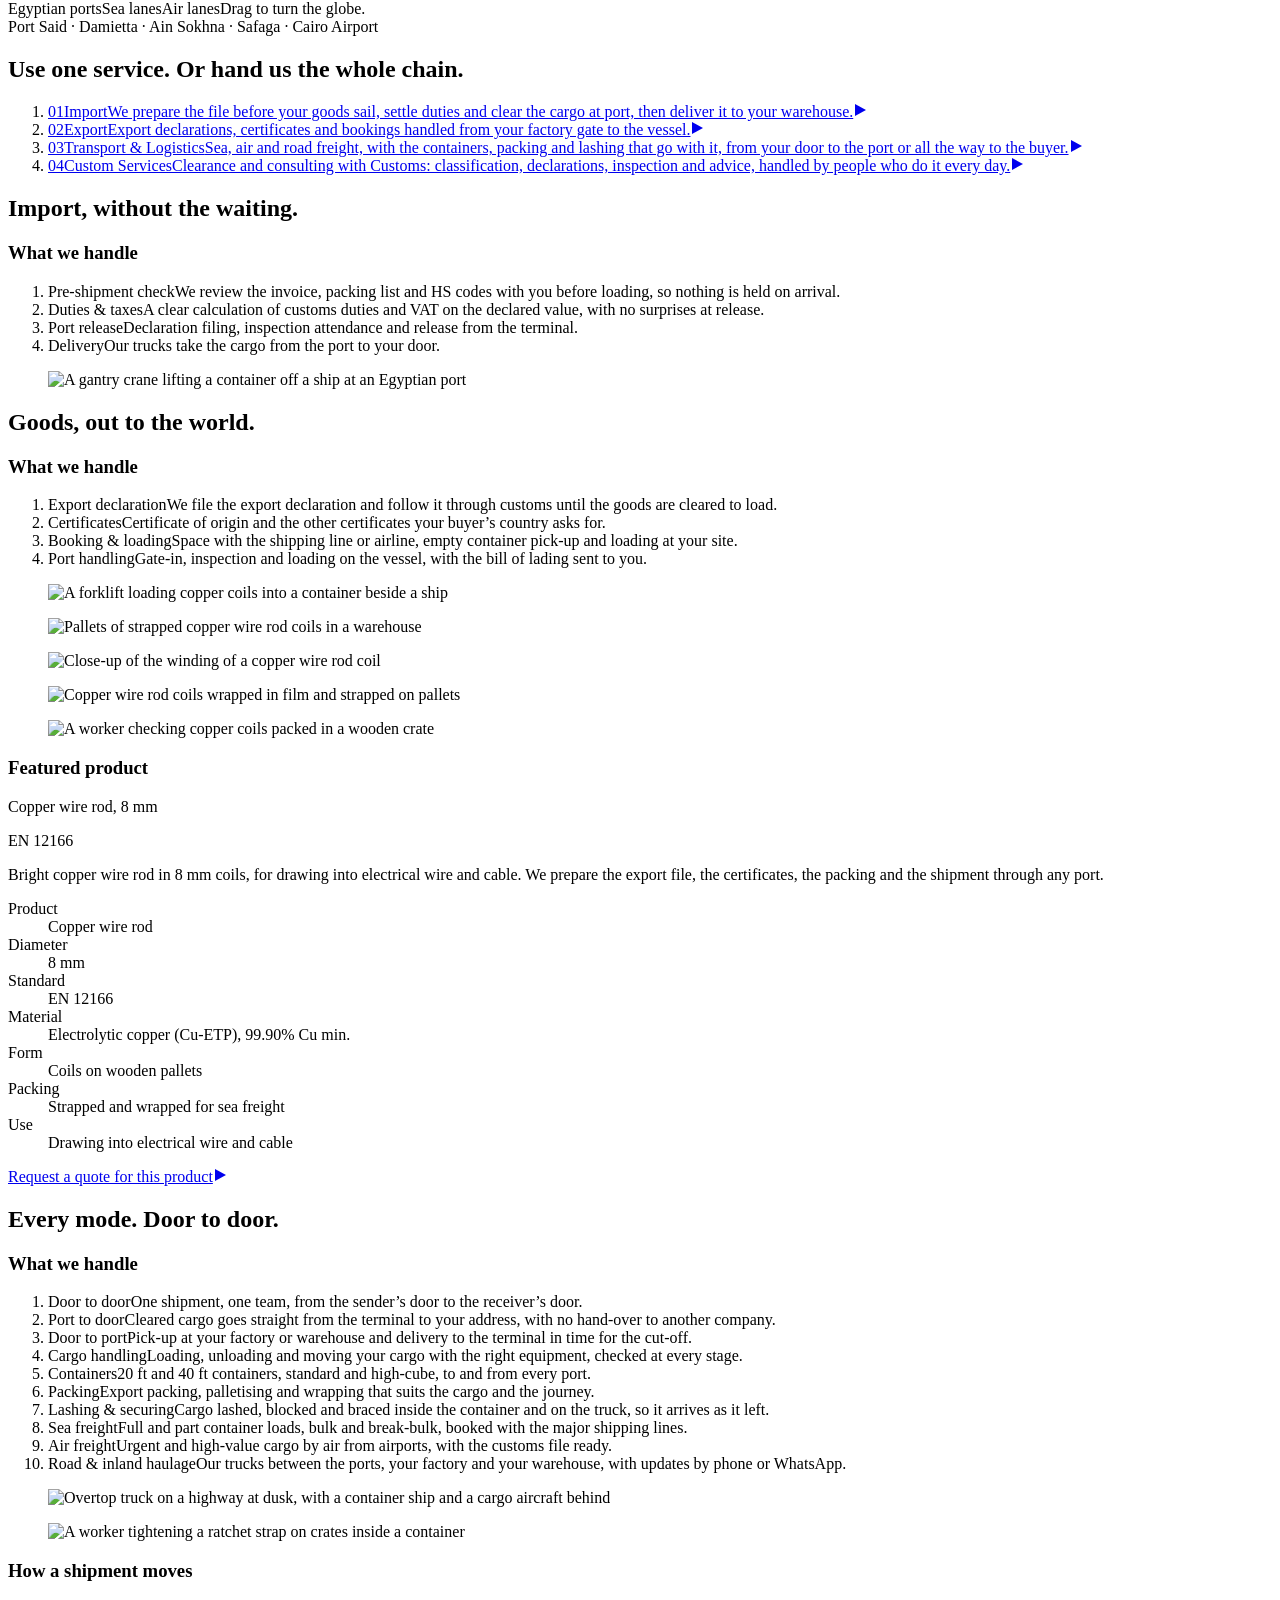
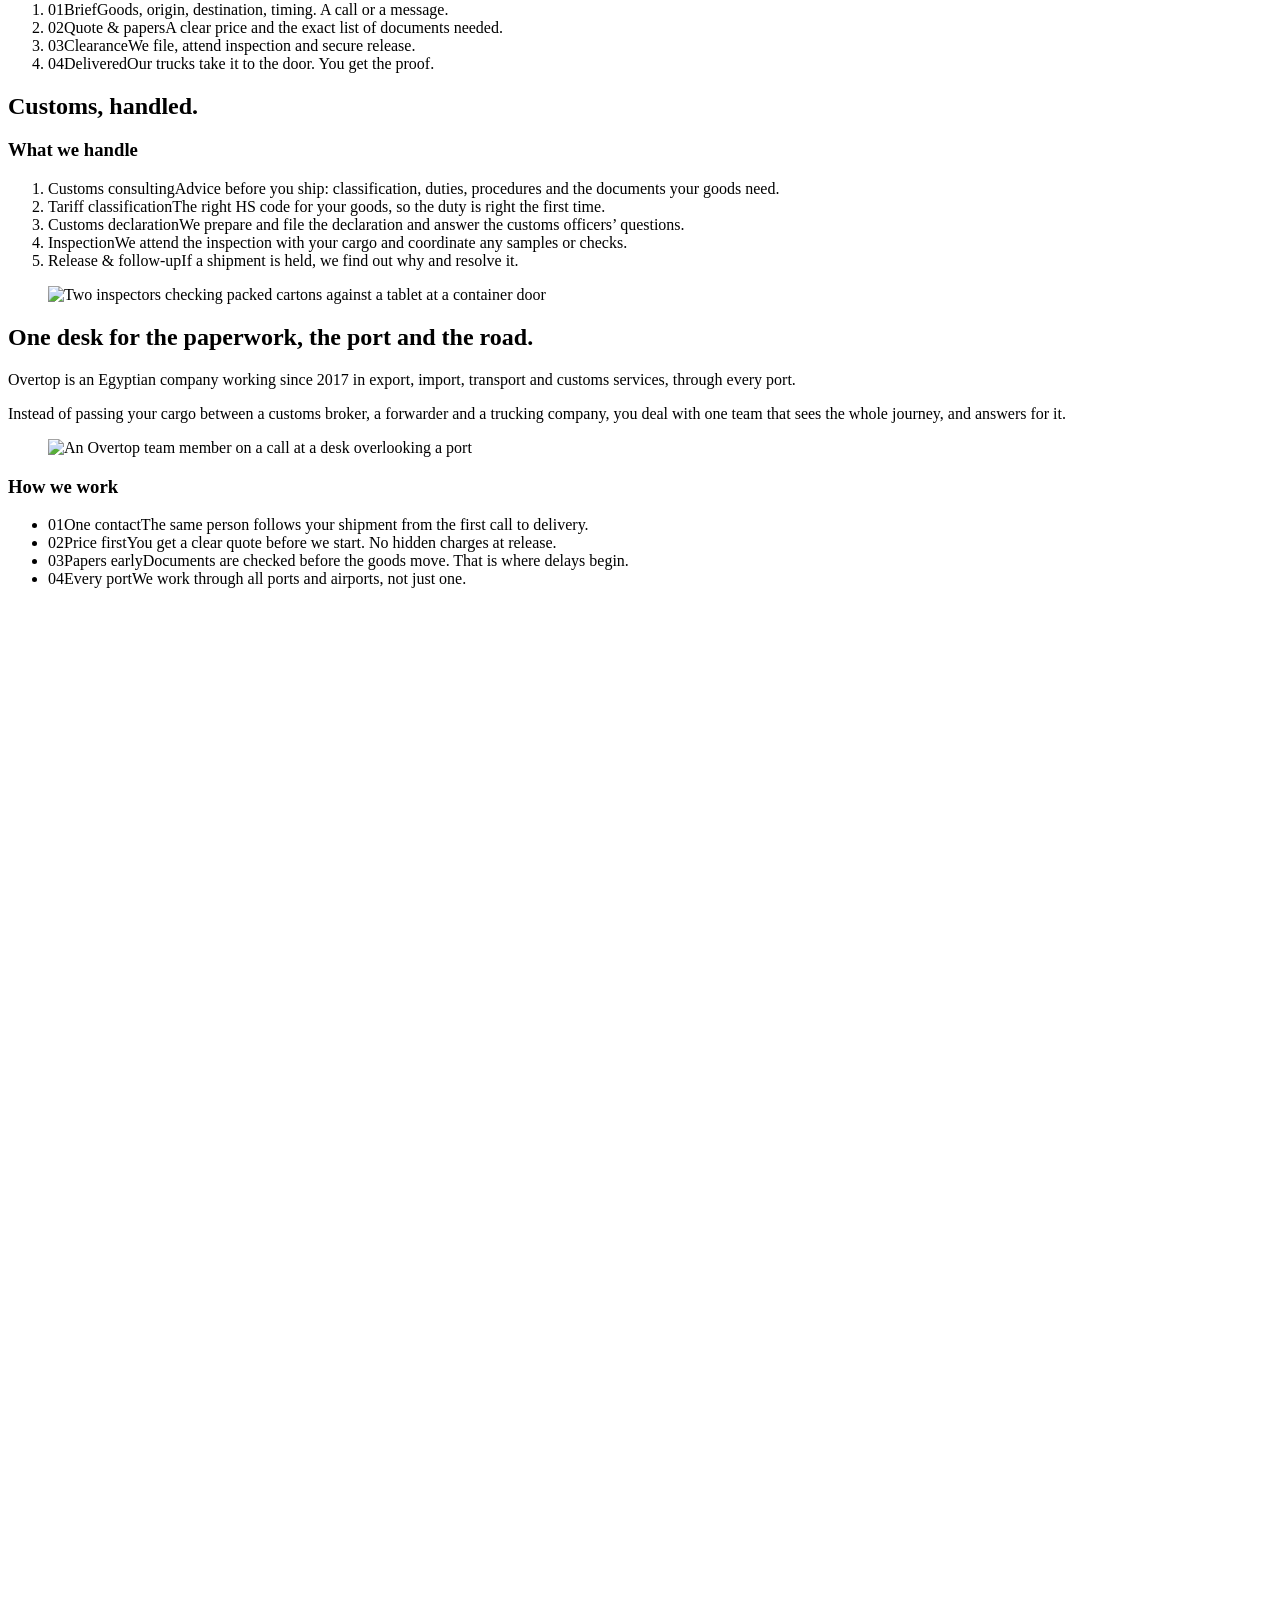
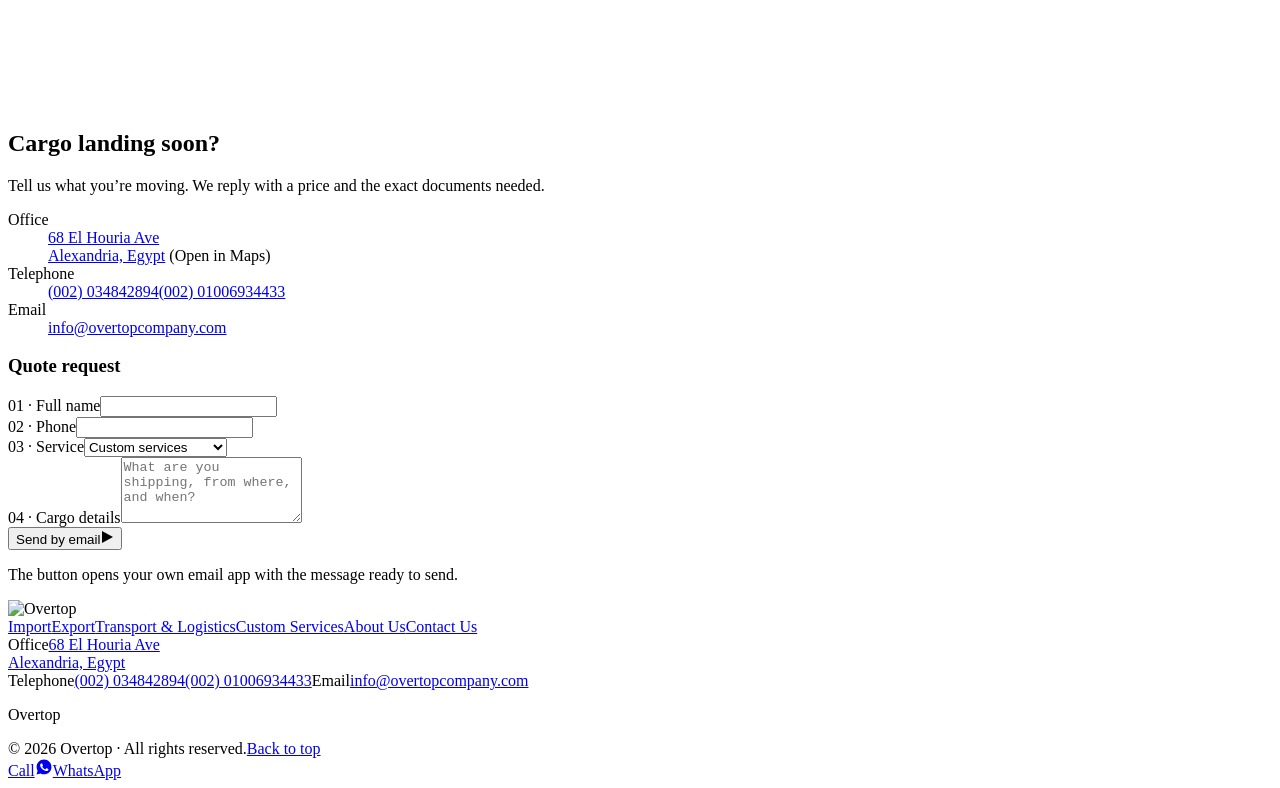
==== commit 426b1a31: "Publish built site from overtop-website-src@4b825ae" ====
--- a/index.html
+++ b/index.html
@@ -46,11 +46,11 @@
       rel="stylesheet"
       href="https://fonts.googleapis.com/css2?family=Archivo:wdth,wght@62..100,400..900&family=IBM+Plex+Mono:wght@400;600&family=Alexandria:wght@400;500;600;800&display=swap"
     />
-    <script type="module" crossorigin src="/overtop-website/assets/index-CTBgl2GL.js"></script>
+    <script type="module" crossorigin src="/overtop-website/assets/index-BwnquZ2H.js"></script>
     <link rel="stylesheet" crossorigin href="/overtop-website/assets/index-DOoY3CBe.css">
   </head>
   <body>
-    <div id="root"><link rel="preload" as="image" href="/overtop-website/brand/overtop-mark.png"/><link rel="preload" as="image" href="/overtop-website/brand/overtop-wordmark.png"/><link rel="preload" as="image" href="/overtop-website/images/hero.webp" fetchPriority="high"/><a href="#main" class="action-type fixed top-2 z-50 -translate-y-24 bg-ink px-4 py-3 text-bone focus:translate-y-0 ltr:left-2 rtl:right-2">Skip to content</a><div id="top"><div class="hidden bg-ink text-fog md:block"><div class="mx-auto w-full max-w-[1240px] px-4 sm:px-6 label flex items-center justify-between gap-4"><span class="py-2">68 El Houria Ave · Alexandria, Egypt</span><span class="code flex items-center gap-3"><a href="tel:+2034842894" class="flex min-h-11 items-center text-bone hover:text-flare">(002) 034842894</a><span aria-hidden="true">·</span><a href="mailto:info@overtopcompany.com" class="flex min-h-11 items-center text-bone hover:text-flare">info@overtopcompany.com</a></span></div></div></div><header class="sticky top-0 z-40 border-b border-ink bg-bone"><div class="mx-auto flex h-[var(--header-height)] max-w-[1240px] items-stretch justify-between ps-4 sm:ps-6 xl:pe-0"><a href="#top" aria-label="Overtop: back to top" class="flex shrink-0 items-center gap-3 py-3"><img src="/overtop-website/brand/overtop-mark.png" alt="" width="34" height="32" class="h-8 w-auto"/><img src="/overtop-website/brand/overtop-wordmark.png" alt="" width="110" height="18" class="h-[18px] w-auto"/></a><nav aria-label="Primary" class="hidden items-stretch text-[15px] font-semibold xl:flex"><a href="#import" class="flex items-center border-s border-line px-4 2xl:px-5 transition-[box-shadow,background-color] duration-150 hover:bg-concrete">Import</a><a href="#export" class="flex items-center border-s border-line px-4 2xl:px-5 transition-[box-shadow,background-color] duration-150 hover:bg-concrete">Export</a><a href="#transport" class="flex items-center border-s border-line px-4 2xl:px-5 transition-[box-shadow,background-color] duration-150 hover:bg-concrete">Transport &amp; Logistics</a><a href="#customs" class="flex items-center border-s border-line px-4 2xl:px-5 transition-[box-shadow,background-color] duration-150 hover:bg-concrete">Custom Services</a><a href="#about" class="flex items-center border-s border-line px-4 2xl:px-5 transition-[box-shadow,background-color] duration-150 hover:bg-concrete">About Us</a><a href="#contact" class="flex items-center border-s border-line px-4 2xl:px-5 transition-[box-shadow,background-color] duration-150 hover:bg-concrete">Contact Us</a><a href="/overtop-website/ar/" hrefLang="ar" lang="ar" aria-label="Switch to Arabic" class="flex min-h-11 min-w-11 cursor-pointer items-center justify-center px-5 font-semibold text-slate transition-colors duration-150 hover:bg-concrete hover:text-ink font-[family-name:var(--font-arabic)] border-s border-line">عربي</a><a href="#contact" class="action-type flex items-center gap-3 bg-brand px-6 text-white transition-colors duration-150 hover:bg-brand-hover">Request a quote<svg aria-hidden="true" width="12" height="12" viewBox="0 0 14 14" fill="currentColor" class="shrink-0 rtl:-scale-x-100"><path d="M2 1l11 6-11 6z"></path></svg></a></nav><div class="flex items-stretch xl:hidden"><a href="/overtop-website/ar/" hrefLang="ar" lang="ar" aria-label="Switch to Arabic" class="flex min-h-11 min-w-11 cursor-pointer items-center justify-center px-5 font-semibold text-slate transition-colors duration-150 hover:bg-concrete hover:text-ink font-[family-name:var(--font-arabic)] border-s border-line">عربي</a><button type="button" aria-expanded="false" aria-controls="_R_3_" aria-label="Open menu" class="flex w-[var(--header-height)] cursor-pointer items-center justify-center border-s border-ink bg-ink text-bone"><svg aria-hidden="true" width="22" height="22" viewBox="0 0 22 22"><path d="M2 6h18M2 11h18M2 16h18" stroke="currentColor" stroke-width="2"></path></svg></button></div></div><div id="_R_3_" hidden="" class="fixed inset-x-0 top-[var(--header-height)] bottom-0 overflow-y-auto overscroll-contain bg-bone xl:hidden"><nav aria-label="Primary" class="flex flex-col px-4 pt-2 pb-8 sm:px-6"><ol><li class="border-b border-line"><a href="#import" class="flex min-h-16 items-center gap-4 py-3"><span class="code w-8 text-xs text-slate">01</span><span class="display-m flex-1">Import</span><svg aria-hidden="true" width="12" height="12" viewBox="0 0 14 14" fill="currentColor" class="shrink-0 rtl:-scale-x-100 text-line"><path d="M2 1l11 6-11 6z"></path></svg></a></li><li class="border-b border-line"><a href="#export" class="flex min-h-16 items-center gap-4 py-3"><span class="code w-8 text-xs text-slate">02</span><span class="display-m flex-1">Export</span><svg aria-hidden="true" width="12" height="12" viewBox="0 0 14 14" fill="currentColor" class="shrink-0 rtl:-scale-x-100 text-line"><path d="M2 1l11 6-11 6z"></path></svg></a></li><li class="border-b border-line"><a href="#transport" class="flex min-h-16 items-center gap-4 py-3"><span class="code w-8 text-xs text-slate">03</span><span class="display-m flex-1">Transport &amp; Logistics</span><svg aria-hidden="true" width="12" height="12" viewBox="0 0 14 14" fill="currentColor" class="shrink-0 rtl:-scale-x-100 text-line"><path d="M2 1l11 6-11 6z"></path></svg></a></li><li class="border-b border-line"><a href="#customs" class="flex min-h-16 items-center gap-4 py-3"><span class="code w-8 text-xs text-slate">04</span><span class="display-m flex-1">Custom Services</span><svg aria-hidden="true" width="12" height="12" viewBox="0 0 14 14" fill="currentColor" class="shrink-0 rtl:-scale-x-100 text-line"><path d="M2 1l11 6-11 6z"></path></svg></a></li><li class="border-b border-line"><a href="#about" class="flex min-h-16 items-center gap-4 py-3"><span class="code w-8 text-xs text-slate">05</span><span class="display-m flex-1">About Us</span><svg aria-hidden="true" width="12" height="12" viewBox="0 0 14 14" fill="currentColor" class="shrink-0 rtl:-scale-x-100 text-line"><path d="M2 1l11 6-11 6z"></path></svg></a></li><li class="border-b border-line"><a href="#contact" class="flex min-h-16 items-center gap-4 py-3"><span class="code w-8 text-xs text-slate">06</span><span class="display-m flex-1">Contact Us</span><svg aria-hidden="true" width="12" height="12" viewBox="0 0 14 14" fill="currentColor" class="shrink-0 rtl:-scale-x-100 text-line"><path d="M2 1l11 6-11 6z"></path></svg></a></li></ol><div class="mt-8 grid gap-3 sm:grid-cols-2"><a href="tel:+201006934433" class="action-type inline-flex h-14 items-center justify-center gap-4 px-6 select-none transition-[background-color,color,border-color,transform] duration-150 ease-out active:scale-[0.98] disabled:pointer-events-none disabled:bg-concrete disabled:text-fog border-2 border-ink text-ink hover:bg-ink hover:text-bone">Call<!-- --> <span class="code text-sm normal-case">(002) 01006934433</span></a><a href="https://wa.me/201006934433" target="_blank" rel="noopener noreferrer" class="action-type inline-flex h-14 items-center justify-center gap-4 px-6 select-none transition-[background-color,color,border-color,transform] duration-150 ease-out active:scale-[0.98] disabled:pointer-events-none disabled:bg-concrete disabled:text-fog bg-ink text-bone hover:bg-deck"><svg aria-hidden="true" width="18" height="18" viewBox="0 0 24 24" fill="currentColor"><path d="M12.04 2C6.58 2 2.13 6.45 2.13 11.91c0 1.75.46 3.45 1.32 4.95L2.05 22l5.25-1.38c1.45.79 3.08 1.21 4.74 1.21 5.46 0 9.91-4.45 9.91-9.91C21.95 6.45 17.5 2 12.04 2zm5.8 14.03c-.24.68-1.42 1.31-1.95 1.36-.5.05-.97.23-3.27-.68-2.77-1.09-4.52-3.92-4.66-4.1-.13-.18-1.11-1.48-1.11-2.83s.71-2 .96-2.28c.25-.27.55-.34.73-.34l.52.01c.17.01.39-.06.61.47.24.56.79 1.93.86 2.07.07.14.11.3.02.48-.09.18-.14.3-.27.46-.14.16-.29.36-.41.48-.14.14-.28.29-.12.56.16.27.71 1.17 1.52 1.9 1.05.93 1.93 1.22 2.2 1.36.27.14.43.11.59-.07.16-.18.68-.79.86-1.07.18-.27.36-.23.61-.14.25.09 1.59.75 1.86.89.27.14.45.2.52.32.07.11.07.66-.17 1.33z"></path></svg> <!-- -->WhatsApp</a></div></nav></div></header><main id="main"><section id="hero" aria-labelledby="hero-title" class="relative overflow-hidden border-b border-ink"><div class="mx-auto w-full max-w-[1240px] px-4 sm:px-6 relative pt-10 sm:pt-14"><h1 id="hero-title" class="display-hero border-t-2 border-ink pt-8 sm:pt-10">Every port<br/>Straight to your<!-- --> <span class="text-brand">door.</span></h1><div class="flex flex-wrap items-end justify-between gap-8 pt-10 pb-12 sm:pt-12 sm:pb-14"><p class="max-w-[32rem] flex-[1_1_22rem] text-lg leading-relaxed text-pretty sm:text-[19px]">Since 2017, Overtop has cleared, moved and delivered cargo by sea, air and road through every port in Egypt and beyond. One team accountable for the paperwork, the port and the road.</p><div class="grid w-full gap-3 sm:flex sm:w-auto"><a href="#contact" class="action-type inline-flex h-14 items-center justify-center gap-4 px-6 select-none transition-[background-color,color,border-color,transform] duration-150 ease-out active:scale-[0.98] disabled:pointer-events-none disabled:bg-concrete disabled:text-fog bg-brand text-white hover:bg-brand-hover active:bg-brand-pressed h-[60px] justify-between sm:justify-center">Request a quote<span class="flex items-center gap-4"><span aria-hidden="true" class="h-6 w-px bg-current opacity-40"></span><svg aria-hidden="true" width="14" height="14" viewBox="0 0 14 14" fill="currentColor" class="shrink-0 rtl:-scale-x-100"><path d="M2 1l11 6-11 6z"></path></svg></span></a><a href="tel:+201006934433" class="code inline-flex h-[60px] items-center justify-center gap-3 border-2 border-ink px-5 text-sm whitespace-nowrap transition-colors duration-150 hover:bg-ink hover:text-bone"><span aria-hidden="true" class="size-2 bg-brand"></span>(002) 01006934433</a></div></div></div><figure class="relative isolate overflow-hidden border border-ink bg-concrete h-[clamp(220px,38vw,460px)] border-x-0 border-b-0"><img src="/overtop-website/images/hero.webp" alt="A container ship arriving at a port with gantry cranes, and a cargo aircraft overhead" width="1408" height="768" loading="eager" fetchPriority="high" decoding="async" style="object-position:50% 60%" class="absolute inset-0 h-full w-full object-cover outline outline-1 -outline-offset-1 outline-black/10"/><svg aria-hidden="true" viewBox="0 0 700 610" class="pointer-events-none absolute h-auto -bottom-[22%] w-[46%] max-w-[480px] ltr:-right-[6%] rtl:-left-[6%]" fill="none"><path d="M350 18 L682 592 L18 592 Z" stroke="var(--color-brand)" stroke-opacity="1" stroke-width="22"></path></svg></figure></section><section aria-labelledby="lanes-title" class="border-t-2 border-ink bg-ink text-bone"><div class="mx-auto w-full max-w-[1240px] px-4 sm:px-6 pt-16 pb-6 sm:pt-24"><div data-reveal="true" class="grid gap-6 md:grid-cols-[minmax(0,1.3fr)_minmax(0,1fr)] md:items-end md:gap-12"><h2 id="lanes-title" class="display-l">All ports. Lanes to every continent.</h2><p class="max-w-[30rem] text-[17px] leading-relaxed text-pretty text-fog">Sea and air cargo shipped through Europe, the Gulf, Asia, Africa, the Americas and Australia. We handle the paperwork and the port on this end, and the truck to your door.</p></div></div><div class="mx-auto max-w-[62rem] px-2 sm:px-6"><canvas role="img" aria-label="Rotating globe with sea lanes from the Egyptian ports of Port Said, Damietta, Ain Sokhna and Safaga, and air lanes from Cairo, to ports in Europe, the Americas, Africa, the Gulf, Asia and Australia." class="block aspect-square w-full cursor-grab touch-pan-y active:cursor-grabbing"></canvas></div><div class="border-t border-deck bg-ink/85"><div class="mx-auto w-full max-w-[1240px] px-4 sm:px-6 label flex flex-wrap items-center gap-x-8 gap-y-2 py-4 text-fog"><span class="flex items-center gap-2"><span aria-hidden="true" class="size-2.5 bg-brand"></span>Egyptian ports</span><span class="flex items-center gap-2"><span aria-hidden="true" class="h-0.5 w-6 bg-flare"></span>Sea lanes</span><span class="flex items-center gap-2"><span aria-hidden="true" class="h-0.5 w-6 bg-[repeating-linear-gradient(90deg,var(--color-bone)_0_4px,transparent_4px_8px)]"></span>Air lanes</span><span class="ms-auto hidden tracking-normal normal-case md:inline">Drag to turn the globe.</span></div><div class="mx-auto w-full max-w-[1240px] px-4 sm:px-6 pb-6 text-[15px] leading-relaxed text-pretty text-fog">Port Said · Damietta · Ain Sokhna · Safaga · Cairo Airport</div></div></section><section aria-labelledby="services-title" class="py-16 sm:py-24"><div class="mx-auto w-full max-w-[1240px] px-4 sm:px-6"><h2 id="services-title" data-reveal="true" class="display-l max-w-[48rem] border-t-2 border-ink pt-8 pb-10">Use one service. Or hand us the whole chain.</h2><ol data-reveal="true" class="border-t border-ink"><li><a href="#import" class="group -mx-4 grid grid-cols-[auto_minmax(0,1fr)_auto] items-center gap-x-4 gap-y-2 px-4 py-6 sm:-mx-6 sm:px-6 md:grid-cols-[5rem_minmax(0,1.1fr)_minmax(0,1.4fr)_auto] md:gap-x-8 transition-colors duration-150 hover:bg-ink hover:text-bone border-b border-line"><span class="numeral text-5xl sm:text-6xl group-hover:text-flare">01</span><span class="display-m">Import</span><span class="col-span-3 text-[15px] leading-relaxed text-deck text-pretty group-hover:text-fog md:col-span-1 md:row-start-1 md:col-start-3">We prepare the file before your goods sail, settle duties and clear the cargo at port, then deliver it to your warehouse.</span><svg aria-hidden="true" width="14" height="14" viewBox="0 0 14 14" fill="currentColor" class="shrink-0 rtl:-scale-x-100 col-start-3 row-start-1 text-brand group-hover:text-flare md:col-start-4"><path d="M2 1l11 6-11 6z"></path></svg></a></li><li><a href="#export" class="group -mx-4 grid grid-cols-[auto_minmax(0,1fr)_auto] items-center gap-x-4 gap-y-2 px-4 py-6 sm:-mx-6 sm:px-6 md:grid-cols-[5rem_minmax(0,1.1fr)_minmax(0,1.4fr)_auto] md:gap-x-8 transition-colors duration-150 hover:bg-ink hover:text-bone border-b border-line"><span class="numeral text-5xl sm:text-6xl group-hover:text-flare">02</span><span class="display-m">Export</span><span class="col-span-3 text-[15px] leading-relaxed text-deck text-pretty group-hover:text-fog md:col-span-1 md:row-start-1 md:col-start-3">Export declarations, certificates and bookings handled from your factory gate to the vessel.</span><svg aria-hidden="true" width="14" height="14" viewBox="0 0 14 14" fill="currentColor" class="shrink-0 rtl:-scale-x-100 col-start-3 row-start-1 text-brand group-hover:text-flare md:col-start-4"><path d="M2 1l11 6-11 6z"></path></svg></a></li><li><a href="#transport" class="group -mx-4 grid grid-cols-[auto_minmax(0,1fr)_auto] items-center gap-x-4 gap-y-2 px-4 py-6 sm:-mx-6 sm:px-6 md:grid-cols-[5rem_minmax(0,1.1fr)_minmax(0,1.4fr)_auto] md:gap-x-8 transition-colors duration-150 hover:bg-ink hover:text-bone border-b border-line"><span class="numeral text-5xl sm:text-6xl group-hover:text-flare">03</span><span class="display-m">Transport &amp; Logistics</span><span class="col-span-3 text-[15px] leading-relaxed text-deck text-pretty group-hover:text-fog md:col-span-1 md:row-start-1 md:col-start-3">Sea, air and road freight, with the containers, packing and lashing that go with it, from your door to the port or all the way to the buyer.</span><svg aria-hidden="true" width="14" height="14" viewBox="0 0 14 14" fill="currentColor" class="shrink-0 rtl:-scale-x-100 col-start-3 row-start-1 text-brand group-hover:text-flare md:col-start-4"><path d="M2 1l11 6-11 6z"></path></svg></a></li><li><a href="#customs" class="group -mx-4 grid grid-cols-[auto_minmax(0,1fr)_auto] items-center gap-x-4 gap-y-2 px-4 py-6 sm:-mx-6 sm:px-6 md:grid-cols-[5rem_minmax(0,1.1fr)_minmax(0,1.4fr)_auto] md:gap-x-8 transition-colors duration-150 hover:bg-ink hover:text-bone border-b border-ink"><span class="numeral text-5xl sm:text-6xl group-hover:text-flare">04</span><span class="display-m">Custom Services</span><span class="col-span-3 text-[15px] leading-relaxed text-deck text-pretty group-hover:text-fog md:col-span-1 md:row-start-1 md:col-start-3">Clearance and consulting with Customs: classification, declarations, inspection and advice, handled by people who do it every day.</span><svg aria-hidden="true" width="14" height="14" viewBox="0 0 14 14" fill="currentColor" class="shrink-0 rtl:-scale-x-100 col-start-3 row-start-1 text-brand group-hover:text-flare md:col-start-4"><path d="M2 1l11 6-11 6z"></path></svg></a></li></ol></div></section><section id="import" aria-labelledby="import-title" class="py-16 sm:py-24 border-t border-ink"><div class="mx-auto w-full max-w-[1240px] px-4 sm:px-6"><h2 id="import-title" data-reveal="true" class="display-l max-w-[56rem] border-t-2 border-current pt-8 pb-12 lg:pb-16">Import,<!-- --> <span class="text-brand">without the waiting.</span></h2><div data-reveal="true" class="grid gap-10 lg:grid-cols-12 lg:gap-10"><div class="lg:col-span-7"><h3 class="label mb-4 text-slate">What we handle</h3><ol class="border-t-2 border-ink"><li class="grid gap-x-6 gap-y-1 border-b py-5 sm:grid-cols-[minmax(0,14rem)_minmax(0,1fr)] border-line"><span class="text-lg leading-snug font-bold">Pre-shipment check</span><span class="text-[15px] leading-relaxed text-pretty text-deck">We review the invoice, packing list and HS codes with you before loading, so nothing is held on arrival.</span></li><li class="grid gap-x-6 gap-y-1 border-b py-5 sm:grid-cols-[minmax(0,14rem)_minmax(0,1fr)] border-line"><span class="text-lg leading-snug font-bold">Duties &amp; taxes</span><span class="text-[15px] leading-relaxed text-pretty text-deck">A clear calculation of customs duties and VAT on the declared value, with no surprises at release.</span></li><li class="grid gap-x-6 gap-y-1 border-b py-5 sm:grid-cols-[minmax(0,14rem)_minmax(0,1fr)] border-line"><span class="text-lg leading-snug font-bold">Port release</span><span class="text-[15px] leading-relaxed text-pretty text-deck">Declaration filing, inspection attendance and release from the terminal.</span></li><li class="grid gap-x-6 gap-y-1 border-b py-5 sm:grid-cols-[minmax(0,14rem)_minmax(0,1fr)] border-line"><span class="text-lg leading-snug font-bold">Delivery</span><span class="text-[15px] leading-relaxed text-pretty text-deck">Our trucks take the cargo from the port to your door.</span></li></ol></div><div class="flex flex-col gap-6 lg:col-span-5"><figure class="relative isolate overflow-hidden border border-ink bg-concrete aspect-[4/3] w-full"><img src="/overtop-website/images/import.webp" alt="A gantry crane lifting a container off a ship at an Egyptian port" width="1408" height="768" loading="lazy" fetchPriority="auto" decoding="async" style="object-position:48% 50%" class="absolute inset-0 h-full w-full object-cover outline outline-1 -outline-offset-1 outline-black/10"/></figure></div></div></div></section><section id="export" aria-labelledby="export-title" class="py-16 sm:py-24 border-t border-ink"><div class="mx-auto w-full max-w-[1240px] px-4 sm:px-6"><h2 id="export-title" data-reveal="true" class="display-l max-w-[56rem] border-t-2 border-current pt-8 pb-12 lg:pb-16">Goods,<!-- --> <span class="text-brand">out to the world.</span></h2><div data-reveal="true" class="grid gap-10 lg:grid-cols-12 lg:gap-10"><div class="lg:col-span-7 lg:order-2"><h3 class="label mb-4 text-slate">What we handle</h3><ol class="border-t-2 border-ink"><li class="grid gap-x-6 gap-y-1 border-b py-5 sm:grid-cols-[minmax(0,14rem)_minmax(0,1fr)] border-line"><span class="text-lg leading-snug font-bold">Export declaration</span><span class="text-[15px] leading-relaxed text-pretty text-deck">We file the export declaration and follow it through customs until the goods are cleared to load.</span></li><li class="grid gap-x-6 gap-y-1 border-b py-5 sm:grid-cols-[minmax(0,14rem)_minmax(0,1fr)] border-line"><span class="text-lg leading-snug font-bold">Certificates</span><span class="text-[15px] leading-relaxed text-pretty text-deck">Certificate of origin and the other certificates your buyer’s country asks for.</span></li><li class="grid gap-x-6 gap-y-1 border-b py-5 sm:grid-cols-[minmax(0,14rem)_minmax(0,1fr)] border-line"><span class="text-lg leading-snug font-bold">Booking &amp; loading</span><span class="text-[15px] leading-relaxed text-pretty text-deck">Space with the shipping line or airline, empty container pick-up and loading at your site.</span></li><li class="grid gap-x-6 gap-y-1 border-b py-5 sm:grid-cols-[minmax(0,14rem)_minmax(0,1fr)] border-line"><span class="text-lg leading-snug font-bold">Port handling</span><span class="text-[15px] leading-relaxed text-pretty text-deck">Gate-in, inspection and loading on the vessel, with the bill of lading sent to you.</span></li></ol></div><div class="flex flex-col gap-6 lg:col-span-5 lg:order-1"><figure class="relative isolate overflow-hidden border border-ink bg-concrete aspect-[4/3] w-full"><img src="/overtop-website/images/export.webp" alt="A forklift loading copper coils into a container beside a ship" width="1408" height="768" loading="lazy" fetchPriority="auto" decoding="async" style="object-position:60% 50%" class="absolute inset-0 h-full w-full object-cover outline outline-1 -outline-offset-1 outline-black/10"/></figure></div></div><div data-reveal="true" class="mt-16 grid gap-10 border-t-2 border-ink pt-8 sm:mt-20 lg:grid-cols-12 lg:gap-10"><div class="flex flex-col gap-3 lg:col-span-5"><figure class="relative isolate overflow-hidden border border-ink bg-concrete aspect-[4/3] w-full"><img src="/overtop-website/images/copper-wire.webp" alt="Pallets of strapped copper wire rod coils in a warehouse" width="1408" height="768" loading="lazy" fetchPriority="auto" decoding="async" style="object-position:50% 50%" class="absolute inset-0 h-full w-full object-cover outline outline-1 -outline-offset-1 outline-black/10"/></figure><div class="grid grid-cols-3 gap-3"><figure class="relative isolate overflow-hidden border border-ink bg-concrete aspect-[4/3] w-full"><img src="/overtop-website/images/copper-detail.webp" alt="Close-up of the winding of a copper wire rod coil" width="1408" height="768" loading="lazy" fetchPriority="auto" decoding="async" style="object-position:50% 50%" class="absolute inset-0 h-full w-full object-cover outline outline-1 -outline-offset-1 outline-black/10"/></figure><figure class="relative isolate overflow-hidden border border-ink bg-concrete aspect-[4/3] w-full"><img src="/overtop-website/images/copper-wrapped.webp" alt="Copper wire rod coils wrapped in film and strapped on pallets" width="1408" height="768" loading="lazy" fetchPriority="auto" decoding="async" style="object-position:45% 50%" class="absolute inset-0 h-full w-full object-cover outline outline-1 -outline-offset-1 outline-black/10"/></figure><figure class="relative isolate overflow-hidden border border-ink bg-concrete aspect-[4/3] w-full"><img src="/overtop-website/images/copper-crate.webp" alt="A worker checking copper coils packed in a wooden crate" width="1408" height="768" loading="lazy" fetchPriority="auto" decoding="async" style="object-position:55% 50%" class="absolute inset-0 h-full w-full object-cover outline outline-1 -outline-offset-1 outline-black/10"/></figure></div></div><div class="flex flex-col gap-6 lg:col-span-7"><div class="flex flex-col gap-3"><h3 class="label text-slate">Featured product</h3><div class="flex flex-wrap items-baseline gap-x-4 gap-y-2"><p class="display-m">Copper wire rod, 8 mm</p><span class="code border border-ink px-2 py-1 text-xs">EN 12166</span></div><p class="max-w-[38rem] text-lg leading-relaxed text-deck text-pretty">Bright copper wire rod in 8 mm coils, for drawing into electrical wire and cable. We prepare the export file, the certificates, the packing and the shipment through any port.</p></div><dl class="border-t-2 border-ink"><div class="grid gap-x-6 gap-y-1 border-b border-line py-3 sm:grid-cols-[minmax(0,10rem)_minmax(0,1fr)]"><dt class="label text-slate">Product</dt><dd class="text-[15px] leading-snug">Copper wire rod</dd></div><div class="grid gap-x-6 gap-y-1 border-b border-line py-3 sm:grid-cols-[minmax(0,10rem)_minmax(0,1fr)]"><dt class="label text-slate">Diameter</dt><dd class="text-[15px] leading-snug">8 mm</dd></div><div class="grid gap-x-6 gap-y-1 border-b border-line py-3 sm:grid-cols-[minmax(0,10rem)_minmax(0,1fr)]"><dt class="label text-slate">Standard</dt><dd class="text-[15px] leading-snug">EN 12166</dd></div><div class="grid gap-x-6 gap-y-1 border-b border-line py-3 sm:grid-cols-[minmax(0,10rem)_minmax(0,1fr)]"><dt class="label text-slate">Material</dt><dd class="text-[15px] leading-snug">Electrolytic copper (Cu-ETP), 99.90% Cu min.</dd></div><div class="grid gap-x-6 gap-y-1 border-b border-line py-3 sm:grid-cols-[minmax(0,10rem)_minmax(0,1fr)]"><dt class="label text-slate">Form</dt><dd class="text-[15px] leading-snug">Coils on wooden pallets</dd></div><div class="grid gap-x-6 gap-y-1 border-b border-line py-3 sm:grid-cols-[minmax(0,10rem)_minmax(0,1fr)]"><dt class="label text-slate">Packing</dt><dd class="text-[15px] leading-snug">Strapped and wrapped for sea freight</dd></div><div class="grid gap-x-6 gap-y-1 border-b border-line py-3 sm:grid-cols-[minmax(0,10rem)_minmax(0,1fr)]"><dt class="label text-slate">Use</dt><dd class="text-[15px] leading-snug">Drawing into electrical wire and cable</dd></div></dl><a href="#contact" class="action-type inline-flex h-14 items-center justify-center gap-4 px-6 select-none transition-[background-color,color,border-color,transform] duration-150 ease-out active:scale-[0.98] disabled:pointer-events-none disabled:bg-concrete disabled:text-fog bg-brand text-white hover:bg-brand-hover active:bg-brand-pressed h-[60px] w-full justify-between sm:w-fit sm:justify-center">Request a quote for this product<span class="flex items-center gap-4"><span aria-hidden="true" class="h-6 w-px bg-current opacity-40"></span><svg aria-hidden="true" width="14" height="14" viewBox="0 0 14 14" fill="currentColor" class="shrink-0 rtl:-scale-x-100"><path d="M2 1l11 6-11 6z"></path></svg></span></a></div></div></div></section><section id="transport" aria-labelledby="transport-title" class="py-16 sm:py-24 bg-ink text-bone"><div class="mx-auto w-full max-w-[1240px] px-4 sm:px-6"><h2 id="transport-title" data-reveal="true" class="display-l max-w-[56rem] border-t-2 border-current pt-8 pb-12 lg:pb-16">Every mode.<!-- --> <span class="text-flare">Door to door.</span></h2><div data-reveal="true" class="grid gap-10 lg:grid-cols-12 lg:gap-10"><div class="lg:col-span-7"><h3 class="label mb-4 text-fog">What we handle</h3><ol class="border-t-2 border-bone"><li class="grid gap-x-6 gap-y-1 border-b py-5 sm:grid-cols-[minmax(0,14rem)_minmax(0,1fr)] border-deck"><span class="text-lg leading-snug font-bold">Door to door</span><span class="text-[15px] leading-relaxed text-pretty text-fog">One shipment, one team, from the sender’s door to the receiver’s door.</span></li><li class="grid gap-x-6 gap-y-1 border-b py-5 sm:grid-cols-[minmax(0,14rem)_minmax(0,1fr)] border-deck"><span class="text-lg leading-snug font-bold">Port to door</span><span class="text-[15px] leading-relaxed text-pretty text-fog">Cleared cargo goes straight from the terminal to your address, with no hand-over to another company.</span></li><li class="grid gap-x-6 gap-y-1 border-b py-5 sm:grid-cols-[minmax(0,14rem)_minmax(0,1fr)] border-deck"><span class="text-lg leading-snug font-bold">Door to port</span><span class="text-[15px] leading-relaxed text-pretty text-fog">Pick-up at your factory or warehouse and delivery to the terminal in time for the cut-off.</span></li><li class="grid gap-x-6 gap-y-1 border-b py-5 sm:grid-cols-[minmax(0,14rem)_minmax(0,1fr)] border-deck"><span class="text-lg leading-snug font-bold">Cargo handling</span><span class="text-[15px] leading-relaxed text-pretty text-fog">Loading, unloading and moving your cargo with the right equipment, checked at every stage.</span></li><li class="grid gap-x-6 gap-y-1 border-b py-5 sm:grid-cols-[minmax(0,14rem)_minmax(0,1fr)] border-deck"><span class="text-lg leading-snug font-bold">Containers</span><span class="text-[15px] leading-relaxed text-pretty text-fog">20 ft and 40 ft containers, standard and high-cube, to and from every port.</span></li><li class="grid gap-x-6 gap-y-1 border-b py-5 sm:grid-cols-[minmax(0,14rem)_minmax(0,1fr)] border-deck"><span class="text-lg leading-snug font-bold">Packing</span><span class="text-[15px] leading-relaxed text-pretty text-fog">Export packing, palletising and wrapping that suits the cargo and the journey.</span></li><li class="grid gap-x-6 gap-y-1 border-b py-5 sm:grid-cols-[minmax(0,14rem)_minmax(0,1fr)] border-deck"><span class="text-lg leading-snug font-bold">Lashing &amp; securing</span><span class="text-[15px] leading-relaxed text-pretty text-fog">Cargo lashed, blocked and braced inside the container and on the truck, so it arrives as it left.</span></li><li class="grid gap-x-6 gap-y-1 border-b py-5 sm:grid-cols-[minmax(0,14rem)_minmax(0,1fr)] border-deck"><span class="text-lg leading-snug font-bold">Sea freight</span><span class="text-[15px] leading-relaxed text-pretty text-fog">Full and part container loads, bulk and break-bulk, booked with the major shipping lines.</span></li><li class="grid gap-x-6 gap-y-1 border-b py-5 sm:grid-cols-[minmax(0,14rem)_minmax(0,1fr)] border-deck"><span class="text-lg leading-snug font-bold">Air freight</span><span class="text-[15px] leading-relaxed text-pretty text-fog">Urgent and high-value cargo by air from airports, with the customs file ready.</span></li><li class="grid gap-x-6 gap-y-1 border-b py-5 sm:grid-cols-[minmax(0,14rem)_minmax(0,1fr)] border-deck"><span class="text-lg leading-snug font-bold">Road &amp; inland haulage</span><span class="text-[15px] leading-relaxed text-pretty text-fog">Our trucks between the ports, your factory and your warehouse, with updates by phone or WhatsApp.</span></li></ol></div><div class="flex flex-col gap-6 lg:col-span-5"><figure class="relative isolate overflow-hidden border border-deck bg-hull aspect-[4/3] w-full"><img src="/overtop-website/images/transport.webp" alt="Overtop truck on a highway at dusk, with a container ship and a cargo aircraft behind" width="1408" height="768" loading="lazy" fetchPriority="auto" decoding="async" style="object-position:45% 50%" class="absolute inset-0 h-full w-full object-cover outline outline-1 -outline-offset-1 outline-black/10"/></figure><figure class="relative isolate overflow-hidden border border-deck bg-hull aspect-[4/3] w-full"><img src="/overtop-website/images/lashing.webp" alt="A worker tightening a ratchet strap on crates inside a container" width="1408" height="768" loading="lazy" fetchPriority="auto" decoding="async" style="object-position:60% 50%" class="absolute inset-0 h-full w-full object-cover outline outline-1 -outline-offset-1 outline-black/10"/></figure></div></div><div data-reveal="true" class="pt-16 sm:pt-20"><div><h3 class="label mb-10 text-fog">How a shipment moves</h3><ol style="--p:1" class="grid gap-x-0 gap-y-10 sm:grid-cols-2 lg:grid-cols-4"><li class="relative flex flex-col gap-3 border-t-2 border-deck pe-6"><span aria-hidden="true" style="transform:scaleX(clamp(0, calc(var(--p) * 4 - 0), 1))" class="absolute -top-0.5 inset-x-0 h-0.5 origin-left rtl:origin-right bg-brand"></span><span aria-hidden="true" style="opacity:calc(0.3 + 0.7 * clamp(0, calc(var(--p) * 4 - 0), 1))" class="-mt-[9px] size-0 border-x-[9px] border-b-[15px] border-x-transparent border-b-brand"></span><span class="label text-fog"><span class="code">01</span></span><span class="display-m">Brief</span><span class="text-[15px] leading-relaxed text-fog text-pretty">Goods, origin, destination, timing. A call or a message.</span></li><li class="relative flex flex-col gap-3 border-t-2 border-deck pe-6"><span aria-hidden="true" style="transform:scaleX(clamp(0, calc(var(--p) * 4 - 1), 1))" class="absolute -top-0.5 inset-x-0 h-0.5 origin-left rtl:origin-right bg-brand"></span><span aria-hidden="true" style="opacity:calc(0.3 + 0.7 * clamp(0, calc(var(--p) * 4 - 1), 1))" class="-mt-[9px] size-0 border-x-[9px] border-b-[15px] border-x-transparent border-b-brand"></span><span class="label text-fog"><span class="code">02</span></span><span class="display-m">Quote &amp; papers</span><span class="text-[15px] leading-relaxed text-fog text-pretty">A clear price and the exact list of documents needed.</span></li><li class="relative flex flex-col gap-3 border-t-2 border-deck pe-6"><span aria-hidden="true" style="transform:scaleX(clamp(0, calc(var(--p) * 4 - 2), 1))" class="absolute -top-0.5 inset-x-0 h-0.5 origin-left rtl:origin-right bg-brand"></span><span aria-hidden="true" style="opacity:calc(0.3 + 0.7 * clamp(0, calc(var(--p) * 4 - 2), 1))" class="-mt-[9px] size-0 border-x-[9px] border-b-[15px] border-x-transparent border-b-brand"></span><span class="label text-fog"><span class="code">03</span></span><span class="display-m">Clearance</span><span class="text-[15px] leading-relaxed text-fog text-pretty">We file, attend inspection and secure release.</span></li><li class="relative flex flex-col gap-3 border-t-2 border-deck pe-6"><span aria-hidden="true" style="transform:scaleX(clamp(0, calc(var(--p) * 4 - 3), 1))" class="absolute -top-0.5 inset-x-0 h-0.5 origin-left rtl:origin-right bg-bone"></span><span aria-hidden="true" style="opacity:calc(0.3 + 0.7 * clamp(0, calc(var(--p) * 4 - 3), 1))" class="-mt-[9px] size-0 border-x-[9px] border-b-[15px] border-x-transparent border-b-bone"></span><span class="label text-fog"><span class="code">04</span></span><span class="display-m">Delivered</span><span class="text-[15px] leading-relaxed text-fog text-pretty">Our trucks take it to the door. You get the proof.</span></li></ol></div></div></div></section><section id="customs" aria-labelledby="customs-title" class="py-16 sm:py-24 border-t border-ink"><div class="mx-auto w-full max-w-[1240px] px-4 sm:px-6"><h2 id="customs-title" data-reveal="true" class="display-l max-w-[56rem] border-t-2 border-current pt-8 pb-12 lg:pb-16">Customs,<!-- --> <span class="text-brand">handled.</span></h2><div data-reveal="true" class="grid gap-10 lg:grid-cols-12 lg:gap-10"><div class="lg:col-span-7 lg:order-2"><h3 class="label mb-4 text-slate">What we handle</h3><ol class="border-t-2 border-ink"><li class="grid gap-x-6 gap-y-1 border-b py-5 sm:grid-cols-[minmax(0,14rem)_minmax(0,1fr)] border-line"><span class="text-lg leading-snug font-bold">Customs consulting</span><span class="text-[15px] leading-relaxed text-pretty text-deck">Advice before you ship: classification, duties, procedures and the documents your goods need.</span></li><li class="grid gap-x-6 gap-y-1 border-b py-5 sm:grid-cols-[minmax(0,14rem)_minmax(0,1fr)] border-line"><span class="text-lg leading-snug font-bold">Tariff classification</span><span class="text-[15px] leading-relaxed text-pretty text-deck">The right HS code for your goods, so the duty is right the first time.</span></li><li class="grid gap-x-6 gap-y-1 border-b py-5 sm:grid-cols-[minmax(0,14rem)_minmax(0,1fr)] border-line"><span class="text-lg leading-snug font-bold">Customs declaration</span><span class="text-[15px] leading-relaxed text-pretty text-deck">We prepare and file the declaration and answer the customs officers’ questions.</span></li><li class="grid gap-x-6 gap-y-1 border-b py-5 sm:grid-cols-[minmax(0,14rem)_minmax(0,1fr)] border-line"><span class="text-lg leading-snug font-bold">Inspection</span><span class="text-[15px] leading-relaxed text-pretty text-deck">We attend the inspection with your cargo and coordinate any samples or checks.</span></li><li class="grid gap-x-6 gap-y-1 border-b py-5 sm:grid-cols-[minmax(0,14rem)_minmax(0,1fr)] border-line"><span class="text-lg leading-snug font-bold">Release &amp; follow-up</span><span class="text-[15px] leading-relaxed text-pretty text-deck">If a shipment is held, we find out why and resolve it.</span></li></ol></div><div class="flex flex-col gap-6 lg:col-span-5 lg:order-1"><figure class="relative isolate overflow-hidden border border-ink bg-concrete aspect-[4/3] w-full"><img src="/overtop-website/images/customs.webp" alt="Two inspectors checking packed cartons against a tablet at a container door" width="1408" height="768" loading="lazy" fetchPriority="auto" decoding="async" style="object-position:85% 50%" class="absolute inset-0 h-full w-full object-cover outline outline-1 -outline-offset-1 outline-black/10"/></figure></div></div></div></section><section id="about" aria-labelledby="about-title" class="border-t border-ink bg-concrete py-16 sm:py-24"><div class="mx-auto w-full max-w-[1240px] px-4 sm:px-6"><div data-reveal="true" class="grid gap-10 border-t-2 border-ink pt-8 lg:grid-cols-12 lg:gap-10"><div class="flex flex-col gap-6 lg:col-span-7"><h2 id="about-title" class="display-l">One desk for the paperwork, the port and the road.</h2><p class="max-w-[38rem] text-lg leading-relaxed text-deck text-pretty">Overtop is an Egyptian company working since 2017 in export, import, transport and customs services, through every port.</p><p class="max-w-[38rem] text-lg leading-relaxed text-deck text-pretty">Instead of passing your cargo between a customs broker, a forwarder and a trucking company, you deal with one team that sees the whole journey, and answers for it.</p></div><figure class="relative isolate overflow-hidden border border-ink bg-concrete aspect-[4/3] w-full lg:col-span-5 lg:self-end"><img src="/overtop-website/images/about.webp" alt="An Overtop team member on a call at a desk overlooking a port" width="1408" height="768" loading="lazy" fetchPriority="auto" decoding="async" style="object-position:80% 50%" class="absolute inset-0 h-full w-full object-cover outline outline-1 -outline-offset-1 outline-black/10"/></figure></div><h3 class="label mt-16 mb-4 text-slate">How we work</h3><ul data-reveal="true" class="grid border-t-2 border-ink sm:grid-cols-2 lg:grid-cols-4"><li class="flex flex-col gap-3 border-b border-line py-6 sm:pe-6 lg:border-b-0 lg:border-s lg:ps-6 lg:first:border-s-0 lg:first:ps-0"><span class="code text-xs text-crimson">01</span><span class="text-xl font-bold">One contact</span><span class="text-[15px] leading-relaxed text-deck text-pretty">The same person follows your shipment from the first call to delivery.</span></li><li class="flex flex-col gap-3 border-b border-line py-6 sm:pe-6 lg:border-b-0 lg:border-s lg:ps-6 lg:first:border-s-0 lg:first:ps-0"><span class="code text-xs text-crimson">02</span><span class="text-xl font-bold">Price first</span><span class="text-[15px] leading-relaxed text-deck text-pretty">You get a clear quote before we start. No hidden charges at release.</span></li><li class="flex flex-col gap-3 border-b border-line py-6 sm:pe-6 lg:border-b-0 lg:border-s lg:ps-6 lg:first:border-s-0 lg:first:ps-0"><span class="code text-xs text-crimson">03</span><span class="text-xl font-bold">Papers early</span><span class="text-[15px] leading-relaxed text-deck text-pretty">Documents are checked before the goods move. That is where delays begin.</span></li><li class="flex flex-col gap-3 border-b border-line py-6 sm:pe-6 lg:border-b-0 lg:border-s lg:ps-6 lg:first:border-s-0 lg:first:ps-0"><span class="code text-xs text-crimson">04</span><span class="text-xl font-bold">Every port</span><span class="text-[15px] leading-relaxed text-deck text-pretty">We work through all ports and airports, not just one.</span></li></ul></div></section><section id="contact" aria-labelledby="contact-title" class="relative overflow-hidden bg-brand text-white"><svg aria-hidden="true" viewBox="0 0 700 610" class="pointer-events-none absolute h-auto -bottom-40 w-[520px] ltr:-left-32 rtl:-right-32" fill="none"><path d="M350 18 L682 592 L18 592 Z" stroke="#ffffff" stroke-opacity="0.3" stroke-width="22"></path></svg><div class="mx-auto w-full max-w-[1240px] px-4 sm:px-6 relative grid gap-12 py-16 sm:py-24 lg:grid-cols-12 lg:gap-12"><div data-reveal="true" class="flex flex-col gap-6 lg:col-span-5"><h2 id="contact-title" class="display-xl">Cargo landing soon?</h2><p class="max-w-[26rem] text-lg leading-relaxed text-pretty">Tell us what you’re moving. We reply with a price and the exact documents needed.</p><dl class="mt-4 grid gap-0 border-t border-white/40"><div class="flex flex-col gap-1 border-b border-white/40 py-4"><dt class="label">Office</dt><dd><a href="https://www.google.com/maps/search/?api=1&amp;query=68+El+Houria+Ave+Alexandria+Egypt" target="_blank" rel="noopener noreferrer" class="inline-block py-2 underline decoration-white/50 decoration-2 underline-offset-4 hover:decoration-white">68 El Houria Ave<br/>Alexandria, Egypt</a><span class="sr-only"> (<!-- -->Open in Maps<!-- -->)</span></dd></div><div class="flex flex-col gap-1 border-b border-white/40 py-4"><dt class="label">Telephone</dt><dd class="flex flex-wrap gap-x-6 gap-y-1"><a href="tel:+2034842894" class="code inline-flex min-h-11 items-center text-[15px] hover:underline">(002) 034842894</a><a href="tel:+201006934433" class="code inline-flex min-h-11 items-center text-[15px] hover:underline">(002) 01006934433</a></dd></div><div class="flex flex-col gap-1 border-b border-white/40 py-4"><dt class="label">Email</dt><dd><a href="mailto:info@overtopcompany.com" class="code inline-flex min-h-11 items-center text-[15px] hover:underline">info@overtopcompany.com</a></dd></div></dl></div><form noValidate="" data-reveal="true" class="self-start border border-ink bg-sheet text-ink lg:col-span-7"><h3 class="label border-b border-ink px-5 py-3">Quote request</h3><div class="grid sm:grid-cols-2"><div class="flex flex-col gap-1.5 border-b border-line px-5 py-3 focus-within:bg-bone focus-within:shadow-[inset_3px_0_0_var(--color-ink)] rtl:focus-within:shadow-[inset_-3px_0_0_var(--color-ink)] sm:border-e"><label for="_R_2c_-name" class="label text-slate">01 · <!-- -->Full name</label><input id="_R_2c_-name" type="text" autoComplete="name" required="" class="min-h-11 w-full bg-transparent py-2 text-[17px] text-ink outline-none placeholder:text-slate" name="name"/></div><div class="flex flex-col gap-1.5 border-b border-line px-5 py-3 focus-within:bg-bone focus-within:shadow-[inset_3px_0_0_var(--color-ink)] rtl:focus-within:shadow-[inset_-3px_0_0_var(--color-ink)]"><label for="_R_2c_-phone" class="label text-slate">02 · <!-- -->Phone</label><input id="_R_2c_-phone" type="tel" autoComplete="tel" inputMode="tel" dir="ltr" required="" class="min-h-11 w-full bg-transparent py-2 text-[17px] text-ink outline-none placeholder:text-slate code rtl:text-right" name="phone"/></div><div class="flex flex-col gap-1.5 border-b border-line px-5 py-3 focus-within:bg-bone focus-within:shadow-[inset_3px_0_0_var(--color-ink)] rtl:focus-within:shadow-[inset_-3px_0_0_var(--color-ink)] sm:col-span-2"><label for="_R_2c_-service" class="label text-slate">03 · <!-- -->Service</label><select id="_R_2c_-service" name="service" class="min-h-11 w-full bg-transparent py-2 text-[17px] text-ink outline-none placeholder:text-slate cursor-pointer"><option value="import">Import</option><option value="export">Export</option><option value="transport">Transport &amp; logistics</option><option value="customs" selected="">Custom services</option><option value="other">Not sure yet</option></select></div><div class="flex flex-col gap-1.5 border-b border-line px-5 py-3 focus-within:bg-bone focus-within:shadow-[inset_3px_0_0_var(--color-ink)] rtl:focus-within:shadow-[inset_-3px_0_0_var(--color-ink)] sm:col-span-2"><label for="_R_2c_-message" class="label text-slate">04 · <!-- -->Cargo details</label><textarea id="_R_2c_-message" name="message" rows="4" placeholder="What are you shipping, from where, and when?" class="min-h-11 w-full bg-transparent py-2 text-[17px] text-ink outline-none placeholder:text-slate resize-y"></textarea></div></div><div><button type="submit" class="action-type inline-flex h-14 items-center justify-center gap-4 px-6 select-none transition-[background-color,color,border-color,transform] duration-150 ease-out active:scale-[0.98] disabled:pointer-events-none disabled:bg-concrete disabled:text-fog bg-ink text-bone hover:bg-deck h-16 w-full cursor-pointer justify-between px-5">Send by email<span class="text-flare"><span class="flex items-center gap-4"><span aria-hidden="true" class="h-6 w-px bg-current opacity-40"></span><svg aria-hidden="true" width="14" height="14" viewBox="0 0 14 14" fill="currentColor" class="shrink-0 rtl:-scale-x-100"><path d="M2 1l11 6-11 6z"></path></svg></span></span></button></div><div role="status"></div><p class="border-t border-line px-5 py-3 text-[13px] leading-snug text-slate">The button opens your own email app with the message ready to send.</p></form></div></section></main><footer class="bg-ink text-fog"><div class="mx-auto w-full max-w-[1240px] px-4 sm:px-6 flex flex-col gap-14 pt-16 pb-8 sm:pt-20"><div class="grid gap-10 md:grid-cols-[minmax(0,1fr)_minmax(0,2fr)]"><img src="/overtop-website/brand/overtop-logo-reverse.png" alt="Overtop" width="601" height="576" loading="lazy" class="h-auto w-36"/><div class="grid gap-8 border-t border-deck pt-5 sm:grid-cols-2 lg:grid-cols-3"><nav aria-label="Primary" class="flex flex-col"><a href="#import" class="flex min-h-11 w-fit items-center text-bone hover:text-flare">Import</a><a href="#export" class="flex min-h-11 w-fit items-center text-bone hover:text-flare">Export</a><a href="#transport" class="flex min-h-11 w-fit items-center text-bone hover:text-flare">Transport &amp; Logistics</a><a href="#customs" class="flex min-h-11 w-fit items-center text-bone hover:text-flare">Custom Services</a><a href="#about" class="flex min-h-11 w-fit items-center text-bone hover:text-flare">About Us</a><a href="#contact" class="flex min-h-11 w-fit items-center text-bone hover:text-flare">Contact Us</a></nav><div class="flex flex-col"><span class="label mb-1">Office</span><a href="https://www.google.com/maps/search/?api=1&amp;query=68+El+Houria+Ave+Alexandria+Egypt" target="_blank" rel="noopener noreferrer" class="flex min-h-11 w-fit items-center leading-relaxed text-bone hover:text-flare">68 El Houria Ave<br/>Alexandria, Egypt</a></div><div class="flex flex-col sm:col-span-2 lg:col-span-1"><span class="label mb-1">Telephone</span><a href="tel:+2034842894" class="code flex min-h-11 w-fit items-center text-[15px] text-bone hover:text-flare">(002) 034842894</a><a href="tel:+201006934433" class="code flex min-h-11 w-fit items-center text-[15px] text-bone hover:text-flare">(002) 01006934433</a><span class="label mt-3">Email</span><a href="mailto:info@overtopcompany.com" class="code flex min-h-11 max-w-full items-center text-[15px] [overflow-wrap:anywhere] text-flare hover:underline">info@overtopcompany.com</a></div></div></div><p aria-hidden="true" class="numeral overflow-hidden text-[clamp(4rem,15vw,13rem)] font-black whitespace-nowrap text-hull uppercase">Overtop</p><div class="flex flex-wrap items-center justify-between gap-3 border-t border-deck pt-4"><span class="code text-xs tracking-[0.04em] uppercase">© <!-- -->2026<!-- --> <!-- -->Overtop<!-- --> · <!-- -->All rights reserved.</span><a href="#top" class="label flex min-h-11 items-center gap-2 text-bone hover:text-flare"><span aria-hidden="true" class="size-0 border-x-[5px] border-b-[8px] border-x-transparent border-b-brand"></span>Back to top</a></div></div></footer><nav aria-label="Quick contact" aria-hidden="true" inert="" class="fixed inset-x-0 bottom-0 z-30 grid grid-cols-2 border-t-2 border-ink bg-bone pb-[env(safe-area-inset-bottom)] md:hidden transition-transform duration-200 ease-out translate-y-full"><a href="tel:+201006934433" class="action-type flex h-14 items-center justify-center gap-3 border-e-2 border-ink"><span aria-hidden="true" class="size-2 bg-brand"></span>Call</a><a href="https://wa.me/201006934433" target="_blank" rel="noopener noreferrer" class="action-type flex h-14 items-center justify-center gap-3 bg-brand text-white active:bg-brand-pressed"><svg aria-hidden="true" width="18" height="18" viewBox="0 0 24 24" fill="currentColor"><path d="M12.04 2C6.58 2 2.13 6.45 2.13 11.91c0 1.75.46 3.45 1.32 4.95L2.05 22l5.25-1.38c1.45.79 3.08 1.21 4.74 1.21 5.46 0 9.91-4.45 9.91-9.91C21.95 6.45 17.5 2 12.04 2zm5.8 14.03c-.24.68-1.42 1.31-1.95 1.36-.5.05-.97.23-3.27-.68-2.77-1.09-4.52-3.92-4.66-4.1-.13-.18-1.11-1.48-1.11-2.83s.71-2 .96-2.28c.25-.27.55-.34.73-.34l.52.01c.17.01.39-.06.61.47.24.56.79 1.93.86 2.07.07.14.11.3.02.48-.09.18-.14.3-.27.46-.14.16-.29.36-.41.48-.14.14-.28.29-.12.56.16.27.71 1.17 1.52 1.9 1.05.93 1.93 1.22 2.2 1.36.27.14.43.11.59-.07.16-.18.68-.79.86-1.07.18-.27.36-.23.61-.14.25.09 1.59.75 1.86.89.27.14.45.2.52.32.07.11.07.66-.17 1.33z"></path></svg>WhatsApp</a></nav></div>+    <div id="root"><link rel="preload" as="image" href="/overtop-website/brand/overtop-mark.png"/><link rel="preload" as="image" href="/overtop-website/brand/overtop-wordmark.png"/><link rel="preload" as="image" href="/overtop-website/images/hero.webp" fetchPriority="high"/><a href="#main" class="action-type fixed top-2 z-50 -translate-y-24 bg-ink px-4 py-3 text-bone focus:translate-y-0 ltr:left-2 rtl:right-2">Skip to content</a><div id="top"><div class="hidden bg-ink text-fog md:block"><div class="mx-auto w-full max-w-[1240px] px-4 sm:px-6 label flex items-center justify-between gap-4"><span class="py-2">68 El Houria Ave · Alexandria, Egypt</span><span class="code flex items-center gap-3"><a href="tel:+2034842894" class="flex min-h-11 items-center text-bone hover:text-flare">(002) 034842894</a><span aria-hidden="true">·</span><a href="mailto:info@overtopcompany.com" class="flex min-h-11 items-center text-bone hover:text-flare">info@overtopcompany.com</a></span></div></div></div><header class="sticky top-0 z-40 border-b border-ink bg-bone"><div class="mx-auto flex h-[var(--header-height)] max-w-[1240px] items-stretch justify-between ps-4 sm:ps-6 xl:pe-0"><a href="#top" aria-label="Overtop: back to top" class="flex shrink-0 items-center gap-3 py-3"><img src="/overtop-website/brand/overtop-mark.png" alt="" width="34" height="32" class="h-8 w-auto"/><img src="/overtop-website/brand/overtop-wordmark.png" alt="" width="110" height="18" class="h-[18px] w-auto"/></a><nav aria-label="Primary" class="hidden items-stretch text-[15px] font-semibold xl:flex"><a href="#import" class="flex items-center border-s border-line px-4 2xl:px-5 transition-[box-shadow,background-color] duration-150 hover:bg-concrete">Import</a><a href="#export" class="flex items-center border-s border-line px-4 2xl:px-5 transition-[box-shadow,background-color] duration-150 hover:bg-concrete">Export</a><a href="#transport" class="flex items-center border-s border-line px-4 2xl:px-5 transition-[box-shadow,background-color] duration-150 hover:bg-concrete">Transport &amp; Logistics</a><a href="#customs" class="flex items-center border-s border-line px-4 2xl:px-5 transition-[box-shadow,background-color] duration-150 hover:bg-concrete">Custom Services</a><a href="#about" class="flex items-center border-s border-line px-4 2xl:px-5 transition-[box-shadow,background-color] duration-150 hover:bg-concrete">About Us</a><a href="#contact" class="flex items-center border-s border-line px-4 2xl:px-5 transition-[box-shadow,background-color] duration-150 hover:bg-concrete">Contact Us</a><a href="/overtop-website/ar/" hrefLang="ar" lang="ar" aria-label="Switch to Arabic" class="flex min-h-11 min-w-11 cursor-pointer items-center justify-center px-5 font-semibold text-slate transition-colors duration-150 hover:bg-concrete hover:text-ink font-[family-name:var(--font-arabic)] border-s border-line">عربي</a><a href="#contact" class="action-type flex items-center gap-3 bg-brand px-6 text-white transition-colors duration-150 hover:bg-brand-hover">Request a quote<svg aria-hidden="true" width="12" height="12" viewBox="0 0 14 14" fill="currentColor" class="shrink-0 rtl:-scale-x-100"><path d="M2 1l11 6-11 6z"></path></svg></a></nav><div class="flex items-stretch xl:hidden"><a href="/overtop-website/ar/" hrefLang="ar" lang="ar" aria-label="Switch to Arabic" class="flex min-h-11 min-w-11 cursor-pointer items-center justify-center px-5 font-semibold text-slate transition-colors duration-150 hover:bg-concrete hover:text-ink font-[family-name:var(--font-arabic)] border-s border-line">عربي</a><button type="button" aria-expanded="false" aria-controls="_R_3_" aria-label="Open menu" class="flex w-[var(--header-height)] cursor-pointer items-center justify-center border-s border-ink bg-ink text-bone"><svg aria-hidden="true" width="22" height="22" viewBox="0 0 22 22"><path d="M2 6h18M2 11h18M2 16h18" stroke="currentColor" stroke-width="2"></path></svg></button></div></div><div id="_R_3_" hidden="" class="fixed inset-x-0 top-[var(--header-height)] bottom-0 overflow-y-auto overscroll-contain bg-bone xl:hidden"><nav aria-label="Primary" class="flex flex-col px-4 pt-2 pb-8 sm:px-6"><ol><li class="border-b border-line"><a href="#import" class="flex min-h-16 items-center gap-4 py-3"><span class="code w-8 text-xs text-slate">01</span><span class="display-m flex-1">Import</span><svg aria-hidden="true" width="12" height="12" viewBox="0 0 14 14" fill="currentColor" class="shrink-0 rtl:-scale-x-100 text-line"><path d="M2 1l11 6-11 6z"></path></svg></a></li><li class="border-b border-line"><a href="#export" class="flex min-h-16 items-center gap-4 py-3"><span class="code w-8 text-xs text-slate">02</span><span class="display-m flex-1">Export</span><svg aria-hidden="true" width="12" height="12" viewBox="0 0 14 14" fill="currentColor" class="shrink-0 rtl:-scale-x-100 text-line"><path d="M2 1l11 6-11 6z"></path></svg></a></li><li class="border-b border-line"><a href="#transport" class="flex min-h-16 items-center gap-4 py-3"><span class="code w-8 text-xs text-slate">03</span><span class="display-m flex-1">Transport &amp; Logistics</span><svg aria-hidden="true" width="12" height="12" viewBox="0 0 14 14" fill="currentColor" class="shrink-0 rtl:-scale-x-100 text-line"><path d="M2 1l11 6-11 6z"></path></svg></a></li><li class="border-b border-line"><a href="#customs" class="flex min-h-16 items-center gap-4 py-3"><span class="code w-8 text-xs text-slate">04</span><span class="display-m flex-1">Custom Services</span><svg aria-hidden="true" width="12" height="12" viewBox="0 0 14 14" fill="currentColor" class="shrink-0 rtl:-scale-x-100 text-line"><path d="M2 1l11 6-11 6z"></path></svg></a></li><li class="border-b border-line"><a href="#about" class="flex min-h-16 items-center gap-4 py-3"><span class="code w-8 text-xs text-slate">05</span><span class="display-m flex-1">About Us</span><svg aria-hidden="true" width="12" height="12" viewBox="0 0 14 14" fill="currentColor" class="shrink-0 rtl:-scale-x-100 text-line"><path d="M2 1l11 6-11 6z"></path></svg></a></li><li class="border-b border-line"><a href="#contact" class="flex min-h-16 items-center gap-4 py-3"><span class="code w-8 text-xs text-slate">06</span><span class="display-m flex-1">Contact Us</span><svg aria-hidden="true" width="12" height="12" viewBox="0 0 14 14" fill="currentColor" class="shrink-0 rtl:-scale-x-100 text-line"><path d="M2 1l11 6-11 6z"></path></svg></a></li></ol><div class="mt-8 grid gap-3 sm:grid-cols-2"><a href="tel:+201006934433" class="action-type inline-flex h-14 items-center justify-center gap-4 px-6 select-none transition-[background-color,color,border-color,transform] duration-150 ease-out active:scale-[0.98] disabled:pointer-events-none disabled:bg-concrete disabled:text-fog border-2 border-ink text-ink hover:bg-ink hover:text-bone">Call<!-- --> <span class="code text-sm normal-case">(002) 01006934433</span></a><a href="https://wa.me/201006934433" target="_blank" rel="noopener noreferrer" class="action-type inline-flex h-14 items-center justify-center gap-4 px-6 select-none transition-[background-color,color,border-color,transform] duration-150 ease-out active:scale-[0.98] disabled:pointer-events-none disabled:bg-concrete disabled:text-fog bg-ink text-bone hover:bg-deck"><svg aria-hidden="true" width="18" height="18" viewBox="0 0 24 24" fill="currentColor"><path d="M12.04 2C6.58 2 2.13 6.45 2.13 11.91c0 1.75.46 3.45 1.32 4.95L2.05 22l5.25-1.38c1.45.79 3.08 1.21 4.74 1.21 5.46 0 9.91-4.45 9.91-9.91C21.95 6.45 17.5 2 12.04 2zm5.8 14.03c-.24.68-1.42 1.31-1.95 1.36-.5.05-.97.23-3.27-.68-2.77-1.09-4.52-3.92-4.66-4.1-.13-.18-1.11-1.48-1.11-2.83s.71-2 .96-2.28c.25-.27.55-.34.73-.34l.52.01c.17.01.39-.06.61.47.24.56.79 1.93.86 2.07.07.14.11.3.02.48-.09.18-.14.3-.27.46-.14.16-.29.36-.41.48-.14.14-.28.29-.12.56.16.27.71 1.17 1.52 1.9 1.05.93 1.93 1.22 2.2 1.36.27.14.43.11.59-.07.16-.18.68-.79.86-1.07.18-.27.36-.23.61-.14.25.09 1.59.75 1.86.89.27.14.45.2.52.32.07.11.07.66-.17 1.33z"></path></svg> <!-- -->WhatsApp</a></div></nav></div></header><main id="main"><section id="hero" aria-labelledby="hero-title" class="relative overflow-hidden border-b border-ink"><div class="mx-auto w-full max-w-[1240px] px-4 sm:px-6 relative pt-10 sm:pt-14"><h1 id="hero-title" class="display-hero border-t-2 border-ink pt-8 sm:pt-10">Every port<br/>Straight to your<!-- --> <span class="text-brand">door.</span></h1><div class="flex flex-wrap items-end justify-between gap-8 pt-10 pb-12 sm:pt-12 sm:pb-14"><p class="max-w-[32rem] flex-[1_1_22rem] text-lg leading-relaxed text-pretty sm:text-[19px]">Since 2017, Overtop has cleared, moved and delivered cargo by sea, air and road through every port in Egypt and beyond. One team accountable for the paperwork, the port and the road.</p><div class="grid w-full gap-3 sm:flex sm:w-auto"><a href="#contact" class="action-type inline-flex h-14 items-center justify-center gap-4 px-6 select-none transition-[background-color,color,border-color,transform] duration-150 ease-out active:scale-[0.98] disabled:pointer-events-none disabled:bg-concrete disabled:text-fog bg-brand text-white hover:bg-brand-hover active:bg-brand-pressed h-[60px] justify-between sm:justify-center">Request a quote<span class="flex items-center gap-4"><span aria-hidden="true" class="h-6 w-px bg-current opacity-40"></span><svg aria-hidden="true" width="14" height="14" viewBox="0 0 14 14" fill="currentColor" class="shrink-0 rtl:-scale-x-100"><path d="M2 1l11 6-11 6z"></path></svg></span></a><a href="tel:+201006934433" class="code inline-flex h-[60px] items-center justify-center gap-3 border-2 border-ink px-5 text-sm whitespace-nowrap transition-colors duration-150 hover:bg-ink hover:text-bone"><span aria-hidden="true" class="size-2 bg-brand"></span>(002) 01006934433</a></div></div></div><figure class="relative isolate overflow-hidden border border-ink bg-concrete h-[clamp(220px,38vw,460px)] border-x-0 border-b-0"><img src="/overtop-website/images/hero.webp" alt="Overhead view of a fully loaded container ship at sea, with a cargo aircraft flying above it" width="1408" height="768" loading="eager" fetchPriority="high" decoding="async" style="object-position:50% 35%" class="absolute inset-0 h-full w-full object-cover outline outline-1 -outline-offset-1 outline-black/10"/><svg aria-hidden="true" viewBox="0 0 700 610" class="pointer-events-none absolute h-auto -bottom-[22%] w-[46%] max-w-[480px] ltr:-right-[6%] rtl:-left-[6%]" fill="none"><path d="M350 18 L682 592 L18 592 Z" stroke="var(--color-brand)" stroke-opacity="1" stroke-width="22"></path></svg></figure></section><section aria-labelledby="lanes-title" class="border-t-2 border-ink bg-ink text-bone"><div class="mx-auto w-full max-w-[1240px] px-4 sm:px-6 pt-16 pb-6 sm:pt-24"><div data-reveal="true" class="grid gap-6 md:grid-cols-[minmax(0,1.3fr)_minmax(0,1fr)] md:items-end md:gap-12"><h2 id="lanes-title" class="display-l">All ports. Lanes to every continent.</h2><p class="max-w-[30rem] text-[17px] leading-relaxed text-pretty text-fog">Sea and air cargo shipped through Europe, the Gulf, Asia, Africa, the Americas and Australia. We handle the paperwork and the port on this end, and the truck to your door.</p></div></div><div class="mx-auto max-w-[62rem] px-2 sm:px-6"><canvas role="img" aria-label="Rotating globe with sea lanes from the Egyptian ports of Port Said, Damietta, Ain Sokhna and Safaga, and air lanes from Cairo, to ports in Europe, the Americas, Africa, the Gulf, Asia and Australia." class="block aspect-square w-full cursor-grab touch-pan-y active:cursor-grabbing"></canvas></div><div class="border-t border-deck bg-ink/85"><div class="mx-auto w-full max-w-[1240px] px-4 sm:px-6 label flex flex-wrap items-center gap-x-8 gap-y-2 py-4 text-fog"><span class="flex items-center gap-2"><span aria-hidden="true" class="size-2.5 bg-brand"></span>Egyptian ports</span><span class="flex items-center gap-2"><span aria-hidden="true" class="h-0.5 w-6 bg-flare"></span>Sea lanes</span><span class="flex items-center gap-2"><span aria-hidden="true" class="h-0.5 w-6 bg-[repeating-linear-gradient(90deg,var(--color-bone)_0_4px,transparent_4px_8px)]"></span>Air lanes</span><span class="ms-auto hidden tracking-normal normal-case md:inline">Drag to turn the globe.</span></div><div class="mx-auto w-full max-w-[1240px] px-4 sm:px-6 pb-6 text-[15px] leading-relaxed text-pretty text-fog">Port Said · Damietta · Ain Sokhna · Safaga · Cairo Airport</div></div></section><section aria-labelledby="services-title" class="py-16 sm:py-24"><div class="mx-auto w-full max-w-[1240px] px-4 sm:px-6"><h2 id="services-title" data-reveal="true" class="display-l max-w-[48rem] border-t-2 border-ink pt-8 pb-10">Use one service. Or hand us the whole chain.</h2><ol data-reveal="true" class="border-t border-ink"><li><a href="#import" class="group -mx-4 grid grid-cols-[auto_minmax(0,1fr)_auto] items-center gap-x-4 gap-y-2 px-4 py-6 sm:-mx-6 sm:px-6 md:grid-cols-[5rem_minmax(0,1.1fr)_minmax(0,1.4fr)_auto] md:gap-x-8 transition-colors duration-150 hover:bg-ink hover:text-bone border-b border-line"><span class="numeral text-5xl sm:text-6xl group-hover:text-flare">01</span><span class="display-m">Import</span><span class="col-span-3 text-[15px] leading-relaxed text-deck text-pretty group-hover:text-fog md:col-span-1 md:row-start-1 md:col-start-3">We prepare the file before your goods sail, settle duties and clear the cargo at port, then deliver it to your warehouse.</span><svg aria-hidden="true" width="14" height="14" viewBox="0 0 14 14" fill="currentColor" class="shrink-0 rtl:-scale-x-100 col-start-3 row-start-1 text-brand group-hover:text-flare md:col-start-4"><path d="M2 1l11 6-11 6z"></path></svg></a></li><li><a href="#export" class="group -mx-4 grid grid-cols-[auto_minmax(0,1fr)_auto] items-center gap-x-4 gap-y-2 px-4 py-6 sm:-mx-6 sm:px-6 md:grid-cols-[5rem_minmax(0,1.1fr)_minmax(0,1.4fr)_auto] md:gap-x-8 transition-colors duration-150 hover:bg-ink hover:text-bone border-b border-line"><span class="numeral text-5xl sm:text-6xl group-hover:text-flare">02</span><span class="display-m">Export</span><span class="col-span-3 text-[15px] leading-relaxed text-deck text-pretty group-hover:text-fog md:col-span-1 md:row-start-1 md:col-start-3">Export declarations, certificates and bookings handled from your factory gate to the vessel.</span><svg aria-hidden="true" width="14" height="14" viewBox="0 0 14 14" fill="currentColor" class="shrink-0 rtl:-scale-x-100 col-start-3 row-start-1 text-brand group-hover:text-flare md:col-start-4"><path d="M2 1l11 6-11 6z"></path></svg></a></li><li><a href="#transport" class="group -mx-4 grid grid-cols-[auto_minmax(0,1fr)_auto] items-center gap-x-4 gap-y-2 px-4 py-6 sm:-mx-6 sm:px-6 md:grid-cols-[5rem_minmax(0,1.1fr)_minmax(0,1.4fr)_auto] md:gap-x-8 transition-colors duration-150 hover:bg-ink hover:text-bone border-b border-line"><span class="numeral text-5xl sm:text-6xl group-hover:text-flare">03</span><span class="display-m">Transport &amp; Logistics</span><span class="col-span-3 text-[15px] leading-relaxed text-deck text-pretty group-hover:text-fog md:col-span-1 md:row-start-1 md:col-start-3">Sea, air and road freight, with the containers, packing and lashing that go with it, from your door to the port or all the way to the buyer.</span><svg aria-hidden="true" width="14" height="14" viewBox="0 0 14 14" fill="currentColor" class="shrink-0 rtl:-scale-x-100 col-start-3 row-start-1 text-brand group-hover:text-flare md:col-start-4"><path d="M2 1l11 6-11 6z"></path></svg></a></li><li><a href="#customs" class="group -mx-4 grid grid-cols-[auto_minmax(0,1fr)_auto] items-center gap-x-4 gap-y-2 px-4 py-6 sm:-mx-6 sm:px-6 md:grid-cols-[5rem_minmax(0,1.1fr)_minmax(0,1.4fr)_auto] md:gap-x-8 transition-colors duration-150 hover:bg-ink hover:text-bone border-b border-ink"><span class="numeral text-5xl sm:text-6xl group-hover:text-flare">04</span><span class="display-m">Custom Services</span><span class="col-span-3 text-[15px] leading-relaxed text-deck text-pretty group-hover:text-fog md:col-span-1 md:row-start-1 md:col-start-3">Clearance and consulting with Customs: classification, declarations, inspection and advice, handled by people who do it every day.</span><svg aria-hidden="true" width="14" height="14" viewBox="0 0 14 14" fill="currentColor" class="shrink-0 rtl:-scale-x-100 col-start-3 row-start-1 text-brand group-hover:text-flare md:col-start-4"><path d="M2 1l11 6-11 6z"></path></svg></a></li></ol></div></section><section id="import" aria-labelledby="import-title" class="py-16 sm:py-24 border-t border-ink"><div class="mx-auto w-full max-w-[1240px] px-4 sm:px-6"><h2 id="import-title" data-reveal="true" class="display-l max-w-[56rem] border-t-2 border-current pt-8 pb-12 lg:pb-16">Import,<!-- --> <span class="text-brand">without the waiting.</span></h2><div data-reveal="true" class="grid gap-10 lg:grid-cols-12 lg:gap-10"><div class="lg:col-span-7"><h3 class="label mb-4 text-slate">What we handle</h3><ol class="border-t-2 border-ink"><li class="grid gap-x-6 gap-y-1 border-b py-5 sm:grid-cols-[minmax(0,14rem)_minmax(0,1fr)] border-line"><span class="text-lg leading-snug font-bold">Pre-shipment check</span><span class="text-[15px] leading-relaxed text-pretty text-deck">We review the invoice, packing list and HS codes with you before loading, so nothing is held on arrival.</span></li><li class="grid gap-x-6 gap-y-1 border-b py-5 sm:grid-cols-[minmax(0,14rem)_minmax(0,1fr)] border-line"><span class="text-lg leading-snug font-bold">Duties &amp; taxes</span><span class="text-[15px] leading-relaxed text-pretty text-deck">A clear calculation of customs duties and VAT on the declared value, with no surprises at release.</span></li><li class="grid gap-x-6 gap-y-1 border-b py-5 sm:grid-cols-[minmax(0,14rem)_minmax(0,1fr)] border-line"><span class="text-lg leading-snug font-bold">Port release</span><span class="text-[15px] leading-relaxed text-pretty text-deck">Declaration filing, inspection attendance and release from the terminal.</span></li><li class="grid gap-x-6 gap-y-1 border-b py-5 sm:grid-cols-[minmax(0,14rem)_minmax(0,1fr)] border-line"><span class="text-lg leading-snug font-bold">Delivery</span><span class="text-[15px] leading-relaxed text-pretty text-deck">Our trucks take the cargo from the port to your door.</span></li></ol></div><div class="flex flex-col gap-6 lg:col-span-5"><figure class="relative isolate overflow-hidden border border-ink bg-concrete aspect-[4/3] w-full"><img src="/overtop-website/images/import.webp" alt="A gantry crane lifting a container off a ship at an Egyptian port" width="1408" height="768" loading="lazy" fetchPriority="auto" decoding="async" style="object-position:48% 50%" class="absolute inset-0 h-full w-full object-cover outline outline-1 -outline-offset-1 outline-black/10"/></figure></div></div></div></section><section id="export" aria-labelledby="export-title" class="py-16 sm:py-24 border-t border-ink"><div class="mx-auto w-full max-w-[1240px] px-4 sm:px-6"><h2 id="export-title" data-reveal="true" class="display-l max-w-[56rem] border-t-2 border-current pt-8 pb-12 lg:pb-16">Goods,<!-- --> <span class="text-brand">out to the world.</span></h2><div data-reveal="true" class="grid gap-10 lg:grid-cols-12 lg:gap-10"><div class="lg:col-span-7 lg:order-2"><h3 class="label mb-4 text-slate">What we handle</h3><ol class="border-t-2 border-ink"><li class="grid gap-x-6 gap-y-1 border-b py-5 sm:grid-cols-[minmax(0,14rem)_minmax(0,1fr)] border-line"><span class="text-lg leading-snug font-bold">Export declaration</span><span class="text-[15px] leading-relaxed text-pretty text-deck">We file the export declaration and follow it through customs until the goods are cleared to load.</span></li><li class="grid gap-x-6 gap-y-1 border-b py-5 sm:grid-cols-[minmax(0,14rem)_minmax(0,1fr)] border-line"><span class="text-lg leading-snug font-bold">Certificates</span><span class="text-[15px] leading-relaxed text-pretty text-deck">Certificate of origin and the other certificates your buyer’s country asks for.</span></li><li class="grid gap-x-6 gap-y-1 border-b py-5 sm:grid-cols-[minmax(0,14rem)_minmax(0,1fr)] border-line"><span class="text-lg leading-snug font-bold">Booking &amp; loading</span><span class="text-[15px] leading-relaxed text-pretty text-deck">Space with the shipping line or airline, empty container pick-up and loading at your site.</span></li><li class="grid gap-x-6 gap-y-1 border-b py-5 sm:grid-cols-[minmax(0,14rem)_minmax(0,1fr)] border-line"><span class="text-lg leading-snug font-bold">Port handling</span><span class="text-[15px] leading-relaxed text-pretty text-deck">Gate-in, inspection and loading on the vessel, with the bill of lading sent to you.</span></li></ol></div><div class="flex flex-col gap-6 lg:col-span-5 lg:order-1"><figure class="relative isolate overflow-hidden border border-ink bg-concrete aspect-[4/3] w-full"><img src="/overtop-website/images/export.webp" alt="A forklift loading copper coils into a container beside a ship" width="1408" height="768" loading="lazy" fetchPriority="auto" decoding="async" style="object-position:60% 50%" class="absolute inset-0 h-full w-full object-cover outline outline-1 -outline-offset-1 outline-black/10"/></figure></div></div><div data-reveal="true" class="mt-16 grid gap-10 border-t-2 border-ink pt-8 sm:mt-20 lg:grid-cols-12 lg:gap-10"><div class="flex flex-col gap-3 lg:col-span-5"><figure class="relative isolate overflow-hidden border border-ink bg-concrete aspect-[4/3] w-full"><img src="/overtop-website/images/copper-wire.webp" alt="Pallets of strapped copper wire rod coils in a warehouse" width="1408" height="768" loading="lazy" fetchPriority="auto" decoding="async" style="object-position:50% 50%" class="absolute inset-0 h-full w-full object-cover outline outline-1 -outline-offset-1 outline-black/10"/></figure><div class="grid grid-cols-3 gap-3"><figure class="relative isolate overflow-hidden border border-ink bg-concrete aspect-[4/3] w-full"><img src="/overtop-website/images/copper-detail.webp" alt="Close-up of the winding of a copper wire rod coil" width="1408" height="768" loading="lazy" fetchPriority="auto" decoding="async" style="object-position:50% 50%" class="absolute inset-0 h-full w-full object-cover outline outline-1 -outline-offset-1 outline-black/10"/></figure><figure class="relative isolate overflow-hidden border border-ink bg-concrete aspect-[4/3] w-full"><img src="/overtop-website/images/copper-wrapped.webp" alt="Copper wire rod coils wrapped in film and strapped on pallets" width="1408" height="768" loading="lazy" fetchPriority="auto" decoding="async" style="object-position:45% 50%" class="absolute inset-0 h-full w-full object-cover outline outline-1 -outline-offset-1 outline-black/10"/></figure><figure class="relative isolate overflow-hidden border border-ink bg-concrete aspect-[4/3] w-full"><img src="/overtop-website/images/copper-crate.webp" alt="A worker checking copper coils packed in a wooden crate" width="1408" height="768" loading="lazy" fetchPriority="auto" decoding="async" style="object-position:55% 50%" class="absolute inset-0 h-full w-full object-cover outline outline-1 -outline-offset-1 outline-black/10"/></figure></div></div><div class="flex flex-col gap-6 lg:col-span-7"><div class="flex flex-col gap-3"><h3 class="label text-slate">Featured product</h3><div class="flex flex-wrap items-baseline gap-x-4 gap-y-2"><p class="display-m">Copper wire rod, 8 mm</p><span class="code border border-ink px-2 py-1 text-xs">EN 12166</span></div><p class="max-w-[38rem] text-lg leading-relaxed text-deck text-pretty">Bright copper wire rod in 8 mm coils, for drawing into electrical wire and cable. We prepare the export file, the certificates, the packing and the shipment through any port.</p></div><dl class="border-t-2 border-ink"><div class="grid gap-x-6 gap-y-1 border-b border-line py-3 sm:grid-cols-[minmax(0,10rem)_minmax(0,1fr)]"><dt class="label text-slate">Product</dt><dd class="text-[15px] leading-snug">Copper wire rod</dd></div><div class="grid gap-x-6 gap-y-1 border-b border-line py-3 sm:grid-cols-[minmax(0,10rem)_minmax(0,1fr)]"><dt class="label text-slate">Diameter</dt><dd class="text-[15px] leading-snug">8 mm</dd></div><div class="grid gap-x-6 gap-y-1 border-b border-line py-3 sm:grid-cols-[minmax(0,10rem)_minmax(0,1fr)]"><dt class="label text-slate">Standard</dt><dd class="text-[15px] leading-snug">EN 12166</dd></div><div class="grid gap-x-6 gap-y-1 border-b border-line py-3 sm:grid-cols-[minmax(0,10rem)_minmax(0,1fr)]"><dt class="label text-slate">Material</dt><dd class="text-[15px] leading-snug">Electrolytic copper (Cu-ETP), 99.90% Cu min.</dd></div><div class="grid gap-x-6 gap-y-1 border-b border-line py-3 sm:grid-cols-[minmax(0,10rem)_minmax(0,1fr)]"><dt class="label text-slate">Form</dt><dd class="text-[15px] leading-snug">Coils on wooden pallets</dd></div><div class="grid gap-x-6 gap-y-1 border-b border-line py-3 sm:grid-cols-[minmax(0,10rem)_minmax(0,1fr)]"><dt class="label text-slate">Packing</dt><dd class="text-[15px] leading-snug">Strapped and wrapped for sea freight</dd></div><div class="grid gap-x-6 gap-y-1 border-b border-line py-3 sm:grid-cols-[minmax(0,10rem)_minmax(0,1fr)]"><dt class="label text-slate">Use</dt><dd class="text-[15px] leading-snug">Drawing into electrical wire and cable</dd></div></dl><a href="#contact" class="action-type inline-flex h-14 items-center justify-center gap-4 px-6 select-none transition-[background-color,color,border-color,transform] duration-150 ease-out active:scale-[0.98] disabled:pointer-events-none disabled:bg-concrete disabled:text-fog bg-brand text-white hover:bg-brand-hover active:bg-brand-pressed h-[60px] w-full justify-between sm:w-fit sm:justify-center">Request a quote for this product<span class="flex items-center gap-4"><span aria-hidden="true" class="h-6 w-px bg-current opacity-40"></span><svg aria-hidden="true" width="14" height="14" viewBox="0 0 14 14" fill="currentColor" class="shrink-0 rtl:-scale-x-100"><path d="M2 1l11 6-11 6z"></path></svg></span></a></div></div></div></section><section id="transport" aria-labelledby="transport-title" class="py-16 sm:py-24 bg-ink text-bone"><div class="mx-auto w-full max-w-[1240px] px-4 sm:px-6"><h2 id="transport-title" data-reveal="true" class="display-l max-w-[56rem] border-t-2 border-current pt-8 pb-12 lg:pb-16">Every mode.<!-- --> <span class="text-flare">Door to door.</span></h2><div data-reveal="true" class="grid gap-10 lg:grid-cols-12 lg:gap-10"><div class="lg:col-span-7"><h3 class="label mb-4 text-fog">What we handle</h3><ol class="border-t-2 border-bone"><li class="grid gap-x-6 gap-y-1 border-b py-5 sm:grid-cols-[minmax(0,14rem)_minmax(0,1fr)] border-deck"><span class="text-lg leading-snug font-bold">Door to door</span><span class="text-[15px] leading-relaxed text-pretty text-fog">One shipment, one team, from the sender’s door to the receiver’s door.</span></li><li class="grid gap-x-6 gap-y-1 border-b py-5 sm:grid-cols-[minmax(0,14rem)_minmax(0,1fr)] border-deck"><span class="text-lg leading-snug font-bold">Port to door</span><span class="text-[15px] leading-relaxed text-pretty text-fog">Cleared cargo goes straight from the terminal to your address, with no hand-over to another company.</span></li><li class="grid gap-x-6 gap-y-1 border-b py-5 sm:grid-cols-[minmax(0,14rem)_minmax(0,1fr)] border-deck"><span class="text-lg leading-snug font-bold">Door to port</span><span class="text-[15px] leading-relaxed text-pretty text-fog">Pick-up at your factory or warehouse and delivery to the terminal in time for the cut-off.</span></li><li class="grid gap-x-6 gap-y-1 border-b py-5 sm:grid-cols-[minmax(0,14rem)_minmax(0,1fr)] border-deck"><span class="text-lg leading-snug font-bold">Cargo handling</span><span class="text-[15px] leading-relaxed text-pretty text-fog">Loading, unloading and moving your cargo with the right equipment, checked at every stage.</span></li><li class="grid gap-x-6 gap-y-1 border-b py-5 sm:grid-cols-[minmax(0,14rem)_minmax(0,1fr)] border-deck"><span class="text-lg leading-snug font-bold">Containers</span><span class="text-[15px] leading-relaxed text-pretty text-fog">20 ft and 40 ft containers, standard and high-cube, to and from every port.</span></li><li class="grid gap-x-6 gap-y-1 border-b py-5 sm:grid-cols-[minmax(0,14rem)_minmax(0,1fr)] border-deck"><span class="text-lg leading-snug font-bold">Packing</span><span class="text-[15px] leading-relaxed text-pretty text-fog">Export packing, palletising and wrapping that suits the cargo and the journey.</span></li><li class="grid gap-x-6 gap-y-1 border-b py-5 sm:grid-cols-[minmax(0,14rem)_minmax(0,1fr)] border-deck"><span class="text-lg leading-snug font-bold">Lashing &amp; securing</span><span class="text-[15px] leading-relaxed text-pretty text-fog">Cargo lashed, blocked and braced inside the container and on the truck, so it arrives as it left.</span></li><li class="grid gap-x-6 gap-y-1 border-b py-5 sm:grid-cols-[minmax(0,14rem)_minmax(0,1fr)] border-deck"><span class="text-lg leading-snug font-bold">Sea freight</span><span class="text-[15px] leading-relaxed text-pretty text-fog">Full and part container loads, bulk and break-bulk, booked with the major shipping lines.</span></li><li class="grid gap-x-6 gap-y-1 border-b py-5 sm:grid-cols-[minmax(0,14rem)_minmax(0,1fr)] border-deck"><span class="text-lg leading-snug font-bold">Air freight</span><span class="text-[15px] leading-relaxed text-pretty text-fog">Urgent and high-value cargo by air from airports, with the customs file ready.</span></li><li class="grid gap-x-6 gap-y-1 border-b py-5 sm:grid-cols-[minmax(0,14rem)_minmax(0,1fr)] border-deck"><span class="text-lg leading-snug font-bold">Road &amp; inland haulage</span><span class="text-[15px] leading-relaxed text-pretty text-fog">Our trucks between the ports, your factory and your warehouse, with updates by phone or WhatsApp.</span></li></ol></div><div class="flex flex-col gap-6 lg:col-span-5"><figure class="relative isolate overflow-hidden border border-deck bg-hull aspect-[4/3] w-full"><img src="/overtop-website/images/transport.webp" alt="Overtop truck on a highway at dusk, with a container ship and a cargo aircraft behind" width="1408" height="768" loading="lazy" fetchPriority="auto" decoding="async" style="object-position:45% 50%" class="absolute inset-0 h-full w-full object-cover outline outline-1 -outline-offset-1 outline-black/10"/></figure><figure class="relative isolate overflow-hidden border border-deck bg-hull aspect-[4/3] w-full"><img src="/overtop-website/images/lashing.webp" alt="A worker tightening a ratchet strap on crates inside a container" width="1408" height="768" loading="lazy" fetchPriority="auto" decoding="async" style="object-position:60% 50%" class="absolute inset-0 h-full w-full object-cover outline outline-1 -outline-offset-1 outline-black/10"/></figure></div></div><div data-reveal="true" class="pt-16 sm:pt-20"><div><h3 class="label mb-10 text-fog">How a shipment moves</h3><ol style="--p:1" class="grid gap-x-0 gap-y-10 sm:grid-cols-2 lg:grid-cols-4"><li class="relative flex flex-col gap-3 border-t-2 border-deck pe-6"><span aria-hidden="true" style="transform:scaleX(clamp(0, calc(var(--p) * 4 - 0), 1))" class="absolute -top-0.5 inset-x-0 h-0.5 origin-left rtl:origin-right bg-brand"></span><span aria-hidden="true" style="opacity:calc(0.3 + 0.7 * clamp(0, calc(var(--p) * 4 - 0), 1))" class="-mt-[9px] size-0 border-x-[9px] border-b-[15px] border-x-transparent border-b-brand"></span><span class="label text-fog"><span class="code">01</span></span><span class="display-m">Brief</span><span class="text-[15px] leading-relaxed text-fog text-pretty">Goods, origin, destination, timing. A call or a message.</span></li><li class="relative flex flex-col gap-3 border-t-2 border-deck pe-6"><span aria-hidden="true" style="transform:scaleX(clamp(0, calc(var(--p) * 4 - 1), 1))" class="absolute -top-0.5 inset-x-0 h-0.5 origin-left rtl:origin-right bg-brand"></span><span aria-hidden="true" style="opacity:calc(0.3 + 0.7 * clamp(0, calc(var(--p) * 4 - 1), 1))" class="-mt-[9px] size-0 border-x-[9px] border-b-[15px] border-x-transparent border-b-brand"></span><span class="label text-fog"><span class="code">02</span></span><span class="display-m">Quote &amp; papers</span><span class="text-[15px] leading-relaxed text-fog text-pretty">A clear price and the exact list of documents needed.</span></li><li class="relative flex flex-col gap-3 border-t-2 border-deck pe-6"><span aria-hidden="true" style="transform:scaleX(clamp(0, calc(var(--p) * 4 - 2), 1))" class="absolute -top-0.5 inset-x-0 h-0.5 origin-left rtl:origin-right bg-brand"></span><span aria-hidden="true" style="opacity:calc(0.3 + 0.7 * clamp(0, calc(var(--p) * 4 - 2), 1))" class="-mt-[9px] size-0 border-x-[9px] border-b-[15px] border-x-transparent border-b-brand"></span><span class="label text-fog"><span class="code">03</span></span><span class="display-m">Clearance</span><span class="text-[15px] leading-relaxed text-fog text-pretty">We file, attend inspection and secure release.</span></li><li class="relative flex flex-col gap-3 border-t-2 border-deck pe-6"><span aria-hidden="true" style="transform:scaleX(clamp(0, calc(var(--p) * 4 - 3), 1))" class="absolute -top-0.5 inset-x-0 h-0.5 origin-left rtl:origin-right bg-bone"></span><span aria-hidden="true" style="opacity:calc(0.3 + 0.7 * clamp(0, calc(var(--p) * 4 - 3), 1))" class="-mt-[9px] size-0 border-x-[9px] border-b-[15px] border-x-transparent border-b-bone"></span><span class="label text-fog"><span class="code">04</span></span><span class="display-m">Delivered</span><span class="text-[15px] leading-relaxed text-fog text-pretty">Our trucks take it to the door. You get the proof.</span></li></ol></div></div></div></section><section id="customs" aria-labelledby="customs-title" class="py-16 sm:py-24 border-t border-ink"><div class="mx-auto w-full max-w-[1240px] px-4 sm:px-6"><h2 id="customs-title" data-reveal="true" class="display-l max-w-[56rem] border-t-2 border-current pt-8 pb-12 lg:pb-16">Customs,<!-- --> <span class="text-brand">handled.</span></h2><div data-reveal="true" class="grid gap-10 lg:grid-cols-12 lg:gap-10"><div class="lg:col-span-7 lg:order-2"><h3 class="label mb-4 text-slate">What we handle</h3><ol class="border-t-2 border-ink"><li class="grid gap-x-6 gap-y-1 border-b py-5 sm:grid-cols-[minmax(0,14rem)_minmax(0,1fr)] border-line"><span class="text-lg leading-snug font-bold">Customs consulting</span><span class="text-[15px] leading-relaxed text-pretty text-deck">Advice before you ship: classification, duties, procedures and the documents your goods need.</span></li><li class="grid gap-x-6 gap-y-1 border-b py-5 sm:grid-cols-[minmax(0,14rem)_minmax(0,1fr)] border-line"><span class="text-lg leading-snug font-bold">Tariff classification</span><span class="text-[15px] leading-relaxed text-pretty text-deck">The right HS code for your goods, so the duty is right the first time.</span></li><li class="grid gap-x-6 gap-y-1 border-b py-5 sm:grid-cols-[minmax(0,14rem)_minmax(0,1fr)] border-line"><span class="text-lg leading-snug font-bold">Customs declaration</span><span class="text-[15px] leading-relaxed text-pretty text-deck">We prepare and file the declaration and answer the customs officers’ questions.</span></li><li class="grid gap-x-6 gap-y-1 border-b py-5 sm:grid-cols-[minmax(0,14rem)_minmax(0,1fr)] border-line"><span class="text-lg leading-snug font-bold">Inspection</span><span class="text-[15px] leading-relaxed text-pretty text-deck">We attend the inspection with your cargo and coordinate any samples or checks.</span></li><li class="grid gap-x-6 gap-y-1 border-b py-5 sm:grid-cols-[minmax(0,14rem)_minmax(0,1fr)] border-line"><span class="text-lg leading-snug font-bold">Release &amp; follow-up</span><span class="text-[15px] leading-relaxed text-pretty text-deck">If a shipment is held, we find out why and resolve it.</span></li></ol></div><div class="flex flex-col gap-6 lg:col-span-5 lg:order-1"><figure class="relative isolate overflow-hidden border border-ink bg-concrete aspect-[4/3] w-full"><img src="/overtop-website/images/customs.webp" alt="Two inspectors checking packed cartons against a tablet at a container door" width="1408" height="768" loading="lazy" fetchPriority="auto" decoding="async" style="object-position:85% 50%" class="absolute inset-0 h-full w-full object-cover outline outline-1 -outline-offset-1 outline-black/10"/></figure></div></div></div></section><section id="about" aria-labelledby="about-title" class="border-t border-ink bg-concrete py-16 sm:py-24"><div class="mx-auto w-full max-w-[1240px] px-4 sm:px-6"><div data-reveal="true" class="grid gap-10 border-t-2 border-ink pt-8 lg:grid-cols-12 lg:gap-10"><div class="flex flex-col gap-6 lg:col-span-7"><h2 id="about-title" class="display-l">One desk for the paperwork, the port and the road.</h2><p class="max-w-[38rem] text-lg leading-relaxed text-deck text-pretty">Overtop is an Egyptian company working since 2017 in export, import, transport and customs services, through every port.</p><p class="max-w-[38rem] text-lg leading-relaxed text-deck text-pretty">Instead of passing your cargo between a customs broker, a forwarder and a trucking company, you deal with one team that sees the whole journey, and answers for it.</p></div><figure class="relative isolate overflow-hidden border border-ink bg-concrete aspect-[4/3] w-full lg:col-span-5 lg:self-end"><img src="/overtop-website/images/about.webp" alt="An Overtop team member on a call at a desk overlooking a port" width="1408" height="768" loading="lazy" fetchPriority="auto" decoding="async" style="object-position:80% 50%" class="absolute inset-0 h-full w-full object-cover outline outline-1 -outline-offset-1 outline-black/10"/></figure></div><h3 class="label mt-16 mb-4 text-slate">How we work</h3><ul data-reveal="true" class="grid border-t-2 border-ink sm:grid-cols-2 lg:grid-cols-4"><li class="flex flex-col gap-3 border-b border-line py-6 sm:pe-6 lg:border-b-0 lg:border-s lg:ps-6 lg:first:border-s-0 lg:first:ps-0"><span class="code text-xs text-crimson">01</span><span class="text-xl font-bold">One contact</span><span class="text-[15px] leading-relaxed text-deck text-pretty">The same person follows your shipment from the first call to delivery.</span></li><li class="flex flex-col gap-3 border-b border-line py-6 sm:pe-6 lg:border-b-0 lg:border-s lg:ps-6 lg:first:border-s-0 lg:first:ps-0"><span class="code text-xs text-crimson">02</span><span class="text-xl font-bold">Price first</span><span class="text-[15px] leading-relaxed text-deck text-pretty">You get a clear quote before we start. No hidden charges at release.</span></li><li class="flex flex-col gap-3 border-b border-line py-6 sm:pe-6 lg:border-b-0 lg:border-s lg:ps-6 lg:first:border-s-0 lg:first:ps-0"><span class="code text-xs text-crimson">03</span><span class="text-xl font-bold">Papers early</span><span class="text-[15px] leading-relaxed text-deck text-pretty">Documents are checked before the goods move. That is where delays begin.</span></li><li class="flex flex-col gap-3 border-b border-line py-6 sm:pe-6 lg:border-b-0 lg:border-s lg:ps-6 lg:first:border-s-0 lg:first:ps-0"><span class="code text-xs text-crimson">04</span><span class="text-xl font-bold">Every port</span><span class="text-[15px] leading-relaxed text-deck text-pretty">We work through all ports and airports, not just one.</span></li></ul></div></section><section id="contact" aria-labelledby="contact-title" class="relative overflow-hidden bg-brand text-white"><svg aria-hidden="true" viewBox="0 0 700 610" class="pointer-events-none absolute h-auto -bottom-40 w-[520px] ltr:-left-32 rtl:-right-32" fill="none"><path d="M350 18 L682 592 L18 592 Z" stroke="#ffffff" stroke-opacity="0.3" stroke-width="22"></path></svg><div class="mx-auto w-full max-w-[1240px] px-4 sm:px-6 relative grid gap-12 py-16 sm:py-24 lg:grid-cols-12 lg:gap-12"><div data-reveal="true" class="flex flex-col gap-6 lg:col-span-5"><h2 id="contact-title" class="display-xl">Cargo landing soon?</h2><p class="max-w-[26rem] text-lg leading-relaxed text-pretty">Tell us what you’re moving. We reply with a price and the exact documents needed.</p><dl class="mt-4 grid gap-0 border-t border-white/40"><div class="flex flex-col gap-1 border-b border-white/40 py-4"><dt class="label">Office</dt><dd><a href="https://www.google.com/maps/search/?api=1&amp;query=68+El+Houria+Ave+Alexandria+Egypt" target="_blank" rel="noopener noreferrer" class="inline-block py-2 underline decoration-white/50 decoration-2 underline-offset-4 hover:decoration-white">68 El Houria Ave<br/>Alexandria, Egypt</a><span class="sr-only"> (<!-- -->Open in Maps<!-- -->)</span></dd></div><div class="flex flex-col gap-1 border-b border-white/40 py-4"><dt class="label">Telephone</dt><dd class="flex flex-wrap gap-x-6 gap-y-1"><a href="tel:+2034842894" class="code inline-flex min-h-11 items-center text-[15px] hover:underline">(002) 034842894</a><a href="tel:+201006934433" class="code inline-flex min-h-11 items-center text-[15px] hover:underline">(002) 01006934433</a></dd></div><div class="flex flex-col gap-1 border-b border-white/40 py-4"><dt class="label">Email</dt><dd><a href="mailto:info@overtopcompany.com" class="code inline-flex min-h-11 items-center text-[15px] hover:underline">info@overtopcompany.com</a></dd></div></dl></div><form noValidate="" data-reveal="true" class="self-start border border-ink bg-sheet text-ink lg:col-span-7"><h3 class="label border-b border-ink px-5 py-3">Quote request</h3><div class="grid sm:grid-cols-2"><div class="flex flex-col gap-1.5 border-b border-line px-5 py-3 focus-within:bg-bone focus-within:shadow-[inset_3px_0_0_var(--color-ink)] rtl:focus-within:shadow-[inset_-3px_0_0_var(--color-ink)] sm:border-e"><label for="_R_2c_-name" class="label text-slate">01 · <!-- -->Full name</label><input id="_R_2c_-name" type="text" autoComplete="name" required="" class="min-h-11 w-full bg-transparent py-2 text-[17px] text-ink outline-none placeholder:text-slate" name="name"/></div><div class="flex flex-col gap-1.5 border-b border-line px-5 py-3 focus-within:bg-bone focus-within:shadow-[inset_3px_0_0_var(--color-ink)] rtl:focus-within:shadow-[inset_-3px_0_0_var(--color-ink)]"><label for="_R_2c_-phone" class="label text-slate">02 · <!-- -->Phone</label><input id="_R_2c_-phone" type="tel" autoComplete="tel" inputMode="tel" dir="ltr" required="" class="min-h-11 w-full bg-transparent py-2 text-[17px] text-ink outline-none placeholder:text-slate code rtl:text-right" name="phone"/></div><div class="flex flex-col gap-1.5 border-b border-line px-5 py-3 focus-within:bg-bone focus-within:shadow-[inset_3px_0_0_var(--color-ink)] rtl:focus-within:shadow-[inset_-3px_0_0_var(--color-ink)] sm:col-span-2"><label for="_R_2c_-service" class="label text-slate">03 · <!-- -->Service</label><select id="_R_2c_-service" name="service" class="min-h-11 w-full bg-transparent py-2 text-[17px] text-ink outline-none placeholder:text-slate cursor-pointer"><option value="import">Import</option><option value="export">Export</option><option value="transport">Transport &amp; logistics</option><option value="customs" selected="">Custom services</option><option value="other">Not sure yet</option></select></div><div class="flex flex-col gap-1.5 border-b border-line px-5 py-3 focus-within:bg-bone focus-within:shadow-[inset_3px_0_0_var(--color-ink)] rtl:focus-within:shadow-[inset_-3px_0_0_var(--color-ink)] sm:col-span-2"><label for="_R_2c_-message" class="label text-slate">04 · <!-- -->Cargo details</label><textarea id="_R_2c_-message" name="message" rows="4" placeholder="What are you shipping, from where, and when?" class="min-h-11 w-full bg-transparent py-2 text-[17px] text-ink outline-none placeholder:text-slate resize-y"></textarea></div></div><div><button type="submit" class="action-type inline-flex h-14 items-center justify-center gap-4 px-6 select-none transition-[background-color,color,border-color,transform] duration-150 ease-out active:scale-[0.98] disabled:pointer-events-none disabled:bg-concrete disabled:text-fog bg-ink text-bone hover:bg-deck h-16 w-full cursor-pointer justify-between px-5">Send by email<span class="text-flare"><span class="flex items-center gap-4"><span aria-hidden="true" class="h-6 w-px bg-current opacity-40"></span><svg aria-hidden="true" width="14" height="14" viewBox="0 0 14 14" fill="currentColor" class="shrink-0 rtl:-scale-x-100"><path d="M2 1l11 6-11 6z"></path></svg></span></span></button></div><div role="status"></div><p class="border-t border-line px-5 py-3 text-[13px] leading-snug text-slate">The button opens your own email app with the message ready to send.</p></form></div></section></main><footer class="bg-ink text-fog"><div class="mx-auto w-full max-w-[1240px] px-4 sm:px-6 flex flex-col gap-14 pt-16 pb-8 sm:pt-20"><div class="grid gap-10 md:grid-cols-[minmax(0,1fr)_minmax(0,2fr)]"><img src="/overtop-website/brand/overtop-logo-reverse.png" alt="Overtop" width="601" height="576" loading="lazy" class="h-auto w-36"/><div class="grid gap-8 border-t border-deck pt-5 sm:grid-cols-2 lg:grid-cols-3"><nav aria-label="Primary" class="flex flex-col"><a href="#import" class="flex min-h-11 w-fit items-center text-bone hover:text-flare">Import</a><a href="#export" class="flex min-h-11 w-fit items-center text-bone hover:text-flare">Export</a><a href="#transport" class="flex min-h-11 w-fit items-center text-bone hover:text-flare">Transport &amp; Logistics</a><a href="#customs" class="flex min-h-11 w-fit items-center text-bone hover:text-flare">Custom Services</a><a href="#about" class="flex min-h-11 w-fit items-center text-bone hover:text-flare">About Us</a><a href="#contact" class="flex min-h-11 w-fit items-center text-bone hover:text-flare">Contact Us</a></nav><div class="flex flex-col"><span class="label mb-1">Office</span><a href="https://www.google.com/maps/search/?api=1&amp;query=68+El+Houria+Ave+Alexandria+Egypt" target="_blank" rel="noopener noreferrer" class="flex min-h-11 w-fit items-center leading-relaxed text-bone hover:text-flare">68 El Houria Ave<br/>Alexandria, Egypt</a></div><div class="flex flex-col sm:col-span-2 lg:col-span-1"><span class="label mb-1">Telephone</span><a href="tel:+2034842894" class="code flex min-h-11 w-fit items-center text-[15px] text-bone hover:text-flare">(002) 034842894</a><a href="tel:+201006934433" class="code flex min-h-11 w-fit items-center text-[15px] text-bone hover:text-flare">(002) 01006934433</a><span class="label mt-3">Email</span><a href="mailto:info@overtopcompany.com" class="code flex min-h-11 max-w-full items-center text-[15px] [overflow-wrap:anywhere] text-flare hover:underline">info@overtopcompany.com</a></div></div></div><p aria-hidden="true" class="numeral overflow-hidden text-[clamp(4rem,15vw,13rem)] font-black whitespace-nowrap text-hull uppercase">Overtop</p><div class="flex flex-wrap items-center justify-between gap-3 border-t border-deck pt-4"><span class="code text-xs tracking-[0.04em] uppercase">© <!-- -->2026<!-- --> <!-- -->Overtop<!-- --> · <!-- -->All rights reserved.</span><a href="#top" class="label flex min-h-11 items-center gap-2 text-bone hover:text-flare"><span aria-hidden="true" class="size-0 border-x-[5px] border-b-[8px] border-x-transparent border-b-brand"></span>Back to top</a></div></div></footer><nav aria-label="Quick contact" aria-hidden="true" inert="" class="fixed inset-x-0 bottom-0 z-30 grid grid-cols-2 border-t-2 border-ink bg-bone pb-[env(safe-area-inset-bottom)] md:hidden transition-transform duration-200 ease-out translate-y-full"><a href="tel:+201006934433" class="action-type flex h-14 items-center justify-center gap-3 border-e-2 border-ink"><span aria-hidden="true" class="size-2 bg-brand"></span>Call</a><a href="https://wa.me/201006934433" target="_blank" rel="noopener noreferrer" class="action-type flex h-14 items-center justify-center gap-3 bg-brand text-white active:bg-brand-pressed"><svg aria-hidden="true" width="18" height="18" viewBox="0 0 24 24" fill="currentColor"><path d="M12.04 2C6.58 2 2.13 6.45 2.13 11.91c0 1.75.46 3.45 1.32 4.95L2.05 22l5.25-1.38c1.45.79 3.08 1.21 4.74 1.21 5.46 0 9.91-4.45 9.91-9.91C21.95 6.45 17.5 2 12.04 2zm5.8 14.03c-.24.68-1.42 1.31-1.95 1.36-.5.05-.97.23-3.27-.68-2.77-1.09-4.52-3.92-4.66-4.1-.13-.18-1.11-1.48-1.11-2.83s.71-2 .96-2.28c.25-.27.55-.34.73-.34l.52.01c.17.01.39-.06.61.47.24.56.79 1.93.86 2.07.07.14.11.3.02.48-.09.18-.14.3-.27.46-.14.16-.29.36-.41.48-.14.14-.28.29-.12.56.16.27.71 1.17 1.52 1.9 1.05.93 1.93 1.22 2.2 1.36.27.14.43.11.59-.07.16-.18.68-.79.86-1.07.18-.27.36-.23.61-.14.25.09 1.59.75 1.86.89.27.14.45.2.52.32.07.11.07.66-.17 1.33z"></path></svg>WhatsApp</a></nav></div> 
   </body>
 </html>
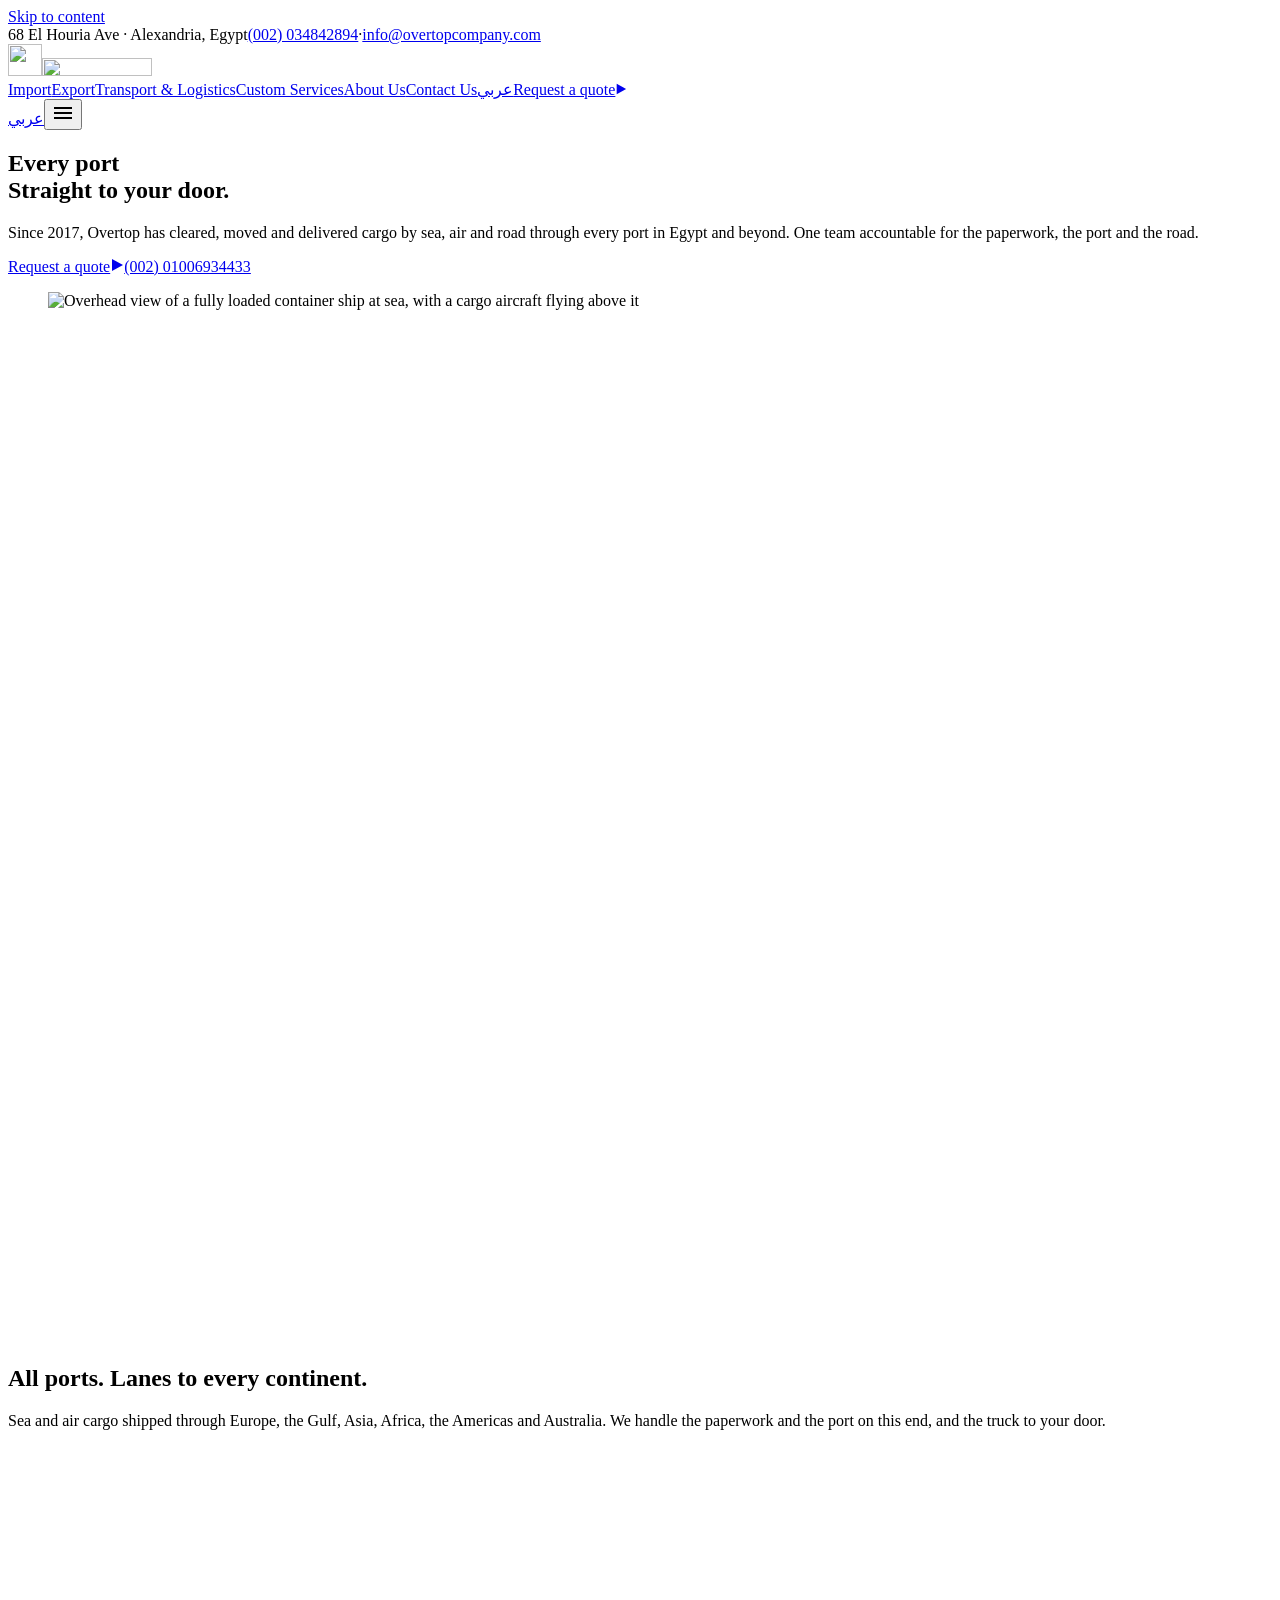
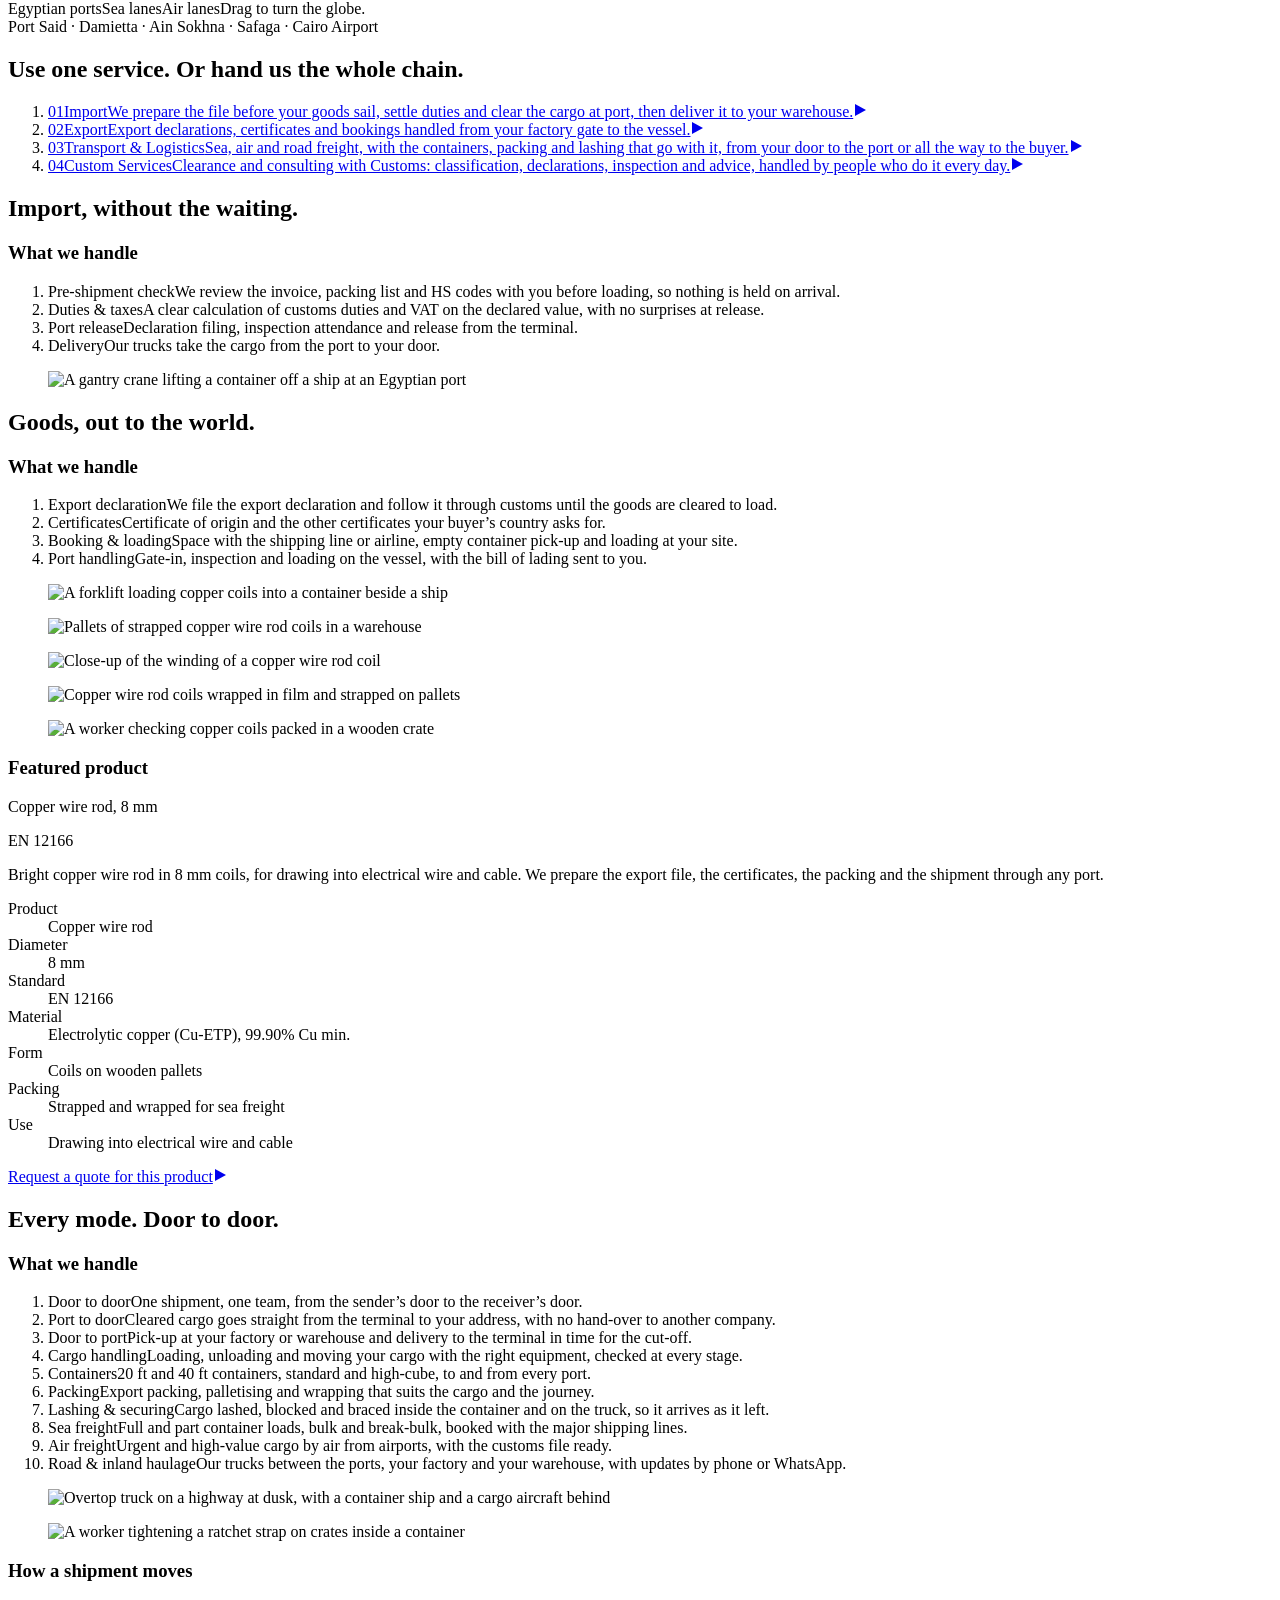
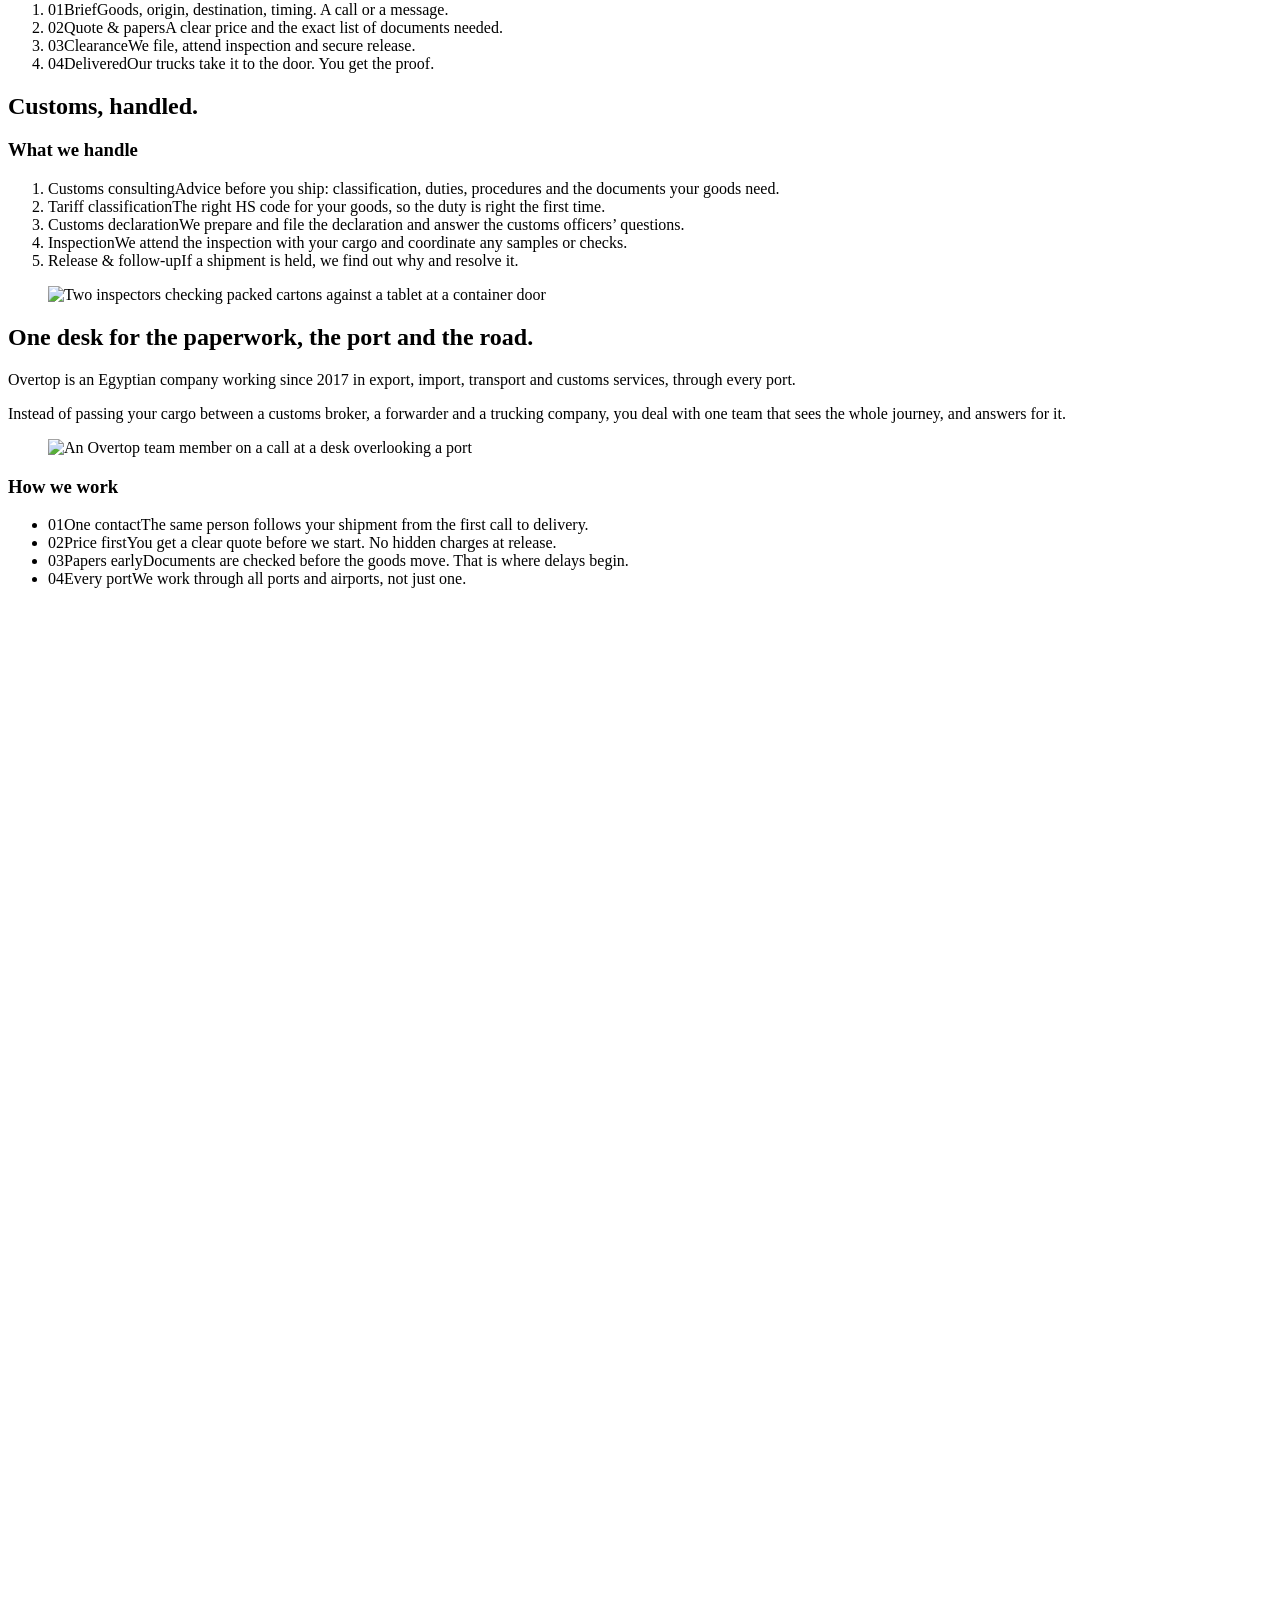
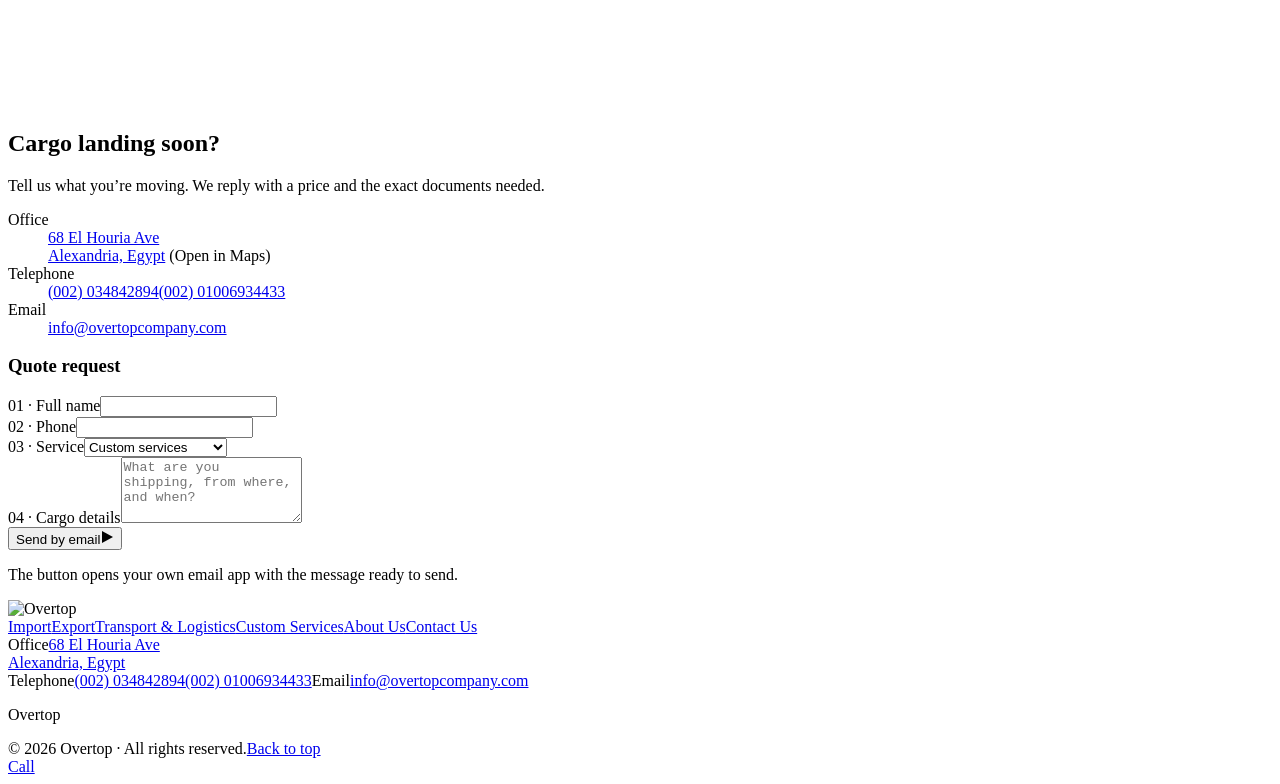
==== commit 6f0c969d: "Publish built site from overtop-website-src@7fe5156" ====
--- a/index.html
+++ b/index.html
@@ -46,11 +46,11 @@
       rel="stylesheet"
       href="https://fonts.googleapis.com/css2?family=Archivo:wdth,wght@62..100,400..900&family=IBM+Plex+Mono:wght@400;600&family=Alexandria:wght@400;500;600;800&display=swap"
     />
-    <script type="module" crossorigin src="/overtop-website/assets/index-BwnquZ2H.js"></script>
-    <link rel="stylesheet" crossorigin href="/overtop-website/assets/index-DOoY3CBe.css">
+    <script type="module" crossorigin src="/overtop-website/assets/index-B0WgF3Ve.js"></script>
+    <link rel="stylesheet" crossorigin href="/overtop-website/assets/index-BlheCa_X.css">
   </head>
   <body>
-    <div id="root"><link rel="preload" as="image" href="/overtop-website/brand/overtop-mark.png"/><link rel="preload" as="image" href="/overtop-website/brand/overtop-wordmark.png"/><link rel="preload" as="image" href="/overtop-website/images/hero.webp" fetchPriority="high"/><a href="#main" class="action-type fixed top-2 z-50 -translate-y-24 bg-ink px-4 py-3 text-bone focus:translate-y-0 ltr:left-2 rtl:right-2">Skip to content</a><div id="top"><div class="hidden bg-ink text-fog md:block"><div class="mx-auto w-full max-w-[1240px] px-4 sm:px-6 label flex items-center justify-between gap-4"><span class="py-2">68 El Houria Ave · Alexandria, Egypt</span><span class="code flex items-center gap-3"><a href="tel:+2034842894" class="flex min-h-11 items-center text-bone hover:text-flare">(002) 034842894</a><span aria-hidden="true">·</span><a href="mailto:info@overtopcompany.com" class="flex min-h-11 items-center text-bone hover:text-flare">info@overtopcompany.com</a></span></div></div></div><header class="sticky top-0 z-40 border-b border-ink bg-bone"><div class="mx-auto flex h-[var(--header-height)] max-w-[1240px] items-stretch justify-between ps-4 sm:ps-6 xl:pe-0"><a href="#top" aria-label="Overtop: back to top" class="flex shrink-0 items-center gap-3 py-3"><img src="/overtop-website/brand/overtop-mark.png" alt="" width="34" height="32" class="h-8 w-auto"/><img src="/overtop-website/brand/overtop-wordmark.png" alt="" width="110" height="18" class="h-[18px] w-auto"/></a><nav aria-label="Primary" class="hidden items-stretch text-[15px] font-semibold xl:flex"><a href="#import" class="flex items-center border-s border-line px-4 2xl:px-5 transition-[box-shadow,background-color] duration-150 hover:bg-concrete">Import</a><a href="#export" class="flex items-center border-s border-line px-4 2xl:px-5 transition-[box-shadow,background-color] duration-150 hover:bg-concrete">Export</a><a href="#transport" class="flex items-center border-s border-line px-4 2xl:px-5 transition-[box-shadow,background-color] duration-150 hover:bg-concrete">Transport &amp; Logistics</a><a href="#customs" class="flex items-center border-s border-line px-4 2xl:px-5 transition-[box-shadow,background-color] duration-150 hover:bg-concrete">Custom Services</a><a href="#about" class="flex items-center border-s border-line px-4 2xl:px-5 transition-[box-shadow,background-color] duration-150 hover:bg-concrete">About Us</a><a href="#contact" class="flex items-center border-s border-line px-4 2xl:px-5 transition-[box-shadow,background-color] duration-150 hover:bg-concrete">Contact Us</a><a href="/overtop-website/ar/" hrefLang="ar" lang="ar" aria-label="Switch to Arabic" class="flex min-h-11 min-w-11 cursor-pointer items-center justify-center px-5 font-semibold text-slate transition-colors duration-150 hover:bg-concrete hover:text-ink font-[family-name:var(--font-arabic)] border-s border-line">عربي</a><a href="#contact" class="action-type flex items-center gap-3 bg-brand px-6 text-white transition-colors duration-150 hover:bg-brand-hover">Request a quote<svg aria-hidden="true" width="12" height="12" viewBox="0 0 14 14" fill="currentColor" class="shrink-0 rtl:-scale-x-100"><path d="M2 1l11 6-11 6z"></path></svg></a></nav><div class="flex items-stretch xl:hidden"><a href="/overtop-website/ar/" hrefLang="ar" lang="ar" aria-label="Switch to Arabic" class="flex min-h-11 min-w-11 cursor-pointer items-center justify-center px-5 font-semibold text-slate transition-colors duration-150 hover:bg-concrete hover:text-ink font-[family-name:var(--font-arabic)] border-s border-line">عربي</a><button type="button" aria-expanded="false" aria-controls="_R_3_" aria-label="Open menu" class="flex w-[var(--header-height)] cursor-pointer items-center justify-center border-s border-ink bg-ink text-bone"><svg aria-hidden="true" width="22" height="22" viewBox="0 0 22 22"><path d="M2 6h18M2 11h18M2 16h18" stroke="currentColor" stroke-width="2"></path></svg></button></div></div><div id="_R_3_" hidden="" class="fixed inset-x-0 top-[var(--header-height)] bottom-0 overflow-y-auto overscroll-contain bg-bone xl:hidden"><nav aria-label="Primary" class="flex flex-col px-4 pt-2 pb-8 sm:px-6"><ol><li class="border-b border-line"><a href="#import" class="flex min-h-16 items-center gap-4 py-3"><span class="code w-8 text-xs text-slate">01</span><span class="display-m flex-1">Import</span><svg aria-hidden="true" width="12" height="12" viewBox="0 0 14 14" fill="currentColor" class="shrink-0 rtl:-scale-x-100 text-line"><path d="M2 1l11 6-11 6z"></path></svg></a></li><li class="border-b border-line"><a href="#export" class="flex min-h-16 items-center gap-4 py-3"><span class="code w-8 text-xs text-slate">02</span><span class="display-m flex-1">Export</span><svg aria-hidden="true" width="12" height="12" viewBox="0 0 14 14" fill="currentColor" class="shrink-0 rtl:-scale-x-100 text-line"><path d="M2 1l11 6-11 6z"></path></svg></a></li><li class="border-b border-line"><a href="#transport" class="flex min-h-16 items-center gap-4 py-3"><span class="code w-8 text-xs text-slate">03</span><span class="display-m flex-1">Transport &amp; Logistics</span><svg aria-hidden="true" width="12" height="12" viewBox="0 0 14 14" fill="currentColor" class="shrink-0 rtl:-scale-x-100 text-line"><path d="M2 1l11 6-11 6z"></path></svg></a></li><li class="border-b border-line"><a href="#customs" class="flex min-h-16 items-center gap-4 py-3"><span class="code w-8 text-xs text-slate">04</span><span class="display-m flex-1">Custom Services</span><svg aria-hidden="true" width="12" height="12" viewBox="0 0 14 14" fill="currentColor" class="shrink-0 rtl:-scale-x-100 text-line"><path d="M2 1l11 6-11 6z"></path></svg></a></li><li class="border-b border-line"><a href="#about" class="flex min-h-16 items-center gap-4 py-3"><span class="code w-8 text-xs text-slate">05</span><span class="display-m flex-1">About Us</span><svg aria-hidden="true" width="12" height="12" viewBox="0 0 14 14" fill="currentColor" class="shrink-0 rtl:-scale-x-100 text-line"><path d="M2 1l11 6-11 6z"></path></svg></a></li><li class="border-b border-line"><a href="#contact" class="flex min-h-16 items-center gap-4 py-3"><span class="code w-8 text-xs text-slate">06</span><span class="display-m flex-1">Contact Us</span><svg aria-hidden="true" width="12" height="12" viewBox="0 0 14 14" fill="currentColor" class="shrink-0 rtl:-scale-x-100 text-line"><path d="M2 1l11 6-11 6z"></path></svg></a></li></ol><div class="mt-8 grid gap-3 sm:grid-cols-2"><a href="tel:+201006934433" class="action-type inline-flex h-14 items-center justify-center gap-4 px-6 select-none transition-[background-color,color,border-color,transform] duration-150 ease-out active:scale-[0.98] disabled:pointer-events-none disabled:bg-concrete disabled:text-fog border-2 border-ink text-ink hover:bg-ink hover:text-bone">Call<!-- --> <span class="code text-sm normal-case">(002) 01006934433</span></a><a href="https://wa.me/201006934433" target="_blank" rel="noopener noreferrer" class="action-type inline-flex h-14 items-center justify-center gap-4 px-6 select-none transition-[background-color,color,border-color,transform] duration-150 ease-out active:scale-[0.98] disabled:pointer-events-none disabled:bg-concrete disabled:text-fog bg-ink text-bone hover:bg-deck"><svg aria-hidden="true" width="18" height="18" viewBox="0 0 24 24" fill="currentColor"><path d="M12.04 2C6.58 2 2.13 6.45 2.13 11.91c0 1.75.46 3.45 1.32 4.95L2.05 22l5.25-1.38c1.45.79 3.08 1.21 4.74 1.21 5.46 0 9.91-4.45 9.91-9.91C21.95 6.45 17.5 2 12.04 2zm5.8 14.03c-.24.68-1.42 1.31-1.95 1.36-.5.05-.97.23-3.27-.68-2.77-1.09-4.52-3.92-4.66-4.1-.13-.18-1.11-1.48-1.11-2.83s.71-2 .96-2.28c.25-.27.55-.34.73-.34l.52.01c.17.01.39-.06.61.47.24.56.79 1.93.86 2.07.07.14.11.3.02.48-.09.18-.14.3-.27.46-.14.16-.29.36-.41.48-.14.14-.28.29-.12.56.16.27.71 1.17 1.52 1.9 1.05.93 1.93 1.22 2.2 1.36.27.14.43.11.59-.07.16-.18.68-.79.86-1.07.18-.27.36-.23.61-.14.25.09 1.59.75 1.86.89.27.14.45.2.52.32.07.11.07.66-.17 1.33z"></path></svg> <!-- -->WhatsApp</a></div></nav></div></header><main id="main"><section id="hero" aria-labelledby="hero-title" class="relative overflow-hidden border-b border-ink"><div class="mx-auto w-full max-w-[1240px] px-4 sm:px-6 relative pt-10 sm:pt-14"><h1 id="hero-title" class="display-hero border-t-2 border-ink pt-8 sm:pt-10">Every port<br/>Straight to your<!-- --> <span class="text-brand">door.</span></h1><div class="flex flex-wrap items-end justify-between gap-8 pt-10 pb-12 sm:pt-12 sm:pb-14"><p class="max-w-[32rem] flex-[1_1_22rem] text-lg leading-relaxed text-pretty sm:text-[19px]">Since 2017, Overtop has cleared, moved and delivered cargo by sea, air and road through every port in Egypt and beyond. One team accountable for the paperwork, the port and the road.</p><div class="grid w-full gap-3 sm:flex sm:w-auto"><a href="#contact" class="action-type inline-flex h-14 items-center justify-center gap-4 px-6 select-none transition-[background-color,color,border-color,transform] duration-150 ease-out active:scale-[0.98] disabled:pointer-events-none disabled:bg-concrete disabled:text-fog bg-brand text-white hover:bg-brand-hover active:bg-brand-pressed h-[60px] justify-between sm:justify-center">Request a quote<span class="flex items-center gap-4"><span aria-hidden="true" class="h-6 w-px bg-current opacity-40"></span><svg aria-hidden="true" width="14" height="14" viewBox="0 0 14 14" fill="currentColor" class="shrink-0 rtl:-scale-x-100"><path d="M2 1l11 6-11 6z"></path></svg></span></a><a href="tel:+201006934433" class="code inline-flex h-[60px] items-center justify-center gap-3 border-2 border-ink px-5 text-sm whitespace-nowrap transition-colors duration-150 hover:bg-ink hover:text-bone"><span aria-hidden="true" class="size-2 bg-brand"></span>(002) 01006934433</a></div></div></div><figure class="relative isolate overflow-hidden border border-ink bg-concrete h-[clamp(220px,38vw,460px)] border-x-0 border-b-0"><img src="/overtop-website/images/hero.webp" alt="Overhead view of a fully loaded container ship at sea, with a cargo aircraft flying above it" width="1408" height="768" loading="eager" fetchPriority="high" decoding="async" style="object-position:50% 35%" class="absolute inset-0 h-full w-full object-cover outline outline-1 -outline-offset-1 outline-black/10"/><svg aria-hidden="true" viewBox="0 0 700 610" class="pointer-events-none absolute h-auto -bottom-[22%] w-[46%] max-w-[480px] ltr:-right-[6%] rtl:-left-[6%]" fill="none"><path d="M350 18 L682 592 L18 592 Z" stroke="var(--color-brand)" stroke-opacity="1" stroke-width="22"></path></svg></figure></section><section aria-labelledby="lanes-title" class="border-t-2 border-ink bg-ink text-bone"><div class="mx-auto w-full max-w-[1240px] px-4 sm:px-6 pt-16 pb-6 sm:pt-24"><div data-reveal="true" class="grid gap-6 md:grid-cols-[minmax(0,1.3fr)_minmax(0,1fr)] md:items-end md:gap-12"><h2 id="lanes-title" class="display-l">All ports. Lanes to every continent.</h2><p class="max-w-[30rem] text-[17px] leading-relaxed text-pretty text-fog">Sea and air cargo shipped through Europe, the Gulf, Asia, Africa, the Americas and Australia. We handle the paperwork and the port on this end, and the truck to your door.</p></div></div><div class="mx-auto max-w-[62rem] px-2 sm:px-6"><canvas role="img" aria-label="Rotating globe with sea lanes from the Egyptian ports of Port Said, Damietta, Ain Sokhna and Safaga, and air lanes from Cairo, to ports in Europe, the Americas, Africa, the Gulf, Asia and Australia." class="block aspect-square w-full cursor-grab touch-pan-y active:cursor-grabbing"></canvas></div><div class="border-t border-deck bg-ink/85"><div class="mx-auto w-full max-w-[1240px] px-4 sm:px-6 label flex flex-wrap items-center gap-x-8 gap-y-2 py-4 text-fog"><span class="flex items-center gap-2"><span aria-hidden="true" class="size-2.5 bg-brand"></span>Egyptian ports</span><span class="flex items-center gap-2"><span aria-hidden="true" class="h-0.5 w-6 bg-flare"></span>Sea lanes</span><span class="flex items-center gap-2"><span aria-hidden="true" class="h-0.5 w-6 bg-[repeating-linear-gradient(90deg,var(--color-bone)_0_4px,transparent_4px_8px)]"></span>Air lanes</span><span class="ms-auto hidden tracking-normal normal-case md:inline">Drag to turn the globe.</span></div><div class="mx-auto w-full max-w-[1240px] px-4 sm:px-6 pb-6 text-[15px] leading-relaxed text-pretty text-fog">Port Said · Damietta · Ain Sokhna · Safaga · Cairo Airport</div></div></section><section aria-labelledby="services-title" class="py-16 sm:py-24"><div class="mx-auto w-full max-w-[1240px] px-4 sm:px-6"><h2 id="services-title" data-reveal="true" class="display-l max-w-[48rem] border-t-2 border-ink pt-8 pb-10">Use one service. Or hand us the whole chain.</h2><ol data-reveal="true" class="border-t border-ink"><li><a href="#import" class="group -mx-4 grid grid-cols-[auto_minmax(0,1fr)_auto] items-center gap-x-4 gap-y-2 px-4 py-6 sm:-mx-6 sm:px-6 md:grid-cols-[5rem_minmax(0,1.1fr)_minmax(0,1.4fr)_auto] md:gap-x-8 transition-colors duration-150 hover:bg-ink hover:text-bone border-b border-line"><span class="numeral text-5xl sm:text-6xl group-hover:text-flare">01</span><span class="display-m">Import</span><span class="col-span-3 text-[15px] leading-relaxed text-deck text-pretty group-hover:text-fog md:col-span-1 md:row-start-1 md:col-start-3">We prepare the file before your goods sail, settle duties and clear the cargo at port, then deliver it to your warehouse.</span><svg aria-hidden="true" width="14" height="14" viewBox="0 0 14 14" fill="currentColor" class="shrink-0 rtl:-scale-x-100 col-start-3 row-start-1 text-brand group-hover:text-flare md:col-start-4"><path d="M2 1l11 6-11 6z"></path></svg></a></li><li><a href="#export" class="group -mx-4 grid grid-cols-[auto_minmax(0,1fr)_auto] items-center gap-x-4 gap-y-2 px-4 py-6 sm:-mx-6 sm:px-6 md:grid-cols-[5rem_minmax(0,1.1fr)_minmax(0,1.4fr)_auto] md:gap-x-8 transition-colors duration-150 hover:bg-ink hover:text-bone border-b border-line"><span class="numeral text-5xl sm:text-6xl group-hover:text-flare">02</span><span class="display-m">Export</span><span class="col-span-3 text-[15px] leading-relaxed text-deck text-pretty group-hover:text-fog md:col-span-1 md:row-start-1 md:col-start-3">Export declarations, certificates and bookings handled from your factory gate to the vessel.</span><svg aria-hidden="true" width="14" height="14" viewBox="0 0 14 14" fill="currentColor" class="shrink-0 rtl:-scale-x-100 col-start-3 row-start-1 text-brand group-hover:text-flare md:col-start-4"><path d="M2 1l11 6-11 6z"></path></svg></a></li><li><a href="#transport" class="group -mx-4 grid grid-cols-[auto_minmax(0,1fr)_auto] items-center gap-x-4 gap-y-2 px-4 py-6 sm:-mx-6 sm:px-6 md:grid-cols-[5rem_minmax(0,1.1fr)_minmax(0,1.4fr)_auto] md:gap-x-8 transition-colors duration-150 hover:bg-ink hover:text-bone border-b border-line"><span class="numeral text-5xl sm:text-6xl group-hover:text-flare">03</span><span class="display-m">Transport &amp; Logistics</span><span class="col-span-3 text-[15px] leading-relaxed text-deck text-pretty group-hover:text-fog md:col-span-1 md:row-start-1 md:col-start-3">Sea, air and road freight, with the containers, packing and lashing that go with it, from your door to the port or all the way to the buyer.</span><svg aria-hidden="true" width="14" height="14" viewBox="0 0 14 14" fill="currentColor" class="shrink-0 rtl:-scale-x-100 col-start-3 row-start-1 text-brand group-hover:text-flare md:col-start-4"><path d="M2 1l11 6-11 6z"></path></svg></a></li><li><a href="#customs" class="group -mx-4 grid grid-cols-[auto_minmax(0,1fr)_auto] items-center gap-x-4 gap-y-2 px-4 py-6 sm:-mx-6 sm:px-6 md:grid-cols-[5rem_minmax(0,1.1fr)_minmax(0,1.4fr)_auto] md:gap-x-8 transition-colors duration-150 hover:bg-ink hover:text-bone border-b border-ink"><span class="numeral text-5xl sm:text-6xl group-hover:text-flare">04</span><span class="display-m">Custom Services</span><span class="col-span-3 text-[15px] leading-relaxed text-deck text-pretty group-hover:text-fog md:col-span-1 md:row-start-1 md:col-start-3">Clearance and consulting with Customs: classification, declarations, inspection and advice, handled by people who do it every day.</span><svg aria-hidden="true" width="14" height="14" viewBox="0 0 14 14" fill="currentColor" class="shrink-0 rtl:-scale-x-100 col-start-3 row-start-1 text-brand group-hover:text-flare md:col-start-4"><path d="M2 1l11 6-11 6z"></path></svg></a></li></ol></div></section><section id="import" aria-labelledby="import-title" class="py-16 sm:py-24 border-t border-ink"><div class="mx-auto w-full max-w-[1240px] px-4 sm:px-6"><h2 id="import-title" data-reveal="true" class="display-l max-w-[56rem] border-t-2 border-current pt-8 pb-12 lg:pb-16">Import,<!-- --> <span class="text-brand">without the waiting.</span></h2><div data-reveal="true" class="grid gap-10 lg:grid-cols-12 lg:gap-10"><div class="lg:col-span-7"><h3 class="label mb-4 text-slate">What we handle</h3><ol class="border-t-2 border-ink"><li class="grid gap-x-6 gap-y-1 border-b py-5 sm:grid-cols-[minmax(0,14rem)_minmax(0,1fr)] border-line"><span class="text-lg leading-snug font-bold">Pre-shipment check</span><span class="text-[15px] leading-relaxed text-pretty text-deck">We review the invoice, packing list and HS codes with you before loading, so nothing is held on arrival.</span></li><li class="grid gap-x-6 gap-y-1 border-b py-5 sm:grid-cols-[minmax(0,14rem)_minmax(0,1fr)] border-line"><span class="text-lg leading-snug font-bold">Duties &amp; taxes</span><span class="text-[15px] leading-relaxed text-pretty text-deck">A clear calculation of customs duties and VAT on the declared value, with no surprises at release.</span></li><li class="grid gap-x-6 gap-y-1 border-b py-5 sm:grid-cols-[minmax(0,14rem)_minmax(0,1fr)] border-line"><span class="text-lg leading-snug font-bold">Port release</span><span class="text-[15px] leading-relaxed text-pretty text-deck">Declaration filing, inspection attendance and release from the terminal.</span></li><li class="grid gap-x-6 gap-y-1 border-b py-5 sm:grid-cols-[minmax(0,14rem)_minmax(0,1fr)] border-line"><span class="text-lg leading-snug font-bold">Delivery</span><span class="text-[15px] leading-relaxed text-pretty text-deck">Our trucks take the cargo from the port to your door.</span></li></ol></div><div class="flex flex-col gap-6 lg:col-span-5"><figure class="relative isolate overflow-hidden border border-ink bg-concrete aspect-[4/3] w-full"><img src="/overtop-website/images/import.webp" alt="A gantry crane lifting a container off a ship at an Egyptian port" width="1408" height="768" loading="lazy" fetchPriority="auto" decoding="async" style="object-position:48% 50%" class="absolute inset-0 h-full w-full object-cover outline outline-1 -outline-offset-1 outline-black/10"/></figure></div></div></div></section><section id="export" aria-labelledby="export-title" class="py-16 sm:py-24 border-t border-ink"><div class="mx-auto w-full max-w-[1240px] px-4 sm:px-6"><h2 id="export-title" data-reveal="true" class="display-l max-w-[56rem] border-t-2 border-current pt-8 pb-12 lg:pb-16">Goods,<!-- --> <span class="text-brand">out to the world.</span></h2><div data-reveal="true" class="grid gap-10 lg:grid-cols-12 lg:gap-10"><div class="lg:col-span-7 lg:order-2"><h3 class="label mb-4 text-slate">What we handle</h3><ol class="border-t-2 border-ink"><li class="grid gap-x-6 gap-y-1 border-b py-5 sm:grid-cols-[minmax(0,14rem)_minmax(0,1fr)] border-line"><span class="text-lg leading-snug font-bold">Export declaration</span><span class="text-[15px] leading-relaxed text-pretty text-deck">We file the export declaration and follow it through customs until the goods are cleared to load.</span></li><li class="grid gap-x-6 gap-y-1 border-b py-5 sm:grid-cols-[minmax(0,14rem)_minmax(0,1fr)] border-line"><span class="text-lg leading-snug font-bold">Certificates</span><span class="text-[15px] leading-relaxed text-pretty text-deck">Certificate of origin and the other certificates your buyer’s country asks for.</span></li><li class="grid gap-x-6 gap-y-1 border-b py-5 sm:grid-cols-[minmax(0,14rem)_minmax(0,1fr)] border-line"><span class="text-lg leading-snug font-bold">Booking &amp; loading</span><span class="text-[15px] leading-relaxed text-pretty text-deck">Space with the shipping line or airline, empty container pick-up and loading at your site.</span></li><li class="grid gap-x-6 gap-y-1 border-b py-5 sm:grid-cols-[minmax(0,14rem)_minmax(0,1fr)] border-line"><span class="text-lg leading-snug font-bold">Port handling</span><span class="text-[15px] leading-relaxed text-pretty text-deck">Gate-in, inspection and loading on the vessel, with the bill of lading sent to you.</span></li></ol></div><div class="flex flex-col gap-6 lg:col-span-5 lg:order-1"><figure class="relative isolate overflow-hidden border border-ink bg-concrete aspect-[4/3] w-full"><img src="/overtop-website/images/export.webp" alt="A forklift loading copper coils into a container beside a ship" width="1408" height="768" loading="lazy" fetchPriority="auto" decoding="async" style="object-position:60% 50%" class="absolute inset-0 h-full w-full object-cover outline outline-1 -outline-offset-1 outline-black/10"/></figure></div></div><div data-reveal="true" class="mt-16 grid gap-10 border-t-2 border-ink pt-8 sm:mt-20 lg:grid-cols-12 lg:gap-10"><div class="flex flex-col gap-3 lg:col-span-5"><figure class="relative isolate overflow-hidden border border-ink bg-concrete aspect-[4/3] w-full"><img src="/overtop-website/images/copper-wire.webp" alt="Pallets of strapped copper wire rod coils in a warehouse" width="1408" height="768" loading="lazy" fetchPriority="auto" decoding="async" style="object-position:50% 50%" class="absolute inset-0 h-full w-full object-cover outline outline-1 -outline-offset-1 outline-black/10"/></figure><div class="grid grid-cols-3 gap-3"><figure class="relative isolate overflow-hidden border border-ink bg-concrete aspect-[4/3] w-full"><img src="/overtop-website/images/copper-detail.webp" alt="Close-up of the winding of a copper wire rod coil" width="1408" height="768" loading="lazy" fetchPriority="auto" decoding="async" style="object-position:50% 50%" class="absolute inset-0 h-full w-full object-cover outline outline-1 -outline-offset-1 outline-black/10"/></figure><figure class="relative isolate overflow-hidden border border-ink bg-concrete aspect-[4/3] w-full"><img src="/overtop-website/images/copper-wrapped.webp" alt="Copper wire rod coils wrapped in film and strapped on pallets" width="1408" height="768" loading="lazy" fetchPriority="auto" decoding="async" style="object-position:45% 50%" class="absolute inset-0 h-full w-full object-cover outline outline-1 -outline-offset-1 outline-black/10"/></figure><figure class="relative isolate overflow-hidden border border-ink bg-concrete aspect-[4/3] w-full"><img src="/overtop-website/images/copper-crate.webp" alt="A worker checking copper coils packed in a wooden crate" width="1408" height="768" loading="lazy" fetchPriority="auto" decoding="async" style="object-position:55% 50%" class="absolute inset-0 h-full w-full object-cover outline outline-1 -outline-offset-1 outline-black/10"/></figure></div></div><div class="flex flex-col gap-6 lg:col-span-7"><div class="flex flex-col gap-3"><h3 class="label text-slate">Featured product</h3><div class="flex flex-wrap items-baseline gap-x-4 gap-y-2"><p class="display-m">Copper wire rod, 8 mm</p><span class="code border border-ink px-2 py-1 text-xs">EN 12166</span></div><p class="max-w-[38rem] text-lg leading-relaxed text-deck text-pretty">Bright copper wire rod in 8 mm coils, for drawing into electrical wire and cable. We prepare the export file, the certificates, the packing and the shipment through any port.</p></div><dl class="border-t-2 border-ink"><div class="grid gap-x-6 gap-y-1 border-b border-line py-3 sm:grid-cols-[minmax(0,10rem)_minmax(0,1fr)]"><dt class="label text-slate">Product</dt><dd class="text-[15px] leading-snug">Copper wire rod</dd></div><div class="grid gap-x-6 gap-y-1 border-b border-line py-3 sm:grid-cols-[minmax(0,10rem)_minmax(0,1fr)]"><dt class="label text-slate">Diameter</dt><dd class="text-[15px] leading-snug">8 mm</dd></div><div class="grid gap-x-6 gap-y-1 border-b border-line py-3 sm:grid-cols-[minmax(0,10rem)_minmax(0,1fr)]"><dt class="label text-slate">Standard</dt><dd class="text-[15px] leading-snug">EN 12166</dd></div><div class="grid gap-x-6 gap-y-1 border-b border-line py-3 sm:grid-cols-[minmax(0,10rem)_minmax(0,1fr)]"><dt class="label text-slate">Material</dt><dd class="text-[15px] leading-snug">Electrolytic copper (Cu-ETP), 99.90% Cu min.</dd></div><div class="grid gap-x-6 gap-y-1 border-b border-line py-3 sm:grid-cols-[minmax(0,10rem)_minmax(0,1fr)]"><dt class="label text-slate">Form</dt><dd class="text-[15px] leading-snug">Coils on wooden pallets</dd></div><div class="grid gap-x-6 gap-y-1 border-b border-line py-3 sm:grid-cols-[minmax(0,10rem)_minmax(0,1fr)]"><dt class="label text-slate">Packing</dt><dd class="text-[15px] leading-snug">Strapped and wrapped for sea freight</dd></div><div class="grid gap-x-6 gap-y-1 border-b border-line py-3 sm:grid-cols-[minmax(0,10rem)_minmax(0,1fr)]"><dt class="label text-slate">Use</dt><dd class="text-[15px] leading-snug">Drawing into electrical wire and cable</dd></div></dl><a href="#contact" class="action-type inline-flex h-14 items-center justify-center gap-4 px-6 select-none transition-[background-color,color,border-color,transform] duration-150 ease-out active:scale-[0.98] disabled:pointer-events-none disabled:bg-concrete disabled:text-fog bg-brand text-white hover:bg-brand-hover active:bg-brand-pressed h-[60px] w-full justify-between sm:w-fit sm:justify-center">Request a quote for this product<span class="flex items-center gap-4"><span aria-hidden="true" class="h-6 w-px bg-current opacity-40"></span><svg aria-hidden="true" width="14" height="14" viewBox="0 0 14 14" fill="currentColor" class="shrink-0 rtl:-scale-x-100"><path d="M2 1l11 6-11 6z"></path></svg></span></a></div></div></div></section><section id="transport" aria-labelledby="transport-title" class="py-16 sm:py-24 bg-ink text-bone"><div class="mx-auto w-full max-w-[1240px] px-4 sm:px-6"><h2 id="transport-title" data-reveal="true" class="display-l max-w-[56rem] border-t-2 border-current pt-8 pb-12 lg:pb-16">Every mode.<!-- --> <span class="text-flare">Door to door.</span></h2><div data-reveal="true" class="grid gap-10 lg:grid-cols-12 lg:gap-10"><div class="lg:col-span-7"><h3 class="label mb-4 text-fog">What we handle</h3><ol class="border-t-2 border-bone"><li class="grid gap-x-6 gap-y-1 border-b py-5 sm:grid-cols-[minmax(0,14rem)_minmax(0,1fr)] border-deck"><span class="text-lg leading-snug font-bold">Door to door</span><span class="text-[15px] leading-relaxed text-pretty text-fog">One shipment, one team, from the sender’s door to the receiver’s door.</span></li><li class="grid gap-x-6 gap-y-1 border-b py-5 sm:grid-cols-[minmax(0,14rem)_minmax(0,1fr)] border-deck"><span class="text-lg leading-snug font-bold">Port to door</span><span class="text-[15px] leading-relaxed text-pretty text-fog">Cleared cargo goes straight from the terminal to your address, with no hand-over to another company.</span></li><li class="grid gap-x-6 gap-y-1 border-b py-5 sm:grid-cols-[minmax(0,14rem)_minmax(0,1fr)] border-deck"><span class="text-lg leading-snug font-bold">Door to port</span><span class="text-[15px] leading-relaxed text-pretty text-fog">Pick-up at your factory or warehouse and delivery to the terminal in time for the cut-off.</span></li><li class="grid gap-x-6 gap-y-1 border-b py-5 sm:grid-cols-[minmax(0,14rem)_minmax(0,1fr)] border-deck"><span class="text-lg leading-snug font-bold">Cargo handling</span><span class="text-[15px] leading-relaxed text-pretty text-fog">Loading, unloading and moving your cargo with the right equipment, checked at every stage.</span></li><li class="grid gap-x-6 gap-y-1 border-b py-5 sm:grid-cols-[minmax(0,14rem)_minmax(0,1fr)] border-deck"><span class="text-lg leading-snug font-bold">Containers</span><span class="text-[15px] leading-relaxed text-pretty text-fog">20 ft and 40 ft containers, standard and high-cube, to and from every port.</span></li><li class="grid gap-x-6 gap-y-1 border-b py-5 sm:grid-cols-[minmax(0,14rem)_minmax(0,1fr)] border-deck"><span class="text-lg leading-snug font-bold">Packing</span><span class="text-[15px] leading-relaxed text-pretty text-fog">Export packing, palletising and wrapping that suits the cargo and the journey.</span></li><li class="grid gap-x-6 gap-y-1 border-b py-5 sm:grid-cols-[minmax(0,14rem)_minmax(0,1fr)] border-deck"><span class="text-lg leading-snug font-bold">Lashing &amp; securing</span><span class="text-[15px] leading-relaxed text-pretty text-fog">Cargo lashed, blocked and braced inside the container and on the truck, so it arrives as it left.</span></li><li class="grid gap-x-6 gap-y-1 border-b py-5 sm:grid-cols-[minmax(0,14rem)_minmax(0,1fr)] border-deck"><span class="text-lg leading-snug font-bold">Sea freight</span><span class="text-[15px] leading-relaxed text-pretty text-fog">Full and part container loads, bulk and break-bulk, booked with the major shipping lines.</span></li><li class="grid gap-x-6 gap-y-1 border-b py-5 sm:grid-cols-[minmax(0,14rem)_minmax(0,1fr)] border-deck"><span class="text-lg leading-snug font-bold">Air freight</span><span class="text-[15px] leading-relaxed text-pretty text-fog">Urgent and high-value cargo by air from airports, with the customs file ready.</span></li><li class="grid gap-x-6 gap-y-1 border-b py-5 sm:grid-cols-[minmax(0,14rem)_minmax(0,1fr)] border-deck"><span class="text-lg leading-snug font-bold">Road &amp; inland haulage</span><span class="text-[15px] leading-relaxed text-pretty text-fog">Our trucks between the ports, your factory and your warehouse, with updates by phone or WhatsApp.</span></li></ol></div><div class="flex flex-col gap-6 lg:col-span-5"><figure class="relative isolate overflow-hidden border border-deck bg-hull aspect-[4/3] w-full"><img src="/overtop-website/images/transport.webp" alt="Overtop truck on a highway at dusk, with a container ship and a cargo aircraft behind" width="1408" height="768" loading="lazy" fetchPriority="auto" decoding="async" style="object-position:45% 50%" class="absolute inset-0 h-full w-full object-cover outline outline-1 -outline-offset-1 outline-black/10"/></figure><figure class="relative isolate overflow-hidden border border-deck bg-hull aspect-[4/3] w-full"><img src="/overtop-website/images/lashing.webp" alt="A worker tightening a ratchet strap on crates inside a container" width="1408" height="768" loading="lazy" fetchPriority="auto" decoding="async" style="object-position:60% 50%" class="absolute inset-0 h-full w-full object-cover outline outline-1 -outline-offset-1 outline-black/10"/></figure></div></div><div data-reveal="true" class="pt-16 sm:pt-20"><div><h3 class="label mb-10 text-fog">How a shipment moves</h3><ol style="--p:1" class="grid gap-x-0 gap-y-10 sm:grid-cols-2 lg:grid-cols-4"><li class="relative flex flex-col gap-3 border-t-2 border-deck pe-6"><span aria-hidden="true" style="transform:scaleX(clamp(0, calc(var(--p) * 4 - 0), 1))" class="absolute -top-0.5 inset-x-0 h-0.5 origin-left rtl:origin-right bg-brand"></span><span aria-hidden="true" style="opacity:calc(0.3 + 0.7 * clamp(0, calc(var(--p) * 4 - 0), 1))" class="-mt-[9px] size-0 border-x-[9px] border-b-[15px] border-x-transparent border-b-brand"></span><span class="label text-fog"><span class="code">01</span></span><span class="display-m">Brief</span><span class="text-[15px] leading-relaxed text-fog text-pretty">Goods, origin, destination, timing. A call or a message.</span></li><li class="relative flex flex-col gap-3 border-t-2 border-deck pe-6"><span aria-hidden="true" style="transform:scaleX(clamp(0, calc(var(--p) * 4 - 1), 1))" class="absolute -top-0.5 inset-x-0 h-0.5 origin-left rtl:origin-right bg-brand"></span><span aria-hidden="true" style="opacity:calc(0.3 + 0.7 * clamp(0, calc(var(--p) * 4 - 1), 1))" class="-mt-[9px] size-0 border-x-[9px] border-b-[15px] border-x-transparent border-b-brand"></span><span class="label text-fog"><span class="code">02</span></span><span class="display-m">Quote &amp; papers</span><span class="text-[15px] leading-relaxed text-fog text-pretty">A clear price and the exact list of documents needed.</span></li><li class="relative flex flex-col gap-3 border-t-2 border-deck pe-6"><span aria-hidden="true" style="transform:scaleX(clamp(0, calc(var(--p) * 4 - 2), 1))" class="absolute -top-0.5 inset-x-0 h-0.5 origin-left rtl:origin-right bg-brand"></span><span aria-hidden="true" style="opacity:calc(0.3 + 0.7 * clamp(0, calc(var(--p) * 4 - 2), 1))" class="-mt-[9px] size-0 border-x-[9px] border-b-[15px] border-x-transparent border-b-brand"></span><span class="label text-fog"><span class="code">03</span></span><span class="display-m">Clearance</span><span class="text-[15px] leading-relaxed text-fog text-pretty">We file, attend inspection and secure release.</span></li><li class="relative flex flex-col gap-3 border-t-2 border-deck pe-6"><span aria-hidden="true" style="transform:scaleX(clamp(0, calc(var(--p) * 4 - 3), 1))" class="absolute -top-0.5 inset-x-0 h-0.5 origin-left rtl:origin-right bg-bone"></span><span aria-hidden="true" style="opacity:calc(0.3 + 0.7 * clamp(0, calc(var(--p) * 4 - 3), 1))" class="-mt-[9px] size-0 border-x-[9px] border-b-[15px] border-x-transparent border-b-bone"></span><span class="label text-fog"><span class="code">04</span></span><span class="display-m">Delivered</span><span class="text-[15px] leading-relaxed text-fog text-pretty">Our trucks take it to the door. You get the proof.</span></li></ol></div></div></div></section><section id="customs" aria-labelledby="customs-title" class="py-16 sm:py-24 border-t border-ink"><div class="mx-auto w-full max-w-[1240px] px-4 sm:px-6"><h2 id="customs-title" data-reveal="true" class="display-l max-w-[56rem] border-t-2 border-current pt-8 pb-12 lg:pb-16">Customs,<!-- --> <span class="text-brand">handled.</span></h2><div data-reveal="true" class="grid gap-10 lg:grid-cols-12 lg:gap-10"><div class="lg:col-span-7 lg:order-2"><h3 class="label mb-4 text-slate">What we handle</h3><ol class="border-t-2 border-ink"><li class="grid gap-x-6 gap-y-1 border-b py-5 sm:grid-cols-[minmax(0,14rem)_minmax(0,1fr)] border-line"><span class="text-lg leading-snug font-bold">Customs consulting</span><span class="text-[15px] leading-relaxed text-pretty text-deck">Advice before you ship: classification, duties, procedures and the documents your goods need.</span></li><li class="grid gap-x-6 gap-y-1 border-b py-5 sm:grid-cols-[minmax(0,14rem)_minmax(0,1fr)] border-line"><span class="text-lg leading-snug font-bold">Tariff classification</span><span class="text-[15px] leading-relaxed text-pretty text-deck">The right HS code for your goods, so the duty is right the first time.</span></li><li class="grid gap-x-6 gap-y-1 border-b py-5 sm:grid-cols-[minmax(0,14rem)_minmax(0,1fr)] border-line"><span class="text-lg leading-snug font-bold">Customs declaration</span><span class="text-[15px] leading-relaxed text-pretty text-deck">We prepare and file the declaration and answer the customs officers’ questions.</span></li><li class="grid gap-x-6 gap-y-1 border-b py-5 sm:grid-cols-[minmax(0,14rem)_minmax(0,1fr)] border-line"><span class="text-lg leading-snug font-bold">Inspection</span><span class="text-[15px] leading-relaxed text-pretty text-deck">We attend the inspection with your cargo and coordinate any samples or checks.</span></li><li class="grid gap-x-6 gap-y-1 border-b py-5 sm:grid-cols-[minmax(0,14rem)_minmax(0,1fr)] border-line"><span class="text-lg leading-snug font-bold">Release &amp; follow-up</span><span class="text-[15px] leading-relaxed text-pretty text-deck">If a shipment is held, we find out why and resolve it.</span></li></ol></div><div class="flex flex-col gap-6 lg:col-span-5 lg:order-1"><figure class="relative isolate overflow-hidden border border-ink bg-concrete aspect-[4/3] w-full"><img src="/overtop-website/images/customs.webp" alt="Two inspectors checking packed cartons against a tablet at a container door" width="1408" height="768" loading="lazy" fetchPriority="auto" decoding="async" style="object-position:85% 50%" class="absolute inset-0 h-full w-full object-cover outline outline-1 -outline-offset-1 outline-black/10"/></figure></div></div></div></section><section id="about" aria-labelledby="about-title" class="border-t border-ink bg-concrete py-16 sm:py-24"><div class="mx-auto w-full max-w-[1240px] px-4 sm:px-6"><div data-reveal="true" class="grid gap-10 border-t-2 border-ink pt-8 lg:grid-cols-12 lg:gap-10"><div class="flex flex-col gap-6 lg:col-span-7"><h2 id="about-title" class="display-l">One desk for the paperwork, the port and the road.</h2><p class="max-w-[38rem] text-lg leading-relaxed text-deck text-pretty">Overtop is an Egyptian company working since 2017 in export, import, transport and customs services, through every port.</p><p class="max-w-[38rem] text-lg leading-relaxed text-deck text-pretty">Instead of passing your cargo between a customs broker, a forwarder and a trucking company, you deal with one team that sees the whole journey, and answers for it.</p></div><figure class="relative isolate overflow-hidden border border-ink bg-concrete aspect-[4/3] w-full lg:col-span-5 lg:self-end"><img src="/overtop-website/images/about.webp" alt="An Overtop team member on a call at a desk overlooking a port" width="1408" height="768" loading="lazy" fetchPriority="auto" decoding="async" style="object-position:80% 50%" class="absolute inset-0 h-full w-full object-cover outline outline-1 -outline-offset-1 outline-black/10"/></figure></div><h3 class="label mt-16 mb-4 text-slate">How we work</h3><ul data-reveal="true" class="grid border-t-2 border-ink sm:grid-cols-2 lg:grid-cols-4"><li class="flex flex-col gap-3 border-b border-line py-6 sm:pe-6 lg:border-b-0 lg:border-s lg:ps-6 lg:first:border-s-0 lg:first:ps-0"><span class="code text-xs text-crimson">01</span><span class="text-xl font-bold">One contact</span><span class="text-[15px] leading-relaxed text-deck text-pretty">The same person follows your shipment from the first call to delivery.</span></li><li class="flex flex-col gap-3 border-b border-line py-6 sm:pe-6 lg:border-b-0 lg:border-s lg:ps-6 lg:first:border-s-0 lg:first:ps-0"><span class="code text-xs text-crimson">02</span><span class="text-xl font-bold">Price first</span><span class="text-[15px] leading-relaxed text-deck text-pretty">You get a clear quote before we start. No hidden charges at release.</span></li><li class="flex flex-col gap-3 border-b border-line py-6 sm:pe-6 lg:border-b-0 lg:border-s lg:ps-6 lg:first:border-s-0 lg:first:ps-0"><span class="code text-xs text-crimson">03</span><span class="text-xl font-bold">Papers early</span><span class="text-[15px] leading-relaxed text-deck text-pretty">Documents are checked before the goods move. That is where delays begin.</span></li><li class="flex flex-col gap-3 border-b border-line py-6 sm:pe-6 lg:border-b-0 lg:border-s lg:ps-6 lg:first:border-s-0 lg:first:ps-0"><span class="code text-xs text-crimson">04</span><span class="text-xl font-bold">Every port</span><span class="text-[15px] leading-relaxed text-deck text-pretty">We work through all ports and airports, not just one.</span></li></ul></div></section><section id="contact" aria-labelledby="contact-title" class="relative overflow-hidden bg-brand text-white"><svg aria-hidden="true" viewBox="0 0 700 610" class="pointer-events-none absolute h-auto -bottom-40 w-[520px] ltr:-left-32 rtl:-right-32" fill="none"><path d="M350 18 L682 592 L18 592 Z" stroke="#ffffff" stroke-opacity="0.3" stroke-width="22"></path></svg><div class="mx-auto w-full max-w-[1240px] px-4 sm:px-6 relative grid gap-12 py-16 sm:py-24 lg:grid-cols-12 lg:gap-12"><div data-reveal="true" class="flex flex-col gap-6 lg:col-span-5"><h2 id="contact-title" class="display-xl">Cargo landing soon?</h2><p class="max-w-[26rem] text-lg leading-relaxed text-pretty">Tell us what you’re moving. We reply with a price and the exact documents needed.</p><dl class="mt-4 grid gap-0 border-t border-white/40"><div class="flex flex-col gap-1 border-b border-white/40 py-4"><dt class="label">Office</dt><dd><a href="https://www.google.com/maps/search/?api=1&amp;query=68+El+Houria+Ave+Alexandria+Egypt" target="_blank" rel="noopener noreferrer" class="inline-block py-2 underline decoration-white/50 decoration-2 underline-offset-4 hover:decoration-white">68 El Houria Ave<br/>Alexandria, Egypt</a><span class="sr-only"> (<!-- -->Open in Maps<!-- -->)</span></dd></div><div class="flex flex-col gap-1 border-b border-white/40 py-4"><dt class="label">Telephone</dt><dd class="flex flex-wrap gap-x-6 gap-y-1"><a href="tel:+2034842894" class="code inline-flex min-h-11 items-center text-[15px] hover:underline">(002) 034842894</a><a href="tel:+201006934433" class="code inline-flex min-h-11 items-center text-[15px] hover:underline">(002) 01006934433</a></dd></div><div class="flex flex-col gap-1 border-b border-white/40 py-4"><dt class="label">Email</dt><dd><a href="mailto:info@overtopcompany.com" class="code inline-flex min-h-11 items-center text-[15px] hover:underline">info@overtopcompany.com</a></dd></div></dl></div><form noValidate="" data-reveal="true" class="self-start border border-ink bg-sheet text-ink lg:col-span-7"><h3 class="label border-b border-ink px-5 py-3">Quote request</h3><div class="grid sm:grid-cols-2"><div class="flex flex-col gap-1.5 border-b border-line px-5 py-3 focus-within:bg-bone focus-within:shadow-[inset_3px_0_0_var(--color-ink)] rtl:focus-within:shadow-[inset_-3px_0_0_var(--color-ink)] sm:border-e"><label for="_R_2c_-name" class="label text-slate">01 · <!-- -->Full name</label><input id="_R_2c_-name" type="text" autoComplete="name" required="" class="min-h-11 w-full bg-transparent py-2 text-[17px] text-ink outline-none placeholder:text-slate" name="name"/></div><div class="flex flex-col gap-1.5 border-b border-line px-5 py-3 focus-within:bg-bone focus-within:shadow-[inset_3px_0_0_var(--color-ink)] rtl:focus-within:shadow-[inset_-3px_0_0_var(--color-ink)]"><label for="_R_2c_-phone" class="label text-slate">02 · <!-- -->Phone</label><input id="_R_2c_-phone" type="tel" autoComplete="tel" inputMode="tel" dir="ltr" required="" class="min-h-11 w-full bg-transparent py-2 text-[17px] text-ink outline-none placeholder:text-slate code rtl:text-right" name="phone"/></div><div class="flex flex-col gap-1.5 border-b border-line px-5 py-3 focus-within:bg-bone focus-within:shadow-[inset_3px_0_0_var(--color-ink)] rtl:focus-within:shadow-[inset_-3px_0_0_var(--color-ink)] sm:col-span-2"><label for="_R_2c_-service" class="label text-slate">03 · <!-- -->Service</label><select id="_R_2c_-service" name="service" class="min-h-11 w-full bg-transparent py-2 text-[17px] text-ink outline-none placeholder:text-slate cursor-pointer"><option value="import">Import</option><option value="export">Export</option><option value="transport">Transport &amp; logistics</option><option value="customs" selected="">Custom services</option><option value="other">Not sure yet</option></select></div><div class="flex flex-col gap-1.5 border-b border-line px-5 py-3 focus-within:bg-bone focus-within:shadow-[inset_3px_0_0_var(--color-ink)] rtl:focus-within:shadow-[inset_-3px_0_0_var(--color-ink)] sm:col-span-2"><label for="_R_2c_-message" class="label text-slate">04 · <!-- -->Cargo details</label><textarea id="_R_2c_-message" name="message" rows="4" placeholder="What are you shipping, from where, and when?" class="min-h-11 w-full bg-transparent py-2 text-[17px] text-ink outline-none placeholder:text-slate resize-y"></textarea></div></div><div><button type="submit" class="action-type inline-flex h-14 items-center justify-center gap-4 px-6 select-none transition-[background-color,color,border-color,transform] duration-150 ease-out active:scale-[0.98] disabled:pointer-events-none disabled:bg-concrete disabled:text-fog bg-ink text-bone hover:bg-deck h-16 w-full cursor-pointer justify-between px-5">Send by email<span class="text-flare"><span class="flex items-center gap-4"><span aria-hidden="true" class="h-6 w-px bg-current opacity-40"></span><svg aria-hidden="true" width="14" height="14" viewBox="0 0 14 14" fill="currentColor" class="shrink-0 rtl:-scale-x-100"><path d="M2 1l11 6-11 6z"></path></svg></span></span></button></div><div role="status"></div><p class="border-t border-line px-5 py-3 text-[13px] leading-snug text-slate">The button opens your own email app with the message ready to send.</p></form></div></section></main><footer class="bg-ink text-fog"><div class="mx-auto w-full max-w-[1240px] px-4 sm:px-6 flex flex-col gap-14 pt-16 pb-8 sm:pt-20"><div class="grid gap-10 md:grid-cols-[minmax(0,1fr)_minmax(0,2fr)]"><img src="/overtop-website/brand/overtop-logo-reverse.png" alt="Overtop" width="601" height="576" loading="lazy" class="h-auto w-36"/><div class="grid gap-8 border-t border-deck pt-5 sm:grid-cols-2 lg:grid-cols-3"><nav aria-label="Primary" class="flex flex-col"><a href="#import" class="flex min-h-11 w-fit items-center text-bone hover:text-flare">Import</a><a href="#export" class="flex min-h-11 w-fit items-center text-bone hover:text-flare">Export</a><a href="#transport" class="flex min-h-11 w-fit items-center text-bone hover:text-flare">Transport &amp; Logistics</a><a href="#customs" class="flex min-h-11 w-fit items-center text-bone hover:text-flare">Custom Services</a><a href="#about" class="flex min-h-11 w-fit items-center text-bone hover:text-flare">About Us</a><a href="#contact" class="flex min-h-11 w-fit items-center text-bone hover:text-flare">Contact Us</a></nav><div class="flex flex-col"><span class="label mb-1">Office</span><a href="https://www.google.com/maps/search/?api=1&amp;query=68+El+Houria+Ave+Alexandria+Egypt" target="_blank" rel="noopener noreferrer" class="flex min-h-11 w-fit items-center leading-relaxed text-bone hover:text-flare">68 El Houria Ave<br/>Alexandria, Egypt</a></div><div class="flex flex-col sm:col-span-2 lg:col-span-1"><span class="label mb-1">Telephone</span><a href="tel:+2034842894" class="code flex min-h-11 w-fit items-center text-[15px] text-bone hover:text-flare">(002) 034842894</a><a href="tel:+201006934433" class="code flex min-h-11 w-fit items-center text-[15px] text-bone hover:text-flare">(002) 01006934433</a><span class="label mt-3">Email</span><a href="mailto:info@overtopcompany.com" class="code flex min-h-11 max-w-full items-center text-[15px] [overflow-wrap:anywhere] text-flare hover:underline">info@overtopcompany.com</a></div></div></div><p aria-hidden="true" class="numeral overflow-hidden text-[clamp(4rem,15vw,13rem)] font-black whitespace-nowrap text-hull uppercase">Overtop</p><div class="flex flex-wrap items-center justify-between gap-3 border-t border-deck pt-4"><span class="code text-xs tracking-[0.04em] uppercase">© <!-- -->2026<!-- --> <!-- -->Overtop<!-- --> · <!-- -->All rights reserved.</span><a href="#top" class="label flex min-h-11 items-center gap-2 text-bone hover:text-flare"><span aria-hidden="true" class="size-0 border-x-[5px] border-b-[8px] border-x-transparent border-b-brand"></span>Back to top</a></div></div></footer><nav aria-label="Quick contact" aria-hidden="true" inert="" class="fixed inset-x-0 bottom-0 z-30 grid grid-cols-2 border-t-2 border-ink bg-bone pb-[env(safe-area-inset-bottom)] md:hidden transition-transform duration-200 ease-out translate-y-full"><a href="tel:+201006934433" class="action-type flex h-14 items-center justify-center gap-3 border-e-2 border-ink"><span aria-hidden="true" class="size-2 bg-brand"></span>Call</a><a href="https://wa.me/201006934433" target="_blank" rel="noopener noreferrer" class="action-type flex h-14 items-center justify-center gap-3 bg-brand text-white active:bg-brand-pressed"><svg aria-hidden="true" width="18" height="18" viewBox="0 0 24 24" fill="currentColor"><path d="M12.04 2C6.58 2 2.13 6.45 2.13 11.91c0 1.75.46 3.45 1.32 4.95L2.05 22l5.25-1.38c1.45.79 3.08 1.21 4.74 1.21 5.46 0 9.91-4.45 9.91-9.91C21.95 6.45 17.5 2 12.04 2zm5.8 14.03c-.24.68-1.42 1.31-1.95 1.36-.5.05-.97.23-3.27-.68-2.77-1.09-4.52-3.92-4.66-4.1-.13-.18-1.11-1.48-1.11-2.83s.71-2 .96-2.28c.25-.27.55-.34.73-.34l.52.01c.17.01.39-.06.61.47.24.56.79 1.93.86 2.07.07.14.11.3.02.48-.09.18-.14.3-.27.46-.14.16-.29.36-.41.48-.14.14-.28.29-.12.56.16.27.71 1.17 1.52 1.9 1.05.93 1.93 1.22 2.2 1.36.27.14.43.11.59-.07.16-.18.68-.79.86-1.07.18-.27.36-.23.61-.14.25.09 1.59.75 1.86.89.27.14.45.2.52.32.07.11.07.66-.17 1.33z"></path></svg>WhatsApp</a></nav></div>+    <div id="root"><link rel="preload" as="image" href="/overtop-website/brand/overtop-mark.png"/><link rel="preload" as="image" href="/overtop-website/brand/overtop-wordmark.png"/><link rel="preload" as="image" href="/overtop-website/images/hero.webp" fetchPriority="high"/><a href="#main" class="action-type fixed top-2 z-50 -translate-y-24 bg-ink px-4 py-3 text-bone focus:translate-y-0 ltr:left-2 rtl:right-2">Skip to content</a><div id="top"><div class="hidden bg-ink text-fog md:block"><div class="mx-auto w-full max-w-[1240px] px-4 sm:px-6 label flex items-center justify-between gap-4"><span class="py-2">68 El Houria Ave · Alexandria, Egypt</span><span class="code flex items-center gap-3"><a href="tel:+2034842894" class="flex min-h-11 items-center text-bone hover:text-flare">(002) 034842894</a><span aria-hidden="true">·</span><a href="mailto:info@overtopcompany.com" class="flex min-h-11 items-center text-bone hover:text-flare">info@overtopcompany.com</a></span></div></div></div><header class="sticky top-0 z-40 border-b border-ink bg-bone"><div class="mx-auto flex h-[var(--header-height)] max-w-[1240px] items-stretch justify-between ps-4 sm:ps-6 xl:pe-0"><a href="#top" aria-label="Overtop: back to top" class="flex shrink-0 items-center gap-3 py-3"><img src="/overtop-website/brand/overtop-mark.png" alt="" width="34" height="32" class="h-8 w-auto"/><img src="/overtop-website/brand/overtop-wordmark.png" alt="" width="110" height="18" class="h-[18px] w-auto"/></a><nav aria-label="Primary" class="hidden items-stretch text-[15px] font-semibold xl:flex"><a href="#import" class="flex items-center border-s border-line px-4 2xl:px-5 transition-[box-shadow,background-color] duration-150 hover:bg-concrete">Import</a><a href="#export" class="flex items-center border-s border-line px-4 2xl:px-5 transition-[box-shadow,background-color] duration-150 hover:bg-concrete">Export</a><a href="#transport" class="flex items-center border-s border-line px-4 2xl:px-5 transition-[box-shadow,background-color] duration-150 hover:bg-concrete">Transport &amp; Logistics</a><a href="#customs" class="flex items-center border-s border-line px-4 2xl:px-5 transition-[box-shadow,background-color] duration-150 hover:bg-concrete">Custom Services</a><a href="#about" class="flex items-center border-s border-line px-4 2xl:px-5 transition-[box-shadow,background-color] duration-150 hover:bg-concrete">About Us</a><a href="#contact" class="flex items-center border-s border-line px-4 2xl:px-5 transition-[box-shadow,background-color] duration-150 hover:bg-concrete">Contact Us</a><a href="/overtop-website/ar/" hrefLang="ar" lang="ar" aria-label="Switch to Arabic" class="flex min-h-11 min-w-11 cursor-pointer items-center justify-center px-5 font-semibold text-slate transition-colors duration-150 hover:bg-concrete hover:text-ink font-[family-name:var(--font-arabic)] border-s border-line">عربي</a><a href="#contact" class="action-type flex items-center gap-3 bg-brand px-6 text-white transition-colors duration-150 hover:bg-brand-hover">Request a quote<svg aria-hidden="true" width="12" height="12" viewBox="0 0 14 14" fill="currentColor" class="shrink-0 rtl:-scale-x-100"><path d="M2 1l11 6-11 6z"></path></svg></a></nav><div class="flex items-stretch xl:hidden"><a href="/overtop-website/ar/" hrefLang="ar" lang="ar" aria-label="Switch to Arabic" class="flex min-h-11 min-w-11 cursor-pointer items-center justify-center px-5 font-semibold text-slate transition-colors duration-150 hover:bg-concrete hover:text-ink font-[family-name:var(--font-arabic)] border-s border-line">عربي</a><button type="button" aria-expanded="false" aria-controls="_R_3_" aria-label="Open menu" class="flex w-[var(--header-height)] cursor-pointer items-center justify-center border-s border-ink bg-ink text-bone"><svg aria-hidden="true" width="22" height="22" viewBox="0 0 22 22"><path d="M2 6h18M2 11h18M2 16h18" stroke="currentColor" stroke-width="2"></path></svg></button></div></div><div id="_R_3_" hidden="" class="fixed inset-x-0 top-[var(--header-height)] bottom-0 overflow-y-auto overscroll-contain bg-bone xl:hidden"><nav aria-label="Primary" class="flex flex-col px-4 pt-2 pb-8 sm:px-6"><ol><li class="border-b border-line"><a href="#import" class="flex min-h-16 items-center gap-4 py-3"><span class="code w-8 text-xs text-slate">01</span><span class="display-m flex-1">Import</span><svg aria-hidden="true" width="12" height="12" viewBox="0 0 14 14" fill="currentColor" class="shrink-0 rtl:-scale-x-100 text-line"><path d="M2 1l11 6-11 6z"></path></svg></a></li><li class="border-b border-line"><a href="#export" class="flex min-h-16 items-center gap-4 py-3"><span class="code w-8 text-xs text-slate">02</span><span class="display-m flex-1">Export</span><svg aria-hidden="true" width="12" height="12" viewBox="0 0 14 14" fill="currentColor" class="shrink-0 rtl:-scale-x-100 text-line"><path d="M2 1l11 6-11 6z"></path></svg></a></li><li class="border-b border-line"><a href="#transport" class="flex min-h-16 items-center gap-4 py-3"><span class="code w-8 text-xs text-slate">03</span><span class="display-m flex-1">Transport &amp; Logistics</span><svg aria-hidden="true" width="12" height="12" viewBox="0 0 14 14" fill="currentColor" class="shrink-0 rtl:-scale-x-100 text-line"><path d="M2 1l11 6-11 6z"></path></svg></a></li><li class="border-b border-line"><a href="#customs" class="flex min-h-16 items-center gap-4 py-3"><span class="code w-8 text-xs text-slate">04</span><span class="display-m flex-1">Custom Services</span><svg aria-hidden="true" width="12" height="12" viewBox="0 0 14 14" fill="currentColor" class="shrink-0 rtl:-scale-x-100 text-line"><path d="M2 1l11 6-11 6z"></path></svg></a></li><li class="border-b border-line"><a href="#about" class="flex min-h-16 items-center gap-4 py-3"><span class="code w-8 text-xs text-slate">05</span><span class="display-m flex-1">About Us</span><svg aria-hidden="true" width="12" height="12" viewBox="0 0 14 14" fill="currentColor" class="shrink-0 rtl:-scale-x-100 text-line"><path d="M2 1l11 6-11 6z"></path></svg></a></li><li class="border-b border-line"><a href="#contact" class="flex min-h-16 items-center gap-4 py-3"><span class="code w-8 text-xs text-slate">06</span><span class="display-m flex-1">Contact Us</span><svg aria-hidden="true" width="12" height="12" viewBox="0 0 14 14" fill="currentColor" class="shrink-0 rtl:-scale-x-100 text-line"><path d="M2 1l11 6-11 6z"></path></svg></a></li></ol><div class="mt-8 grid gap-3 sm:grid-cols-2"><a href="tel:+201006934433" class="action-type inline-flex h-14 items-center justify-center gap-4 px-6 select-none transition-[background-color,color,border-color,transform] duration-150 ease-out active:scale-[0.98] disabled:pointer-events-none disabled:bg-concrete disabled:text-fog border-2 border-ink text-ink hover:bg-ink hover:text-bone">Call<!-- --> <span class="code text-sm normal-case">(002) 01006934433</span></a><a href="https://wa.me/201006934433" target="_blank" rel="noopener noreferrer" class="action-type inline-flex h-14 items-center justify-center gap-4 px-6 select-none transition-[background-color,color,border-color,transform] duration-150 ease-out active:scale-[0.98] disabled:pointer-events-none disabled:bg-concrete disabled:text-fog bg-ink text-bone hover:bg-deck"><svg aria-hidden="true" width="18" height="18" viewBox="0 0 24 24" fill="currentColor"><path d="M12.04 2C6.58 2 2.13 6.45 2.13 11.91c0 1.75.46 3.45 1.32 4.95L2.05 22l5.25-1.38c1.45.79 3.08 1.21 4.74 1.21 5.46 0 9.91-4.45 9.91-9.91C21.95 6.45 17.5 2 12.04 2zm5.8 14.03c-.24.68-1.42 1.31-1.95 1.36-.5.05-.97.23-3.27-.68-2.77-1.09-4.52-3.92-4.66-4.1-.13-.18-1.11-1.48-1.11-2.83s.71-2 .96-2.28c.25-.27.55-.34.73-.34l.52.01c.17.01.39-.06.61.47.24.56.79 1.93.86 2.07.07.14.11.3.02.48-.09.18-.14.3-.27.46-.14.16-.29.36-.41.48-.14.14-.28.29-.12.56.16.27.71 1.17 1.52 1.9 1.05.93 1.93 1.22 2.2 1.36.27.14.43.11.59-.07.16-.18.68-.79.86-1.07.18-.27.36-.23.61-.14.25.09 1.59.75 1.86.89.27.14.45.2.52.32.07.11.07.66-.17 1.33z"></path></svg> <!-- -->WhatsApp</a></div></nav></div></header><main id="main"><section id="hero" aria-labelledby="hero-title" class="relative overflow-hidden border-b border-ink"><div class="mx-auto w-full max-w-[1240px] px-4 sm:px-6 relative pt-10 sm:pt-14"><h1 id="hero-title" class="display-hero border-t-2 border-ink pt-8 sm:pt-10">Every port<br/>Straight to your<!-- --> <span class="text-brand">door.</span></h1><div class="flex flex-wrap items-end justify-between gap-8 pt-10 pb-12 sm:pt-12 sm:pb-14"><p class="max-w-[32rem] flex-[1_1_22rem] text-lg leading-relaxed text-pretty sm:text-[19px]">Since 2017, Overtop has cleared, moved and delivered cargo by sea, air and road through every port in Egypt and beyond. One team accountable for the paperwork, the port and the road.</p><div class="grid w-full gap-3 sm:flex sm:w-auto"><a href="#contact" class="action-type inline-flex h-14 items-center justify-center gap-4 px-6 select-none transition-[background-color,color,border-color,transform] duration-150 ease-out active:scale-[0.98] disabled:pointer-events-none disabled:bg-concrete disabled:text-fog bg-brand text-white hover:bg-brand-hover active:bg-brand-pressed h-[60px] justify-between sm:justify-center">Request a quote<span class="flex items-center gap-4"><span aria-hidden="true" class="h-6 w-px bg-current opacity-40"></span><svg aria-hidden="true" width="14" height="14" viewBox="0 0 14 14" fill="currentColor" class="shrink-0 rtl:-scale-x-100"><path d="M2 1l11 6-11 6z"></path></svg></span></a><a href="tel:+201006934433" class="code inline-flex h-[60px] items-center justify-center gap-3 border-2 border-ink px-5 text-sm whitespace-nowrap transition-colors duration-150 hover:bg-ink hover:text-bone"><span aria-hidden="true" class="size-2 bg-brand"></span>(002) 01006934433</a></div></div></div><figure class="relative isolate overflow-hidden border border-ink bg-concrete h-[clamp(220px,38vw,460px)] border-x-0 border-b-0"><img src="/overtop-website/images/hero.webp" alt="Overhead view of a fully loaded container ship at sea, with a cargo aircraft flying above it" width="1408" height="768" loading="eager" fetchPriority="high" decoding="async" style="object-position:50% 35%" class="absolute inset-0 h-full w-full object-cover outline outline-1 -outline-offset-1 outline-black/10"/><svg aria-hidden="true" viewBox="0 0 700 610" class="pointer-events-none absolute h-auto -bottom-[22%] w-[46%] max-w-[480px] ltr:-right-[6%] rtl:-left-[6%]" fill="none"><path d="M350 18 L682 592 L18 592 Z" stroke="var(--color-brand)" stroke-opacity="1" stroke-width="22"></path></svg></figure></section><section aria-labelledby="lanes-title" class="border-t-2 border-ink bg-ink text-bone"><div class="mx-auto w-full max-w-[1240px] px-4 sm:px-6 pt-16 pb-6 sm:pt-24"><div data-reveal="true" class="grid gap-6 md:grid-cols-[minmax(0,1.3fr)_minmax(0,1fr)] md:items-end md:gap-12"><h2 id="lanes-title" class="display-l">All ports. Lanes to every continent.</h2><p class="max-w-[30rem] text-[17px] leading-relaxed text-pretty text-fog">Sea and air cargo shipped through Europe, the Gulf, Asia, Africa, the Americas and Australia. We handle the paperwork and the port on this end, and the truck to your door.</p></div></div><div class="mx-auto max-w-[62rem] px-2 sm:px-6"><canvas role="img" aria-label="Rotating globe with sea lanes from the Egyptian ports of Port Said, Damietta, Ain Sokhna and Safaga, and air lanes from Cairo, to ports in Europe, the Americas, Africa, the Gulf, Asia and Australia." class="block aspect-square w-full cursor-grab touch-pan-y active:cursor-grabbing"></canvas></div><div class="border-t border-deck bg-ink/85"><div class="mx-auto w-full max-w-[1240px] px-4 sm:px-6 label flex flex-wrap items-center gap-x-8 gap-y-2 py-4 text-fog"><span class="flex items-center gap-2"><span aria-hidden="true" class="size-2.5 bg-brand"></span>Egyptian ports</span><span class="flex items-center gap-2"><span aria-hidden="true" class="h-0.5 w-6 bg-flare"></span>Sea lanes</span><span class="flex items-center gap-2"><span aria-hidden="true" class="h-0.5 w-6 bg-[repeating-linear-gradient(90deg,var(--color-bone)_0_4px,transparent_4px_8px)]"></span>Air lanes</span><span class="ms-auto hidden tracking-normal normal-case md:inline">Drag to turn the globe.</span></div><div class="mx-auto w-full max-w-[1240px] px-4 sm:px-6 pb-6 text-[15px] leading-relaxed text-pretty text-fog">Port Said · Damietta · Ain Sokhna · Safaga · Cairo Airport</div></div></section><section aria-labelledby="services-title" class="py-16 sm:py-24"><div class="mx-auto w-full max-w-[1240px] px-4 sm:px-6"><h2 id="services-title" data-reveal="true" class="display-l max-w-[48rem] border-t-2 border-ink pt-8 pb-10">Use one service. Or hand us the whole chain.</h2><ol data-reveal="true" class="border-t border-ink"><li><a href="#import" class="group -mx-4 grid grid-cols-[auto_minmax(0,1fr)_auto] items-center gap-x-4 gap-y-2 px-4 py-6 sm:-mx-6 sm:px-6 md:grid-cols-[5rem_minmax(0,1.1fr)_minmax(0,1.4fr)_auto] md:gap-x-8 transition-colors duration-150 hover:bg-ink hover:text-bone border-b border-line"><span class="numeral text-5xl sm:text-6xl group-hover:text-flare">01</span><span class="display-m">Import</span><span class="col-span-3 text-[15px] leading-relaxed text-deck text-pretty group-hover:text-fog md:col-span-1 md:row-start-1 md:col-start-3">We prepare the file before your goods sail, settle duties and clear the cargo at port, then deliver it to your warehouse.</span><svg aria-hidden="true" width="14" height="14" viewBox="0 0 14 14" fill="currentColor" class="shrink-0 rtl:-scale-x-100 col-start-3 row-start-1 text-brand group-hover:text-flare md:col-start-4"><path d="M2 1l11 6-11 6z"></path></svg></a></li><li><a href="#export" class="group -mx-4 grid grid-cols-[auto_minmax(0,1fr)_auto] items-center gap-x-4 gap-y-2 px-4 py-6 sm:-mx-6 sm:px-6 md:grid-cols-[5rem_minmax(0,1.1fr)_minmax(0,1.4fr)_auto] md:gap-x-8 transition-colors duration-150 hover:bg-ink hover:text-bone border-b border-line"><span class="numeral text-5xl sm:text-6xl group-hover:text-flare">02</span><span class="display-m">Export</span><span class="col-span-3 text-[15px] leading-relaxed text-deck text-pretty group-hover:text-fog md:col-span-1 md:row-start-1 md:col-start-3">Export declarations, certificates and bookings handled from your factory gate to the vessel.</span><svg aria-hidden="true" width="14" height="14" viewBox="0 0 14 14" fill="currentColor" class="shrink-0 rtl:-scale-x-100 col-start-3 row-start-1 text-brand group-hover:text-flare md:col-start-4"><path d="M2 1l11 6-11 6z"></path></svg></a></li><li><a href="#transport" class="group -mx-4 grid grid-cols-[auto_minmax(0,1fr)_auto] items-center gap-x-4 gap-y-2 px-4 py-6 sm:-mx-6 sm:px-6 md:grid-cols-[5rem_minmax(0,1.1fr)_minmax(0,1.4fr)_auto] md:gap-x-8 transition-colors duration-150 hover:bg-ink hover:text-bone border-b border-line"><span class="numeral text-5xl sm:text-6xl group-hover:text-flare">03</span><span class="display-m">Transport &amp; Logistics</span><span class="col-span-3 text-[15px] leading-relaxed text-deck text-pretty group-hover:text-fog md:col-span-1 md:row-start-1 md:col-start-3">Sea, air and road freight, with the containers, packing and lashing that go with it, from your door to the port or all the way to the buyer.</span><svg aria-hidden="true" width="14" height="14" viewBox="0 0 14 14" fill="currentColor" class="shrink-0 rtl:-scale-x-100 col-start-3 row-start-1 text-brand group-hover:text-flare md:col-start-4"><path d="M2 1l11 6-11 6z"></path></svg></a></li><li><a href="#customs" class="group -mx-4 grid grid-cols-[auto_minmax(0,1fr)_auto] items-center gap-x-4 gap-y-2 px-4 py-6 sm:-mx-6 sm:px-6 md:grid-cols-[5rem_minmax(0,1.1fr)_minmax(0,1.4fr)_auto] md:gap-x-8 transition-colors duration-150 hover:bg-ink hover:text-bone border-b border-ink"><span class="numeral text-5xl sm:text-6xl group-hover:text-flare">04</span><span class="display-m">Custom Services</span><span class="col-span-3 text-[15px] leading-relaxed text-deck text-pretty group-hover:text-fog md:col-span-1 md:row-start-1 md:col-start-3">Clearance and consulting with Customs: classification, declarations, inspection and advice, handled by people who do it every day.</span><svg aria-hidden="true" width="14" height="14" viewBox="0 0 14 14" fill="currentColor" class="shrink-0 rtl:-scale-x-100 col-start-3 row-start-1 text-brand group-hover:text-flare md:col-start-4"><path d="M2 1l11 6-11 6z"></path></svg></a></li></ol></div></section><section id="import" aria-labelledby="import-title" class="py-16 sm:py-24 border-t border-ink"><div class="mx-auto w-full max-w-[1240px] px-4 sm:px-6"><h2 id="import-title" data-reveal="true" class="display-l max-w-[56rem] border-t-2 border-current pt-8 pb-12 lg:pb-16">Import,<!-- --> <span class="text-brand">without the waiting.</span></h2><div data-reveal="true" class="grid gap-10 lg:grid-cols-12 lg:gap-10"><div class="lg:col-span-7"><h3 class="label mb-4 text-slate">What we handle</h3><ol class="border-t-2 border-ink"><li class="grid gap-x-6 gap-y-1 border-b py-5 sm:grid-cols-[minmax(0,14rem)_minmax(0,1fr)] border-line"><span class="text-lg leading-snug font-bold">Pre-shipment check</span><span class="text-[15px] leading-relaxed text-pretty text-deck">We review the invoice, packing list and HS codes with you before loading, so nothing is held on arrival.</span></li><li class="grid gap-x-6 gap-y-1 border-b py-5 sm:grid-cols-[minmax(0,14rem)_minmax(0,1fr)] border-line"><span class="text-lg leading-snug font-bold">Duties &amp; taxes</span><span class="text-[15px] leading-relaxed text-pretty text-deck">A clear calculation of customs duties and VAT on the declared value, with no surprises at release.</span></li><li class="grid gap-x-6 gap-y-1 border-b py-5 sm:grid-cols-[minmax(0,14rem)_minmax(0,1fr)] border-line"><span class="text-lg leading-snug font-bold">Port release</span><span class="text-[15px] leading-relaxed text-pretty text-deck">Declaration filing, inspection attendance and release from the terminal.</span></li><li class="grid gap-x-6 gap-y-1 border-b py-5 sm:grid-cols-[minmax(0,14rem)_minmax(0,1fr)] border-line"><span class="text-lg leading-snug font-bold">Delivery</span><span class="text-[15px] leading-relaxed text-pretty text-deck">Our trucks take the cargo from the port to your door.</span></li></ol></div><div class="flex flex-col gap-6 lg:col-span-5"><figure class="relative isolate overflow-hidden border border-ink bg-concrete aspect-[4/3] w-full"><img src="/overtop-website/images/import.webp" alt="A gantry crane lifting a container off a ship at an Egyptian port" width="1408" height="768" loading="lazy" fetchPriority="auto" decoding="async" style="object-position:48% 50%" class="absolute inset-0 h-full w-full object-cover outline outline-1 -outline-offset-1 outline-black/10"/></figure></div></div></div></section><section id="export" aria-labelledby="export-title" class="py-16 sm:py-24 border-t border-ink"><div class="mx-auto w-full max-w-[1240px] px-4 sm:px-6"><h2 id="export-title" data-reveal="true" class="display-l max-w-[56rem] border-t-2 border-current pt-8 pb-12 lg:pb-16">Goods,<!-- --> <span class="text-brand">out to the world.</span></h2><div data-reveal="true" class="grid gap-10 lg:grid-cols-12 lg:gap-10"><div class="lg:col-span-7 lg:order-2"><h3 class="label mb-4 text-slate">What we handle</h3><ol class="border-t-2 border-ink"><li class="grid gap-x-6 gap-y-1 border-b py-5 sm:grid-cols-[minmax(0,14rem)_minmax(0,1fr)] border-line"><span class="text-lg leading-snug font-bold">Export declaration</span><span class="text-[15px] leading-relaxed text-pretty text-deck">We file the export declaration and follow it through customs until the goods are cleared to load.</span></li><li class="grid gap-x-6 gap-y-1 border-b py-5 sm:grid-cols-[minmax(0,14rem)_minmax(0,1fr)] border-line"><span class="text-lg leading-snug font-bold">Certificates</span><span class="text-[15px] leading-relaxed text-pretty text-deck">Certificate of origin and the other certificates your buyer’s country asks for.</span></li><li class="grid gap-x-6 gap-y-1 border-b py-5 sm:grid-cols-[minmax(0,14rem)_minmax(0,1fr)] border-line"><span class="text-lg leading-snug font-bold">Booking &amp; loading</span><span class="text-[15px] leading-relaxed text-pretty text-deck">Space with the shipping line or airline, empty container pick-up and loading at your site.</span></li><li class="grid gap-x-6 gap-y-1 border-b py-5 sm:grid-cols-[minmax(0,14rem)_minmax(0,1fr)] border-line"><span class="text-lg leading-snug font-bold">Port handling</span><span class="text-[15px] leading-relaxed text-pretty text-deck">Gate-in, inspection and loading on the vessel, with the bill of lading sent to you.</span></li></ol></div><div class="flex flex-col gap-6 lg:col-span-5 lg:order-1"><figure class="relative isolate overflow-hidden border border-ink bg-concrete aspect-[4/3] w-full"><img src="/overtop-website/images/export.webp" alt="A forklift loading copper coils into a container beside a ship" width="1408" height="768" loading="lazy" fetchPriority="auto" decoding="async" style="object-position:60% 50%" class="absolute inset-0 h-full w-full object-cover outline outline-1 -outline-offset-1 outline-black/10"/></figure></div></div><div data-reveal="true" class="mt-16 grid gap-10 border-t-2 border-ink pt-8 sm:mt-20 lg:grid-cols-12 lg:gap-10"><div class="flex flex-col gap-3 lg:col-span-5"><figure class="relative isolate overflow-hidden border border-ink bg-concrete aspect-[4/3] w-full"><img src="/overtop-website/images/copper-wire.webp" alt="Pallets of strapped copper wire rod coils in a warehouse" width="1408" height="768" loading="lazy" fetchPriority="auto" decoding="async" style="object-position:50% 50%" class="absolute inset-0 h-full w-full object-cover outline outline-1 -outline-offset-1 outline-black/10"/></figure><div class="grid grid-cols-3 gap-3"><figure class="relative isolate overflow-hidden border border-ink bg-concrete aspect-[4/3] w-full"><img src="/overtop-website/images/copper-detail.webp" alt="Close-up of the winding of a copper wire rod coil" width="1408" height="768" loading="lazy" fetchPriority="auto" decoding="async" style="object-position:50% 50%" class="absolute inset-0 h-full w-full object-cover outline outline-1 -outline-offset-1 outline-black/10"/></figure><figure class="relative isolate overflow-hidden border border-ink bg-concrete aspect-[4/3] w-full"><img src="/overtop-website/images/copper-wrapped.webp" alt="Copper wire rod coils wrapped in film and strapped on pallets" width="1408" height="768" loading="lazy" fetchPriority="auto" decoding="async" style="object-position:45% 50%" class="absolute inset-0 h-full w-full object-cover outline outline-1 -outline-offset-1 outline-black/10"/></figure><figure class="relative isolate overflow-hidden border border-ink bg-concrete aspect-[4/3] w-full"><img src="/overtop-website/images/copper-crate.webp" alt="A worker checking copper coils packed in a wooden crate" width="1408" height="768" loading="lazy" fetchPriority="auto" decoding="async" style="object-position:55% 50%" class="absolute inset-0 h-full w-full object-cover outline outline-1 -outline-offset-1 outline-black/10"/></figure></div></div><div class="flex flex-col gap-6 lg:col-span-7"><div class="flex flex-col gap-3"><h3 class="label text-slate">Featured product</h3><div class="flex flex-wrap items-baseline gap-x-4 gap-y-2"><p class="display-m">Copper wire rod, 8 mm</p><span class="code border border-ink px-2 py-1 text-xs">EN 12166</span></div><p class="max-w-[38rem] text-lg leading-relaxed text-deck text-pretty">Bright copper wire rod in 8 mm coils, for drawing into electrical wire and cable. We prepare the export file, the certificates, the packing and the shipment through any port.</p></div><dl class="border-t-2 border-ink"><div class="grid gap-x-6 gap-y-1 border-b border-line py-3 sm:grid-cols-[minmax(0,10rem)_minmax(0,1fr)]"><dt class="label text-slate">Product</dt><dd class="text-[15px] leading-snug">Copper wire rod</dd></div><div class="grid gap-x-6 gap-y-1 border-b border-line py-3 sm:grid-cols-[minmax(0,10rem)_minmax(0,1fr)]"><dt class="label text-slate">Diameter</dt><dd class="text-[15px] leading-snug">8 mm</dd></div><div class="grid gap-x-6 gap-y-1 border-b border-line py-3 sm:grid-cols-[minmax(0,10rem)_minmax(0,1fr)]"><dt class="label text-slate">Standard</dt><dd class="text-[15px] leading-snug">EN 12166</dd></div><div class="grid gap-x-6 gap-y-1 border-b border-line py-3 sm:grid-cols-[minmax(0,10rem)_minmax(0,1fr)]"><dt class="label text-slate">Material</dt><dd class="text-[15px] leading-snug">Electrolytic copper (Cu-ETP), 99.90% Cu min.</dd></div><div class="grid gap-x-6 gap-y-1 border-b border-line py-3 sm:grid-cols-[minmax(0,10rem)_minmax(0,1fr)]"><dt class="label text-slate">Form</dt><dd class="text-[15px] leading-snug">Coils on wooden pallets</dd></div><div class="grid gap-x-6 gap-y-1 border-b border-line py-3 sm:grid-cols-[minmax(0,10rem)_minmax(0,1fr)]"><dt class="label text-slate">Packing</dt><dd class="text-[15px] leading-snug">Strapped and wrapped for sea freight</dd></div><div class="grid gap-x-6 gap-y-1 border-b border-line py-3 sm:grid-cols-[minmax(0,10rem)_minmax(0,1fr)]"><dt class="label text-slate">Use</dt><dd class="text-[15px] leading-snug">Drawing into electrical wire and cable</dd></div></dl><a href="#contact" class="action-type inline-flex h-14 items-center justify-center gap-4 px-6 select-none transition-[background-color,color,border-color,transform] duration-150 ease-out active:scale-[0.98] disabled:pointer-events-none disabled:bg-concrete disabled:text-fog bg-brand text-white hover:bg-brand-hover active:bg-brand-pressed h-[60px] w-full justify-between sm:w-fit sm:justify-center">Request a quote for this product<span class="flex items-center gap-4"><span aria-hidden="true" class="h-6 w-px bg-current opacity-40"></span><svg aria-hidden="true" width="14" height="14" viewBox="0 0 14 14" fill="currentColor" class="shrink-0 rtl:-scale-x-100"><path d="M2 1l11 6-11 6z"></path></svg></span></a></div></div></div></section><section id="transport" aria-labelledby="transport-title" class="py-16 sm:py-24 bg-ink text-bone"><div class="mx-auto w-full max-w-[1240px] px-4 sm:px-6"><h2 id="transport-title" data-reveal="true" class="display-l max-w-[56rem] border-t-2 border-current pt-8 pb-12 lg:pb-16">Every mode.<!-- --> <span class="text-flare">Door to door.</span></h2><div data-reveal="true" class="grid gap-10 lg:grid-cols-12 lg:gap-10"><div class="lg:col-span-7"><h3 class="label mb-4 text-fog">What we handle</h3><ol class="border-t-2 border-bone"><li class="grid gap-x-6 gap-y-1 border-b py-5 sm:grid-cols-[minmax(0,14rem)_minmax(0,1fr)] border-deck"><span class="text-lg leading-snug font-bold">Door to door</span><span class="text-[15px] leading-relaxed text-pretty text-fog">One shipment, one team, from the sender’s door to the receiver’s door.</span></li><li class="grid gap-x-6 gap-y-1 border-b py-5 sm:grid-cols-[minmax(0,14rem)_minmax(0,1fr)] border-deck"><span class="text-lg leading-snug font-bold">Port to door</span><span class="text-[15px] leading-relaxed text-pretty text-fog">Cleared cargo goes straight from the terminal to your address, with no hand-over to another company.</span></li><li class="grid gap-x-6 gap-y-1 border-b py-5 sm:grid-cols-[minmax(0,14rem)_minmax(0,1fr)] border-deck"><span class="text-lg leading-snug font-bold">Door to port</span><span class="text-[15px] leading-relaxed text-pretty text-fog">Pick-up at your factory or warehouse and delivery to the terminal in time for the cut-off.</span></li><li class="grid gap-x-6 gap-y-1 border-b py-5 sm:grid-cols-[minmax(0,14rem)_minmax(0,1fr)] border-deck"><span class="text-lg leading-snug font-bold">Cargo handling</span><span class="text-[15px] leading-relaxed text-pretty text-fog">Loading, unloading and moving your cargo with the right equipment, checked at every stage.</span></li><li class="grid gap-x-6 gap-y-1 border-b py-5 sm:grid-cols-[minmax(0,14rem)_minmax(0,1fr)] border-deck"><span class="text-lg leading-snug font-bold">Containers</span><span class="text-[15px] leading-relaxed text-pretty text-fog">20 ft and 40 ft containers, standard and high-cube, to and from every port.</span></li><li class="grid gap-x-6 gap-y-1 border-b py-5 sm:grid-cols-[minmax(0,14rem)_minmax(0,1fr)] border-deck"><span class="text-lg leading-snug font-bold">Packing</span><span class="text-[15px] leading-relaxed text-pretty text-fog">Export packing, palletising and wrapping that suits the cargo and the journey.</span></li><li class="grid gap-x-6 gap-y-1 border-b py-5 sm:grid-cols-[minmax(0,14rem)_minmax(0,1fr)] border-deck"><span class="text-lg leading-snug font-bold">Lashing &amp; securing</span><span class="text-[15px] leading-relaxed text-pretty text-fog">Cargo lashed, blocked and braced inside the container and on the truck, so it arrives as it left.</span></li><li class="grid gap-x-6 gap-y-1 border-b py-5 sm:grid-cols-[minmax(0,14rem)_minmax(0,1fr)] border-deck"><span class="text-lg leading-snug font-bold">Sea freight</span><span class="text-[15px] leading-relaxed text-pretty text-fog">Full and part container loads, bulk and break-bulk, booked with the major shipping lines.</span></li><li class="grid gap-x-6 gap-y-1 border-b py-5 sm:grid-cols-[minmax(0,14rem)_minmax(0,1fr)] border-deck"><span class="text-lg leading-snug font-bold">Air freight</span><span class="text-[15px] leading-relaxed text-pretty text-fog">Urgent and high-value cargo by air from airports, with the customs file ready.</span></li><li class="grid gap-x-6 gap-y-1 border-b py-5 sm:grid-cols-[minmax(0,14rem)_minmax(0,1fr)] border-deck"><span class="text-lg leading-snug font-bold">Road &amp; inland haulage</span><span class="text-[15px] leading-relaxed text-pretty text-fog">Our trucks between the ports, your factory and your warehouse, with updates by phone or WhatsApp.</span></li></ol></div><div class="flex flex-col gap-6 lg:col-span-5"><figure class="relative isolate overflow-hidden border border-deck bg-hull aspect-[4/3] w-full"><img src="/overtop-website/images/transport.webp" alt="Overtop truck on a highway at dusk, with a container ship and a cargo aircraft behind" width="1408" height="768" loading="lazy" fetchPriority="auto" decoding="async" style="object-position:45% 50%" class="absolute inset-0 h-full w-full object-cover outline outline-1 -outline-offset-1 outline-black/10"/></figure><figure class="relative isolate overflow-hidden border border-deck bg-hull aspect-[4/3] w-full"><img src="/overtop-website/images/lashing.webp" alt="A worker tightening a ratchet strap on crates inside a container" width="1408" height="768" loading="lazy" fetchPriority="auto" decoding="async" style="object-position:60% 50%" class="absolute inset-0 h-full w-full object-cover outline outline-1 -outline-offset-1 outline-black/10"/></figure></div></div><div data-reveal="true" class="pt-16 sm:pt-20"><div><h3 class="label mb-10 text-fog">How a shipment moves</h3><ol style="--p:1" class="grid gap-x-0 gap-y-10 sm:grid-cols-2 lg:grid-cols-4"><li class="relative flex flex-col gap-3 border-t-2 border-deck pe-6"><span aria-hidden="true" style="transform:scaleX(clamp(0, calc(var(--p) * 4 - 0), 1))" class="absolute -top-0.5 inset-x-0 h-0.5 origin-left rtl:origin-right bg-brand"></span><span aria-hidden="true" style="opacity:calc(0.3 + 0.7 * clamp(0, calc(var(--p) * 4 - 0), 1))" class="-mt-[9px] size-0 border-x-[9px] border-b-[15px] border-x-transparent border-b-brand"></span><span class="label text-fog"><span class="code">01</span></span><span class="display-m">Brief</span><span class="text-[15px] leading-relaxed text-fog text-pretty">Goods, origin, destination, timing. A call or a message.</span></li><li class="relative flex flex-col gap-3 border-t-2 border-deck pe-6"><span aria-hidden="true" style="transform:scaleX(clamp(0, calc(var(--p) * 4 - 1), 1))" class="absolute -top-0.5 inset-x-0 h-0.5 origin-left rtl:origin-right bg-brand"></span><span aria-hidden="true" style="opacity:calc(0.3 + 0.7 * clamp(0, calc(var(--p) * 4 - 1), 1))" class="-mt-[9px] size-0 border-x-[9px] border-b-[15px] border-x-transparent border-b-brand"></span><span class="label text-fog"><span class="code">02</span></span><span class="display-m">Quote &amp; papers</span><span class="text-[15px] leading-relaxed text-fog text-pretty">A clear price and the exact list of documents needed.</span></li><li class="relative flex flex-col gap-3 border-t-2 border-deck pe-6"><span aria-hidden="true" style="transform:scaleX(clamp(0, calc(var(--p) * 4 - 2), 1))" class="absolute -top-0.5 inset-x-0 h-0.5 origin-left rtl:origin-right bg-brand"></span><span aria-hidden="true" style="opacity:calc(0.3 + 0.7 * clamp(0, calc(var(--p) * 4 - 2), 1))" class="-mt-[9px] size-0 border-x-[9px] border-b-[15px] border-x-transparent border-b-brand"></span><span class="label text-fog"><span class="code">03</span></span><span class="display-m">Clearance</span><span class="text-[15px] leading-relaxed text-fog text-pretty">We file, attend inspection and secure release.</span></li><li class="relative flex flex-col gap-3 border-t-2 border-deck pe-6"><span aria-hidden="true" style="transform:scaleX(clamp(0, calc(var(--p) * 4 - 3), 1))" class="absolute -top-0.5 inset-x-0 h-0.5 origin-left rtl:origin-right bg-bone"></span><span aria-hidden="true" style="opacity:calc(0.3 + 0.7 * clamp(0, calc(var(--p) * 4 - 3), 1))" class="-mt-[9px] size-0 border-x-[9px] border-b-[15px] border-x-transparent border-b-bone"></span><span class="label text-fog"><span class="code">04</span></span><span class="display-m">Delivered</span><span class="text-[15px] leading-relaxed text-fog text-pretty">Our trucks take it to the door. You get the proof.</span></li></ol></div></div></div></section><section id="customs" aria-labelledby="customs-title" class="py-16 sm:py-24 border-t border-ink"><div class="mx-auto w-full max-w-[1240px] px-4 sm:px-6"><h2 id="customs-title" data-reveal="true" class="display-l max-w-[56rem] border-t-2 border-current pt-8 pb-12 lg:pb-16">Customs,<!-- --> <span class="text-brand">handled.</span></h2><div data-reveal="true" class="grid gap-10 lg:grid-cols-12 lg:gap-10"><div class="lg:col-span-7 lg:order-2"><h3 class="label mb-4 text-slate">What we handle</h3><ol class="border-t-2 border-ink"><li class="grid gap-x-6 gap-y-1 border-b py-5 sm:grid-cols-[minmax(0,14rem)_minmax(0,1fr)] border-line"><span class="text-lg leading-snug font-bold">Customs consulting</span><span class="text-[15px] leading-relaxed text-pretty text-deck">Advice before you ship: classification, duties, procedures and the documents your goods need.</span></li><li class="grid gap-x-6 gap-y-1 border-b py-5 sm:grid-cols-[minmax(0,14rem)_minmax(0,1fr)] border-line"><span class="text-lg leading-snug font-bold">Tariff classification</span><span class="text-[15px] leading-relaxed text-pretty text-deck">The right HS code for your goods, so the duty is right the first time.</span></li><li class="grid gap-x-6 gap-y-1 border-b py-5 sm:grid-cols-[minmax(0,14rem)_minmax(0,1fr)] border-line"><span class="text-lg leading-snug font-bold">Customs declaration</span><span class="text-[15px] leading-relaxed text-pretty text-deck">We prepare and file the declaration and answer the customs officers’ questions.</span></li><li class="grid gap-x-6 gap-y-1 border-b py-5 sm:grid-cols-[minmax(0,14rem)_minmax(0,1fr)] border-line"><span class="text-lg leading-snug font-bold">Inspection</span><span class="text-[15px] leading-relaxed text-pretty text-deck">We attend the inspection with your cargo and coordinate any samples or checks.</span></li><li class="grid gap-x-6 gap-y-1 border-b py-5 sm:grid-cols-[minmax(0,14rem)_minmax(0,1fr)] border-line"><span class="text-lg leading-snug font-bold">Release &amp; follow-up</span><span class="text-[15px] leading-relaxed text-pretty text-deck">If a shipment is held, we find out why and resolve it.</span></li></ol></div><div class="flex flex-col gap-6 lg:col-span-5 lg:order-1"><figure class="relative isolate overflow-hidden border border-ink bg-concrete aspect-[4/3] w-full"><img src="/overtop-website/images/customs.webp" alt="Two inspectors checking packed cartons against a tablet at a container door" width="1408" height="768" loading="lazy" fetchPriority="auto" decoding="async" style="object-position:85% 50%" class="absolute inset-0 h-full w-full object-cover outline outline-1 -outline-offset-1 outline-black/10"/></figure></div></div></div></section><section id="about" aria-labelledby="about-title" class="border-t border-ink bg-concrete py-16 sm:py-24"><div class="mx-auto w-full max-w-[1240px] px-4 sm:px-6"><div data-reveal="true" class="grid gap-10 border-t-2 border-ink pt-8 lg:grid-cols-12 lg:gap-10"><div class="flex flex-col gap-6 lg:col-span-7"><h2 id="about-title" class="display-l">One desk for the paperwork, the port and the road.</h2><p class="max-w-[38rem] text-lg leading-relaxed text-deck text-pretty">Overtop is an Egyptian company working since 2017 in export, import, transport and customs services, through every port.</p><p class="max-w-[38rem] text-lg leading-relaxed text-deck text-pretty">Instead of passing your cargo between a customs broker, a forwarder and a trucking company, you deal with one team that sees the whole journey, and answers for it.</p></div><figure class="relative isolate overflow-hidden border border-ink bg-concrete aspect-[4/3] w-full lg:col-span-5 lg:self-end"><img src="/overtop-website/images/about.webp" alt="An Overtop team member on a call at a desk overlooking a port" width="1408" height="768" loading="lazy" fetchPriority="auto" decoding="async" style="object-position:80% 50%" class="absolute inset-0 h-full w-full object-cover outline outline-1 -outline-offset-1 outline-black/10"/></figure></div><h3 class="label mt-16 mb-4 text-slate">How we work</h3><ul data-reveal="true" class="grid border-t-2 border-ink sm:grid-cols-2 lg:grid-cols-4"><li class="flex flex-col gap-3 border-b border-line py-6 sm:pe-6 lg:border-b-0 lg:border-s lg:ps-6 lg:first:border-s-0 lg:first:ps-0"><span class="code text-xs text-crimson">01</span><span class="text-xl font-bold">One contact</span><span class="text-[15px] leading-relaxed text-deck text-pretty">The same person follows your shipment from the first call to delivery.</span></li><li class="flex flex-col gap-3 border-b border-line py-6 sm:pe-6 lg:border-b-0 lg:border-s lg:ps-6 lg:first:border-s-0 lg:first:ps-0"><span class="code text-xs text-crimson">02</span><span class="text-xl font-bold">Price first</span><span class="text-[15px] leading-relaxed text-deck text-pretty">You get a clear quote before we start. No hidden charges at release.</span></li><li class="flex flex-col gap-3 border-b border-line py-6 sm:pe-6 lg:border-b-0 lg:border-s lg:ps-6 lg:first:border-s-0 lg:first:ps-0"><span class="code text-xs text-crimson">03</span><span class="text-xl font-bold">Papers early</span><span class="text-[15px] leading-relaxed text-deck text-pretty">Documents are checked before the goods move. That is where delays begin.</span></li><li class="flex flex-col gap-3 border-b border-line py-6 sm:pe-6 lg:border-b-0 lg:border-s lg:ps-6 lg:first:border-s-0 lg:first:ps-0"><span class="code text-xs text-crimson">04</span><span class="text-xl font-bold">Every port</span><span class="text-[15px] leading-relaxed text-deck text-pretty">We work through all ports and airports, not just one.</span></li></ul></div></section><section id="contact" aria-labelledby="contact-title" class="relative overflow-hidden bg-brand text-white"><svg aria-hidden="true" viewBox="0 0 700 610" class="pointer-events-none absolute h-auto -bottom-40 w-[520px] ltr:-left-32 rtl:-right-32" fill="none"><path d="M350 18 L682 592 L18 592 Z" stroke="#ffffff" stroke-opacity="0.3" stroke-width="22"></path></svg><div class="mx-auto w-full max-w-[1240px] px-4 sm:px-6 relative grid gap-12 py-16 sm:py-24 lg:grid-cols-12 lg:gap-12"><div data-reveal="true" class="flex flex-col gap-6 lg:col-span-5"><h2 id="contact-title" class="display-xl">Cargo landing soon?</h2><p class="max-w-[26rem] text-lg leading-relaxed text-pretty">Tell us what you’re moving. We reply with a price and the exact documents needed.</p><dl class="mt-4 grid gap-0 border-t border-white/40"><div class="flex flex-col gap-1 border-b border-white/40 py-4"><dt class="label">Office</dt><dd><a href="https://www.google.com/maps/search/?api=1&amp;query=68+El+Houria+Ave+Alexandria+Egypt" target="_blank" rel="noopener noreferrer" class="inline-block py-2 underline decoration-white/50 decoration-2 underline-offset-4 hover:decoration-white">68 El Houria Ave<br/>Alexandria, Egypt</a><span class="sr-only"> (<!-- -->Open in Maps<!-- -->)</span></dd></div><div class="flex flex-col gap-1 border-b border-white/40 py-4"><dt class="label">Telephone</dt><dd class="flex flex-wrap gap-x-6 gap-y-1"><a href="tel:+2034842894" class="code inline-flex min-h-11 items-center text-[15px] hover:underline">(002) 034842894</a><a href="tel:+201006934433" class="code inline-flex min-h-11 items-center text-[15px] hover:underline">(002) 01006934433</a></dd></div><div class="flex flex-col gap-1 border-b border-white/40 py-4"><dt class="label">Email</dt><dd><a href="mailto:info@overtopcompany.com" class="code inline-flex min-h-11 items-center text-[15px] hover:underline">info@overtopcompany.com</a></dd></div></dl></div><form noValidate="" data-reveal="true" class="self-start border border-ink bg-sheet text-ink lg:col-span-7"><h3 class="label border-b border-ink px-5 py-3">Quote request</h3><div class="grid sm:grid-cols-2"><div class="flex flex-col gap-1.5 border-b border-line px-5 py-3 focus-within:bg-bone focus-within:shadow-[inset_3px_0_0_var(--color-ink)] rtl:focus-within:shadow-[inset_-3px_0_0_var(--color-ink)] sm:border-e"><label for="_R_2c_-name" class="label text-slate">01 · <!-- -->Full name</label><input id="_R_2c_-name" type="text" autoComplete="name" required="" class="min-h-11 w-full bg-transparent py-2 text-[17px] text-ink outline-none placeholder:text-slate" name="name"/></div><div class="flex flex-col gap-1.5 border-b border-line px-5 py-3 focus-within:bg-bone focus-within:shadow-[inset_3px_0_0_var(--color-ink)] rtl:focus-within:shadow-[inset_-3px_0_0_var(--color-ink)]"><label for="_R_2c_-phone" class="label text-slate">02 · <!-- -->Phone</label><input id="_R_2c_-phone" type="tel" autoComplete="tel" inputMode="tel" dir="ltr" required="" class="min-h-11 w-full bg-transparent py-2 text-[17px] text-ink outline-none placeholder:text-slate code rtl:text-right" name="phone"/></div><div class="flex flex-col gap-1.5 border-b border-line px-5 py-3 focus-within:bg-bone focus-within:shadow-[inset_3px_0_0_var(--color-ink)] rtl:focus-within:shadow-[inset_-3px_0_0_var(--color-ink)] sm:col-span-2"><label for="_R_2c_-service" class="label text-slate">03 · <!-- -->Service</label><select id="_R_2c_-service" name="service" class="min-h-11 w-full bg-transparent py-2 text-[17px] text-ink outline-none placeholder:text-slate cursor-pointer"><option value="import">Import</option><option value="export">Export</option><option value="transport">Transport &amp; logistics</option><option value="customs" selected="">Custom services</option><option value="other">Not sure yet</option></select></div><div class="flex flex-col gap-1.5 border-b border-line px-5 py-3 focus-within:bg-bone focus-within:shadow-[inset_3px_0_0_var(--color-ink)] rtl:focus-within:shadow-[inset_-3px_0_0_var(--color-ink)] sm:col-span-2"><label for="_R_2c_-message" class="label text-slate">04 · <!-- -->Cargo details</label><textarea id="_R_2c_-message" name="message" rows="4" placeholder="What are you shipping, from where, and when?" class="min-h-11 w-full bg-transparent py-2 text-[17px] text-ink outline-none placeholder:text-slate resize-y"></textarea></div></div><div><button type="submit" class="action-type inline-flex h-14 items-center justify-center gap-4 px-6 select-none transition-[background-color,color,border-color,transform] duration-150 ease-out active:scale-[0.98] disabled:pointer-events-none disabled:bg-concrete disabled:text-fog bg-ink text-bone hover:bg-deck h-16 w-full cursor-pointer justify-between px-5">Send by email<span class="text-flare"><span class="flex items-center gap-4"><span aria-hidden="true" class="h-6 w-px bg-current opacity-40"></span><svg aria-hidden="true" width="14" height="14" viewBox="0 0 14 14" fill="currentColor" class="shrink-0 rtl:-scale-x-100"><path d="M2 1l11 6-11 6z"></path></svg></span></span></button></div><div role="status"></div><p class="border-t border-line px-5 py-3 text-[13px] leading-snug text-slate">The button opens your own email app with the message ready to send.</p></form></div></section></main><footer class="bg-ink text-fog"><div class="mx-auto w-full max-w-[1240px] px-4 sm:px-6 flex flex-col gap-14 pt-16 pb-8 sm:pt-20"><div class="grid gap-10 md:grid-cols-[minmax(0,1fr)_minmax(0,2fr)]"><img src="/overtop-website/brand/overtop-logo-reverse.png" alt="Overtop" width="601" height="576" loading="lazy" class="h-auto w-36"/><div class="grid gap-8 border-t border-deck pt-5 sm:grid-cols-2 lg:grid-cols-3"><nav aria-label="Primary" class="flex flex-col"><a href="#import" class="flex min-h-11 w-fit items-center text-bone hover:text-flare">Import</a><a href="#export" class="flex min-h-11 w-fit items-center text-bone hover:text-flare">Export</a><a href="#transport" class="flex min-h-11 w-fit items-center text-bone hover:text-flare">Transport &amp; Logistics</a><a href="#customs" class="flex min-h-11 w-fit items-center text-bone hover:text-flare">Custom Services</a><a href="#about" class="flex min-h-11 w-fit items-center text-bone hover:text-flare">About Us</a><a href="#contact" class="flex min-h-11 w-fit items-center text-bone hover:text-flare">Contact Us</a></nav><div class="flex flex-col"><span class="label mb-1">Office</span><a href="https://www.google.com/maps/search/?api=1&amp;query=68+El+Houria+Ave+Alexandria+Egypt" target="_blank" rel="noopener noreferrer" class="flex min-h-11 w-fit items-center leading-relaxed text-bone hover:text-flare">68 El Houria Ave<br/>Alexandria, Egypt</a></div><div class="flex flex-col sm:col-span-2 lg:col-span-1"><span class="label mb-1">Telephone</span><a href="tel:+2034842894" class="code flex min-h-11 w-fit items-center text-[15px] text-bone hover:text-flare">(002) 034842894</a><a href="tel:+201006934433" class="code flex min-h-11 w-fit items-center text-[15px] text-bone hover:text-flare">(002) 01006934433</a><span class="label mt-3">Email</span><a href="mailto:info@overtopcompany.com" class="code flex min-h-11 max-w-full items-center text-[15px] [overflow-wrap:anywhere] text-flare hover:underline">info@overtopcompany.com</a></div></div></div><p aria-hidden="true" class="numeral overflow-hidden text-[clamp(4rem,15vw,13rem)] font-black whitespace-nowrap text-hull uppercase">Overtop</p><div class="flex flex-wrap items-center justify-between gap-3 border-t border-deck pt-4"><span class="code text-xs tracking-[0.04em] uppercase">© <!-- -->2026<!-- --> <!-- -->Overtop<!-- --> · <!-- -->All rights reserved.</span><a href="#top" class="label flex min-h-11 items-center gap-2 text-bone hover:text-flare"><span aria-hidden="true" class="size-0 border-x-[5px] border-b-[8px] border-x-transparent border-b-brand"></span>Back to top</a></div></div></footer><nav aria-label="Quick contact" aria-hidden="true" inert="" class="fixed inset-x-0 bottom-0 z-30 border-t-2 border-ink bg-bone pb-[env(safe-area-inset-bottom)] md:hidden transition-transform duration-200 ease-out translate-y-full"><a href="tel:+201006934433" class="action-type flex h-14 items-center justify-center gap-3"><span aria-hidden="true" class="size-2 bg-brand"></span>Call</a></nav></div> 
   </body>
 </html>
